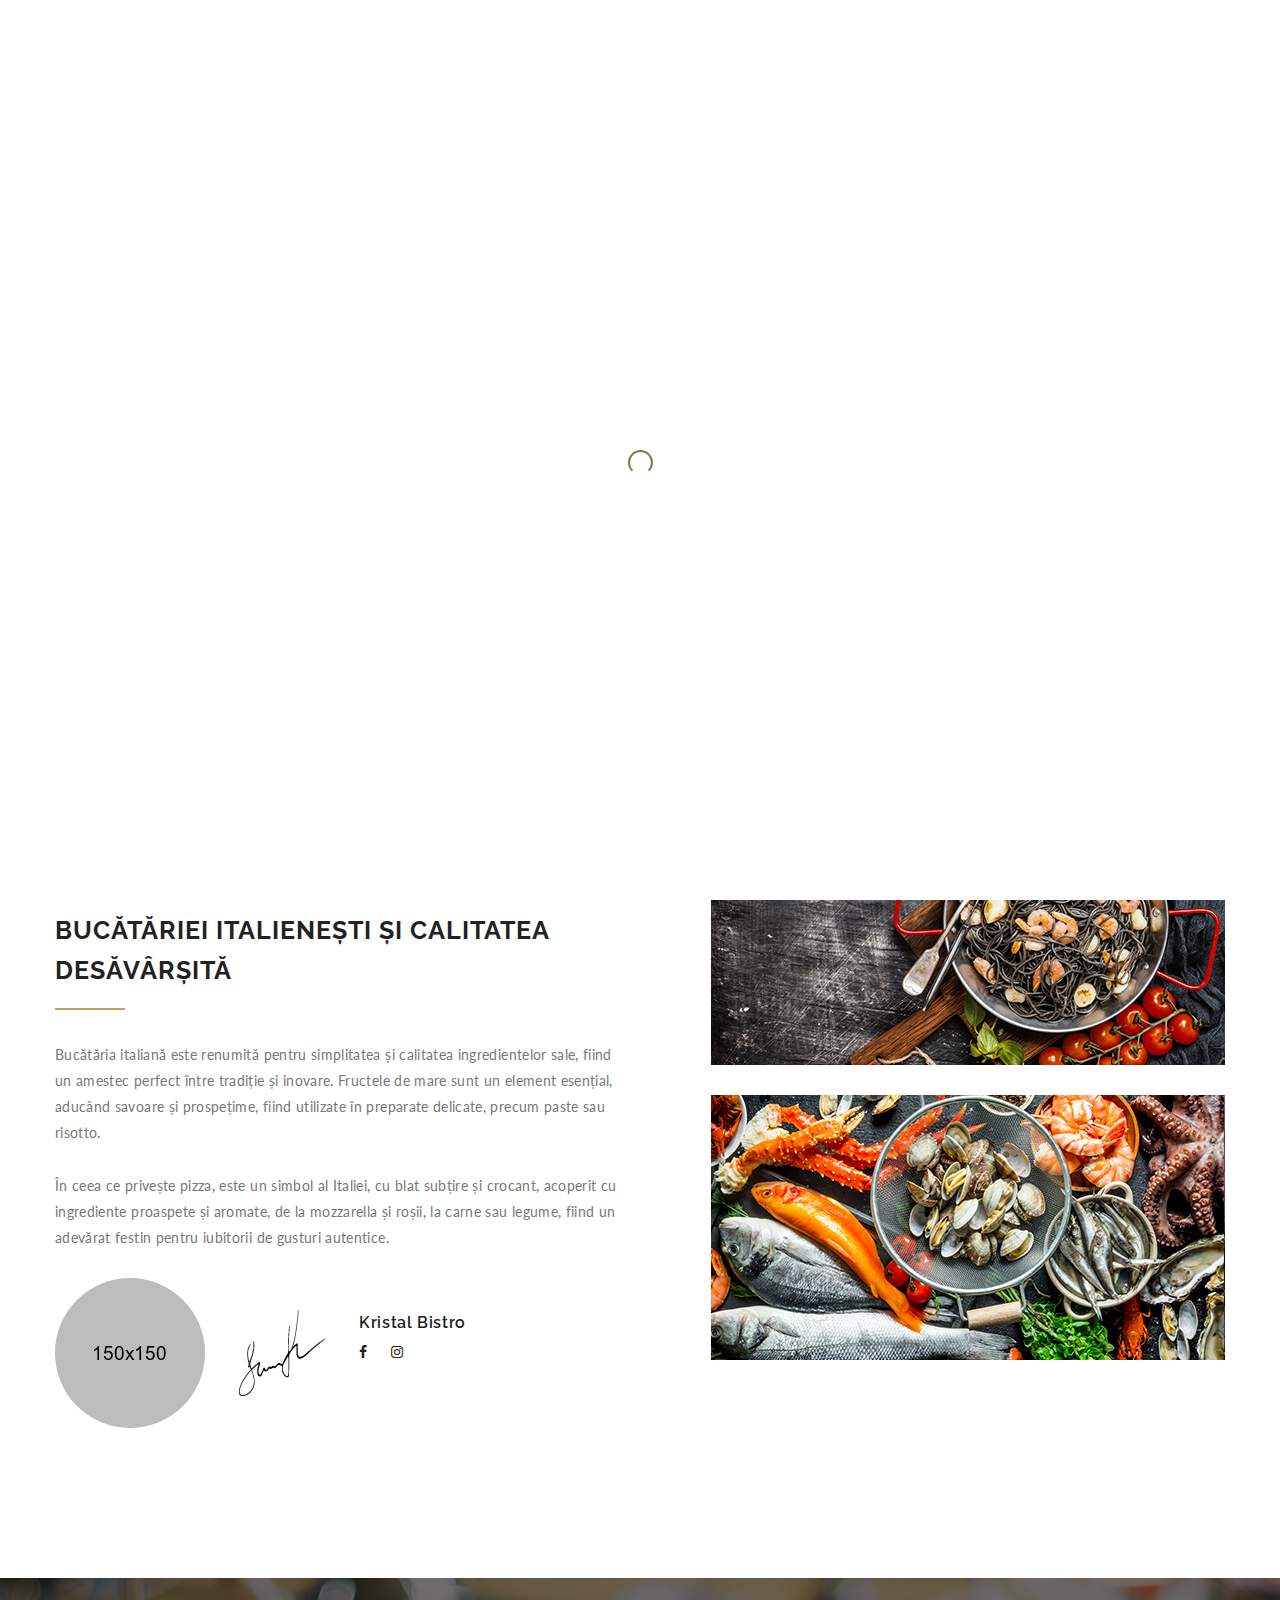
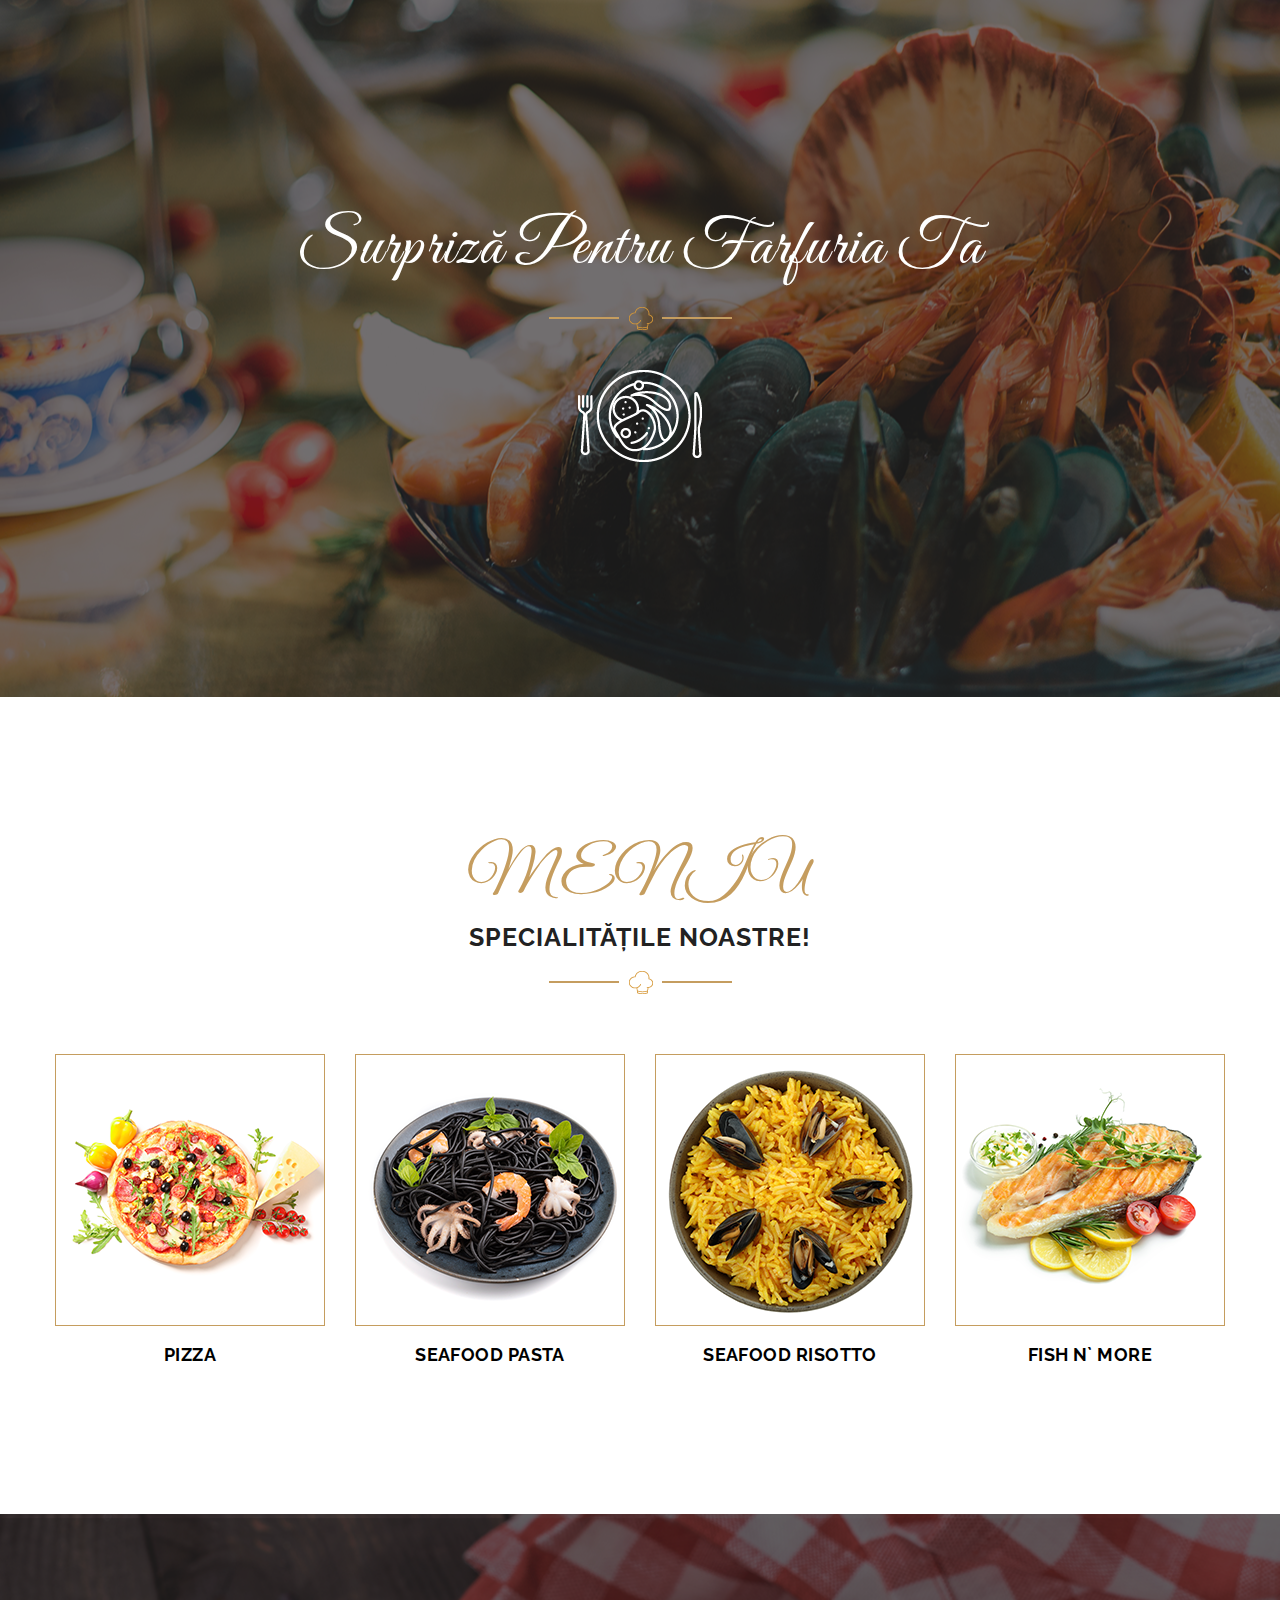
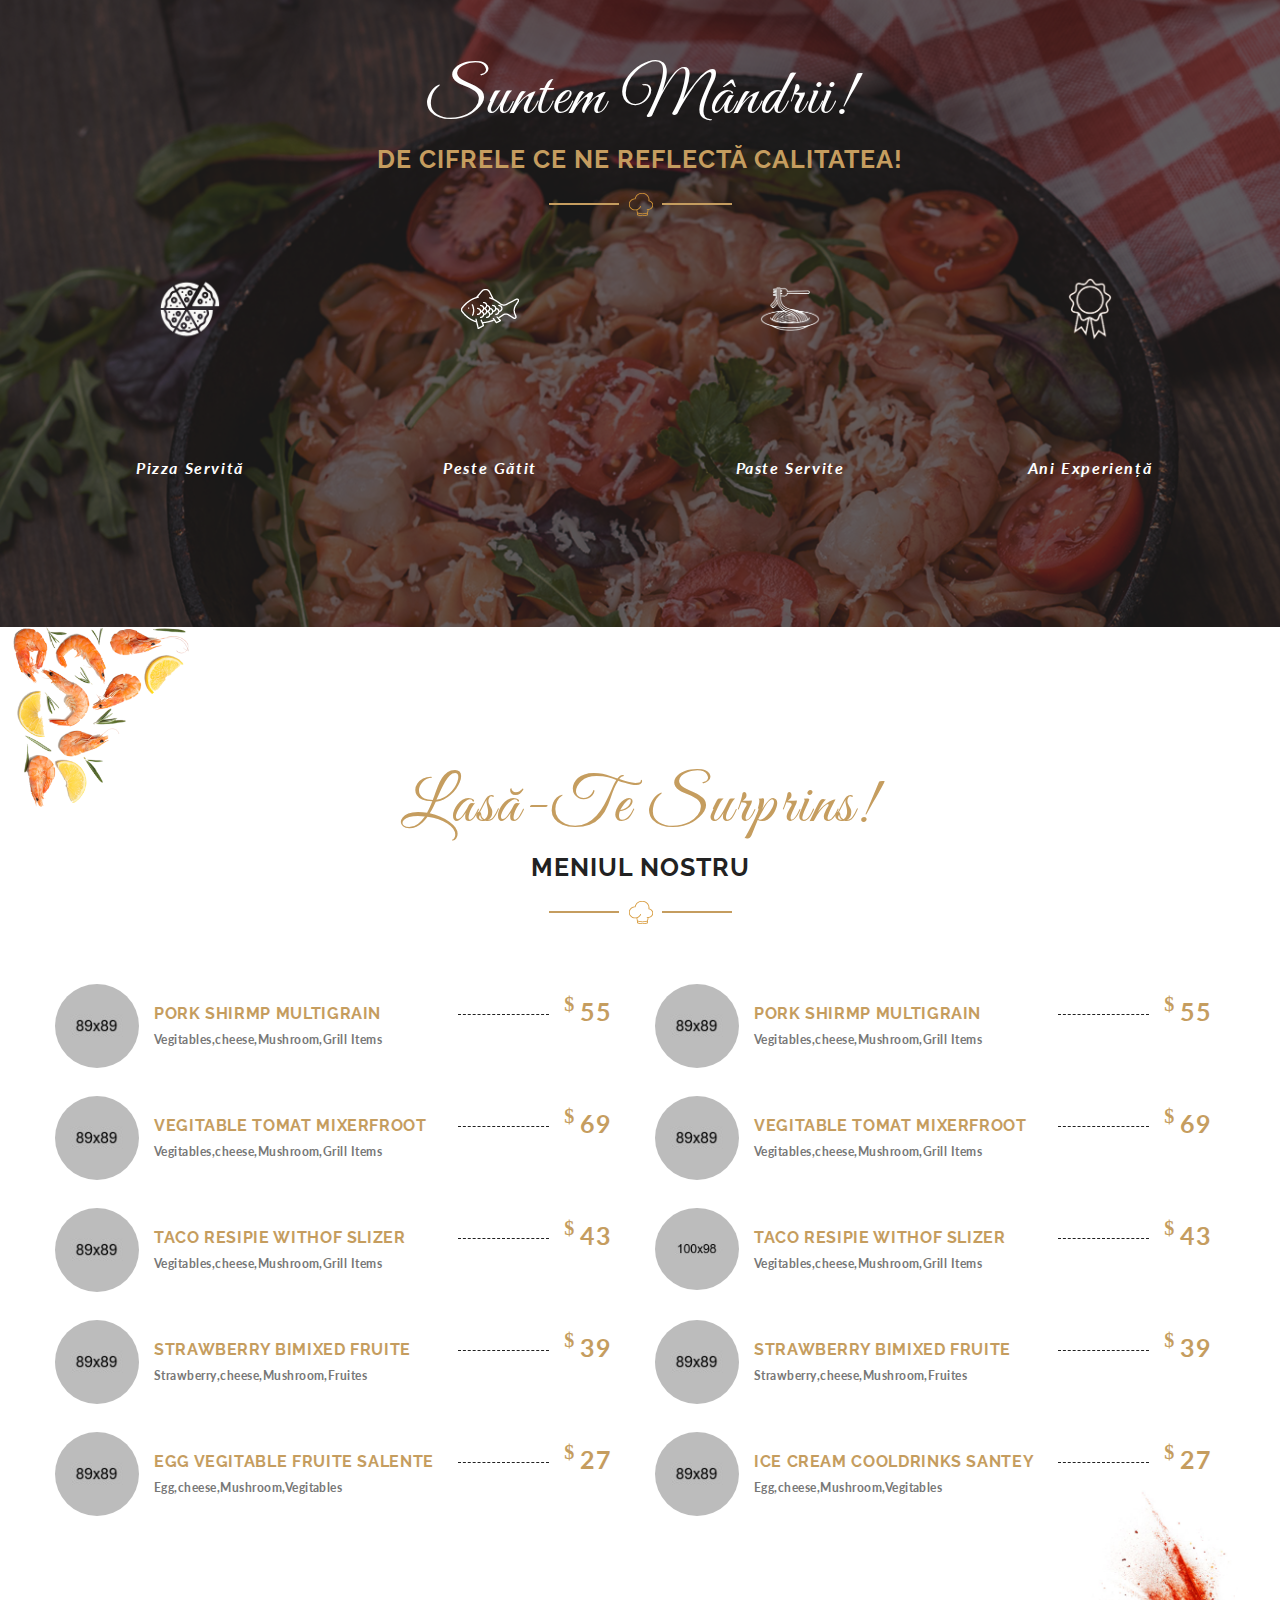
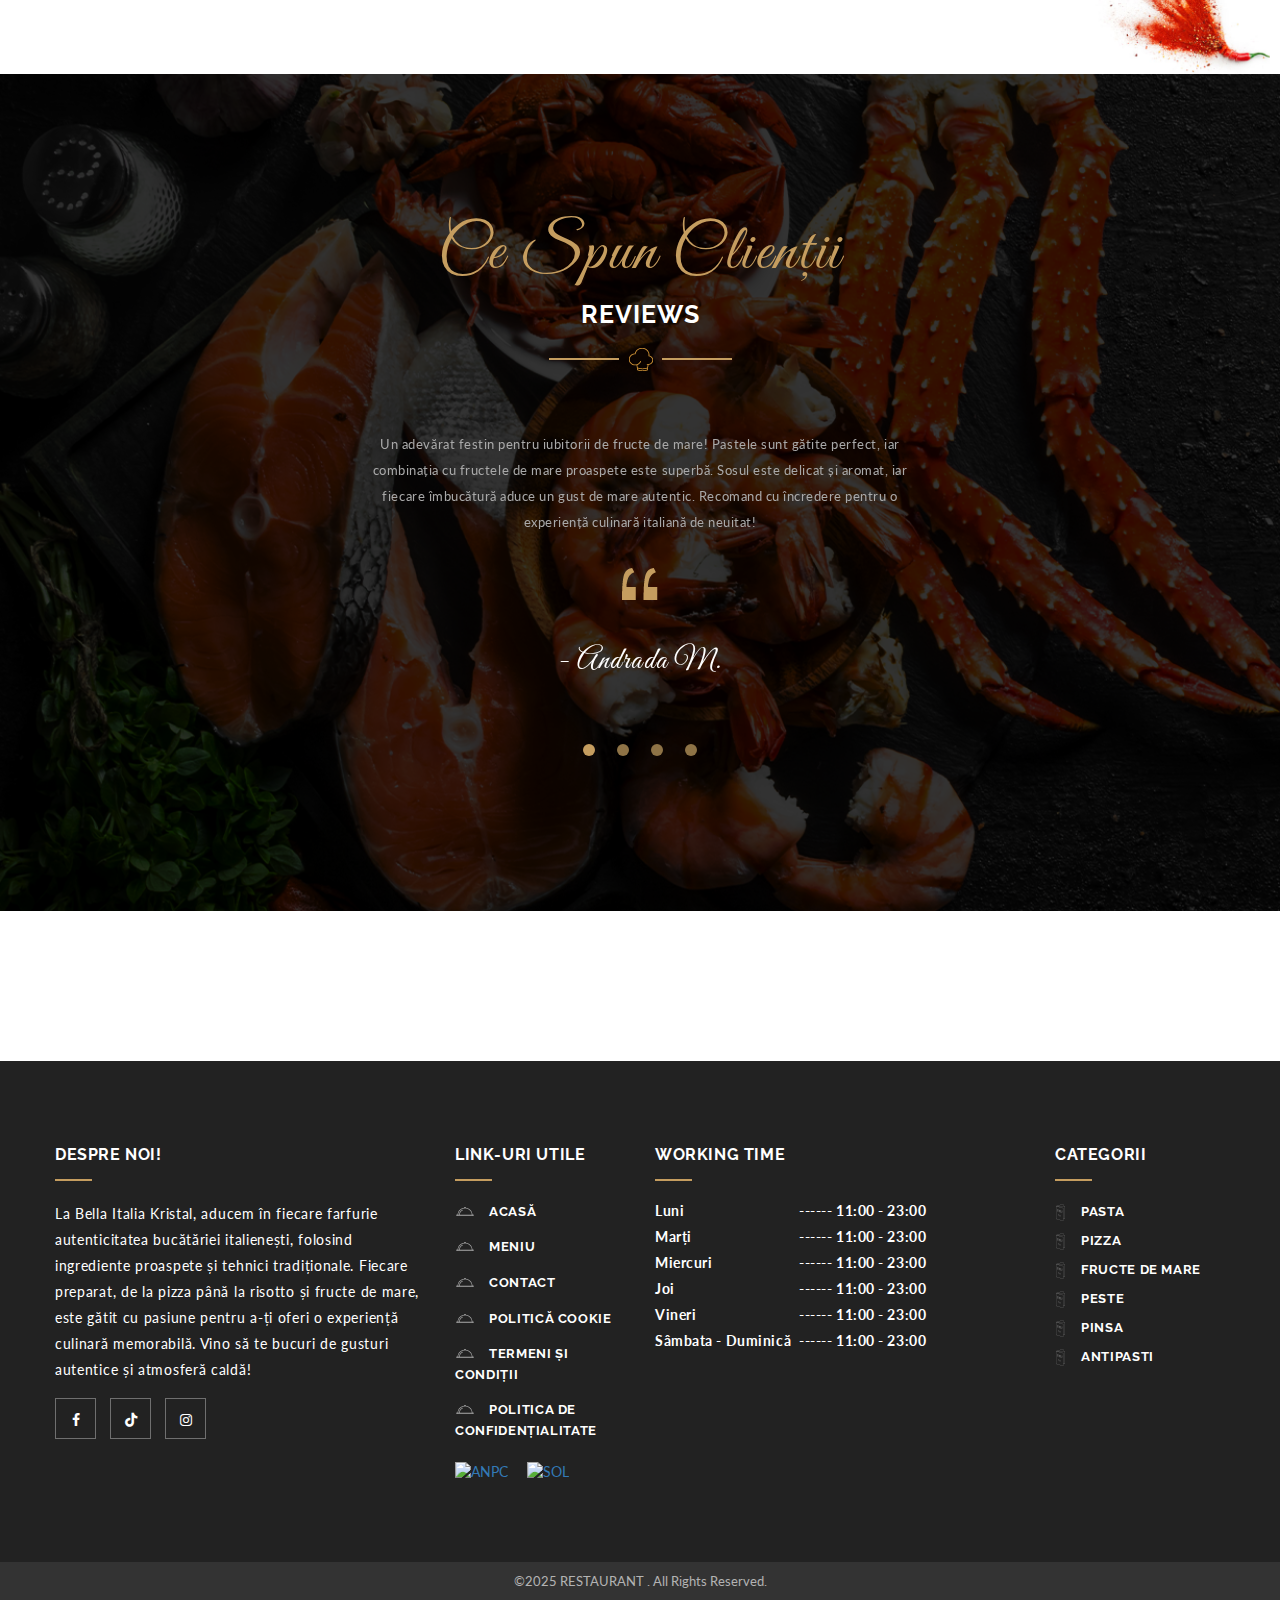
==== index.html @ 490365e6 "update" ====
<!DOCTYPE html>
<!--[if lt IE 7 ]> <html class="ie6"> <![endif]-->
<!--[if IE 7 ]>    <html class="ie7"> <![endif]-->
<!--[if IE 8 ]>    <html class="ie8"> <![endif]-->
<!--[if IE 9 ]>    <html class="ie9"> <![endif]-->
<!--[if (gt IE 9)|!(IE)]><!--><html lang="en" class=""><!--<![endif]-->
<head>
	<meta charset="utf-8">
	<link href="https://cdnjs.cloudflare.com/ajax/libs/font-awesome/6.0.0-beta3/css/all.min.css" rel="stylesheet">

    <meta http-equiv="X-UA-Compatible" content="IE=edge">
    <meta name="viewport" content="width=device-width, initial-scale=1">

    <meta name="description" content="">
    <meta name="author" content="">

	<title>Home Page - Restaurant</title>

	<!-- Standard Favicon -->
	<link rel="icon" type="image/x-icon" href="assets/images//favicon.ico" />
	
	<!-- For iPhone 4 Retina display: -->
	<link rel="apple-touch-icon-precomposed" href="assets/images//apple-touch-icon-114x114-precomposed.png">
	
	<!-- For iPad: -->
	<link rel="apple-touch-icon-precomposed" href="assets/images//apple-touch-icon-72x72-precomposed.png">
	
	<!-- For iPhone: -->
	<link rel="apple-touch-icon-precomposed" href="assets/images//apple-touch-icon-57x57-precomposed.png">	
	
	<!-- Library - Google Font Familys -->	
	<link href="https://fonts.googleapis.com/css?family=Raleway:100,100i,200,200i,300,300i,400,400i,500,500i,600,600i,700,700i,800,800i,900,900i" rel="stylesheet">
	<link href="https://fonts.googleapis.com/css?family=Lato:100,100i,300,300i,400,400i,700,700i,900,900i" rel="stylesheet"> 
	<link href="https://fonts.googleapis.com/css?family=Great+Vibes" rel="stylesheet">
	
	<link rel="stylesheet" type="text/css" href="assets/revolution/css/settings.css">
	<link rel="stylesheet" type="text/css" href="assets/revolution/fonts/font-awesome/css/font-awesome.css">
	<link rel="stylesheet" type="text/css" href="assets/revolution/fonts/font-awesome/css/font-awesome.min.css">
	
	<!-- RS5.0 Layers and Navigation Styles -->
	<link rel="stylesheet" type="text/css" href="assets/revolution/css/layers.css">
	<link rel="stylesheet" type="text/css" href="assets/revolution/css/navigation.css">
	
	<!-- Library -->
    <link href="assets/css/lib.css" rel="stylesheet">
	
	<!-- Custom - Common CSS -->
	<link href="assets/css/plugins.css" rel="stylesheet">
	<link href="assets/css/elements.css" rel="stylesheet">
	<link rel="stylesheet" type="text/css" href="style.css">
		
	<!--[if lt IE 9]>
		<script src="js/html5/respond.min.js"></script>
    <![endif]-->
	
</head>

<body data-offset="200" data-spy="scroll" data-target=".ownavigation">
	<div class="main-container">
		<!-- Loader -->
		<div id="site-loader" class="load-complete">
			<div class="loader">
				<div class="loader-inner ball-clip-rotate">
					<div></div>
				</div>
			</div>
		</div><!-- Loader /- -->	
		
		<!-- Header Section -->
		<header class="header_s header_s1">
			<!-- SidePanel -->
			<div id="slidepanel">
				<!-- Top Header -->
				<div class="container-fluid no-right-padding no-left-padding top-header1">
					<!-- Container -->
					<div class="container">
						<!-- Row -->
						<div class="row">
							<div class="col-md-6 col-sm-6 col-xs-12 top-left">
								<span>Nr Comenzi Online: <a href="tle:0758222552">0758.222.552</a></span>
								<span><a href="contactus.html"><i class="fa fa-calendar"></i> Rezervă Acum!</a></span>
							</div>
							<div class="col-md-6 col-sm-6 col-xs-12 top-right">
								<ul class="top-social">
									<li><a href="#" title="Facebook"><i class="fa fa-facebook"></i></a></li>
									<li><a href="#" title="TikTok"><i class="fa fa-tiktok"></i></a></li>
									<li><a href="#" title="Instagram"><i class="fa fa-instagram"></i></a></li>
								</ul>
							</div>
						</div><!-- Row /- -->
					</div><!-- Container /- -->
				</div><!-- Top Header /- -->
			</div><!-- SidePanel /- -->
			
			<!-- Ownavigation -->
			<nav class="navbar ownavigation">
				<!-- Container -->
				<div class="container">
					<div class="navbar-header">
						<button type="button" class="navbar-toggle collapsed" data-toggle="collapse" data-target="#navbar" aria-expanded="false" aria-controls="navbar">
							<span class="sr-only">Toggle navigation</span>
							<span class="icon-bar"></span>
							<span class="icon-bar"></span>
							<span class="icon-bar"></span>
						</button>
						<a class="navbar-brand" href="index.html"><img src="assets/images/logo.png" alt="logo"></a>
					</div>
					<div id="navbar" class="navbar-collapse collapse">
						<ul class="nav navbar-nav navbar-right">
							<li class="active">
								<a href="index.html" role="Home">Acasă</a>
							</li>
							<li><a href="about.html" title="About">Despre Noi</a></li>
							<li>
								<a href="menu.html" title="Menu">Meniu</a>
							</li>
							<li class="active">
									<li><a href="contactus.html">Contact</a></li>
							</li>
						</ul>
					</div>
					<div id="loginpanel" class="desktop-hide">
						<div class="right" id="toggle">
							<a id="slideit" href="#slidepanel"><i class="fo-icons fa fa-inbox"></i></a>
							<a id="closeit" href="#slidepanel"><i class="fo-icons fa fa-close"></i></a>
						</div>
					</div>
				</div><!-- Container /- -->
			</nav><!-- Ownavigation /- -->
		</header><!-- Header Section /- -->	

		<main class="site-main">		
			
			<!-- Slider Section 1 -->
			<div id="home-revslider" class="slider-section slider-section1 container-fluid no-padding">
				<!-- START REVOLUTION SLIDER 5.0 -->
				<div class="rev_slider_wrapper">
					<div id="home-slider1" class="rev_slider" data-version="5.3">
						<ul>
							<li>
								<img src="assets/images/slide1.jpg" alt="slider" data-bgposition="center center" data-bgfit="cover" data-bgrepeat="no-repeat" data-bgparallax="10" class="rev-slidebg" data-no-retina>
							</li>
							<li>
								<img src="assets/images/slide2.jpg" alt="slider" data-bgposition="center center" data-bgfit="cover" data-bgrepeat="no-repeat" data-bgparallax="10" class="rev-slidebg" data-no-retina>
							</li>
							<li>
								<img src="assets/images/slide3.jpg" alt="slider" data-bgposition="center center" data-bgfit="cover" data-bgrepeat="no-repeat" data-bgparallax="10" class="rev-slidebg" data-no-retina>
							</li>
						</ul>
					</div>
				</div>
			</div><!-- Slider Section 1 -->
			
			<div class="clearfix"></div>
			
			<!-- About Section -->
			<div class="container-fluid no-left-padding no-right-padding about-section">
				<!-- Container -->
				<div class="container">
					<!-- Row -->
					<div class="row">
						<div class="col-md-6 about-detail">
							<!-- Section Header -->
							<div class="section-header section-header2">
								<h3>Despre Noi</h3>
								<h4>Descoperă gustul autentic al bucătăriei italienești și calitatea desăvârșită</h4>
							</div><!-- Section Header /- -->
							<p>Bucătăria italiană este renumită pentru simplitatea și calitatea ingredientelor sale, fiind un amestec perfect între tradiție și inovare. Fructele de mare sunt un element esențial, aducând savoare și prospețime, fiind utilizate în preparate delicate, precum paste sau risotto.</p>
							<p> În ceea ce privește pizza, este un simbol al Italiei, cu blat subțire și crocant, acoperit cu ingrediente proaspete și aromate, de la mozzarella și roșii, la carne sau legume, fiind un adevărat festin pentru iubitorii de gusturi autentice.</p>
							<div class="chef-detail">
								<i><img src="assets/images/about-thumb.jpg" alt="About" /></i>
								<span><img src="assets/images/chef-sign.png" alt="Chef Sign" /></span>
								<div class="cnt">
									<h4>Kristal Bistro</h4>
									<ul>
										<li><a href="#" title="Facebook"><i class="fa fa-facebook"></i></a></li>
										<li><a href="#" title="Instagram"><i class="fa fa-instagram"></i></a></li>
									</ul>
								</div>
							</div>
						</div>
						<div class="col-md-6 about-img-block no-padding">
							<div class="col-md-12 col-sm-6 col-xs-6"><img src="assets/images/about-img1.jpg" alt="About" /></div>
							<div class="col-md-12 col-sm-6 col-xs-6"><img src="assets/images/about-img2.jpg" alt="About" /></div>
						</div>
					</div><!-- Row /- -->
				</div><!-- Container /- -->
			</div><!-- About Section /- -->
			
			<div class="clearfix"></div>
			
			<!-- Surprise Section -->
			<div class="container-fluid no-left-padding no-right-padding surprise-section">
				<!-- Container -->
				<div class="container">
					<div class="surprise-content text-center">
						<h3>Surpriză Pentru Farfuria Ta</h3>
						<a href="#"><img src="assets/images/surprise-icon.png" alt="Surprise" /></a>
					</div>
				</div><!-- Container /- -->
			</div><!-- Surprise Section /- -->
			
			<div class="clearfix"></div>
			
			<!-- Services Section -->
			<div class="container-fluid no-left-padding no-right-padding services-section">
				<!-- Container -->
				<div class="container">
					<!-- Section Header -->
					<div class="section-header text-center">
						<h3>MENIU</h3>
						<h4>SPECIALITĂȚILE NOASTRE!</h4>
					</div><!-- Section Header /- -->
					<!-- Row -->
					<div class="row">
						<div class="col-md-3 col-sm-4 col-xs-6">
							<div class="srv-box">
								<div class="img-box">
									<img src="assets/images/srv1.png" alt="Services" />
									<div class="srv-content">
										<a href="menu.html#so-good-pizza"><button>Vezi Meniul Pizza</button></a>
									</div>
								</div>
								<h4>Pizza</h4>
							</div>
						</div>
						<div class="col-md-3 col-sm-4 col-xs-6">
							<div class="srv-box">
								<div class="img-box">
									<img src="assets/images/srv2.png" alt="Services" />
									<div class="srv-content">
										<a href="menu.html#so-good-pasta"><button>Vezi Meniul Paste</button></a>
									</div>
								</div>
								<h4>SeaFood Pasta</h4>
							</div>
						</div>
						<div class="col-md-3 col-sm-4 col-xs-6">
							<div class="srv-box">
								<div class="img-box">
									<img src="assets/images/srv3.png" alt="Services" />
									<div class="srv-content">
										<a href="menu.html#specialized-secondi"><button>Vezi Meniul Secondi</button></a>
									</div>
								</div>
								<h4>SeaFood Risotto</h4>
							</div>
						</div>
						<div class="col-md-3 col-sm-4 col-xs-6">
							<div class="srv-box">
								<div class="img-box">
									<img src="assets/images/srv4.png" alt="Services" />
									<div class="srv-content">
										<span>Comanda Acum!<a href="#">0758222552</a></span>
									</div>
								</div>
								<h4>Fish n` More</h4>
							</div>
						</div>
					</div><!-- Row /- -->
				</div><!-- Container /- -->
			</div><!-- Services Section /- -->
			
			<div class="clearfix"></div>
			
			<!-- Counter Section -->
			<div class="container-fluid no-left-padding no-right-padding counter-section">
				<!-- Container -->
				<div class="container">

					<!-- Section Header -->
					<div class="section-header text-center">
						<h3>Suntem Mândrii!</h3>
						<h4>De cifrele ce ne reflectă calitatea!</h4>
					</div><!-- Section Header /- -->
					
					<!-- Row -->
					<div class="row">
						<div class="col-md-3 col-sm-3 col-xs-6">
							<div class="counter-box">
								<i><img src="assets/images/counter-ic1.png" alt="counter" /></i>
								<span class="count" id="statistics_count-1" data-statistics_percent="10000"> &nbsp;</span>
								<h6>Pizza Servită</h6>
							</div>
						</div>
						<div class="col-md-3 col-sm-3 col-xs-6">
							<div class="counter-box">
								<i><img src="assets/images/counter-ic2.png" alt="counter" /></i>
								<span class="count" id="statistics_count-2" data-statistics_percent="3000"> &nbsp;</span>
								<h6>Peste Gătit</h6>
							</div>
						</div>
						<div class="col-md-3 col-sm-3 col-xs-6">
							<div class="counter-box">
								<i><img src="assets/images/counter-ic3.png" alt="counter" /></i>
								<span class="count" id="statistics_count-3" data-statistics_percent="4500"> &nbsp;</span>
								<h6>Paste Servite</h6>
							</div>
						</div>
						<div class="col-md-3 col-sm-3 col-xs-6">
							<div class="counter-box">
								<i><img src="assets/images/counter-ic4.png" alt="counter" /></i>
								<span class="count" id="statistics_count-4" data-statistics_percent="20"> &nbsp;</span>
								<h6>Ani Experiență</h6>
							</div>
						</div>
					</div><!-- Row /- -->
				</div><!-- Container /- -->
			</div><!-- Counter Section /- -->
			
			<div class="clearfix"></div>
			
			<!-- Menu Card Section -->
			<div class="container-fluid no-left-padding no-right-padding menu-section">
				<span class="top-img"><img src="assets/images/menu-card1.png" alt="Menu Card" /></span>
				<span class="bottom-img"><img src="assets/images/menu-card2.png" alt="Menu Card" /></span>
				<!-- Container -->
				<div class="container">
				
					<!-- Section Header -->
					<div class="section-header text-center">
						<h3>Lasă-te Surprins!</h3>
						<h4>meniul nostru</h4>
					</div><!-- Section Header /- -->
					
					<!-- Row -->
					<div class="row">
						<!-- Menu Item -->
						<div class="col-md-6">
							<div class="menu-item">
								<div class="item-thumb">
									<i><img src="assets/images/menu1.jpg" alt="Menu" /></i>
								</div>
								<h3>PORK SHIRMP MULTIGRAIN <span>Vegitables,cheese,Mushroom,Grill Items</span></h3>
								<span><sup>$</sup>55</span>
							</div>
						</div><!-- Menu Item /- -->
						<!-- Menu Item -->
						<div class="col-md-6">
							<div class="menu-item">
								<div class="item-thumb">
									<i><img src="assets/images/menu2.jpg" alt="Menu" /></i>
								</div>
								<h3>PORK SHIRMP MULTIGRAIN <span>Vegitables,cheese,Mushroom,Grill Items</span></h3>
								<span><sup>$</sup>55</span>
							</div>
						</div><!-- Menu Item /- -->
						<!-- Menu Item -->
						<div class="col-md-6">
							<div class="menu-item">
								<div class="item-thumb">
									<i><img src="assets/images/menu3.jpg" alt="Menu" /></i>
								</div>
								<h3>VEGITABLE TOMAT MIXERFROOT <span>Vegitables,cheese,Mushroom,Grill Items</span></h3>
								<span><sup>$</sup>69</span>
							</div>
						</div><!-- Menu Item /- -->
						<!-- Menu Item -->
						<div class="col-md-6">
							<div class="menu-item">
								<div class="item-thumb">
									<i><img src="assets/images/menu4.jpg" alt="Menu" /></i>
								</div>
								<h3>VEGITABLE TOMAT MIXERFROOT <span>Vegitables,cheese,Mushroom,Grill Items</span></h3>
								<span><sup>$</sup>69</span>
							</div>
						</div><!-- Menu Item /- -->
						<!-- Menu Item -->
						<div class="col-md-6">
							<div class="menu-item">
								<div class="item-thumb">
									<i><img src="assets/images/menu5.jpg" alt="Menu" /></i>
								</div>
								<h3>TACO RESIPIE WITHOF SLIZER <span>Vegitables,cheese,Mushroom,Grill Items</span></h3>
								<span><sup>$</sup>43</span>
							</div>
						</div><!-- Menu Item /- -->
						<!-- Menu Item -->
						<div class="col-md-6">
							<div class="menu-item">
								<div class="item-thumb">
									<i><img src="assets/images/menu6.jpg" alt="Menu" /></i>
								</div>
								<h3>TACO RESIPIE WITHOF SLIZER <span>Vegitables,cheese,Mushroom,Grill Items</span></h3>
								<span><sup>$</sup>43</span>
							</div>
						</div><!-- Menu Item /- -->
						<!-- Menu Item -->
						<div class="col-md-6">
							<div class="menu-item">
								<div class="item-thumb">
									<i><img src="assets/images/menu7.jpg" alt="Menu" /></i>
								</div>
								<h3>strawberry bimixed fruite <span>Strawberry,cheese,Mushroom,Fruites</span></h3>
								<span><sup>$</sup>39</span>
							</div>
						</div><!-- Menu Item /- -->
						<!-- Menu Item -->
						<div class="col-md-6">
							<div class="menu-item">
								<div class="item-thumb">
									<i><img src="assets/images/menu8.jpg" alt="Menu" /></i>
								</div>
								<h3>strawberry bimixed fruite <span>Strawberry,cheese,Mushroom,Fruites</span></h3>
								<span><sup>$</sup>39</span>
							</div>
						</div><!-- Menu Item /- -->
						<!-- Menu Item -->
						<div class="col-md-6">
							<div class="menu-item">
								<div class="item-thumb">
									<i><img src="assets/images/menu9.jpg" alt="Menu" /></i>
								</div>
								<h3>EGG VEGITABLE FRUITE SALENTE <span>Egg,cheese,Mushroom,Vegitables</span></h3>
								<span><sup>$</sup>27</span>
							</div>
						</div><!-- Menu Item /- -->
						<!-- Menu Item -->
						<div class="col-md-6">
							<div class="menu-item">
								<div class="item-thumb">
									<i><img src="assets/images/menu10.jpg" alt="Menu" /></i>
								</div>
								<h3>ICE CREAM COOLDRINKS SANTEY <span>Egg,cheese,Mushroom,Vegitables</span></h3>
								<span><sup>$</sup>27</span>
							</div>
						</div><!-- Menu Item /- -->
					</div><!-- Row /- -->
				</div><!-- Container /- -->
			</div><!-- Menu Card Section -->
			
			<div class="clearfix"></div>
			
			<!-- Testimonial Section -->
			<div class="container-fluid no-left-padding no-right-padding testimonial-section">
				<!-- Container -->
				<div class="container">
					<!-- Section Header -->
					<div class="section-header text-center">
						<h3>Ce Spun Clienții</h3>
						<h4>REVIEWS</h4>
					</div><!-- Section Header /- -->
					<div class="row">
						<div class="col-md-offset-3 col-md-6 col-sm-offset-2 col-sm-8 col-xs-offset-1 col-xs-10 text-center">
							<div id="testimonial-carousel" class="carousel slide" data-ride="carousel">
								<!-- Wrapper for slides -->
								<div class="carousel-inner" role="listbox">
									<div class="item active">
										<p>Un adevărat festin pentru iubitorii de fructe de mare! Pastele sunt gătite perfect, iar combinația cu fructele de mare proaspete este superbă. Sosul este delicat și aromat, iar fiecare îmbucătură aduce un gust de mare autentic. Recomand cu încredere pentru o experiență culinară italiană de neuitat!</p>
										<i><img src="assets/images/quote.png" alt="Quote" /></i>
										<h5>- Andrada M.</h5>
									</div>
									<div class="item">
										<p>Pizza este pur și simplu excelentă! Blatul subțire și crocant se combină perfect cu toppingurile proaspete și de calitate. De la mozzarella cremoasă până la roșiile suculente, fiecare ingredient este atent ales pentru a oferi un gust autentic italian. O alegere perfectă pentru orice moment al zilei!</p>
										<i><img src="assets/images/quote.png" alt="Quote" /></i>
										<h5>- Marian</h5>
									</div>
									<div class="item">
										<p>Un deliciu crocant și savuros! Fritto misto este perfect gătit, iar combinația de fructe de mare și legume prăjite este pur și simplu irezistibilă. Fiecare bucățică este crocantă la exterior și suculentă în interior, iar gustul proaspăt și echilibrat te face să vrei mai mult. Un fel de mâncare pe care nu îl vei uita prea curând!</p>
										<i><img src="assets/images/quote.png" alt="Quote" /></i>
										<h5>- Alexandra Ene</h5>
									</div>
									<div class="item">
										<p>Un risotto cremos și plin de savoare! Fructele de mare sunt gătite perfect, iar sosul cremos îmbină magnific aromele mării. Fiecare înghițitură este o explozie de gusturi delicate, iar textura risotto-ului este absolut perfectă. O alegere excelentă pentru cei care vor o masă sofisticată, dar autentică.</p>
										<i><img src="assets/images/quote.png" alt="Quote" /></i>
										<h5>- Mariana Cristea</h5>
									</div>
								</div>
								<!-- Indicators -->
								<ol class="carousel-indicators">
									<li data-target="#testimonial-carousel" data-slide-to="0" class="active"></li>
									<li data-target="#testimonial-carousel" data-slide-to="1"></li>
									<li data-target="#testimonial-carousel" data-slide-to="2"></li>
									<li data-target="#testimonial-carousel" data-slide-to="3"></li>
								</ol>
							</div>
						</div>
					</div>
				</div><!-- Container /- -->
			</div><!-- Testimonial Section /- -->
			
			<div class="clearfix"></div>
			
		</main>
		
		<!-- Footer Main -->
		<footer id="footer-main" class="container-fluid no-left-padding no-right-padding footer-main footer-main-2" style="color: #fff;">
			<!-- Top Footer -->
			<div class="container-fluid no-left-padding no-right-padding top-footer" style="color: #fff;">
				<!-- Container -->
				<div class="container">
					<!-- Row -->
					<div class="row">
					
						<!-- Widget About -->
						<div class="col-md-4 col-sm-6 col-xs-6">
							<aside class="widget widget_about">
								<h3 class="widget-title" style="color: #fff;">Despre Noi!</h3>
								<p style="color: #fff;">La Bella Italia Kristal, aducem în fiecare farfurie autenticitatea bucătăriei italienești, folosind ingrediente proaspete și tehnici tradiționale. Fiecare preparat, de la pizza până la risotto și fructe de mare, este gătit cu pasiune pentru a-ți oferi o experiență culinară memorabilă. Vino să te bucuri de gusturi autentice și atmosferă caldă!</p>
								<aside class="widget widget_social">
									<ul>
										<li><a href="#" title="Facebook" style="color: #fff;"><i class="fa fa-facebook"></i></a></li>
										<li><a href="#" title="Tiktok" style="color: #fff;"><i class="fa fa-tiktok"></i></a></li>
										<li><a href="#" title="Instagram" style="color: #fff;"><i class="fa fa-instagram"></i></a></li>
									</ul>
								</aside>
							</aside>
						</div><!-- Widget About /- -->
						
						<!-- Widget Links -->
						<div class="col-md-2 col-sm-6 col-xs-6">
							<aside class="widget widget_links">
								<h3 class="widget-title" style="color: #fff;">Link-uri utile</h3>
								<ul>
									<li><a href="index.html" title="Home" style="color: #fff;">Acasă</a></li>
									<li><a href="menu.html" title="Menu" style="color: #fff;">Meniu</a></li>
									<li><a href="contactus.html" title="Contact" style="color: #fff;">Contact</a></li>
									<li><a href="politica-cookies.html" title="Politică cookie" style="color: #fff;">Politică cookie</a></li>
									<li><a href="termeni-si-conditii.html" title="Termeni și condiții" style="color: #fff;">Termeni și condiții</a></li>
									<li><a href="politica-de-confidentialitate.html" title="Politica de Confidențialitate" style="color: #fff;">Politica de Confidențialitate</a></li>
								</ul>
								
								<!-- Secțiunea cu pozele aliniate la stânga -->
								<div style="display: block; align-items: center; margin-top: 20px;">
									<a href="https://anpc.ro/ce-este-sal/" style="margin-right: 15px;">
										<img src="https://www.fxf.ro/anpc/anpc-250px.png" alt="ANPC" style="width: 150px; height: auto; max-width: none;">
									</a>
									<a href="https://ec.europa.eu/consumers/odr">
										<img src="https://www.fxf.ro/anpc/sol-250px.png" alt="SOL" style="width: 150px; height: auto; max-width: none;">
									</a>
								</div>
								
							</aside>
						</div><!-- Widget Links /- -->
						
						<!-- Widget Working Time -->
						<div class="col-md-4 col-sm-6 col-xs-6">
							<aside class="widget widget_workingtime">
								<h3 class="widget-title" style="color: #fff;">WORKING TIME</h3>
								<div class="working-time-table">
									<table>
										<tr>
											<td style="color: #fff;">Luni</td>
											<td style="color: #fff;">------ 11:00 - 23:00</td>
										</tr>
										<tr>
											<td style="color: #fff;">Marți</td>
											<td style="color: #fff;">------ 11:00 - 23:00</td>
										</tr>
										<tr>
											<td style="color: #fff;">Miercuri</td>
											<td style="color: #fff;">------ 11:00 - 23:00</td>
										</tr>
										<tr>
											<td style="color: #fff;">Joi</td>
											<td style="color: #fff;">------ 11:00 - 23:00</td>
										</tr>
										<tr>
											<td style="color: #fff;">Vineri</td>
											<td style="color: #fff;">------ 11:00 - 23:00</td>
										</tr>
										<tr>
											<td style="color: #fff;">Sâmbata - Duminică</td>
											<td style="color: #fff;">------ 11:00 - 23:00</td>
										</tr>
									</table>
								</div>
							</aside>
						</div><!-- Widget Working Time -->
						
						<!-- Widget Category -->
						<div class="col-md-2 col-sm-6 col-xs-6">
							<aside class="widget widget_category">
								<h3 class="widget-title" style="color: #fff;">Categorii</h3>
								<ul>
									<li class="cat-item"><a href="#" title="Appetizers" style="color: #fff;">Pasta</a></li>
									<li class="cat-item"><a href="#" title="Breakfast" style="color: #fff;">Pizza</a></li>
									<li class="cat-item"><a href="#" title="Lunch" style="color: #fff;">Fructe de Mare</a></li>
									<li class="cat-item"><a href="#" title="Dinner" style="color: #fff;">Peste</a></li>
									<li class="cat-item"><a href="#" title="Meat & fish" style="color: #fff;">Pinsa</a></li>
									<li class="cat-item"><a href="#" title="Soups" style="color: #fff;">Antipasti</a></li>
								</ul>
							</aside>
							
						</div><!-- Widget Category /- -->
					</div><!-- Row /- -->
				</div><!-- Container /- -->
			</div><!-- Top Footer -->
			
			<!-- Bottom Footer -->
			<div class="container-fluid bottom-footer" style="background-color: #333; color: #fff; text-align: center; padding: 10px 0;">
				<p>&copy;2025 RESTAURANT . All Rights Reserved.</p>
			</div><!-- Bottom Footer /- -->
		</footer><!-- Footer Main /- -->
		<!-- Footer Main /- -->
	
	</div>
	
	<!-- JQuery v1.12.4 -->
	<script src="assets/js/jquery-1.12.4.min.js"></script>

	<!-- Library - Js -->
	<script src="assets/js/lib.js"></script>
	
	<!-- RS5.0 Core JS Files -->
	<script type="text/javascript" src="assets/revolution/js/jquery.themepunch.tools.min.js?rev=5.0"></script>
	<script type="text/javascript" src="assets/revolution/js/jquery.themepunch.revolution.min.js?rev=5.0"></script>
	<script type="text/javascript" src="assets/revolution/js/extensions/revolution.extension.video.min.js"></script>
	<script type="text/javascript" src="assets/revolution/js/extensions/revolution.extension.slideanims.min.js"></script>
	<script type="text/javascript" src="assets/revolution/js/extensions/revolution.extension.layeranimation.min.js"></script>
	<script type="text/javascript" src="assets/revolution/js/extensions/revolution.extension.navigation.min.js"></script>
	
	<!-- Library - Theme JS -->
	<script src="assets/js/functions.js"></script>
	
</body>
</html>
---- assets/revolution/css/settings.css ----
/*-----------------------------------------------------------------------------

-	Revolution Slider 5.0 Default Style Settings -

Screen Stylesheet

version:   	5.3.1
date:      	07/12/15
author:		themepunch
email:     	info@themepunch.com
website:   	http://www.themepunch.com
-----------------------------------------------------------------------------*/

#debungcontrolls,.debugtimeline{width:100%;box-sizing:border-box}.rev_column,.rev_column .tp-parallax-wrap,.tp-svg-layer svg{vertical-align:top}#debungcontrolls{z-index:100000;position:fixed;bottom:0;height:auto;background:rgba(0,0,0,.6);padding:10px}.debugtimeline{height:10px;position:relative;margin-bottom:3px;display:none;white-space:nowrap}.debugtimeline:hover{height:15px}.the_timeline_tester{background:#e74c3c;position:absolute;top:0;left:0;height:100%;width:0}.debugtimeline.tl_slide .the_timeline_tester{background:#f39c12}.debugtimeline.tl_frame .the_timeline_tester{background:#3498db}.debugtimline_txt{color:#fff;font-weight:400;font-size:7px;position:absolute;left:10px;top:0;white-space:nowrap;line-height:10px}.rtl{direction:rtl}@font-face{font-family:revicons;src:url(../fonts/revicons/revicons.eot?5510888);src:url(../fonts/revicons/revicons.eot?5510888#iefix) format('embedded-opentype'),url(../fonts/revicons/revicons.woff?5510888) format('woff'),url(../fonts/revicons/revicons.ttf?5510888) format('truetype'),url(../fonts/revicons/revicons.svg?5510888#revicons) format('svg');font-weight:400;font-style:normal}[class*=" revicon-"]:before,[class^=revicon-]:before{font-family:revicons;font-style:normal;font-weight:400;speak:none;display:inline-block;text-decoration:inherit;width:1em;margin-right:.2em;text-align:center;font-variant:normal;text-transform:none;line-height:1em;margin-left:.2em}.revicon-search-1:before{content:'\e802'}.revicon-pencil-1:before{content:'\e831'}.revicon-picture-1:before{content:'\e803'}.revicon-cancel:before{content:'\e80a'}.revicon-info-circled:before{content:'\e80f'}.revicon-trash:before{content:'\e801'}.revicon-left-dir:before{content:'\e817'}.revicon-right-dir:before{content:'\e818'}.revicon-down-open:before{content:'\e83b'}.revicon-left-open:before{content:'\e819'}.revicon-right-open:before{content:'\e81a'}.revicon-angle-left:before{content:'\e820'}.revicon-angle-right:before{content:'\e81d'}.revicon-left-big:before{content:'\e81f'}.revicon-right-big:before{content:'\e81e'}.revicon-magic:before{content:'\e807'}.revicon-picture:before{content:'\e800'}.revicon-export:before{content:'\e80b'}.revicon-cog:before{content:'\e832'}.revicon-login:before{content:'\e833'}.revicon-logout:before{content:'\e834'}.revicon-video:before{content:'\e805'}.revicon-arrow-combo:before{content:'\e827'}.revicon-left-open-1:before{content:'\e82a'}.revicon-right-open-1:before{content:'\e82b'}.revicon-left-open-mini:before{content:'\e822'}.revicon-right-open-mini:before{content:'\e823'}.revicon-left-open-big:before{content:'\e824'}.revicon-right-open-big:before{content:'\e825'}.revicon-left:before{content:'\e836'}.revicon-right:before{content:'\e826'}.revicon-ccw:before{content:'\e808'}.revicon-arrows-ccw:before{content:'\e806'}.revicon-palette:before{content:'\e829'}.revicon-list-add:before{content:'\e80c'}.revicon-doc:before{content:'\e809'}.revicon-left-open-outline:before{content:'\e82e'}.revicon-left-open-2:before{content:'\e82c'}.revicon-right-open-outline:before{content:'\e82f'}.revicon-right-open-2:before{content:'\e82d'}.revicon-equalizer:before{content:'\e83a'}.revicon-layers-alt:before{content:'\e804'}.revicon-popup:before{content:'\e828'}.rev_slider_wrapper{position:relative;z-index:0;width:100%}.rev_slider{position:relative;overflow:visible}.entry-content .rev_slider a,.rev_slider a{box-shadow:none}.tp-overflow-hidden{overflow:hidden!important}.group_ov_hidden{overflow:hidden}.rev_slider img,.tp-simpleresponsive img{max-width:none!important;transition:none;margin:0;padding:0;border:none}.rev_slider .no-slides-text{font-weight:700;text-align:center;padding-top:80px}.rev_slider>ul,.rev_slider>ul>li,.rev_slider>ul>li:before,.rev_slider_wrapper>ul,.tp-revslider-mainul>li,.tp-revslider-mainul>li:before,.tp-simpleresponsive>ul,.tp-simpleresponsive>ul>li,.tp-simpleresponsive>ul>li:before{list-style:none!important;position:absolute;margin:0!important;padding:0!important;overflow-x:visible;overflow-y:visible;background-image:none;background-position:0 0;text-indent:0;top:0;left:0}.rev_slider>ul>li,.rev_slider>ul>li:before,.tp-revslider-mainul>li,.tp-revslider-mainul>li:before,.tp-simpleresponsive>ul>li,.tp-simpleresponsive>ul>li:before{visibility:hidden}.tp-revslider-mainul,.tp-revslider-slidesli{padding:0!important;margin:0!important;list-style:none!important}.fullscreen-container,.fullwidthbanner-container{padding:0;position:relative}.rev_slider li.tp-revslider-slidesli{position:absolute!important}.tp-caption .rs-untoggled-content{display:block}.tp-caption .rs-toggled-content{display:none}.rs-toggle-content-active.tp-caption .rs-toggled-content{display:block}.rs-toggle-content-active.tp-caption .rs-untoggled-content{display:none}.rev_slider .caption,.rev_slider .tp-caption{position:relative;visibility:hidden;white-space:nowrap;display:block;-webkit-font-smoothing:antialiased!important;z-index:1}.rev_slider .caption,.rev_slider .tp-caption,.tp-simpleresponsive img{-moz-user-select:none;-khtml-user-select:none;-webkit-user-select:none;-o-user-select:none}.rev_slider .tp-mask-wrap .tp-caption,.rev_slider .tp-mask-wrap :last-child,.wpb_text_column .rev_slider .tp-mask-wrap .tp-caption,.wpb_text_column .rev_slider .tp-mask-wrap :last-child{margin-bottom:0}.tp-svg-layer svg{width:100%;height:100%;position:relative}.tp-carousel-wrapper{cursor:url(openhand.cur),move}.tp-carousel-wrapper.dragged{cursor:url(closedhand.cur),move}.tp_inner_padding{box-sizing:border-box;max-height:none!important}.tp-caption.tp-layer-selectable{-moz-user-select:all;-khtml-user-select:all;-webkit-user-select:all;-o-user-select:all}.tp-caption.tp-hidden-caption,.tp-forcenotvisible,.tp-hide-revslider,.tp-parallax-wrap.tp-hidden-caption{visibility:hidden!important;display:none!important}.rev_slider audio,.rev_slider embed,.rev_slider iframe,.rev_slider object,.rev_slider video{max-width:none!important}.tp-element-background{position:absolute;top:0;left:0;width:100%;height:100%;z-index:0}.rev_row_zone{position:absolute;width:100%;left:0;box-sizing:border-box;min-height:50px;font-size:0}.rev_column_inner,.rev_slider .tp-caption.rev_row{position:relative;width:100%!important;box-sizing:border-box}.rev_row_zone_top{top:0}.rev_row_zone_middle{top:50%;transform:translateY(-50%)}.rev_row_zone_bottom{bottom:0}.rev_slider .tp-caption.rev_row{display:table;table-layout:fixed;vertical-align:top;height:auto!important;font-size:0}.rev_column{display:table-cell;position:relative;height:auto;box-sizing:border-box;font-size:0}.rev_column_inner{display:block;height:auto!important;white-space:normal!important}.rev_column_bg{width:100%;height:100%;position:absolute;top:0;left:0;z-index:0;box-sizing:border-box;background-clip:content-box;border:0 solid transparent}.tp-caption .backcorner,.tp-caption .backcornertop,.tp-caption .frontcorner,.tp-caption .frontcornertop{height:0;top:0;width:0;position:absolute}.rev_column_inner .tp-loop-wrap,.rev_column_inner .tp-mask-wrap,.rev_column_inner .tp-parallax-wrap{text-align:inherit}.rev_column_inner .tp-mask-wrap{display:inline-block}.rev_column_inner .tp-parallax-wrap,.rev_column_inner .tp-parallax-wrap .tp-loop-wrap,.rev_column_inner .tp-parallax-wrap .tp-mask-wrap{position:relative!important;left:auto!important;top:auto!important;line-height:0}.tp-video-play-button,.tp-video-play-button i{line-height:50px!important;vertical-align:top;text-align:center}.rev_column_inner .rev_layer_in_column,.rev_column_inner .tp-parallax-wrap,.rev_column_inner .tp-parallax-wrap .tp-loop-wrap,.rev_column_inner .tp-parallax-wrap .tp-mask-wrap{vertical-align:top}.rev_break_columns{display:block!important}.rev_break_columns .tp-parallax-wrap.rev_column{display:block!important;width:100%!important}.fullwidthbanner-container{overflow:hidden}.fullwidthbanner-container .fullwidthabanner{width:100%;position:relative}.tp-static-layers{position:absolute;z-index:101;top:0;left:0}.tp-caption .frontcorner{border-left:40px solid transparent;border-right:0 solid transparent;border-top:40px solid #00A8FF;left:-40px}.tp-caption .backcorner{border-left:0 solid transparent;border-right:40px solid transparent;border-bottom:40px solid #00A8FF;right:0}.tp-caption .frontcornertop{border-left:40px solid transparent;border-right:0 solid transparent;border-bottom:40px solid #00A8FF;left:-40px}.tp-caption .backcornertop{border-left:0 solid transparent;border-right:40px solid transparent;border-top:40px solid #00A8FF;right:0}.tp-layer-inner-rotation{position:relative!important}img.tp-slider-alternative-image{width:100%;height:auto}.caption.fullscreenvideo,.rs-background-video-layer,.tp-caption.coverscreenvideo,.tp-caption.fullscreenvideo{width:100%;height:100%;top:0;left:0;position:absolute}.noFilterClass{filter:none!important}.rs-background-video-layer{visibility:hidden;z-index:0}.caption.fullscreenvideo audio,.caption.fullscreenvideo iframe,.caption.fullscreenvideo video,.tp-caption.fullscreenvideo iframe,.tp-caption.fullscreenvideo iframe audio,.tp-caption.fullscreenvideo iframe video{width:100%!important;height:100%!important;display:none}.fullcoveredvideo audio,.fullscreenvideo audio .fullcoveredvideo video,.fullscreenvideo video{background:#000}.fullcoveredvideo .tp-poster{background-position:center center;background-size:cover;width:100%;height:100%;top:0;left:0}.videoisplaying .html5vid .tp-poster{display:none}.tp-video-play-button{background:#000;background:rgba(0,0,0,.3);border-radius:5px;position:absolute;top:50%;left:50%;color:#FFF;margin-top:-25px;margin-left:-25px;cursor:pointer;width:50px;height:50px;box-sizing:border-box;display:inline-block;z-index:4;opacity:0;transition:opacity .3s ease-out!important}.tp-audio-html5 .tp-video-play-button,.tp-hiddenaudio{display:none!important}.tp-caption .html5vid{width:100%!important;height:100%!important}.tp-video-play-button i{width:50px;height:50px;display:inline-block;font-size:40px!important}.rs-fullvideo-cover,.tp-dottedoverlay,.tp-shadowcover{height:100%;top:0;left:0;position:absolute}.tp-caption:hover .tp-video-play-button{opacity:1;display:block}.tp-caption .tp-revstop{display:none;border-left:5px solid #fff!important;border-right:5px solid #fff!important;margin-top:15px!important;line-height:20px!important;vertical-align:top;font-size:25px!important}.tp-seek-bar,.tp-video-button,.tp-volume-bar{outline:0;line-height:12px;margin:0;cursor:pointer}.videoisplaying .revicon-right-dir{display:none}.videoisplaying .tp-revstop{display:inline-block}.videoisplaying .tp-video-play-button{display:none}.fullcoveredvideo .tp-video-play-button{display:none!important}.fullscreenvideo .fullscreenvideo audio,.fullscreenvideo .fullscreenvideo video{object-fit:contain!important}.fullscreenvideo .fullcoveredvideo audio,.fullscreenvideo .fullcoveredvideo video{object-fit:cover!important}.tp-video-controls{position:absolute;bottom:0;left:0;right:0;padding:5px;opacity:0;transition:opacity .3s;background-image:linear-gradient(to bottom,#000 13%,#323232 100%);display:table;max-width:100%;overflow:hidden;box-sizing:border-box}.rev-btn.rev-hiddenicon i,.rev-btn.rev-withicon i{transition:all .2s ease-out!important;font-size:15px}.tp-caption:hover .tp-video-controls{opacity:.9}.tp-video-button{background:rgba(0,0,0,.5);border:0;border-radius:3px;font-size:12px;color:#fff;padding:0}.tp-video-button:hover{cursor:pointer}.tp-video-button-wrap,.tp-video-seek-bar-wrap,.tp-video-vol-bar-wrap{padding:0 5px;display:table-cell;vertical-align:middle}.tp-video-seek-bar-wrap{width:80%}.tp-video-vol-bar-wrap{width:20%}.tp-seek-bar,.tp-volume-bar{width:100%;padding:0}.rs-fullvideo-cover{width:100%;background:0 0;z-index:5}.disabled_lc .tp-video-play-button,.rs-background-video-layer audio::-webkit-media-controls,.rs-background-video-layer video::-webkit-media-controls,.rs-background-video-layer video::-webkit-media-controls-start-playback-button{display:none!important}.tp-audio-html5 .tp-video-controls{opacity:1!important;visibility:visible!important}.tp-dottedoverlay{background-repeat:repeat;width:100%;z-index:3}.tp-dottedoverlay.twoxtwo{background:url(../assets/gridtile.png)}.tp-dottedoverlay.twoxtwowhite{background:url(../assets/gridtile_white.png)}.tp-dottedoverlay.threexthree{background:url(../assets/gridtile_3x3.png)}.tp-dottedoverlay.threexthreewhite{background:url(../assets/gridtile_3x3_white.png)}.tp-shadowcover{width:100%;background:#fff;z-index:-1}.tp-shadow1{box-shadow:0 10px 6px -6px rgba(0,0,0,.8)}.tp-shadow2:after,.tp-shadow2:before,.tp-shadow3:before,.tp-shadow4:after{z-index:-2;position:absolute;content:"";bottom:10px;left:10px;width:50%;top:85%;max-width:300px;background:0 0;box-shadow:0 15px 10px rgba(0,0,0,.8);transform:rotate(-3deg)}.tp-shadow2:after,.tp-shadow4:after{transform:rotate(3deg);right:10px;left:auto}.tp-shadow5{position:relative;box-shadow:0 1px 4px rgba(0,0,0,.3),0 0 40px rgba(0,0,0,.1) inset}.tp-shadow5:after,.tp-shadow5:before{content:"";position:absolute;z-index:-2;box-shadow:0 0 25px 0 rgba(0,0,0,.6);top:30%;bottom:0;left:20px;right:20px;border-radius:100px/20px}.tp-button{padding:6px 13px 5px;border-radius:3px;height:30px;cursor:pointer;color:#fff!important;text-shadow:0 1px 1px rgba(0,0,0,.6)!important;font-size:15px;line-height:45px!important;font-family:arial,sans-serif;font-weight:700;letter-spacing:-1px;text-decoration:none}.tp-button.big{color:#fff;text-shadow:0 1px 1px rgba(0,0,0,.6);font-weight:700;padding:9px 20px;font-size:19px;line-height:57px!important}.purchase:hover,.tp-button.big:hover,.tp-button:hover{background-position:bottom,15px 11px}.purchase.green,.purchase:hover.green,.tp-button.green,.tp-button:hover.green{background-color:#21a117;box-shadow:0 3px 0 0 #104d0b}.purchase.blue,.purchase:hover.blue,.tp-button.blue,.tp-button:hover.blue{background-color:#1d78cb;box-shadow:0 3px 0 0 #0f3e68}.purchase.red,.purchase:hover.red,.tp-button.red,.tp-button:hover.red{background-color:#cb1d1d;box-shadow:0 3px 0 0 #7c1212}.purchase.orange,.purchase:hover.orange,.tp-button.orange,.tp-button:hover.orange{background-color:#f70;box-shadow:0 3px 0 0 #a34c00}.purchase.darkgrey,.purchase:hover.darkgrey,.tp-button.darkgrey,.tp-button.grey,.tp-button:hover.darkgrey,.tp-button:hover.grey{background-color:#555;box-shadow:0 3px 0 0 #222}.purchase.lightgrey,.purchase:hover.lightgrey,.tp-button.lightgrey,.tp-button:hover.lightgrey{background-color:#888;box-shadow:0 3px 0 0 #555}.rev-btn,.rev-btn:visited{outline:0!important;box-shadow:none!important;text-decoration:none!important;line-height:44px;font-size:17px;font-weight:500;padding:12px 35px;box-sizing:border-box;font-family:Roboto,sans-serif;cursor:pointer}.rev-btn.rev-uppercase,.rev-btn.rev-uppercase:visited{text-transform:uppercase;letter-spacing:1px;font-size:15px;font-weight:900}.rev-btn.rev-withicon i{font-weight:400;position:relative;top:0;margin-left:10px!important}.rev-btn.rev-hiddenicon i{font-weight:400;position:relative;top:0;opacity:0;margin-left:0!important;width:0!important}.rev-btn.rev-hiddenicon:hover i{opacity:1!important;margin-left:10px!important;width:auto!important}.rev-btn.rev-medium,.rev-btn.rev-medium:visited{line-height:36px;font-size:14px;padding:10px 30px}.rev-btn.rev-medium.rev-hiddenicon i,.rev-btn.rev-medium.rev-withicon i{font-size:14px;top:0}.rev-btn.rev-small,.rev-btn.rev-small:visited{line-height:28px;font-size:12px;padding:7px 20px}.rev-btn.rev-small.rev-hiddenicon i,.rev-btn.rev-small.rev-withicon i{font-size:12px;top:0}.rev-maxround{border-radius:30px}.rev-minround{border-radius:3px}.rev-burger{position:relative;width:60px;height:60px;box-sizing:border-box;padding:22px 0 0 14px;border-radius:50%;border:1px solid rgba(51,51,51,.25);-webkit-tap-highlight-color:transparent;cursor:pointer}.rev-burger span{display:block;width:30px;height:3px;background:#333;transition:.7s;pointer-events:none;transform-style:flat!important}.rev-burger.revb-white span,.rev-burger.revb-whitenoborder span{background:#fff}.rev-burger span:nth-child(2){margin:3px 0}#dialog_addbutton .rev-burger:hover :first-child,.open .rev-burger :first-child,.open.rev-burger :first-child{transform:translateY(6px) rotate(-45deg)}#dialog_addbutton .rev-burger:hover :nth-child(2),.open .rev-burger :nth-child(2),.open.rev-burger :nth-child(2){transform:rotate(-45deg);opacity:0}#dialog_addbutton .rev-burger:hover :last-child,.open .rev-burger :last-child,.open.rev-burger :last-child{transform:translateY(-6px) rotate(-135deg)}.rev-burger.revb-white{border:2px solid rgba(255,255,255,.2)}.rev-burger.revb-darknoborder,.rev-burger.revb-whitenoborder{border:0}.rev-burger.revb-darknoborder span{background:#333}.rev-burger.revb-whitefull{background:#fff;border:none}.rev-burger.revb-whitefull span{background:#333}.rev-burger.revb-darkfull{background:#333;border:none}.rev-burger.revb-darkfull span,.rev-scroll-btn.revs-fullwhite{background:#fff}@keyframes rev-ani-mouse{0%{opacity:1;top:29%}15%{opacity:1;top:50%}50%{opacity:0;top:50%}100%{opacity:0;top:29%}}.rev-scroll-btn{display:inline-block;position:relative;left:0;right:0;text-align:center;cursor:pointer;width:35px;height:55px;box-sizing:border-box;border:3px solid #fff;border-radius:23px}.rev-scroll-btn>*{display:inline-block;line-height:18px;font-size:13px;font-weight:400;color:#fff;font-family:proxima-nova,"Helvetica Neue",Helvetica,Arial,sans-serif;letter-spacing:2px}.rev-scroll-btn>.active,.rev-scroll-btn>:focus,.rev-scroll-btn>:hover{color:#fff}.rev-scroll-btn>.active,.rev-scroll-btn>:active,.rev-scroll-btn>:focus,.rev-scroll-btn>:hover{opacity:.8}.rev-scroll-btn.revs-fullwhite span{background:#333}.rev-scroll-btn.revs-fulldark{background:#333;border:none}.rev-scroll-btn.revs-fulldark span,.tp-bullet{background:#fff}.rev-scroll-btn span{position:absolute;display:block;top:29%;left:50%;width:8px;height:8px;margin:-4px 0 0 -4px;background:#fff;border-radius:50%;animation:rev-ani-mouse 2.5s linear infinite}.rev-scroll-btn.revs-dark{border-color:#333}.rev-scroll-btn.revs-dark span{background:#333}.rev-control-btn{position:relative;display:inline-block;z-index:5;color:#FFF;font-size:20px;line-height:60px;font-weight:400;font-style:normal;font-family:Raleway;text-decoration:none;text-align:center;background-color:#000;border-radius:50px;text-shadow:none;background-color:rgba(0,0,0,.5);width:60px;height:60px;box-sizing:border-box;cursor:pointer}.rev-cbutton-dark-sr,.rev-cbutton-light-sr{border-radius:3px}.rev-cbutton-light,.rev-cbutton-light-sr{color:#333;background-color:rgba(255,255,255,.75)}.rev-sbutton{line-height:37px;width:37px;height:37px}.rev-sbutton-blue{background-color:#3B5998}.rev-sbutton-lightblue{background-color:#00A0D1}.rev-sbutton-red{background-color:#DD4B39}.tp-bannertimer{visibility:hidden;width:100%;height:5px;background:#000;background:rgba(0,0,0,.15);position:absolute;z-index:200;top:0}.tp-bannertimer.tp-bottom{top:auto;bottom:0!important;height:5px}.tp-caption img{background:0 0;-ms-filter:"progid:DXImageTransform.Microsoft.gradient(startColorstr=#00FFFFFF,endColorstr=#00FFFFFF)";filter:progid:DXImageTransform.Microsoft.gradient(startColorstr=#00FFFFFF, endColorstr=#00FFFFFF);zoom:1}.caption.slidelink a div,.tp-caption.slidelink a div{width:3000px;height:1500px;background:url(../assets/coloredbg.png)}.tp-caption.slidelink a span{background:url(../assets/coloredbg.png)}.tp-loader.spinner0,.tp-loader.spinner5{background-image:url(../assets/loader.gif);background-repeat:no-repeat}.tp-shape{width:100%;height:100%}.tp-caption .rs-starring{display:inline-block}.tp-caption .rs-starring .star-rating{float:none;display:inline-block;vertical-align:top;color:#FFC321!important}.tp-caption .rs-starring .star-rating,.tp-caption .rs-starring-page .star-rating{position:relative;height:1em;width:5.4em;font-family:star;font-size:1em!important}.tp-loader.spinner0,.tp-loader.spinner1{width:40px;height:40px;margin-top:-20px;margin-left:-20px;animation:tp-rotateplane 1.2s infinite ease-in-out;background-color:#fff;border-radius:3px;box-shadow:0 0 20px 0 rgba(0,0,0,.15)}.tp-caption .rs-starring .star-rating:before,.tp-caption .rs-starring-page .star-rating:before{content:"\73\73\73\73\73";color:#E0DADF;float:left;top:0;left:0;position:absolute}.tp-caption .rs-starring .star-rating span{overflow:hidden;float:left;top:0;left:0;position:absolute;padding-top:1.5em;font-size:1em!important}.tp-caption .rs-starring .star-rating span:before{content:"\53\53\53\53\53";top:0;position:absolute;left:0}.tp-loader{top:50%;left:50%;z-index:10000;position:absolute}.tp-loader.spinner0{background-position:center center}.tp-loader.spinner5{background-position:10px 10px;background-color:#fff;margin:-22px;width:44px;height:44px;border-radius:3px}@keyframes tp-rotateplane{0%{transform:perspective(120px) rotateX(0) rotateY(0)}50%{transform:perspective(120px) rotateX(-180.1deg) rotateY(0)}100%{transform:perspective(120px) rotateX(-180deg) rotateY(-179.9deg)}}.tp-loader.spinner2{width:40px;height:40px;margin-top:-20px;margin-left:-20px;background-color:red;box-shadow:0 0 20px 0 rgba(0,0,0,.15);border-radius:100%;animation:tp-scaleout 1s infinite ease-in-out}@keyframes tp-scaleout{0%{transform:scale(0)}100%{transform:scale(1);opacity:0}}.tp-loader.spinner3{margin:-9px 0 0 -35px;width:70px;text-align:center}.tp-loader.spinner3 .bounce1,.tp-loader.spinner3 .bounce2,.tp-loader.spinner3 .bounce3{width:18px;height:18px;background-color:#fff;box-shadow:0 0 20px 0 rgba(0,0,0,.15);border-radius:100%;display:inline-block;animation:tp-bouncedelay 1.4s infinite ease-in-out;animation-fill-mode:both}.tp-loader.spinner3 .bounce1{animation-delay:-.32s}.tp-loader.spinner3 .bounce2{animation-delay:-.16s}@keyframes tp-bouncedelay{0%,100%,80%{transform:scale(0)}40%{transform:scale(1)}}.tp-loader.spinner4{margin:-20px 0 0 -20px;width:40px;height:40px;text-align:center;animation:tp-rotate 2s infinite linear}.tp-loader.spinner4 .dot1,.tp-loader.spinner4 .dot2{width:60%;height:60%;display:inline-block;position:absolute;top:0;background-color:#fff;border-radius:100%;animation:tp-bounce 2s infinite ease-in-out;box-shadow:0 0 20px 0 rgba(0,0,0,.15)}.tp-loader.spinner4 .dot2{top:auto;bottom:0;animation-delay:-1s}@keyframes tp-rotate{100%{transform:rotate(360deg)}}@keyframes tp-bounce{0%,100%{transform:scale(0)}50%{transform:scale(1)}}.tp-bullets.navbar,.tp-tabs.navbar,.tp-thumbs.navbar{border:none;min-height:0;margin:0;border-radius:0}.tp-bullets,.tp-tabs,.tp-thumbs{position:absolute;display:block;z-index:1000;top:0;left:0}.tp-tab,.tp-thumb{cursor:pointer;position:absolute;opacity:.5;box-sizing:border-box}.tp-arr-imgholder,.tp-tab-image,.tp-thumb-image,.tp-videoposter{background-position:center center;background-size:cover;width:100%;height:100%;display:block;position:absolute;top:0;left:0}.tp-tab.selected,.tp-tab:hover,.tp-thumb.selected,.tp-thumb:hover{opacity:1}.tp-tab-mask,.tp-thumb-mask{box-sizing:border-box!important}.tp-tabs,.tp-thumbs{box-sizing:content-box!important}.tp-bullet{width:15px;height:15px;position:absolute;background:rgba(255,255,255,.3);cursor:pointer}.tp-bullet.selected,.tp-bullet:hover{background:#fff}.tparrows{cursor:pointer;background:#000;background:rgba(0,0,0,.5);width:40px;height:40px;position:absolute;display:block;z-index:1000}.tparrows:hover{background:#000}.tparrows:before{font-family:revicons;font-size:15px;color:#fff;display:block;line-height:40px;text-align:center}.hginfo,.hglayerinfo{font-size:12px;font-weight:600}.tparrows.tp-leftarrow:before{content:'\e824'}.tparrows.tp-rightarrow:before{content:'\e825'}body.rtl .tp-kbimg{left:0!important}.dddwrappershadow{box-shadow:0 45px 100px rgba(0,0,0,.4)}.hglayerinfo{position:fixed;bottom:0;left:0;color:#FFF;line-height:20px;background:rgba(0,0,0,.75);padding:5px 10px;z-index:2000;white-space:normal}.helpgrid,.hginfo{position:absolute}.hginfo{top:-2px;left:-2px;color:#e74c3c;background:#000;padding:2px 5px}.indebugmode .tp-caption:hover{border:1px dashed #c0392b!important}.helpgrid{border:2px dashed #c0392b;top:0;left:0;z-index:0}#revsliderlogloglog{padding:15px;color:#fff;position:fixed;top:0;left:0;width:200px;height:150px;background:rgba(0,0,0,.7);z-index:100000;font-size:10px;overflow:scroll}.aden{filter:hue-rotate(-20deg) contrast(.9) saturate(.85) brightness(1.2)}.aden::after{background:linear-gradient(to right,rgba(66,10,14,.2),transparent);mix-blend-mode:darken}.perpetua::after,.reyes::after{mix-blend-mode:soft-light;opacity:.5}.inkwell{filter:sepia(.3) contrast(1.1) brightness(1.1) grayscale(1)}.perpetua::after{background:linear-gradient(to bottom,#005b9a,#e6c13d)}.reyes{filter:sepia(.22) brightness(1.1) contrast(.85) saturate(.75)}.reyes::after{background:#efcdad}.gingham{filter:brightness(1.05) hue-rotate(-10deg)}.gingham::after{background:linear-gradient(to right,rgba(66,10,14,.2),transparent);mix-blend-mode:darken}.toaster{filter:contrast(1.5) brightness(.9)}.toaster::after{background:radial-gradient(circle,#804e0f,#3b003b);mix-blend-mode:screen}.walden{filter:brightness(1.1) hue-rotate(-10deg) sepia(.3) saturate(1.6)}.walden::after{background:#04c;mix-blend-mode:screen;opacity:.3}.hudson{filter:brightness(1.2) contrast(.9) saturate(1.1)}.hudson::after{background:radial-gradient(circle,#a6b1ff 50%,#342134);mix-blend-mode:multiply;opacity:.5}.earlybird{filter:contrast(.9) sepia(.2)}.earlybird::after{background:radial-gradient(circle,#d0ba8e 20%,#360309 85%,#1d0210 100%);mix-blend-mode:overlay}.mayfair{filter:contrast(1.1) saturate(1.1)}.mayfair::after{background:radial-gradient(circle at 40% 40%,rgba(255,255,255,.8),rgba(255,200,200,.6),#111 60%);mix-blend-mode:overlay;opacity:.4}.lofi{filter:saturate(1.1) contrast(1.5)}.lofi::after{background:radial-gradient(circle,transparent 70%,#222 150%);mix-blend-mode:multiply}._1977{filter:contrast(1.1) brightness(1.1) saturate(1.3)}._1977:after{background:rgba(243,106,188,.3);mix-blend-mode:screen}.brooklyn{filter:contrast(.9) brightness(1.1)}.brooklyn::after{background:radial-gradient(circle,rgba(168,223,193,.4) 70%,#c4b7c8);mix-blend-mode:overlay}.xpro2{filter:sepia(.3)}.xpro2::after{background:radial-gradient(circle,#e6e7e0 40%,rgba(43,42,161,.6) 110%);mix-blend-mode:color-burn}.nashville{filter:sepia(.2) contrast(1.2) brightness(1.05) saturate(1.2)}.nashville::after{background:rgba(0,70,150,.4);mix-blend-mode:lighten}.nashville::before{background:rgba(247,176,153,.56);mix-blend-mode:darken}.lark{filter:contrast(.9)}.lark::after{background:rgba(242,242,242,.8);mix-blend-mode:darken}.lark::before{background:#22253f;mix-blend-mode:color-dodge}.moon{filter:grayscale(1) contrast(1.1) brightness(1.1)}.moon::before{background:#a0a0a0;mix-blend-mode:soft-light}.moon::after{background:#383838;mix-blend-mode:lighten}.clarendon{filter:contrast(1.2) saturate(1.35)}.clarendon:before{background:rgba(127,187,227,.2);mix-blend-mode:overlay}.willow{filter:grayscale(.5) contrast(.95) brightness(.9)}.willow::before{background-color:radial-gradient(40%,circle,#d4a9af 55%,#000 150%);mix-blend-mode:overlay}.willow::after{background-color:#d8cdcb;mix-blend-mode:color}.rise{filter:brightness(1.05) sepia(.2) contrast(.9) saturate(.9)}.rise::after{background:radial-gradient(circle,rgba(232,197,152,.8),transparent 90%);mix-blend-mode:overlay;opacity:.6}.rise::before{background:radial-gradient(circle,rgba(236,205,169,.15) 55%,rgba(50,30,7,.4));mix-blend-mode:multiply}._1977:after,._1977:before,.aden:after,.aden:before,.brooklyn:after,.brooklyn:before,.clarendon:after,.clarendon:before,.earlybird:after,.earlybird:before,.gingham:after,.gingham:before,.hudson:after,.hudson:before,.inkwell:after,.inkwell:before,.lark:after,.lark:before,.lofi:after,.lofi:before,.mayfair:after,.mayfair:before,.moon:after,.moon:before,.nashville:after,.nashville:before,.perpetua:after,.perpetua:before,.reyes:after,.reyes:before,.rise:after,.rise:before,.slumber:after,.slumber:before,.toaster:after,.toaster:before,.walden:after,.walden:before,.willow:after,.willow:before,.xpro2:after,.xpro2:before{content:'';display:block;height:100%;width:100%;top:0;left:0;position:absolute;pointer-events:none}._1977,.aden,.brooklyn,.clarendon,.earlybird,.gingham,.hudson,.inkwell,.lark,.lofi,.mayfair,.moon,.nashville,.perpetua,.reyes,.rise,.slumber,.toaster,.walden,.willow,.xpro2{position:relative}._1977 img,.aden img,.brooklyn img,.clarendon img,.earlybird img,.gingham img,.hudson img,.inkwell img,.lark img,.lofi img,.mayfair img,.moon img,.nashville img,.perpetua img,.reyes img,.rise img,.slumber img,.toaster img,.walden img,.willow img,.xpro2 img{width:100%;z-index:1}._1977:before,.aden:before,.brooklyn:before,.clarendon:before,.earlybird:before,.gingham:before,.hudson:before,.inkwell:before,.lark:before,.lofi:before,.mayfair:before,.moon:before,.nashville:before,.perpetua:before,.reyes:before,.rise:before,.slumber:before,.toaster:before,.walden:before,.willow:before,.xpro2:before{z-index:2}._1977:after,.aden:after,.brooklyn:after,.clarendon:after,.earlybird:after,.gingham:after,.hudson:after,.inkwell:after,.lark:after,.lofi:after,.mayfair:after,.moon:after,.nashville:after,.perpetua:after,.reyes:after,.rise:after,.slumber:after,.toaster:after,.walden:after,.willow:after,.xpro2:after{z-index:3}.slumber{filter:saturate(.66) brightness(1.05)}.slumber::after{background:rgba(125,105,24,.5);mix-blend-mode:soft-light}.slumber::before{background:rgba(69,41,12,.4);mix-blend-mode:lighten}
---- assets/revolution/css/layers.css ----
/*-----------------------------------------------------------------------------

-	Revolution Slider 5.0 Layer Style Settings -

Screen Stylesheet

version:   	5.0.0
date:      	18/03/15
author:		themepunch
email:     	info@themepunch.com
website:   	http://www.themepunch.com
-----------------------------------------------------------------------------*/

* {
    -webkit-box-sizing: border-box;
    -moz-box-sizing: border-box;
    box-sizing: border-box;
}

.tp-caption.Twitter-Content a,.tp-caption.Twitter-Content a:visited
{
	color:#0084B4!important;
}

.tp-caption.Twitter-Content a:hover
{
	color:#0084B4!important;
	text-decoration:underline!important;
}

.tp-caption.medium_grey,.medium_grey
{
	background-color:#888;
	border-style:none;
	border-width:0;
	color:#fff;
	font-family:Arial;
	font-size:20px;
	font-weight:700;
	line-height:20px;
	margin:0;
	padding:2px 4px;
	position:absolute;
	text-shadow:0 2px 5px rgba(0,0,0,0.5);
	white-space:nowrap;
}

.tp-caption.small_text,.small_text
{
	border-style:none;
	border-width:0;
	color:#fff;
	font-family:Arial;
	font-size:14px;
	font-weight:700;
	line-height:20px;
	margin:0;
	position:absolute;
	text-shadow:0 2px 5px rgba(0,0,0,0.5);
	white-space:nowrap;
}

.tp-caption.medium_text,.medium_text
{
	border-style:none;
	border-width:0;
	color:#fff;
	font-family:Arial;
	font-size:20px;
	font-weight:700;
	line-height:20px;
	margin:0;
	position:absolute;
	text-shadow:0 2px 5px rgba(0,0,0,0.5);
	white-space:nowrap;
}

.tp-caption.large_text,.large_text
{
	border-style:none;
	border-width:0;
	color:#fff;
	font-family:Arial;
	font-size:40px;
	font-weight:700;
	line-height:40px;
	margin:0;
	position:absolute;
	text-shadow:0 2px 5px rgba(0,0,0,0.5);
	white-space:nowrap;
}

.tp-caption.very_large_text,.very_large_text
{
	border-style:none;
	border-width:0;
	color:#fff;
	font-family:Arial;
	font-size:60px;
	font-weight:700;
	letter-spacing:-2px;
	line-height:60px;
	margin:0;
	position:absolute;
	text-shadow:0 2px 5px rgba(0,0,0,0.5);
	white-space:nowrap;
}

.tp-caption.very_big_white,.very_big_white
{
	background-color:#000;
	border-style:none;
	border-width:0;
	color:#fff;
	font-family:Arial;
	font-size:60px;
	font-weight:800;
	line-height:60px;
	margin:0;
	padding:1px 4px 0;
	position:absolute;
	text-shadow:none;
	white-space:nowrap;
}

.tp-caption.very_big_black,.very_big_black
{
	background-color:#fff;
	border-style:none;
	border-width:0;
	color:#000;
	font-family:Arial;
	font-size:60px;
	font-weight:700;
	line-height:60px;
	margin:0;
	padding:1px 4px 0;
	position:absolute;
	text-shadow:none;
	white-space:nowrap;
}

.tp-caption.modern_medium_fat,.modern_medium_fat
{
	border-style:none;
	border-width:0;
	color:#000;
	font-family:"Open Sans", sans-serif;
	font-size:24px;
	font-weight:800;
	line-height:20px;
	margin:0;
	position:absolute;
	text-shadow:none;
	white-space:nowrap;
}

.tp-caption.modern_medium_fat_white,.modern_medium_fat_white
{
	border-style:none;
	border-width:0;
	color:#fff;
	font-family:"Open Sans", sans-serif;
	font-size:24px;
	font-weight:800;
	line-height:20px;
	margin:0;
	position:absolute;
	text-shadow:none;
	white-space:nowrap;
}

.tp-caption.modern_medium_light,.modern_medium_light
{
	border-style:none;
	border-width:0;
	color:#000;
	font-family:"Open Sans", sans-serif;
	font-size:24px;
	font-weight:300;
	line-height:20px;
	margin:0;
	position:absolute;
	text-shadow:none;
	white-space:nowrap;
}

.tp-caption.modern_big_bluebg,.modern_big_bluebg
{
	background-color:#4e5b6c;
	border-style:none;
	border-width:0;
	color:#fff;
	font-family:"Open Sans", sans-serif;
	font-size:30px;
	font-weight:800;
	letter-spacing:0;
	line-height:36px;
	margin:0;
	padding:3px 10px;
	position:absolute;
	text-shadow:none;
}

.tp-caption.modern_big_redbg,.modern_big_redbg
{
	background-color:#de543e;
	border-style:none;
	border-width:0;
	color:#fff;
	font-family:"Open Sans", sans-serif;
	font-size:30px;
	font-weight:300;
	letter-spacing:0;
	line-height:36px;
	margin:0;
	padding:1px 10px 3px;
	position:absolute;
	text-shadow:none;
}

.tp-caption.modern_small_text_dark,.modern_small_text_dark
{
	border-style:none;
	border-width:0;
	color:#555;
	font-family:Arial;
	font-size:14px;
	line-height:22px;
	margin:0;
	position:absolute;
	text-shadow:none;
	white-space:nowrap;
}

.tp-caption.boxshadow,.boxshadow
{		
	box-shadow:0 0 20px rgba(0,0,0,0.5);
}

.tp-caption.black,.black
{
	color:#000;
	text-shadow:none;
}

.tp-caption.noshadow,.noshadow
{
	text-shadow:none;
}

.tp-caption.thinheadline_dark,.thinheadline_dark
{
	background-color:transparent;
	color:rgba(0,0,0,0.85);
	font-family:"Open Sans";
	font-size:30px;
	font-weight:300;
	line-height:30px;
	position:absolute;
	text-shadow:none;
}

.tp-caption.thintext_dark,.thintext_dark
{
	background-color:transparent;
	color:rgba(0,0,0,0.85);
	font-family:"Open Sans";
	font-size:16px;
	font-weight:300;
	line-height:26px;
	position:absolute;
	text-shadow:none;
}

.tp-caption.largeblackbg,.largeblackbg
{
	
	
	background-color:#000;
	border-radius:0;
	color:#fff;
	font-family:"Open Sans";
	font-size:50px;
	font-weight:300;
	line-height:70px;
	padding:0 20px;
	position:absolute;
	text-shadow:none;
}

.tp-caption.largepinkbg,.largepinkbg
{
	
	
	background-color:#db4360;
	border-radius:0;
	color:#fff;
	font-family:"Open Sans";
	font-size:50px;
	font-weight:300;
	line-height:70px;
	padding:0 20px;
	position:absolute;
	text-shadow:none;
}

.tp-caption.largewhitebg,.largewhitebg
{
	
	
	background-color:#fff;
	border-radius:0;
	color:#000;
	font-family:"Open Sans";
	font-size:50px;
	font-weight:300;
	line-height:70px;
	padding:0 20px;
	position:absolute;
	text-shadow:none;
}

.tp-caption.largegreenbg,.largegreenbg
{
	
	
	background-color:#67ae73;
	border-radius:0;
	color:#fff;
	font-family:"Open Sans";
	font-size:50px;
	font-weight:300;
	line-height:70px;
	padding:0 20px;
	position:absolute;
	text-shadow:none;
}

.tp-caption.excerpt,.excerpt
{
	background-color:rgba(0,0,0,1);
	border-color:#fff;
	border-style:none;
	border-width:0;
	color:#fff;
	font-family:Arial;
	font-size:36px;
	font-weight:700;
	height:auto;
	letter-spacing:-1.5px;
	line-height:36px;
	margin:0;
	padding:1px 4px 0;
	text-decoration:none;
	text-shadow:none;
	white-space:normal!important;
	width:150px;
}

.tp-caption.large_bold_grey,.large_bold_grey
{
	background-color:transparent;
	border-color:#ffd658;
	border-style:none;
	border-width:0;
	color:#666;
	font-family:"Open Sans";
	font-size:60px;
	font-weight:800;
	line-height:60px;
	margin:0;
	padding:1px 4px 0;
	text-decoration:none;
	text-shadow:none;
}

.tp-caption.medium_thin_grey,.medium_thin_grey
{
	background-color:transparent;
	border-color:#ffd658;
	border-style:none;
	border-width:0;
	color:#666;
	font-family:"Open Sans";
	font-size:34px;
	font-weight:300;
	line-height:30px;
	margin:0;
	padding:1px 4px 0;
	text-decoration:none;
	text-shadow:none;
}

.tp-caption.small_thin_grey,.small_thin_grey
{
	background-color:transparent;
	border-color:#ffd658;
	border-style:none;
	border-width:0;
	color:#757575;
	font-family:"Open Sans";
	font-size:18px;
	font-weight:300;
	line-height:26px;
	margin:0;
	padding:1px 4px 0;
	text-decoration:none;
	text-shadow:none;
}

.tp-caption.lightgrey_divider,.lightgrey_divider
{
	background-color:rgba(235,235,235,1);
	background-position:initial;
	background-repeat:initial;
	border-color:#222;
	border-style:none;
	border-width:0;
	height:3px;
	text-decoration:none;
	width:370px;
}

.tp-caption.large_bold_darkblue,.large_bold_darkblue
{
	background-color:transparent;
	border-color:#ffd658;
	border-style:none;
	border-width:0;
	color:#34495e;
	font-family:"Open Sans";
	font-size:58px;
	font-weight:800;
	line-height:60px;
	text-decoration:none;
}

.tp-caption.medium_bg_darkblue,.medium_bg_darkblue
{
	background-color:#34495e;
	border-color:#ffd658;
	border-style:none;
	border-width:0;
	color:#fff;
	font-family:"Open Sans";
	font-size:20px;
	font-weight:800;
	line-height:20px;
	padding:10px;
	text-decoration:none;
}

.tp-caption.medium_bold_red,.medium_bold_red
{
	background-color:transparent;
	border-color:#ffd658;
	border-style:none;
	border-width:0;
	color:#e33a0c;
	font-family:"Open Sans";
	font-size:24px;
	font-weight:800;
	line-height:30px;
	padding:0;
	text-decoration:none;
}

.tp-caption.medium_light_red,.medium_light_red
{
	background-color:transparent;
	border-color:#ffd658;
	border-style:none;
	border-width:0;
	color:#e33a0c;
	font-family:"Open Sans";
	font-size:21px;
	font-weight:300;
	line-height:26px;
	padding:0;
	text-decoration:none;
}

.tp-caption.medium_bg_red,.medium_bg_red
{
	background-color:#e33a0c;
	border-color:#ffd658;
	border-style:none;
	border-width:0;
	color:#fff;
	font-family:"Open Sans";
	font-size:20px;
	font-weight:800;
	line-height:20px;
	padding:10px;
	text-decoration:none;
}

.tp-caption.medium_bold_orange,.medium_bold_orange
{
	background-color:transparent;
	border-color:#ffd658;
	border-style:none;
	border-width:0;
	color:#f39c12;
	font-family:"Open Sans";
	font-size:24px;
	font-weight:800;
	line-height:30px;
	text-decoration:none;
}

.tp-caption.medium_bg_orange,.medium_bg_orange
{
	background-color:#f39c12;
	border-color:#ffd658;
	border-style:none;
	border-width:0;
	color:#fff;
	font-family:"Open Sans";
	font-size:20px;
	font-weight:800;
	line-height:20px;
	padding:10px;
	text-decoration:none;
}

.tp-caption.grassfloor,.grassfloor
{
	background-color:rgba(160,179,151,1);
	border-color:#222;
	border-style:none;
	border-width:0;
	height:150px;
	text-decoration:none;
	width:4000px;
}

.tp-caption.large_bold_white,.large_bold_white
{
	background-color:transparent;
	border-color:#ffd658;
	border-style:none;
	border-width:0;
	color:#fff;
	font-family:"Open Sans";
	font-size:58px;
	font-weight:800;
	line-height:60px;
	text-decoration:none;
}

.tp-caption.medium_light_white,.medium_light_white
{
	background-color:transparent;
	border-color:#ffd658;
	border-style:none;
	border-width:0;
	color:#fff;
	font-family:"Open Sans";
	font-size:30px;
	font-weight:300;
	line-height:36px;
	padding:0;
	text-decoration:none;
}

.tp-caption.mediumlarge_light_white,.mediumlarge_light_white
{
	background-color:transparent;
	border-color:#ffd658;
	border-style:none;
	border-width:0;
	color:#fff;
	font-family:"Open Sans";
	font-size:34px;
	font-weight:300;
	line-height:40px;
	padding:0;
	text-decoration:none;
}

.tp-caption.mediumlarge_light_white_center,.mediumlarge_light_white_center
{
	background-color:transparent;
	border-color:#ffd658;
	border-style:none;
	border-width:0;
	color:#fff;
	font-family:"Open Sans";
	font-size:34px;
	font-weight:300;
	line-height:40px;
	padding:0;
	text-align:center;
	text-decoration:none;
}

.tp-caption.medium_bg_asbestos,.medium_bg_asbestos
{
	background-color:#7f8c8d;
	border-color:#ffd658;
	border-style:none;
	border-width:0;
	color:#fff;
	font-family:"Open Sans";
	font-size:20px;
	font-weight:800;
	line-height:20px;
	padding:10px;
	text-decoration:none;
}

.tp-caption.medium_light_black,.medium_light_black
{
	background-color:transparent;
	border-color:#ffd658;
	border-style:none;
	border-width:0;
	color:#000;
	font-family:"Open Sans";
	font-size:30px;
	font-weight:300;
	line-height:36px;
	padding:0;
	text-decoration:none;
}

.tp-caption.large_bold_black,.large_bold_black
{
	background-color:transparent;
	border-color:#ffd658;
	border-style:none;
	border-width:0;
	color:#000;
	font-family:"Open Sans";
	font-size:58px;
	font-weight:800;
	line-height:60px;
	text-decoration:none;
}

.tp-caption.mediumlarge_light_darkblue,.mediumlarge_light_darkblue
{
	background-color:transparent;
	border-color:#ffd658;
	border-style:none;
	border-width:0;
	color:#34495e;
	font-family:"Open Sans";
	font-size:34px;
	font-weight:300;
	line-height:40px;
	padding:0;
	text-decoration:none;
}

.tp-caption.small_light_white,.small_light_white
{
	background-color:transparent;
	border-color:#ffd658;
	border-style:none;
	border-width:0;
	color:#fff;
	font-family:"Open Sans";
	font-size:17px;
	font-weight:300;
	line-height:28px;
	padding:0;
	text-decoration:none;
}

.tp-caption.roundedimage,.roundedimage
{
	border-color:#222;
	border-style:none;
	border-width:0;
}

.tp-caption.large_bg_black,.large_bg_black
{
	background-color:#000;
	border-color:#ffd658;
	border-style:none;
	border-width:0;
	color:#fff;
	font-family:"Open Sans";
	font-size:40px;
	font-weight:800;
	line-height:40px;
	padding:10px 20px 15px;
	text-decoration:none;
}

.tp-caption.mediumwhitebg,.mediumwhitebg
{
	background-color:#fff;
	border-color:#000;
	border-style:none;
	border-width:0;
	color:#000;
	font-family:"Open Sans";
	font-size:30px;
	font-weight:300;
	line-height:30px;
	padding:5px 15px 10px;
	text-decoration:none;
	text-shadow:none;
}

.tp-caption.maincaption,.maincaption
{
	background-color:transparent;
	border-color:#000;
	border-style:none;
	border-width:0;
	color:#212a40;
	font-family:roboto;
	font-size:33px;
	font-weight:500;
	line-height:43px;
	text-decoration:none;
	text-shadow:none;
}

.tp-caption.miami_title_60px,.miami_title_60px
{
	background-color:transparent;
	border-color:#000;
	border-style:none;
	border-width:0;
	color:#fff;
	font-family:"Source Sans Pro";
	font-size:60px;
	font-weight:700;
	letter-spacing:1px;
	line-height:60px;
	text-decoration:none;
	text-shadow:none;
}

.tp-caption.miami_subtitle,.miami_subtitle
{
	background-color:transparent;
	border-color:#000;
	border-style:none;
	border-width:0;
	color:rgba(255,255,255,0.65);
	font-family:"Source Sans Pro";
	font-size:17px;
	font-weight:400;
	letter-spacing:2px;
	line-height:24px;
	text-decoration:none;
	text-shadow:none;
}

.tp-caption.divideline30px,.divideline30px
{
	background:#fff;
	background-color:#fff;
	border-color:#222;
	border-style:none;
	border-width:0;
	height:2px;
	min-width:30px;
	text-decoration:none;
}

.tp-caption.Miami_nostyle,.Miami_nostyle
{
	border-color:#222;
	border-style:none;
	border-width:0;
}

.tp-caption.miami_content_light,.miami_content_light
{
	background-color:transparent;
	border-color:#000;
	border-style:none;
	border-width:0;
	color:#fff;
	font-family:"Source Sans Pro";
	font-size:22px;
	font-weight:400;
	letter-spacing:0;
	line-height:28px;
	text-decoration:none;
	text-shadow:none;
}

.tp-caption.miami_title_60px_dark,.miami_title_60px_dark
{
	background-color:transparent;
	border-color:#000;
	border-style:none;
	border-width:0;
	color:#333;
	font-family:"Source Sans Pro";
	font-size:60px;
	font-weight:700;
	letter-spacing:1px;
	line-height:60px;
	text-decoration:none;
	text-shadow:none;
}

.tp-caption.miami_content_dark,.miami_content_dark
{
	background-color:transparent;
	border-color:#000;
	border-style:none;
	border-width:0;
	color:#666;
	font-family:"Source Sans Pro";
	font-size:22px;
	font-weight:400;
	letter-spacing:0;
	line-height:28px;
	text-decoration:none;
	text-shadow:none;
}

.tp-caption.divideline30px_dark,.divideline30px_dark
{
	background-color:#333;
	border-color:#222;
	border-style:none;
	border-width:0;
	height:2px;
	min-width:30px;
	text-decoration:none;
}

.tp-caption.ellipse70px,.ellipse70px
{
	background-color:rgba(0,0,0,0.14902);
	border-color:#222;
	border-radius:50px 50px 50px 50px;
	border-style:none;
	border-width:0;
	cursor:pointer;
	line-height:1px;
	min-height:70px;
	min-width:70px;
	text-decoration:none;
}

.tp-caption.arrowicon,.arrowicon
{
	border-color:#222;
	border-style:none;
	border-width:0;
	line-height:1px;
}

.tp-caption.MarkerDisplay,.MarkerDisplay
{
	background-color:transparent;
	border-color:#000;
	border-radius:0 0 0 0;
	border-style:none;
	border-width:0;
	font-family:"Permanent Marker";
	font-style:normal;
	padding:0;
	text-decoration:none;
	text-shadow:none;
}

.tp-caption.Restaurant-Display,.Restaurant-Display
{
	background-color:transparent;
	border-color:transparent;
	border-radius:0 0 0 0;
	border-style:none;
	border-width:0;
	color:#fff;
	font-family:Roboto;
	font-size:120px;
	font-style:normal;
	font-weight:700;
	line-height:120px;
	padding:0;
	text-decoration:none;
}

.tp-caption.Restaurant-Cursive,.Restaurant-Cursive
{
	background-color:transparent;
	border-color:transparent;
	border-radius:0 0 0 0;
	border-style:none;
	border-width:0;
	color:#fff;
	font-family:"Nothing you could do";
	font-size:30px;
	font-style:normal;
	font-weight:400;
	letter-spacing:2px;
	line-height:30px;
	padding:0;
	text-decoration:none;
}

.tp-caption.Restaurant-ScrollDownText,.Restaurant-ScrollDownText
{
	background-color:transparent;
	border-color:transparent;
	border-radius:0 0 0 0;
	border-style:none;
	border-width:0;
	color:#fff;
	font-family:Roboto;
	font-size:17px;
	font-style:normal;
	font-weight:400;
	letter-spacing:2px;
	line-height:17px;
	padding:0;
	text-decoration:none;
}

.tp-caption.Restaurant-Description,.Restaurant-Description
{
	background-color:transparent;
	border-color:transparent;
	border-radius:0 0 0 0;
	border-style:none;
	border-width:0;
	color:#fff;
	font-family:Roboto;
	font-size:20px;
	font-style:normal;
	font-weight:300;
	letter-spacing:3px;
	line-height:30px;
	padding:0;
	text-decoration:none;
}

.tp-caption.Restaurant-Price,.Restaurant-Price
{
	background-color:transparent;
	border-color:transparent;
	border-radius:0 0 0 0;
	border-style:none;
	border-width:0;
	color:#fff;
	font-family:Roboto;
	font-size:30px;
	font-style:normal;
	font-weight:300;
	letter-spacing:3px;
	line-height:30px;
	padding:0;
	text-decoration:none;
}

.tp-caption.Restaurant-Menuitem,.Restaurant-Menuitem
{
	background-color:rgba(0,0,0,1.00);
	border-color:transparent;
	border-radius:0 0 0 0;
	border-style:none;
	border-width:0;
	color:rgba(255,255,255,1.00);
	font-family:Roboto;
	font-size:17px;
	font-style:normal;
	font-weight:400;
	letter-spacing:2px;
	line-height:17px;
	padding:10px 30px;
	text-align:left;
	text-decoration:none;
}

.tp-caption.Furniture-LogoText,.Furniture-LogoText
{
	background-color:transparent;
	border-color:transparent;
	border-radius:0 0 0 0;
	border-style:none;
	border-width:0;
	color:rgba(230,207,163,1.00);
	font-family:Raleway;
	font-size:160px;
	font-style:normal;
	font-weight:300;
	line-height:150px;
	padding:0;
	text-decoration:none;
	text-shadow:none;
}

.tp-caption.Furniture-Plus,.Furniture-Plus
{
	background-color:rgba(255,255,255,1.00);
	border-color:transparent;
	border-radius:30px 30px 30px 30px;
	border-style:none;
	border-width:0;
	box-shadow:rgba(0,0,0,0.1) 0 1px 3px;
	color:rgba(230,207,163,1.00);
	font-family:Raleway;
	font-size:20px;
	font-style:normal;
	font-weight:400;
	line-height:20px;
	padding:6px 7px 4px;
	text-decoration:none;
	text-shadow:none;
}

.tp-caption.Furniture-Title,.Furniture-Title
{
	background-color:transparent;
	border-color:transparent;
	border-radius:0 0 0 0;
	border-style:none;
	border-width:0;
	color:rgba(0,0,0,1.00);
	font-family:Raleway;
	font-size:20px;
	font-style:normal;
	font-weight:700;
	letter-spacing:3px;
	line-height:20px;
	padding:0;
	text-decoration:none;
	text-shadow:none;
}

.tp-caption.Furniture-Subtitle,.Furniture-Subtitle
{
	background-color:transparent;
	border-color:transparent;
	border-radius:0 0 0 0;
	border-style:none;
	border-width:0;
	color:rgba(0,0,0,1.00);
	font-family:Raleway;
	font-size:17px;
	font-style:normal;
	font-weight:300;
	line-height:20px;
	padding:0;
	text-decoration:none;
	text-shadow:none;
}

.tp-caption.Gym-Display,.Gym-Display
{
	background-color:transparent;
	border-color:transparent;
	border-radius:0 0 0 0;
	border-style:none;
	border-width:0;
	color:rgba(255,255,255,1.00);
	font-family:Raleway;
	font-size:80px;
	font-style:normal;
	font-weight:900;
	line-height:70px;
	padding:0;
	text-decoration:none;
}

.tp-caption.Gym-Subline,.Gym-Subline
{
	background-color:transparent;
	border-color:transparent;
	border-radius:0 0 0 0;
	border-style:none;
	border-width:0;
	color:rgba(255,255,255,1.00);
	font-family:Raleway;
	font-size:30px;
	font-style:normal;
	font-weight:100;
	letter-spacing:5px;
	line-height:30px;
	padding:0;
	text-decoration:none;
}

.tp-caption.Gym-SmallText,.Gym-SmallText
{
	background-color:transparent;
	border-color:transparent;
	border-radius:0 0 0 0;
	border-style:none;
	border-width:0;
	color:rgba(255,255,255,1.00);
	font-family:Raleway;
	font-size:17px;
	font-style:normal;
	font-weight:300;
	line-height:22;
	padding:0;
	text-decoration:none;
	text-shadow:none;
}

.tp-caption.Fashion-SmallText,.Fashion-SmallText
{
	background-color:transparent;
	border-color:transparent;
	border-radius:0 0 0 0;
	border-style:none;
	border-width:0;
	color:rgba(255,255,255,1.00);
	font-family:Raleway;
	font-size:12px;
	font-style:normal;
	font-weight:600;
	letter-spacing:2px;
	line-height:20px;
	padding:0;
	text-decoration:none;
}

.tp-caption.Fashion-BigDisplay,.Fashion-BigDisplay
{
	background-color:transparent;
	border-color:transparent;
	border-radius:0 0 0 0;
	border-style:none;
	border-width:0;
	color:rgba(0,0,0,1.00);
	font-family:Raleway;
	font-size:60px;
	font-style:normal;
	font-weight:900;
	letter-spacing:2px;
	line-height:60px;
	padding:0;
	text-decoration:none;
}

.tp-caption.Fashion-TextBlock,.Fashion-TextBlock
{
	background-color:transparent;
	border-color:transparent;
	border-radius:0 0 0 0;
	border-style:none;
	border-width:0;
	color:rgba(0,0,0,1.00);
	font-family:Raleway;
	font-size:20px;
	font-style:normal;
	font-weight:400;
	letter-spacing:2px;
	line-height:40px;
	padding:0;
	text-decoration:none;
}

.tp-caption.Sports-Display,.Sports-Display
{
	background-color:transparent;
	border-color:transparent;
	border-radius:0 0 0 0;
	border-style:none;
	border-width:0;
	color:rgba(255,255,255,1.00);
	font-family:Raleway;
	font-size:130px;
	font-style:normal;
	font-weight:100;
	letter-spacing:13px;
	line-height:130px;
	padding:0;
	text-decoration:none;
}

.tp-caption.Sports-DisplayFat,.Sports-DisplayFat
{
	background-color:transparent;
	border-color:transparent;
	border-radius:0 0 0 0;
	border-style:none;
	border-width:0;
	color:rgba(255,255,255,1.00);
	font-family:Raleway;
	font-size:130px;
	font-style:normal;
	font-weight:900;
	line-height:130px;
	padding:0;
	text-decoration:none;
}

.tp-caption.Sports-Subline,.Sports-Subline
{
	background-color:transparent;
	border-color:transparent;
	border-radius:0 0 0 0;
	border-style:none;
	border-width:0;
	color:rgba(0,0,0,1.00);
	font-family:Raleway;
	font-size:32px;
	font-style:normal;
	font-weight:400;
	letter-spacing:4px;
	line-height:32px;
	padding:0;
	text-decoration:none;
}

.tp-caption.Instagram-Caption,.Instagram-Caption
{
	background-color:transparent;
	border-color:transparent;
	border-radius:0 0 0 0;
	border-style:none;
	border-width:0;
	color:rgba(255,255,255,1.00);
	font-family:Roboto;
	font-size:20px;
	font-style:normal;
	font-weight:900;
	line-height:20px;
	padding:0;
	text-decoration:none;
}

.tp-caption.News-Title,.News-Title
{
	background-color:transparent;
	border-color:transparent;
	border-radius:0 0 0 0;
	border-style:none;
	border-width:0;
	color:rgba(255,255,255,1.00);
	font-family:"Roboto Slab";
	font-size:70px;
	font-style:normal;
	font-weight:400;
	line-height:60px;
	padding:0;
	text-decoration:none;
}

.tp-caption.News-Subtitle,.News-Subtitle
{
	background-color:rgba(255,255,255,0);
	border-color:transparent;
	border-radius:0 0 0 0;
	border-style:none;
	border-width:0;
	color:rgba(255,255,255,1.00);
	font-family:"Roboto Slab";
	font-size:15px;
	font-style:normal;
	font-weight:300;
	line-height:24px;
	padding:0;
	text-decoration:none;
}

.tp-caption.News-Subtitle:hover,.News-Subtitle:hover
{
	background-color:rgba(255,255,255,0);
	border-color:transparent;
	border-radius:0 0 0 0;
	border-style:solid;
	border-width:0;
	color:rgba(255,255,255,0.65);
	text-decoration:none;
}

.tp-caption.Photography-Display,.Photography-Display
{
	background-color:transparent;
	border-color:transparent;
	border-radius:0 0 0 0;
	border-style:none;
	border-width:0;
	color:rgba(255,255,255,1.00);
	font-family:Raleway;
	font-size:80px;
	font-style:normal;
	font-weight:100;
	letter-spacing:5px;
	line-height:70px;
	padding:0;
	text-decoration:none;
}

.tp-caption.Photography-Subline,.Photography-Subline
{
	background-color:transparent;
	border-color:transparent;
	border-radius:0 0 0 0;
	border-style:none;
	border-width:0;
	color:rgba(119,119,119,1.00);
	font-family:Raleway;
	font-size:20px;
	font-style:normal;
	font-weight:300;
	letter-spacing:3px;
	line-height:30px;
	padding:0;
	text-decoration:none;
}

.tp-caption.Photography-ImageHover,.Photography-ImageHover
{
	background-color:transparent;
	border-color:rgba(255,255,255,0);
	border-radius:0 0 0 0;
	border-style:none;
	border-width:0;
	color:rgba(255,255,255,1.00);
	font-size:20px;
	font-style:normal;
	font-weight:400;
	line-height:22;
	padding:0;
	text-decoration:none;
}

.tp-caption.Photography-ImageHover:hover,.Photography-ImageHover:hover
{
	background-color:transparent;
	border-color:transparent;
	border-radius:0 0 0 0;
	border-style:none;
	border-width:0;
	color:rgba(255,255,255,1.00);
	text-decoration:none;
}

.tp-caption.Photography-Menuitem,.Photography-Menuitem
{
	background-color:rgba(0,0,0,0.65);
	border-color:transparent;
	border-radius:0 0 0 0;
	border-style:none;
	border-width:0;
	color:rgba(255,255,255,1.00);
	font-family:Raleway;
	font-size:20px;
	font-style:normal;
	font-weight:300;
	letter-spacing:2px;
	line-height:20px;
	padding:3px 5px 3px 8px;
	text-decoration:none;
}

.tp-caption.Photography-Menuitem:hover,.Photography-Menuitem:hover
{
	background-color:rgba(0,255,222,0.65);
	border-color:transparent;
	border-radius:0 0 0 0;
	border-style:none;
	border-width:0;
	color:rgba(255,255,255,1.00);
	text-decoration:none;
}

.tp-caption.Photography-Textblock,.Photography-Textblock
{
	background-color:transparent;
	border-color:transparent;
	border-radius:0 0 0 0;
	border-style:none;
	border-width:0;
	color:rgba(255,255,255,1.00);
	font-family:Raleway;
	font-size:17px;
	font-style:normal;
	font-weight:300;
	letter-spacing:2px;
	line-height:30px;
	padding:0;
	text-decoration:none;
}

.tp-caption.Photography-Subline-2,.Photography-Subline-2
{
	background-color:transparent;
	border-color:transparent;
	border-radius:0 0 0 0;
	border-style:none;
	border-width:0;
	color:rgba(255,255,255,0.35);
	font-family:Raleway;
	font-size:20px;
	font-style:normal;
	font-weight:300;
	letter-spacing:3px;
	line-height:30px;
	padding:0;
	text-decoration:none;
}

.tp-caption.Photography-ImageHover2,.Photography-ImageHover2
{
	background-color:transparent;
	border-color:rgba(255,255,255,0);
	border-radius:0 0 0 0;
	border-style:none;
	border-width:0;
	color:rgba(255,255,255,1.00);
	font-family:Arial;
	font-size:20px;
	font-style:normal;
	font-weight:400;
	line-height:22;
	padding:0;
	text-decoration:none;
}

.tp-caption.Photography-ImageHover2:hover,.Photography-ImageHover2:hover
{
	background-color:transparent;
	border-color:transparent;
	border-radius:0 0 0 0;
	border-style:none;
	border-width:0;
	color:rgba(255,255,255,1.00);
	text-decoration:none;
}

.tp-caption.WebProduct-Title,.WebProduct-Title
{
	background-color:transparent;
	border-color:transparent;
	border-radius:0 0 0 0;
	border-style:none;
	border-width:0;
	color:rgba(51,51,51,1.00);
	font-family:Raleway;
	font-size:90px;
	font-style:normal;
	font-weight:100;
	line-height:90px;
	padding:0;
	text-decoration:none;
}

.tp-caption.WebProduct-SubTitle,.WebProduct-SubTitle
{
	background-color:transparent;
	border-color:transparent;
	border-radius:0 0 0 0;
	border-style:none;
	border-width:0;
	color:rgba(153,153,153,1.00);
	font-family:Raleway;
	font-size:15px;
	font-style:normal;
	font-weight:400;
	line-height:20px;
	padding:0;
	text-decoration:none;
}

.tp-caption.WebProduct-Content,.WebProduct-Content
{
	background-color:transparent;
	border-color:transparent;
	border-radius:0 0 0 0;
	border-style:none;
	border-width:0;
	color:rgba(153,153,153,1.00);
	font-family:Raleway;
	font-size:16px;
	font-style:normal;
	font-weight:600;
	line-height:24px;
	padding:0;
	text-decoration:none;
}

.tp-caption.WebProduct-Menuitem,.WebProduct-Menuitem
{
	background-color:rgba(51,51,51,1.00);
	border-color:transparent;
	border-radius:0 0 0 0;
	border-style:none;
	border-width:0;
	color:rgba(255,255,255,1.00);
	font-family:Raleway;
	font-size:15px;
	font-style:normal;
	font-weight:500;
	letter-spacing:2px;
	line-height:20px;
	padding:3px 5px 3px 8px;
	text-align:left;
	text-decoration:none;
}

.tp-caption.WebProduct-Menuitem:hover,.WebProduct-Menuitem:hover
{
	background-color:rgba(255,255,255,1.00);
	border-color:transparent;
	border-radius:0 0 0 0;
	border-style:none;
	border-width:0;
	color:rgba(153,153,153,1.00);
	text-decoration:none;
}

.tp-caption.WebProduct-Title-Light,.WebProduct-Title-Light
{
	background-color:transparent;
	border-color:transparent;
	border-radius:0 0 0 0;
	border-style:none;
	border-width:0;
	color:rgba(255,255,255,1.00);
	font-family:Raleway;
	font-size:90px;
	font-style:normal;
	font-weight:100;
	line-height:90px;
	padding:0;
	text-align:left;
	text-decoration:none;
}

.tp-caption.WebProduct-SubTitle-Light,.WebProduct-SubTitle-Light
{
	background-color:transparent;
	border-color:transparent;
	border-radius:0 0 0 0;
	border-style:none;
	border-width:0;
	color:rgba(255,255,255,0.35);
	font-family:Raleway;
	font-size:15px;
	font-style:normal;
	font-weight:400;
	line-height:20px;
	padding:0;
	text-align:left;
	text-decoration:none;
}

.tp-caption.WebProduct-Content-Light,.WebProduct-Content-Light
{
	background-color:transparent;
	border-color:transparent;
	border-radius:0 0 0 0;
	border-style:none;
	border-width:0;
	color:rgba(255,255,255,0.65);
	font-family:Raleway;
	font-size:16px;
	font-style:normal;
	font-weight:600;
	line-height:24px;
	padding:0;
	text-align:left;
	text-decoration:none;
}

.tp-caption.FatRounded,.FatRounded
{
	background-color:rgba(0,0,0,0.50);
	border-color:rgba(211,211,211,1.00);
	border-radius:50px 50px 50px 50px;
	border-style:none;
	border-width:0;
	color:rgba(255,255,255,1.00);
	font-family:Raleway;
	font-size:30px;
	font-style:normal;
	font-weight:900;
	line-height:30px;
	padding:20px 22px 20px 25px;
	text-align:left;
	text-decoration:none;
	text-shadow:none;
}

.tp-caption.FatRounded:hover,.FatRounded:hover
{
	background-color:rgba(0,0,0,1.00);
	border-color:rgba(211,211,211,1.00);
	border-radius:50px 50px 50px 50px;
	border-style:none;
	border-width:0;
	color:rgba(255,255,255,1.00);
	text-decoration:none;
}

.tp-caption.NotGeneric-Title,.NotGeneric-Title
{
	background-color:transparent;
	border-color:transparent;
	border-radius:0 0 0 0;
	border-style:none;
	border-width:0;
	color:rgba(255,255,255,1.00);
	font-family:Raleway;
	font-size:70px;
	font-style:normal;
	font-weight:800;
	line-height:70px;
	padding:10px 0;
	text-decoration:none;
}

.tp-caption.NotGeneric-SubTitle,.NotGeneric-SubTitle
{
	background-color:transparent;
	border-color:transparent;
	border-radius:0 0 0 0;
	border-style:none;
	border-width:0;
	color:rgba(255,255,255,1.00);
	font-family:Raleway;
	font-size:13px;
	font-style:normal;
	font-weight:500;
	letter-spacing:4px;
	line-height:20px;
	padding:0;
	text-align:left;
	text-decoration:none;
}

.tp-caption.NotGeneric-CallToAction,.NotGeneric-CallToAction
{
	background-color:rgba(0,0,0,0);
	border-color:rgba(255,255,255,0.50);
	border-radius:0 0 0 0;
	border-style:solid;
	border-width:1px;
	color:rgba(255,255,255,1.00);
	font-family:Raleway;
	font-size:14px;
	font-style:normal;
	font-weight:500;
	letter-spacing:3px;
	line-height:14px;
	padding:10px 30px;
	text-align:left;
	text-decoration:none;
}

.tp-caption.NotGeneric-CallToAction:hover,.NotGeneric-CallToAction:hover
{
	background-color:transparent;
	border-color:rgba(255,255,255,1.00);
	border-radius:0 0 0 0;
	border-style:solid;
	border-width:1px;
	color:rgba(255,255,255,1.00);
	text-decoration:none;
}

.tp-caption.NotGeneric-Icon,.NotGeneric-Icon
{
	background-color:rgba(0,0,0,0);
	border-color:rgba(255,255,255,0);
	border-radius:0 0 0 0;
	border-style:solid;
	border-width:0;
	color:rgba(255,255,255,1.00);
	font-family:Raleway;
	font-size:30px;
	font-style:normal;
	font-weight:400;
	letter-spacing:3px;
	line-height:30px;
	padding:0;
	text-align:left;
	text-decoration:none;
}

.tp-caption.NotGeneric-Menuitem,.NotGeneric-Menuitem
{
	background-color:rgba(0,0,0,0);
	border-color:rgba(255,255,255,0.15);
	border-radius:0 0 0 0;
	border-style:solid;
	border-width:1px;
	color:rgba(255,255,255,1.00);
	font-family:Raleway;
	font-size:14px;
	font-style:normal;
	font-weight:500;
	letter-spacing:3px;
	line-height:14px;
	padding:27px 30px;
	text-align:left;
	text-decoration:none;
}

.tp-caption.NotGeneric-Menuitem:hover,.NotGeneric-Menuitem:hover
{
	background-color:rgba(0,0,0,0);
	border-color:rgba(255,255,255,1.00);
	border-radius:0 0 0 0;
	border-style:solid;
	border-width:1px;
	color:rgba(255,255,255,1.00);
	text-decoration:none;
}

.tp-caption.MarkerStyle,.MarkerStyle
{
	background-color:transparent;
	border-color:transparent;
	border-radius:0 0 0 0;
	border-style:none;
	border-width:0;
	color:rgba(255,255,255,1.00);
	font-family:"Permanent Marker";
	font-size:17px;
	font-style:normal;
	font-weight:100;
	line-height:30px;
	padding:0;
	text-align:left;
	text-decoration:none;
}

.tp-caption.Gym-Menuitem,.Gym-Menuitem
{
	background-color:rgba(0,0,0,1.00);
	border-color:rgba(255,255,255,0);
	border-radius:3px 3px 3px 3px;
	border-style:solid;
	border-width:2px;
	color:rgba(255,255,255,1.00);
	font-family:Raleway;
	font-size:20px;
	font-style:normal;
	font-weight:300;
	letter-spacing:2px;
	line-height:20px;
	padding:3px 5px 3px 8px;
	text-align:left;
	text-decoration:none;
}

.tp-caption.Gym-Menuitem:hover,.Gym-Menuitem:hover
{
	background-color:rgba(0,0,0,1.00);
	border-color:rgba(255,255,255,0.25);
	border-radius:3px 3px 3px 3px;
	border-style:solid;
	border-width:2px;
	color:rgba(255,255,255,1.00);
	text-decoration:none;
}

.tp-caption.Newspaper-Button,.Newspaper-Button
{
	background-color:rgba(255,255,255,0);
	border-color:rgba(255,255,255,0.25);
	border-radius:0 0 0 0;
	border-style:solid;
	border-width:1px;
	color:rgba(255,255,255,1.00);
	font-family:Roboto;
	font-size:13px;
	font-style:normal;
	font-weight:700;
	letter-spacing:2px;
	line-height:17px;
	padding:12px 35px;
	text-align:left;
	text-decoration:none;
}

.tp-caption.Newspaper-Button:hover,.Newspaper-Button:hover
{
	background-color:rgba(255,255,255,1.00);
	border-color:rgba(255,255,255,1.00);
	border-radius:0 0 0 0;
	border-style:solid;
	border-width:1px;
	color:rgba(0,0,0,1.00);
	text-decoration:none;
}

.tp-caption.Newspaper-Subtitle,.Newspaper-Subtitle
{
	background-color:transparent;
	border-color:transparent;
	border-radius:0 0 0 0;
	border-style:none;
	border-width:0;
	color:rgba(168,216,238,1.00);
	font-family:Roboto;
	font-size:15px;
	font-style:normal;
	font-weight:900;
	line-height:20px;
	padding:0;
	text-align:left;
	text-decoration:none;
}

.tp-caption.Newspaper-Title,.Newspaper-Title
{
	background-color:transparent;
	border-color:transparent;
	border-radius:0 0 0 0;
	border-style:none;
	border-width:0;
	color:rgba(255,255,255,1.00);
	font-family:"Roboto Slab";
	font-size:50px;
	font-style:normal;
	font-weight:400;
	line-height:55px;
	padding:0 0 10px;
	text-align:left;
	text-decoration:none;
}

.tp-caption.Newspaper-Title-Centered,.Newspaper-Title-Centered
{
	background-color:transparent;
	border-color:transparent;
	border-radius:0 0 0 0;
	border-style:none;
	border-width:0;
	color:rgba(255,255,255,1.00);
	font-family:"Roboto Slab";
	font-size:50px;
	font-style:normal;
	font-weight:400;
	line-height:55px;
	padding:0 0 10px;
	text-align:center;
	text-decoration:none;
}

.tp-caption.Hero-Button,.Hero-Button
{
	background-color:rgba(0,0,0,0);
	border-color:rgba(255,255,255,0.50);
	border-radius:0 0 0 0;
	border-style:solid;
	border-width:1px;
	color:rgba(255,255,255,1.00);
	font-family:Raleway;
	font-size:14px;
	font-style:normal;
	font-weight:500;
	letter-spacing:3px;
	line-height:14px;
	padding:10px 30px;
	text-align:left;
	text-decoration:none;
}

.tp-caption.Hero-Button:hover,.Hero-Button:hover
{
	background-color:rgba(255,255,255,1.00);
	border-color:rgba(255,255,255,1.00);
	border-radius:0 0 0 0;
	border-style:solid;
	border-width:1px;
	color:rgba(0,0,0,1.00);
	text-decoration:none;
}

.tp-caption.Video-Title,.Video-Title
{
	background-color:rgba(0,0,0,1.00);
	border-color:transparent;
	border-radius:0 0 0 0;
	border-style:none;
	border-width:0;
	color:rgba(255,255,255,1.00);
	font-family:Raleway;
	font-size:30px;
	font-style:normal;
	font-weight:900;
	line-height:30px;
	padding:5px;
	text-align:left;
	text-decoration:none;
}

.tp-caption.Video-SubTitle,.Video-SubTitle
{
	background-color:rgba(0,0,0,0.35);
	border-color:transparent;
	border-radius:0 0 0 0;
	border-style:none;
	border-width:0;
	color:rgba(255,255,255,1.00);
	font-family:Raleway;
	font-size:12px;
	font-style:normal;
	font-weight:600;
	letter-spacing:2px;
	line-height:12px;
	padding:5px;
	text-align:left;
	text-decoration:none;
}

.tp-caption.NotGeneric-Button,.NotGeneric-Button
{
	background-color:rgba(0,0,0,0);
	border-color:rgba(255,255,255,0.50);
	border-radius:0 0 0 0;
	border-style:solid;
	border-width:1px;
	color:rgba(255,255,255,1.00);
	font-family:Raleway;
	font-size:14px;
	font-style:normal;
	font-weight:500;
	letter-spacing:3px;
	line-height:14px;
	padding:10px 30px;
	text-align:left;
	text-decoration:none;
}

.tp-caption.NotGeneric-Button:hover,.NotGeneric-Button:hover
{
	background-color:transparent;
	border-color:rgba(255,255,255,1.00);
	border-radius:0 0 0 0;
	border-style:solid;
	border-width:1px;
	color:rgba(255,255,255,1.00);
	text-decoration:none;
}

.tp-caption.NotGeneric-BigButton,.NotGeneric-BigButton
{
	background-color:rgba(0,0,0,0);
	border-color:rgba(255,255,255,0.15);
	border-radius:0 0 0 0;
	border-style:solid;
	border-width:1px;
	color:rgba(255,255,255,1.00);
	font-family:Raleway;
	font-size:14px;
	font-style:normal;
	font-weight:500;
	letter-spacing:3px;
	line-height:14px;
	padding:27px 30px;
	text-align:left;
	text-decoration:none;
}

.tp-caption.NotGeneric-BigButton:hover,.NotGeneric-BigButton:hover
{
	background-color:rgba(0,0,0,0);
	border-color:rgba(255,255,255,1.00);
	border-radius:0 0 0 0;
	border-style:solid;
	border-width:1px;
	color:rgba(255,255,255,1.00);
	text-decoration:none;
}

.tp-caption.WebProduct-Button,.WebProduct-Button
{
	background-color:rgba(51,51,51,1.00);
	border-color:rgba(0,0,0,1.00);
	border-radius:0 0 0 0;
	border-style:none;
	border-width:2px;
	color:rgba(255,255,255,1.00);
	font-family:Raleway;
	font-size:16px;
	font-style:normal;
	font-weight:600;
	letter-spacing:1px;
	line-height:48px;
	padding:0 40px;
	text-align:left;
	text-decoration:none;
}

.tp-caption.WebProduct-Button:hover,.WebProduct-Button:hover
{
	background-color:rgba(255,255,255,1.00);
	border-color:rgba(0,0,0,1.00);
	border-radius:0 0 0 0;
	border-style:none;
	border-width:2px;
	color:rgba(51,51,51,1.00);
	text-decoration:none;
}

.tp-caption.Restaurant-Button,.Restaurant-Button
{
	background-color:rgba(10,10,10,0);
	border-color:rgba(255,255,255,0.50);
	border-radius:0 0 0 0;
	border-style:solid;
	border-width:2px;
	color:rgba(255,255,255,1.00);
	font-family:Roboto;
	font-size:17px;
	font-style:normal;
	font-weight:500;
	letter-spacing:3px;
	line-height:17px;
	padding:12px 35px;
	text-align:left;
	text-decoration:none;
}

.tp-caption.Restaurant-Button:hover,.Restaurant-Button:hover
{
	background-color:rgba(0,0,0,0);
	border-color:rgba(255,224,129,1.00);
	border-radius:0 0 0 0;
	border-style:solid;
	border-width:2px;
	color:rgba(255,255,255,1.00);
	text-decoration:none;
}

.tp-caption.Gym-Button,.Gym-Button
{
	background-color:rgba(139,192,39,1.00);
	border-color:rgba(0,0,0,0);
	border-radius:30px 30px 30px 30px;
	border-style:solid;
	border-width:0;
	color:rgba(255,255,255,1.00);
	font-family:Raleway;
	font-size:15px;
	font-style:normal;
	font-weight:600;
	letter-spacing:1px;
	line-height:15px;
	padding:13px 35px;
	text-align:left;
	text-decoration:none;
}

.tp-caption.Gym-Button:hover,.Gym-Button:hover
{
	background-color:rgba(114,168,0,1.00);
	border-color:rgba(0,0,0,0);
	border-radius:30px 30px 30px 30px;
	border-style:solid;
	border-width:0;
	color:rgba(255,255,255,1.00);
	text-decoration:none;
}

.tp-caption.Gym-Button-Light,.Gym-Button-Light
{
	background-color:transparent;
	border-color:rgba(255,255,255,0.25);
	border-radius:30px 30px 30px 30px;
	border-style:solid;
	border-width:2px;
	color:rgba(255,255,255,1.00);
	font-family:Raleway;
	font-size:15px;
	font-style:normal;
	font-weight:600;
	line-height:15px;
	padding:12px 35px;
	text-align:left;
	text-decoration:none;
}

.tp-caption.Gym-Button-Light:hover,.Gym-Button-Light:hover
{
	background-color:rgba(114,168,0,0);
	border-color:rgba(139,192,39,1.00);
	border-radius:30px 30px 30px 30px;
	border-style:solid;
	border-width:2px;
	color:rgba(255,255,255,1.00);
	text-decoration:none;
}

.tp-caption.Sports-Button-Light,.Sports-Button-Light
{
	background-color:rgba(0,0,0,0);
	border-color:rgba(255,255,255,0.50);
	border-radius:0 0 0 0;
	border-style:solid;
	border-width:2px;
	color:rgba(255,255,255,1.00);
	font-family:Raleway;
	font-size:17px;
	font-style:normal;
	font-weight:600;
	letter-spacing:2px;
	line-height:17px;
	padding:12px 35px;
	text-align:left;
	text-decoration:none;
}

.tp-caption.Sports-Button-Light:hover,.Sports-Button-Light:hover
{
	background-color:rgba(0,0,0,0);
	border-color:rgba(255,255,255,1.00);
	border-radius:0 0 0 0;
	border-style:solid;
	border-width:2px;
	color:rgba(255,255,255,1.00);
	text-decoration:none;
}

.tp-caption.Sports-Button-Red,.Sports-Button-Red
{
	background-color:rgba(219,28,34,1.00);
	border-color:rgba(219,28,34,0);
	border-radius:0 0 0 0;
	border-style:solid;
	border-width:2px;
	color:rgba(255,255,255,1.00);
	font-family:Raleway;
	font-size:17px;
	font-style:normal;
	font-weight:600;
	letter-spacing:2px;
	line-height:17px;
	padding:12px 35px;
	text-align:left;
	text-decoration:none;
}

.tp-caption.Sports-Button-Red:hover,.Sports-Button-Red:hover
{
	background-color:rgba(0,0,0,1.00);
	border-color:rgba(0,0,0,1.00);
	border-radius:0 0 0 0;
	border-style:solid;
	border-width:2px;
	color:rgba(255,255,255,1.00);
	text-decoration:none;
}

.tp-caption.Photography-Button,.Photography-Button
{
	background-color:rgba(0,0,0,0);
	border-color:rgba(255,255,255,0.25);
	border-radius:30px 30px 30px 30px;
	border-style:solid;
	border-width:1px;
	color:rgba(255,255,255,1.00);
	font-family:Raleway;
	font-size:15px;
	font-style:normal;
	font-weight:600;
	letter-spacing:1px;
	line-height:15px;
	padding:13px 35px;
	text-align:left;
	text-decoration:none;
}

.tp-caption.Photography-Button:hover,.Photography-Button:hover
{
	background-color:rgba(0,0,0,0);
	border-color:rgba(255,255,255,1.00);
	border-radius:30px 30px 30px 30px;
	border-style:solid;
	border-width:1px;
	color:rgba(255,255,255,1.00);
	text-decoration:none;
}

.tp-caption.Newspaper-Button-2,.Newspaper-Button-2
{
	background-color:rgba(0,0,0,0);
	border-color:rgba(255,255,255,0.50);
	border-radius:3px 3px 3px 3px;
	border-style:solid;
	border-width:2px;
	color:rgba(255,255,255,1.00);
	font-family:Roboto;
	font-size:15px;
	font-style:normal;
	font-weight:900;
	line-height:15px;
	padding:10px 30px;
	text-align:left;
	text-decoration:none;
}

.tp-caption.Newspaper-Button-2:hover,.Newspaper-Button-2:hover
{
	background-color:rgba(0,0,0,0);
	border-color:rgba(255,255,255,1.00);
	border-radius:3px 3px 3px 3px;
	border-style:solid;
	border-width:2px;
	color:rgba(255,255,255,1.00);
	text-decoration:none;
}

.tp-caption.Feature-Tour,.Feature-Tour
{
	background-color:rgba(139,192,39,1.00);
	border-color:rgba(0,0,0,0);
	border-radius:30px 30px 30px 30px;
	border-style:solid;
	border-width:0;
	color:rgba(255,255,255,1.00);
	font-family:Roboto;
	font-size:17px;
	font-style:normal;
	font-weight:700;
	line-height:17px;
	padding:17px 35px;
	text-align:left;
	text-decoration:none;
}

.tp-caption.Feature-Tour:hover,.Feature-Tour:hover
{
	background-color:rgba(114,168,0,1.00);
	border-color:rgba(0,0,0,0);
	border-radius:30px 30px 30px 30px;
	border-style:solid;
	border-width:0;
	color:rgba(255,255,255,1.00);
	text-decoration:none;
}

.tp-caption.Feature-Examples,.Feature-Examples
{
	background-color:transparent;
	border-color:rgba(33,42,64,0.15);
	border-radius:30px 30px 30px 30px;
	border-style:solid;
	border-width:2px;
	color:rgba(33,42,64,0.50);
	font-family:Roboto;
	font-size:17px;
	font-style:normal;
	font-weight:700;
	line-height:17px;
	padding:15px 35px;
	text-align:left;
	text-decoration:none;
}

.tp-caption.Feature-Examples:hover,.Feature-Examples:hover
{
	background-color:transparent;
	border-color:rgba(139,192,39,1.00);
	border-radius:30px 30px 30px 30px;
	border-style:solid;
	border-width:2px;
	color:rgba(139,192,39,1.00);
	text-decoration:none;
}

.tp-caption.subcaption,.subcaption
{
	background-color:transparent;
	border-color:rgba(0,0,0,1.00);
	border-radius:0 0 0 0;
	border-style:none;
	border-width:0;
	color:rgba(111,124,130,1.00);
	font-family:roboto;
	font-size:19px;
	font-style:normal;
	font-weight:400;
	line-height:24px;
	padding:0;
	text-align:left;
	text-decoration:none;
	text-shadow:none;
}

.tp-caption.menutab,.menutab
{
	background-color:transparent;
	border-color:rgba(0,0,0,1.00);
	border-radius:0 0 0 0;
	border-style:none;
	border-width:0;
	color:rgba(41,46,49,1.00);
	font-family:roboto;
	font-size:25px;
	font-style:normal;
	font-weight:300;
	line-height:30px;
	padding:0;
	text-align:left;
	text-decoration:none;
	text-shadow:none;
}

.tp-caption.menutab:hover,.menutab:hover
{
	background-color:transparent;
	border-color:transparent;
	border-radius:0 0 0 0;
	border-style:none;
	border-width:0;
	color:rgba(213,0,0,1.00);
	text-decoration:none;
}

.tp-caption.maincontent,.maincontent
{
	background-color:transparent;
	border-color:rgba(0,0,0,1.00);
	border-radius:0 0 0 0;
	border-style:none;
	border-width:0;
	color:rgba(41,46,49,1.00);
	font-family:roboto;
	font-size:21px;
	font-style:normal;
	font-weight:300;
	line-height:26px;
	padding:0;
	text-align:left;
	text-decoration:none;
	text-shadow:none;
}

.tp-caption.minitext,.minitext
{
	background-color:transparent;
	border-color:rgba(0,0,0,1.00);
	border-radius:0 0 0 0;
	border-style:none;
	border-width:0;
	color:rgba(185,186,187,1.00);
	font-family:roboto;
	font-size:15px;
	font-style:normal;
	font-weight:400;
	line-height:20px;
	padding:0;
	text-align:left;
	text-decoration:none;
	text-shadow:none;
}

.tp-caption.Feature-Buy,.Feature-Buy
{
	background-color:rgba(0,154,238,1.00);
	border-color:rgba(0,0,0,0);
	border-radius:30px 30px 30px 30px;
	border-style:solid;
	border-width:0;
	color:rgba(255,255,255,1.00);
	font-family:Roboto;
	font-size:17px;
	font-style:normal;
	font-weight:700;
	line-height:17px;
	padding:17px 35px;
	text-align:left;
	text-decoration:none;
}

.tp-caption.Feature-Buy:hover,.Feature-Buy:hover
{
	background-color:rgba(0,133,214,1.00);
	border-color:rgba(0,0,0,0);
	border-radius:30px 30px 30px 30px;
	border-style:solid;
	border-width:0;
	color:rgba(255,255,255,1.00);
	text-decoration:none;
}

.tp-caption.Feature-Examples-Light,.Feature-Examples-Light
{
	background-color:transparent;
	border-color:rgba(255,255,255,0.15);
	border-radius:30px 30px 30px 30px;
	border-style:solid;
	border-width:2px;
	color:rgba(255,255,255,1.00);
	font-family:Roboto;
	font-size:17px;
	font-style:normal;
	font-weight:700;
	line-height:17px;
	padding:15px 35px;
	text-align:left;
	text-decoration:none;
}

.tp-caption.Feature-Examples-Light:hover,.Feature-Examples-Light:hover
{
	background-color:transparent;
	border-color:rgba(255,255,255,1.00);
	border-radius:30px 30px 30px 30px;
	border-style:solid;
	border-width:2px;
	color:rgba(255,255,255,1.00);
	text-decoration:none;
}

.tp-caption.Facebook-Likes,.Facebook-Likes
{
	background-color:rgba(59,89,153,1.00);
	border-color:transparent;
	border-radius:0 0 0 0;
	border-style:none;
	border-width:0;
	color:rgba(255,255,255,1.00);
	font-family:Roboto;
	font-size:15px;
	font-style:normal;
	font-weight:500;
	line-height:22px;
	padding:5px 15px;
	text-align:left;
	text-decoration:none;
}

.tp-caption.Twitter-Favorites,.Twitter-Favorites
{
	background-color:rgba(255,255,255,0);
	border-color:transparent;
	border-radius:0 0 0 0;
	border-style:none;
	border-width:0;
	color:rgba(136,153,166,1.00);
	font-family:Roboto;
	font-size:15px;
	font-style:normal;
	font-weight:500;
	line-height:22px;
	padding:0;
	text-align:left;
	text-decoration:none;
}

.tp-caption.Twitter-Link,.Twitter-Link
{
	background-color:rgba(255,255,255,1.00);
	border-color:transparent;
	border-radius:30px 30px 30px 30px;
	border-style:none;
	border-width:0;
	color:rgba(135,153,165,1.00);
	font-family:Roboto;
	font-size:15px;
	font-style:normal;
	font-weight:500;
	line-height:15px;
	padding:11px 11px 9px;
	text-align:left;
	text-decoration:none;
}

.tp-caption.Twitter-Link:hover,.Twitter-Link:hover
{
	background-color:rgba(0,132,180,1.00);
	border-color:transparent;
	border-radius:30px 30px 30px 30px;
	border-style:none;
	border-width:0;
	color:rgba(255,255,255,1.00);
	text-decoration:none;
}

.tp-caption.Twitter-Retweet,.Twitter-Retweet
{
	background-color:rgba(255,255,255,0);
	border-color:transparent;
	border-radius:0 0 0 0;
	border-style:none;
	border-width:0;
	color:rgba(136,153,166,1.00);
	font-family:Roboto;
	font-size:15px;
	font-style:normal;
	font-weight:500;
	line-height:22px;
	padding:0;
	text-align:left;
	text-decoration:none;
}

.tp-caption.Twitter-Content,.Twitter-Content
{
	background-color:rgba(255,255,255,1.00);
	border-color:transparent;
	border-radius:0 0 0 0;
	border-style:none;
	border-width:0;
	color:rgba(41,47,51,1.00);
	font-family:Roboto;
	font-size:20px;
	font-style:normal;
	font-weight:500;
	line-height:28px;
	padding:30px 30px 70px;
	text-align:left;
	text-decoration:none;
}

.revtp-searchform input[type="text"],
.revtp-searchform input[type="email"],
.revtp-form input[type="text"],
.revtp-form input[type="email"]{ 	
	font-family: "Arial", sans-serif;
    font-size: 15px;
    color: #000;
    background-color: #fff;
    line-height: 46px;
    padding: 0 20px;
    cursor: text;
    border: 0;
    width: 400px;
    margin-bottom: 0px;
    -webkit-transition: background-color 0.5s;
    -moz-transition: background-color 0.5s;
    -o-transition: background-color 0.5s;
    -ms-transition: background-color 0.5s;
    transition: background-color 0.5s;
    
    
    border-radius: 0px;
}


.tp-caption.BigBold-Title,
.BigBold-Title {
    color: rgba(255, 255, 255, 1.00);
    font-size: 110px;
    line-height: 100px;
    font-weight: 800;
    font-style: normal;
    font-family: Raleway;
    padding: 10px 0px 10px 0;
    text-decoration: none;
    background-color: transparent;
    border-color: transparent;
    border-style: none;
    border-width: 0px;
    border-radius: 0 0 0 0px;
    text-align: left
}
.tp-caption.BigBold-SubTitle,
.BigBold-SubTitle {
    color: rgba(255, 255, 255, 0.50);
    font-size: 15px;
    line-height: 24px;
    font-weight: 500;
    font-style: normal;
    font-family: Raleway;
    padding: 0 0 0 0px;
    text-decoration: none;
    background-color: transparent;
    border-color: transparent;
    border-style: none;
    border-width: 0px;
    border-radius: 0 0 0 0px;
    text-align: left;
    letter-spacing: 1px
}
.tp-caption.BigBold-Button,
.BigBold-Button {
    color: rgba(255, 255, 255, 1.00);
    font-size: 13px;
    line-height: 13px;
    font-weight: 500;
    font-style: normal;
    font-family: Raleway;
    padding: 15px 50px 15px 50px;
    text-decoration: none;
    background-color: rgba(0, 0, 0, 0);
    border-color: rgba(255, 255, 255, 0.50);
    border-style: solid;
    border-width: 1px;
    border-radius: 0px 0px 0px 0px;
    text-align: left;
    letter-spacing: 1px
}
.tp-caption.BigBold-Button:hover,
.BigBold-Button:hover {
    color: rgba(255, 255, 255, 1.00);
    text-decoration: none;
    background-color: transparent;
    border-color: rgba(255, 255, 255, 1.00);
    border-style: solid;
    border-width: 1px;
    border-radius: 0px 0px 0px 0px
}
.tp-caption.FoodCarousel-Content,
.FoodCarousel-Content {
    color: rgba(41, 46, 49, 1.00);
    font-size: 17px;
    line-height: 28px;
    font-weight: 500;
    font-style: normal;
    font-family: Raleway;
    padding: 30px 30px 30px 30px;
    text-decoration: none;
    background-color: rgba(255, 255, 255, 1.00);
    border-color: rgba(41, 46, 49, 1.00);
    border-style: solid;
    border-width: 1px;
    border-radius: 0 0 0 0px;
    text-align: left
}
.tp-caption.FoodCarousel-Button,
.FoodCarousel-Button {
    color: rgba(41, 46, 49, 1.00);
    font-size: 13px;
    line-height: 13px;
    font-weight: 700;
    font-style: normal;
    font-family: Raleway;
    padding: 15px 70px 15px 50px;
    text-decoration: none;
    background-color: rgba(255, 255, 255, 1.00);
    border-color: rgba(41, 46, 49, 1.00);
    border-style: solid;
    border-width: 1px;
    border-radius: 0px 0px 0px 0px;
    text-align: left;
    letter-spacing: 1px
}
.tp-caption.FoodCarousel-Button:hover,
.FoodCarousel-Button:hover {
    color: rgba(255, 255, 255, 1.00);
    text-decoration: none;
    background-color: rgba(41, 46, 49, 1.00);
    border-color: rgba(41, 46, 49, 1.00);
    border-style: solid;
    border-width: 1px;
    border-radius: 0px 0px 0px 0px
}
.tp-caption.FoodCarousel-CloseButton,
.FoodCarousel-CloseButton {
    color: rgba(41, 46, 49, 1.00);
    font-size: 20px;
    line-height: 20px;
    font-weight: 700;
    font-style: normal;
    font-family: Raleway;
    padding: 14px 14px 14px 16px;
    text-decoration: none;
    background-color: rgba(0, 0, 0, 0);
    border-color: rgba(41, 46, 49, 0);
    border-style: solid;
    border-width: 1px;
    border-radius: 30px 30px 30px 30px;
    text-align: left;
    letter-spacing: 1px
}
.tp-caption.FoodCarousel-CloseButton:hover,
.FoodCarousel-CloseButton:hover {
    color: rgba(255, 255, 255, 1.00);
    text-decoration: none;
    background-color: rgba(41, 46, 49, 1.00);
    border-color: rgba(41, 46, 49, 0);
    border-style: solid;
    border-width: 1px;
    border-radius: 30px 30px 30px 30px
}
.tp-caption.Video-SubTitle,
.Video-SubTitle {
    color: rgba(255, 255, 255, 1.00);
    font-size: 12px;
    line-height: 12px;
    font-weight: 600;
    font-style: normal;
    font-family: Raleway;
    padding: 5px 5px 5px 5px;
    text-decoration: none;
    background-color: rgba(0, 0, 0, 0.35);
    border-color: transparent;
    border-style: none;
    border-width: 0px;
    border-radius: 0 0 0 0px;
    letter-spacing: 2px;
    text-align: left
}
.tp-caption.Video-Title,
.Video-Title {
    color: rgba(255, 255, 255, 1.00);
    font-size: 30px;
    line-height: 30px;
    font-weight: 900;
    font-style: normal;
    font-family: Raleway;
    padding: 5px 5px 5px 5px;
    text-decoration: none;
    background-color: rgba(0, 0, 0, 1.00);
    border-color: transparent;
    border-style: none;
    border-width: 0px;
    border-radius: 0 0 0 0px;
    text-align: left
}
.tp-caption.Travel-BigCaption,
.Travel-BigCaption {
    color: rgba(255, 255, 255, 1.00);
    font-size: 50px;
    line-height: 50px;
    font-weight: 400;
    font-style: normal;
    font-family: Roboto;
    padding: 0 0 0 0px;
    text-decoration: none;
    background-color: transparent;
    border-color: transparent;
    border-style: none;
    border-width: 0px;
    border-radius: 0 0 0 0px;
    text-align: left
}
.tp-caption.Travel-SmallCaption,
.Travel-SmallCaption {
    color: rgba(255, 255, 255, 1.00);
    font-size: 25px;
    line-height: 30px;
    font-weight: 300;
    font-style: normal;
    font-family: Roboto;
    padding: 0 0 0 0px;
    text-decoration: none;
    background-color: transparent;
    border-color: transparent;
    border-style: none;
    border-width: 0px;
    border-radius: 0 0 0 0px;
    text-align: left
}
.tp-caption.Travel-CallToAction,
.Travel-CallToAction {
    color: rgba(255, 255, 255, 1.00);
    font-size: 25px;
    line-height: 25px;
    font-weight: 500;
    font-style: normal;
    font-family: Roboto;
    padding: 12px 20px 12px 20px;
    text-decoration: none;
    background-color: rgba(255, 255, 255, 0.05);
    border-color: rgba(255, 255, 255, 1.00);
    border-style: solid;
    border-width: 2px;
    border-radius: 5px 5px 5px 5px;
    text-align: left;
    letter-spacing: 1px
}
.tp-caption.Travel-CallToAction:hover,
.Travel-CallToAction:hover {
    color: rgba(255, 255, 255, 1.00);
    text-decoration: none;
    background-color: rgba(255, 255, 255, 0.15);
    border-color: rgba(255, 255, 255, 1.00);
    border-style: solid;
    border-width: 2px;
    border-radius: 5px 5px 5px 5px
}


.tp-caption.RotatingWords-TitleWhite,
.RotatingWords-TitleWhite {
    color: rgba(255, 255, 255, 1.00);
    font-size: 70px;
    line-height: 70px;
    font-weight: 800;
    font-style: normal;
    font-family: Raleway;
    padding: 0px 0px 0px 0;
    text-decoration: none;
    background-color: transparent;
    border-color: transparent;
    border-style: none;
    border-width: 0px;
    border-radius: 0 0 0 0px;
    text-align: left
}
.tp-caption.RotatingWords-Button,
.RotatingWords-Button {
    color: rgba(255, 255, 255, 1.00);
    font-size: 20px;
    line-height: 20px;
    font-weight: 700;
    font-style: normal;
    font-family: Raleway;
    padding: 20px 50px 20px 50px;
    text-decoration: none;
    background-color: rgba(0, 0, 0, 0);
    border-color: rgba(255, 255, 255, 0.15);
    border-style: solid;
    border-width: 2px;
    border-radius: 0px 0px 0px 0px;
    text-align: left;
    letter-spacing: 3px
}
.tp-caption.RotatingWords-Button:hover,
.RotatingWords-Button:hover {
    color: rgba(255, 255, 255, 1.00);
    text-decoration: none;
    background-color: transparent;
    border-color: rgba(255, 255, 255, 1.00);
    border-style: solid;
    border-width: 2px;
    border-radius: 0px 0px 0px 0px
}
.tp-caption.RotatingWords-SmallText,
.RotatingWords-SmallText {
    color: rgba(255, 255, 255, 1.00);
    font-size: 14px;
    line-height: 20px;
    font-weight: 400;
    font-style: normal;
    font-family: Raleway;
    padding: 0 0 0 0px;
    text-decoration: none;
    background-color: transparent;
    border-color: transparent;
    border-style: none;
    border-width: 0px;
    border-radius: 0 0 0 0px;
    text-align: left;
    text-shadow: none
}




.tp-caption.ContentZoom-SmallTitle,
.ContentZoom-SmallTitle {
    color: rgba(41, 46, 49, 1.00);
    font-size: 33px;
    line-height: 45px;
    font-weight: 600;
    font-style: normal;
    font-family: Raleway;
    padding: 0 0 0 0px;
    text-decoration: none;
    background-color: transparent;
    border-color: transparent;
    border-style: none;
    border-width: 0px;
    border-radius: 0 0 0 0px;
    text-align: left
}
.tp-caption.ContentZoom-SmallSubtitle,
.ContentZoom-SmallSubtitle {
    color: rgba(111, 124, 130, 1.00);
    font-size: 16px;
    line-height: 24px;
    font-weight: 600;
    font-style: normal;
    font-family: Raleway;
    padding: 0 0 0 0px;
    text-decoration: none;
    background-color: transparent;
    border-color: transparent;
    border-style: none;
    border-width: 0px;
    border-radius: 0 0 0 0px;
    text-align: left
}
.tp-caption.ContentZoom-SmallIcon,
.ContentZoom-SmallIcon {
    color: rgba(41, 46, 49, 1.00);
    font-size: 20px;
    line-height: 20px;
    font-weight: 400;
    font-style: normal;
    font-family: Raleway;
    padding: 10px 10px 10px 10px;
    text-decoration: none;
    background-color: transparent;
    border-color: transparent;
    border-style: none;
    border-width: 0px;
    border-radius: 0 0 0 0px;
    text-align: left
}
.tp-caption.ContentZoom-SmallIcon:hover,
.ContentZoom-SmallIcon:hover {
    color: rgba(111, 124, 130, 1.00);
    text-decoration: none;
    background-color: transparent;
    border-color: transparent;
    border-style: none;
    border-width: 0px;
    border-radius: 0 0 0 0px
}
.tp-caption.ContentZoom-DetailTitle,
.ContentZoom-DetailTitle {
    color: rgba(41, 46, 49, 1.00);
    font-size: 70px;
    line-height: 70px;
    font-weight: 500;
    font-style: normal;
    font-family: Raleway;
    padding: 0 0 0 0px;
    text-decoration: none;
    background-color: transparent;
    border-color: transparent;
    border-style: none;
    border-width: 0px;
    border-radius: 0 0 0 0px;
    text-align: left
}
.tp-caption.ContentZoom-DetailSubTitle,
.ContentZoom-DetailSubTitle {
    color: rgba(111, 124, 130, 1.00);
    font-size: 25px;
    line-height: 25px;
    font-weight: 500;
    font-style: normal;
    font-family: Raleway;
    padding: 0 0 0 0px;
    text-decoration: none;
    background-color: transparent;
    border-color: transparent;
    border-style: none;
    border-width: 0px;
    border-radius: 0 0 0 0px;
    text-align: left
}
.tp-caption.ContentZoom-DetailContent,
.ContentZoom-DetailContent {
    color: rgba(111, 124, 130, 1.00);
    font-size: 17px;
    line-height: 28px;
    font-weight: 500;
    font-style: normal;
    font-family: Raleway;
    padding: 0 0 0 0px;
    text-decoration: none;
    background-color: transparent;
    border-color: transparent;
    border-style: none;
    border-width: 0px;
    border-radius: 0 0 0 0px;
    text-align: left
}
.tp-caption.ContentZoom-Button,
.ContentZoom-Button {
    color: rgba(41, 46, 49, 1.00);
    font-size: 13px;
    line-height: 13px;
    font-weight: 700;
    font-style: normal;
    font-family: Raleway;
    padding: 15px 50px 15px 50px;
    text-decoration: none;
    background-color: rgba(0, 0, 0, 0);
    border-color: rgba(41, 46, 49, 0.50);
    border-style: solid;
    border-width: 1px;
    border-radius: 0px 0px 0px 0px;
    text-align: left;
    letter-spacing: 1px
}
.tp-caption.ContentZoom-Button:hover,
.ContentZoom-Button:hover {
    color: rgba(255, 255, 255, 1.00);
    text-decoration: none;
    background-color: rgba(41, 46, 49, 1.00);
    border-color: rgba(41, 46, 49, 1.00);
    border-style: solid;
    border-width: 1px;
    border-radius: 0px 0px 0px 0px
}
.tp-caption.ContentZoom-ButtonClose,
.ContentZoom-ButtonClose {
    color: rgba(41, 46, 49, 1.00);
    font-size: 13px;
    line-height: 13px;
    font-weight: 700;
    font-style: normal;
    font-family: Raleway;
    padding: 14px 14px 14px 16px;
    text-decoration: none;
    background-color: rgba(0, 0, 0, 0);
    border-color: rgba(41, 46, 49, 0.50);
    border-style: solid;
    border-width: 1px;
    border-radius: 30px 30px 30px 30px;
    text-align: left;
    letter-spacing: 1px
}
.tp-caption.ContentZoom-ButtonClose:hover,
.ContentZoom-ButtonClose:hover {
    color: rgba(255, 255, 255, 1.00);
    text-decoration: none;
    background-color: rgba(41, 46, 49, 1.00);
    border-color: rgba(41, 46, 49, 1.00);
    border-style: solid;
    border-width: 1px;
    border-radius: 30px 30px 30px 30px
}
.tp-caption.Newspaper-Title,
.Newspaper-Title {
    color: rgba(255, 255, 255, 1.00);
    font-size: 50px;
    line-height: 55px;
    font-weight: 400;
    font-style: normal;
    font-family: "Roboto Slab";
    padding: 0 0 10px 0;
    text-decoration: none;
    background-color: transparent;
    border-color: transparent;
    border-style: none;
    border-width: 0px;
    border-radius: 0 0 0 0px;
    text-align: left
}
.tp-caption.Newspaper-Subtitle,
.Newspaper-Subtitle {
    color: rgba(168, 216, 238, 1.00);
    font-size: 15px;
    line-height: 20px;
    font-weight: 900;
    font-style: normal;
    font-family: Roboto;
    padding: 0 0 0 0px;
    text-decoration: none;
    background-color: transparent;
    border-color: transparent;
    border-style: none;
    border-width: 0px;
    border-radius: 0 0 0 0px;
    text-align: left
}
.tp-caption.Newspaper-Button,
.Newspaper-Button {
    color: rgba(255, 255, 255, 1.00);
    font-size: 13px;
    line-height: 17px;
    font-weight: 700;
    font-style: normal;
    font-family: Roboto;
    padding: 12px 35px 12px 35px;
    text-decoration: none;
    background-color: rgba(255, 255, 255, 0);
    border-color: rgba(255, 255, 255, 0.25);
    border-style: solid;
    border-width: 1px;
    border-radius: 0px 0px 0px 0px;
    letter-spacing: 2px;
    text-align: left
}
.tp-caption.Newspaper-Button:hover,
.Newspaper-Button:hover {
    color: rgba(0, 0, 0, 1.00);
    text-decoration: none;
    background-color: rgba(255, 255, 255, 1.00);
    border-color: rgba(255, 255, 255, 1.00);
    border-style: solid;
    border-width: 1px;
    border-radius: 0px 0px 0px 0px
}
.tp-caption.rtwhitemedium,
.rtwhitemedium {
    font-size: 22px;
    line-height: 26px;
    color: rgb(255, 255, 255);
    text-decoration: none;
    background-color: transparent;
    border-width: 0px;
    border-color: rgb(0, 0, 0);
    border-style: none;
    text-shadow: none
}

@media only screen and (max-width: 767px) {
	.revtp-searchform input[type="text"],
	.revtp-searchform input[type="email"],
	.revtp-form input[type="text"],
	.revtp-form input[type="email"] { width: 200px !important; }
}

.revtp-searchform input[type="submit"],
.revtp-form input[type="submit"] {	
	font-family: "Arial", sans-serif;
    line-height: 46px;
    letter-spacing: 1px;
    text-transform: uppercase;
    font-size: 15px;
    font-weight: 700;
    padding: 0 20px;
    border: 0;
    background: #009aee;
    color: #fff;
    
    
    border-radius: 0px;
}

.tp-caption.Twitter-Content a,
    .tp-caption.Twitter-Content a:visited {
        color: #0084B4 !important
    }
    .tp-caption.Twitter-Content a:hover {
        color: #0084B4 !important;
        text-decoration: underline !important
    }
    .tp-caption.Concept-Title,
    .Concept-Title {
        color: rgba(255, 255, 255, 1.00);
        font-size: 70px;
        line-height: 70px;
        font-weight: 700;
        font-style: normal;
        font-family: "Roboto Condensed";
        padding: 0px 0px 10px 0px;
        text-decoration: none;
        text-align: left;
        background-color: transparent;
        border-color: transparent;
        border-style: none;
        border-width: 0px;
        border-radius: 0px 0px 0px 0px;
        letter-spacing: 5px
    }
    .tp-caption.Concept-SubTitle,
    .Concept-SubTitle {
        color: rgba(255, 255, 255, 0.65);
        font-size: 25px;
        line-height: 25px;
        font-weight: 700;
        font-style: italic;
        font-family: ""Playfair Display"";
        padding: 0px 0px 10px 0px;
        text-decoration: none;
        text-align: left;
        background-color: transparent;
        border-color: transparent;
        border-style: none;
        border-width: 0px;
        border-radius: 0px 0px 0px 0px
    }
    .tp-caption.Concept-Content,
    .Concept-Content {
        color: rgba(255, 255, 255, 1.00);
        font-size: 20px;
        line-height: 30px;
        font-weight: 400;
        font-style: normal;
        font-family: "Roboto Condensed";
        padding: 0px 0px 0px 0px;
        text-decoration: none;
        text-align: center;
        background-color: rgba(0, 0, 0, 0);
        border-color: rgba(255, 255, 255, 1.00);
        border-style: none;
        border-width: 2px;
        border-radius: 0px 0px 0px 0px
    }
    .tp-caption.Concept-MoreBtn,
    .Concept-MoreBtn {
        color: rgba(255, 255, 255, 1.00);
        font-size: 30px;
        line-height: 30px;
        font-weight: 300;
        font-style: normal;
        font-family: Roboto;
        padding: 10px 8px 7px 10px;
        text-decoration: none;
        text-align: left;
        background-color: transparent;
        border-color: rgba(255, 255, 255, 0);
        border-style: solid;
        border-width: 0px;
        border-radius: 50px 50px 50px 50px;
        letter-spacing: 1px;
        text-align: left
    }
    .tp-caption.Concept-MoreBtn:hover,
    .Concept-MoreBtn:hover {
        color: rgba(255, 255, 255, 1.00);
        text-decoration: none;
        background-color: rgba(255, 255, 255, 0.15);
        border-color: rgba(255, 255, 255, 0);
        border-style: solid;
        border-width: 0px;
        border-radius: 50px 50px 50px 50px
    }
    .tp-caption.Concept-LessBtn,
    .Concept-LessBtn {
        color: rgba(255, 255, 255, 1.00);
        font-size: 30px;
        line-height: 30px;
        font-weight: 300;
        font-style: normal;
        font-family: Roboto;
        padding: 10px 8px 7px 10px;
        text-decoration: none;
        text-align: left;
        background-color: rgba(0, 0, 0, 1.00);
        border-color: rgba(255, 255, 255, 0);
        border-style: solid;
        border-width: 0px;
        border-radius: 50px 50px 50px 50px;
        letter-spacing: 1px;
        text-align: left
    }
    .tp-caption.Concept-LessBtn:hover,
    .Concept-LessBtn:hover {
        color: rgba(0, 0, 0, 1.00);
        text-decoration: none;
        background-color: rgba(255, 255, 255, 1.00);
        border-color: rgba(255, 255, 255, 0);
        border-style: solid;
        border-width: 0px;
        border-radius: 50px 50px 50px 50px
    }
    .tp-caption.Concept-SubTitle-Dark,
    .Concept-SubTitle-Dark {
        color: rgba(0, 0, 0, 0.65);
        font-size: 25px;
        line-height: 25px;
        font-weight: 700;
        font-style: italic;
        font-family: "Playfair Display";
        padding: 0px 0px 10px 0px;
        text-decoration: none;
        text-align: left;
        background-color: transparent;
        border-color: transparent;
        border-style: none;
        border-width: 0px;
        border-radius: 0px 0px 0px 0px
    }
    .tp-caption.Concept-Title-Dark,
    .Concept-Title-Dark {
        color: rgba(0, 0, 0, 1.00);
        font-size: 70px;
        line-height: 70px;
        font-weight: 700;
        font-style: normal;
        font-family: "Roboto Condensed";
        padding: 0px 0px 10px 0px;
        text-decoration: none;
        text-align: center;
        background-color: transparent;
        border-color: transparent;
        border-style: none;
        border-width: 0px;
        border-radius: 0px 0px 0px 0px;
        letter-spacing: 5px
    }
    .tp-caption.Concept-MoreBtn-Dark,
    .Concept-MoreBtn-Dark {
        color: rgba(0, 0, 0, 1.00);
        font-size: 30px;
        line-height: 30px;
        font-weight: 300;
        font-style: normal;
        font-family: Roboto;
        padding: 10px 8px 7px 10px;
        text-decoration: none;
        text-align: left;
        background-color: transparent;
        border-color: rgba(255, 255, 255, 0);
        border-style: solid;
        border-width: 0px;
        border-radius: 50px 50px 50px 50px;
        letter-spacing: 1px;
        text-align: left
    }
    .tp-caption.Concept-MoreBtn-Dark:hover,
    .Concept-MoreBtn-Dark:hover {
        color: rgba(255, 255, 255, 1.00);
        text-decoration: none;
        background-color: rgba(0, 0, 0, 1.00);
        border-color: rgba(255, 255, 255, 0);
        border-style: solid;
        border-width: 0px;
        border-radius: 50px 50px 50px 50px
    }
    .tp-caption.Concept-Content-Dark,
    .Concept-Content-Dark {
        color: rgba(0, 0, 0, 1.00);
        font-size: 20px;
        line-height: 30px;
        font-weight: 400;
        font-style: normal;
        font-family: "Roboto Condensed";
        padding: 0px 0px 0px 0px;
        text-decoration: none;
        text-align: center;
        background-color: rgba(0, 0, 0, 0);
        border-color: rgba(255, 255, 255, 1.00);
        border-style: none;
        border-width: 2px;
        border-radius: 0px 0px 0px 0px
    }
    .tp-caption.Concept-Notice,
    .Concept-Notice {
        color: rgba(255, 255, 255, 1.00);
        font-size: 15px;
        line-height: 15px;
        font-weight: 400;
        font-style: normal;
        font-family: "Roboto Condensed";
        padding: 0px 0px 0px 0px;
        text-decoration: none;
        text-align: center;
        background-color: rgba(0, 0, 0, 0);
        border-color: rgba(255, 255, 255, 1.00);
        border-style: none;
        border-width: 2px;
        border-radius: 0px 0px 0px 0px;
        letter-spacing: 2px
    }
    .tp-caption.Concept-Content a,
    .tp-caption.Concept-Content a:visited {
        color: #fff !important;
        border-bottom: 1px solid #fff !important;
        font-weight: 700 !important;
    }
    .tp-caption.Concept-Content a:hover {
        border-bottom: 1px solid transparent !important;
    }
    .tp-caption.Concept-Content-Dark a,
    .tp-caption.Concept-Content-Dark a:visited {
        color: #000 !important;
        border-bottom: 1px solid #000 !important;
        font-weight: 700 !important;
    }
    .tp-caption.Concept-Content-Dark a:hover {
        border-bottom: 1px solid transparent !important;
    }

    .tp-caption.Twitter-Content a,
    .tp-caption.Twitter-Content a:visited {
        color: #0084B4 !important
    }
    .tp-caption.Twitter-Content a:hover {
        color: #0084B4 !important;
        text-decoration: underline !important
    }
    .tp-caption.Creative-Title,
    .Creative-Title {
        color: rgba(255, 255, 255, 1.00);
        font-size: 70px;
        line-height: 70px;
        font-weight: 400;
        font-style: normal;
        font-family: "Playfair Display";
        padding: 0px 0px 0px 0px;
        text-decoration: none;
        text-align: center;
        background-color: transparent;
        border-color: transparent;
        border-style: none;
        border-width: 0px;
        border-radius: 0px 0px 0px 0px
    }
    .tp-caption.Creative-SubTitle,
    .Creative-SubTitle {
        color: rgba(205, 176, 131, 1.00);
        font-size: 14px;
        line-height: 14px;
        font-weight: 400;
        font-style: normal;
        font-family: Lato;
        padding: 0px 0px 0px 0px;
        text-decoration: none;
        text-align: center;
        background-color: transparent;
        border-color: transparent;
        border-style: none;
        border-width: 0px;
        border-radius: 0px 0px 0px 0px;
        letter-spacing: 2px
    }
    .tp-caption.Creative-Button,
    .Creative-Button {
        color: rgba(205, 176, 131, 1.00);
        font-size: 13px;
        line-height: 13px;
        font-weight: 400;
        font-style: normal;
        font-family: Lato;
        padding: 15px 50px 15px 50px;
        text-decoration: none;
        text-align: left;
        background-color: rgba(0, 0, 0, 0);
        border-color: rgba(205, 176, 131, 0.25);
        border-style: solid;
        border-width: 1px;
        border-radius: 0px 0px 0px 0px;
        letter-spacing: 2px
    }
    .tp-caption.Creative-Button:hover,
    .Creative-Button:hover {
        color: rgba(205, 176, 131, 1.00);
        text-decoration: none;
        background-color: rgba(0, 0, 0, 0);
        border-color: rgba(205, 176, 131, 1.00);
        border-style: solid;
        border-width: 1px;
        border-radius: 0px 0px 0px 0px
    }

.tp-caption.subcaption,
    .subcaption {
        color: rgba(111, 124, 130, 1.00);
        font-size: 19px;
        line-height: 24px;
        font-weight: 400;
        font-style: normal;
        font-family: roboto;
        padding: 0 0 0 0px;
        text-decoration: none;
        background-color: transparent;
        border-color: rgba(0, 0, 0, 1.00);
        border-style: none;
        border-width: 0px;
        border-radius: 0 0 0 0px;
        text-shadow: none;
        text-align: left
    }
    .tp-caption.RedDot,
    .RedDot {
        color: rgba(0, 0, 0, 1.00);        
        font-weight: 400;
        font-style: normal;        
        padding: 0px 0px 0px 0px;
        text-decoration: none;
        text-align: left;
        background-color: rgba(213, 0, 0, 1.00);
        border-color: rgba(255, 255, 255, 1.00);
        border-style: solid;
        border-width: 5px;
        border-radius: 50px 50px 50px 50px
    }
    .tp-caption.RedDot:hover,
    .RedDot:hover {
        color: rgba(0, 0, 0, 1.00);
        text-decoration: none;
        background-color: rgba(255, 255, 255, 0.75);
        border-color: rgba(213, 0, 0, 1.00);
        border-style: solid;
        border-width: 5px;
        border-radius: 50px 50px 50px 50px
    }

    .tp-caption.SlidingOverlays-Title,
    .SlidingOverlays-Title {
        color: rgba(255, 255, 255, 1.00);
        font-size: 50px;
        line-height: 50px;
        font-weight: 400;
        font-style: normal;
        font-family: "Playfair Display";
        padding: 0px 0px 0px 0px;
        text-decoration: none;
        text-align: left;
        background-color: transparent;
        border-color: transparent;
        border-style: none;
        border-width: 0px;
        border-radius: 0px 0px 0px 0px
    }
    .tp-caption.SlidingOverlays-Title,
    .SlidingOverlays-Title {
        color: rgba(255, 255, 255, 1.00);
        font-size: 50px;
        line-height: 50px;
        font-weight: 400;
        font-style: normal;
        font-family: "Playfair Display";
        padding: 0px 0px 0px 0px;
        text-decoration: none;
        text-align: left;
        background-color: transparent;
        border-color: transparent;
        border-style: none;
        border-width: 0px;
        border-radius: 0px 0px 0px 0px
    }

     .tp-caption.Woo-TitleLarge,
    .Woo-TitleLarge {
        color: rgba(0, 0, 0, 1.00);
        font-size: 40px;
        line-height: 40px;
        font-weight: 400;
        font-style: normal;
        font-family: "Playfair Display";
        padding: 0 0 0 0px;
        text-decoration: none;
        background-color: transparent;
        border-color: transparent;
        border-style: none;
        border-width: 0px;
        border-radius: 0 0 0 0px;
        text-align: center;
        
    }
    .tp-caption.Woo-Rating,
    .Woo-Rating {
        color: rgba(0, 0, 0, 1.00);
        font-size: 14px;
        line-height: 30px;
        font-weight: 300;
        font-style: normal;
        font-family: Roboto;
        padding: 0 0 0 0px;
        text-decoration: none;
        background-color: transparent;
        border-color: transparent;
        border-style: none;
        border-width: 0px;
        border-radius: 0 0 0 0px;
        text-align: left;
        
    }
    .tp-caption.Woo-SubTitle,
    .Woo-SubTitle {
        color: rgba(0, 0, 0, 1.00);
        font-size: 18px;
        line-height: 18px;
        font-weight: 300;
        font-style: normal;
        font-family: Roboto;
        padding: 0 0 0 0px;
        text-decoration: none;
        background-color: transparent;
        border-color: transparent;
        border-style: none;
        border-width: 0px;
        border-radius: 0 0 0 0px;
        text-align: center;
        letter-spacing: 2px;
        
    }
    .tp-caption.Woo-PriceLarge,
    .Woo-PriceLarge {
        color: rgba(0, 0, 0, 1.00);
        font-size: 60px;
        line-height: 60px;
        font-weight: 700;
        font-style: normal;
        font-family: Roboto;
        padding: 0 0 0 0px;
        text-decoration: none;
        background-color: transparent;
        border-color: transparent;
        border-style: none;
        border-width: 0px;
        border-radius: 0 0 0 0px;
        text-align: center;
        
    }
    .tp-caption.Woo-ProductInfo,
    .Woo-ProductInfo {
        color: rgba(0, 0, 0, 1.00);
        font-size: 15px;
        line-height: 15px;
        font-weight: 500;
        font-style: normal;
        font-family: Roboto;
        padding: 12px 75px 12px 50px;
        text-decoration: none;
        background-color: rgba(254, 207, 114, 1.00);
        border-color: rgba(0, 0, 0, 1.00);
        border-style: solid;
        border-width: 1px;
        border-radius: 4px 4px 4px 4px;
        text-align: left;
        
    }
    .tp-caption.Woo-ProductInfo:hover,
    .Woo-ProductInfo:hover {
        color: rgba(0, 0, 0, 1.00);
        text-decoration: none;
        background-color: rgba(243, 168, 71, 1.00);
        border-color: rgba(0, 0, 0, 1.00);
        border-style: solid;
        border-width: 1px;
        border-radius: 4px 4px 4px 4px
    }
    .tp-caption.Woo-AddToCart,
    .Woo-AddToCart {
        color: rgba(0, 0, 0, 1.00);
        font-size: 15px;
        line-height: 15px;
        font-weight: 500;
        font-style: normal;
        font-family: Roboto;
        padding: 12px 35px 12px 35px;
        text-decoration: none;
        background-color: rgba(254, 207, 114, 1.00);
        border-color: rgba(0, 0, 0, 1.00);
        border-style: solid;
        border-width: 1px;
        border-radius: 4px 4px 4px 4px;
        text-align: left;
        
    }
    .tp-caption.Woo-AddToCart:hover,
    .Woo-AddToCart:hover {
        color: rgba(0, 0, 0, 1.00);
        text-decoration: none;
        background-color: rgba(243, 168, 71, 1.00);
        border-color: rgba(0, 0, 0, 1.00);
        border-style: solid;
        border-width: 1px;
        border-radius: 4px 4px 4px 4px
    }
    .tp-caption.Woo-TitleLarge,
    .Woo-TitleLarge {
        color: rgba(0, 0, 0, 1.00);
        font-size: 40px;
        line-height: 40px;
        font-weight: 400;
        font-style: normal;
        font-family: "Playfair Display";
        padding: 0 0 0 0px;
        text-decoration: none;
        background-color: transparent;
        border-color: transparent;
        border-style: none;
        border-width: 0px;
        border-radius: 0 0 0 0px;
        text-align: center;
        
    }
    .tp-caption.Woo-SubTitle,
    .Woo-SubTitle {
        color: rgba(0, 0, 0, 1.00);
        font-size: 18px;
        line-height: 18px;
        font-weight: 300;
        font-style: normal;
        font-family: Roboto;
        padding: 0 0 0 0px;
        text-decoration: none;
        background-color: transparent;
        border-color: transparent;
        border-style: none;
        border-width: 0px;
        border-radius: 0 0 0 0px;
        text-align: center;
        letter-spacing: 2px;
        
    }
    .tp-caption.Woo-PriceLarge,
    .Woo-PriceLarge {
        color: rgba(0, 0, 0, 1.00);
        font-size: 60px;
        line-height: 60px;
        font-weight: 700;
        font-style: normal;
        font-family: Roboto;
        padding: 0 0 0 0px;
        text-decoration: none;
        background-color: transparent;
        border-color: transparent;
        border-style: none;
        border-width: 0px;
        border-radius: 0 0 0 0px;
        text-align: center;
        
    }
    .tp-caption.Woo-ProductInfo,
    .Woo-ProductInfo {
        color: rgba(0, 0, 0, 1.00);
        font-size: 15px;
        line-height: 15px;
        font-weight: 500;
        font-style: normal;
        font-family: Roboto;
        padding: 12px 75px 12px 50px;
        text-decoration: none;
        background-color: rgba(254, 207, 114, 1.00);
        border-color: rgba(0, 0, 0, 1.00);
        border-style: solid;
        border-width: 1px;
        border-radius: 4px 4px 4px 4px;
        text-align: left;
        
    }
    .tp-caption.Woo-ProductInfo:hover,
    .Woo-ProductInfo:hover {
        color: rgba(0, 0, 0, 1.00);
        text-decoration: none;
        background-color: rgba(243, 168, 71, 1.00);
        border-color: rgba(0, 0, 0, 1.00);
        border-style: solid;
        border-width: 1px;
        border-radius: 4px 4px 4px 4px
    }
    .tp-caption.Woo-AddToCart,
    .Woo-AddToCart {
        color: rgba(0, 0, 0, 1.00);
        font-size: 15px;
        line-height: 15px;
        font-weight: 500;
        font-style: normal;
        font-family: Roboto;
        padding: 12px 35px 12px 35px;
        text-decoration: none;
        background-color: rgba(254, 207, 114, 1.00);
        border-color: rgba(0, 0, 0, 1.00);
        border-style: solid;
        border-width: 1px;
        border-radius: 4px 4px 4px 4px;
        text-align: left;
        
    }
    .tp-caption.Woo-AddToCart:hover,
    .Woo-AddToCart:hover {
        color: rgba(0, 0, 0, 1.00);
        text-decoration: none;
        background-color: rgba(243, 168, 71, 1.00);
        border-color: rgba(0, 0, 0, 1.00);
        border-style: solid;
        border-width: 1px;
        border-radius: 4px 4px 4px 4px
    }

    .tp-caption.FullScreen-Toggle,
    .FullScreen-Toggle {
        color: rgba(255, 255, 255, 1.00);
        font-size: 20px;
        line-height: 20px;
        font-weight: 400;
        font-style: normal;
        font-family: Raleway;
        padding: 11px 8px 11px 12px;
        text-decoration: none;
        text-align: left;
        background-color: rgba(0, 0, 0, 0.50);
        border-color: rgba(255, 255, 255, 0);
        border-style: solid;
        border-width: 0px;
        border-radius: 0px 0px 0px 0px;
        letter-spacing: 3px;
        text-align: left
    }
    .tp-caption.FullScreen-Toggle:hover,
    .FullScreen-Toggle:hover {
        color: rgba(255, 255, 255, 1.00);
        text-decoration: none;
        background-color: rgba(0, 0, 0, 1.00);
        border-color: rgba(255, 255, 255, 0);
        border-style: solid;
        border-width: 0px;
        border-radius: 0px 0px 0px 0px
    }

    .tp-caption.Agency-Title,
.Agency-Title {
    color: rgba(255, 255, 255, 1.00);
    font-size: 70px;
    line-height: 70px;
    font-weight: 900;
    font-style: normal;
    font-family: lato;
    padding: 0 0 0 0px;
    text-decoration: none;
    background-color: transparent;
    border-color: transparent;
    border-style: none;
    border-width: 0px;
    border-radius: 0 0 0 0px;
    text-align: left;
    letter-spacing: 10px
}
.tp-caption.Agency-SubTitle,
.Agency-SubTitle {
    color: rgba(255, 255, 255, 1.00);
    font-size: 20px;
    line-height: 20px;
    font-weight: 400;
    font-style: italic;
    font-family: Georgia, serif;
    padding: 0 0 0 0px;
    text-decoration: none;
    background-color: transparent;
    border-color: transparent;
    border-style: none;
    border-width: 0px;
    border-radius: 0 0 0 0px;
    text-align: center
}
.tp-caption.Agency-PlayBtn,
.Agency-PlayBtn {
    color: rgba(255, 255, 255, 1.00);
    font-size: 30px;
    line-height: 71px;
    font-weight: 500;
    font-style: normal;
    font-family: Roboto;
    padding: 0px 0px 0px 0px;
    text-decoration: none;
    background-color: transparent;
    border-color: rgba(255, 255, 255, 1.00);
    border-style: solid;
    border-width: 2px;
    border-radius: 100px 100px 100px 100px;
    text-align: center
}
.tp-caption.Agency-PlayBtn:hover,
.Agency-PlayBtn:hover {
    color: rgba(255, 255, 255, 1.00);
    text-decoration: none;
    background-color: transparent;
    border-color: rgba(255, 255, 255, 1.00);
    border-style: solid;
    border-width: 2px;
    border-radius: 100px 100px 100px 100px;
    cursor: pointer
}
.tp-caption.Agency-SmallText,
.Agency-SmallText {
    color: rgba(255, 255, 255, 1.00);
    font-size: 12px;
    line-height: 12px;
    font-weight: 900;
    font-style: normal;
    font-family: lato;
    padding: 0 0 0 0px;
    text-decoration: none;
    background-color: transparent;
    border-color: transparent;
    border-style: none;
    border-width: 0px;
    border-radius: 0 0 0 0px;
    text-align: left;
    letter-spacing: 5px
}
.tp-caption.Agency-Social,
.Agency-Social {
    color: rgba(51, 51, 51, 1.00);
    font-size: 25px;
    line-height: 50px;
    font-weight: 400;
    font-style: normal;
    font-family: Georgia, serif;
    padding: 0 0 0 0px;
    text-decoration: none;
    background-color: transparent;
    border-color: rgba(51, 51, 51, 1.00);
    border-style: solid;
    border-width: 2px;
    border-radius: 30px 30px 30px 30px;
    text-align: center
}
.tp-caption.Agency-Social:hover,
.Agency-Social:hover {
    color: rgba(255, 255, 255, 1.00);
    text-decoration: none;
    background-color: rgba(51, 51, 51, 1.00);
    border-color: rgba(51, 51, 51, 1.00);
    border-style: solid;
    border-width: 2px;
    border-radius: 30px 30px 30px 30px;
    cursor: pointer
}
.tp-caption.Agency-CloseBtn,
.Agency-CloseBtn {
    color: rgba(255, 255, 255, 1.00);
    font-size: 50px;
    line-height: 50px;
    font-weight: 500;
    font-style: normal;
    font-family: Roboto;
    padding: 0px 0px 0px 0px;
    text-decoration: none;
    background-color: transparent;
    border-color: rgba(255, 255, 255, 0);
    border-style: none;
    border-width: 0px;
    border-radius: 100px 100px 100px 100px;
    text-align: center
}
.tp-caption.Agency-CloseBtn:hover,
.Agency-CloseBtn:hover {
    color: rgba(255, 255, 255, 1.00);
    text-decoration: none;
    background-color: transparent;
    border-color: rgba(255, 255, 255, 0);
    border-style: none;
    border-width: 0px;
    border-radius: 100px 100px 100px 100px;
    cursor: pointer
}

.tp-caption.Dining-Title,
.Dining-Title {
    color: rgba(255, 255, 255, 1.00);
    font-size: 70px;
    line-height: 70px;
    font-weight: 400;
    font-style: normal;
    font-family: Georgia, serif;
    padding: 0 0 0 0px;
    text-decoration: none;
    background-color: transparent;
    border-color: transparent;
    border-style: none;
    border-width: 0px;
    border-radius: 0 0 0 0px;
    text-align: left;
    letter-spacing: 10px
}
.tp-caption.Dining-SubTitle,
.Dining-SubTitle {
    color: rgba(255, 255, 255, 1.00);
    font-size: 20px;
    line-height: 20px;
    font-weight: 400;
    font-style: normal;
    font-family: Georgia, serif;
    padding: 0 0 0 0px;
    text-decoration: none;
    background-color: transparent;
    border-color: transparent;
    border-style: none;
    border-width: 0px;
    border-radius: 0 0 0 0px;
    text-align: left
}
.tp-caption.Dining-BtnLight,
.Dining-BtnLight {
    color: rgba(255, 255, 255, 0.50);
    font-size: 15px;
    line-height: 15px;
    font-weight: 700;
    font-style: normal;
    font-family: Lato;
    padding: 17px 73px 17px 50px;
    text-decoration: none;
    background-color: rgba(0, 0, 0, 0);
    border-color: rgba(255, 255, 255, 0.25);
    border-style: solid;
    border-width: 1px;
    border-radius: 0px 0px 0px 0px;
    text-align: left;
    letter-spacing: 2px
}
.tp-caption.Dining-BtnLight:hover,
.Dining-BtnLight:hover {
    color: rgba(255, 255, 255, 1.00);
    text-decoration: none;
    background-color: rgba(0, 0, 0, 0);
    border-color: rgba(255, 255, 255, 1.00);
    border-style: solid;
    border-width: 1px;
    border-radius: 0px 0px 0px 0px
}
.tp-caption.Dining-Social,
.Dining-Social {
    color: rgba(255, 255, 255, 1.00);
    font-size: 25px;
    line-height: 50px;
    font-weight: 400;
    font-style: normal;
    font-family: Georgia, serif;
    padding: 0 0 0 0px;
    text-decoration: none;
    background-color: transparent;
    border-color: rgba(255, 255, 255, 0.25);
    border-style: solid;
    border-width: 1px;
    border-radius: 30px 30px 30px 30px;
    text-align: center
}
.tp-caption.Dining-Social:hover,
.Dining-Social:hover {
    color: rgba(255, 255, 255, 1.00);
    text-decoration: none;
    background-color: transparent;
    border-color: rgba(255, 255, 255, 1.00);
    border-style: solid;
    border-width: 1px;
    border-radius: 30px 30px 30px 30px;
    cursor: pointer
}
tp-caption.Team-Thumb,
.Team-Thumb {
    color: rgba(255, 255, 255, 1.00);
    font-size: 20px;
    line-height: 22px;
    font-weight: 400;
    font-style: normal;
    font-family: Arial;
    padding: 0 0 0 0px;
    text-decoration: none;
    background-color: transparent;
    border-color: transparent;
    border-style: none;
    border-width: 0px;
    border-radius: 0 0 0 0px;
    text-align: left
}
.tp-caption.Team-Thumb:hover,
.Team-Thumb:hover {
    color: rgba(255, 255, 255, 1.00);
    text-decoration: none;
    background-color: transparent;
    border-color: transparent;
    border-style: none;
    border-width: 0px;
    border-radius: 0 0 0 0px;
    cursor: pointer
}
.tp-caption.Team-Name,
.Team-Name {
    color: rgba(255, 255, 255, 1.00);
    font-size: 70px;
    line-height: 70px;
    font-weight: 900;
    font-style: normal;
    font-family: Roboto;
    padding: 0 0 0 0px;
    text-decoration: none;
    background-color: transparent;
    border-color: transparent;
    border-style: none;
    border-width: 0px;
    border-radius: 0 0 0 0px;
    text-align: left
}
.tp-caption.Team-Position,
.Team-Position {
    color: rgba(255, 255, 255, 1.00);
    font-size: 30px;
    line-height: 30px;
    font-weight: 400;
    font-style: normal;
    font-family: Georgia, serif;
    padding: 0 0 0 0px;
    text-decoration: none;
    background-color: transparent;
    border-color: transparent;
    border-style: none;
    border-width: 0px;
    border-radius: 0 0 0 0px;
    text-align: left
}
.tp-caption.Team-Description,
.Team-Description {
    color: rgba(255, 255, 255, 1.00);
    font-size: 18px;
    line-height: 28px;
    font-weight: 400;
    font-style: normal;
    font-family: Roboto;
    padding: 0 0 0 0px;
    text-decoration: none;
    background-color: transparent;
    border-color: transparent;
    border-style: none;
    border-width: 0px;
    border-radius: 0 0 0 0px;
    text-align: left
}
.tp-caption.Team-Social,
.Team-Social {
    color: rgba(255, 255, 255, 1.00);
    font-size: 50px;
    line-height: 50px;
    font-weight: 400;
    font-style: normal;
    font-family: Arial;
    padding: 0 0 0 0px;
    text-decoration: none;
    background-color: transparent;
    border-color: transparent;
    border-style: none;
    border-width: 0px;
    border-radius: 0 0 0 0px;
    text-align: center
}
.tp-caption.Team-Social:hover,
.Team-Social:hover {
    color: rgba(255, 255, 255, 1.00);
    text-decoration: none;
    background-color: transparent;
    border-color: transparent;
    border-style: none;
    border-width: 0px;
    border-radius: 0px 0px 0px 0px;
    cursor: pointer
}

.tp-caption.VideoControls-Play,
.VideoControls-Play {
    color: rgba(0, 0, 0, 1.00);
    font-size: 50px;
    line-height: 120px;
    font-weight: 500;
    font-style: normal;
    font-family: Roboto;
    padding: 0px 0px 0px 7px;
    text-decoration: none;
    background-color: rgba(255, 255, 255, 1.00);
    border-color: rgba(0, 0, 0, 1.00);
    border-style: solid;
    border-width: 0px;
    border-radius: 100px 100px 100px 100px;
    text-align: center
}
.tp-caption.VideoControls-Play:hover,
.VideoControls-Play:hover {
    color: rgba(0, 0, 0, 1.00);
    text-decoration: none;
    background-color: rgba(255, 255, 255, 1.00);
    border-color: rgba(0, 0, 0, 1.00);
    border-style: solid;
    border-width: 0px;
    border-radius: 100px 100px 100px 100px;
    cursor: pointer
}
.tp-caption.VideoPlayer-Title,
.VideoPlayer-Title {
    color: rgba(255, 255, 255, 1.00);
    font-size: 40px;
    line-height: 40px;
    font-weight: 900;
    font-style: normal;
    font-family: Lato;
    padding: 0 0 0 0px;
    text-decoration: none;
    background-color: transparent;
    border-color: transparent;
    border-style: none;
    border-width: 0px;
    border-radius: 0 0 0 0px;
    text-align: left;
    letter-spacing: 10px
}
.tp-caption.VideoPlayer-SubTitle,
.VideoPlayer-SubTitle {
    color: rgba(255, 255, 255, 1.00);
    font-size: 20px;
    line-height: 20px;
    font-weight: 400;
    font-style: italic;
    font-family: Georgia, serif;
    padding: 0 0 0 0px;
    text-decoration: none;
    background-color: transparent;
    border-color: transparent;
    border-style: none;
    border-width: 0px;
    border-radius: 0 0 0 0px;
    text-align: center
}
.tp-caption.VideoPlayer-Social,
.VideoPlayer-Social {
    color: rgba(255, 255, 255, 1.00);
    font-size: 50px;
    line-height: 50px;
    font-weight: 400;
    font-style: normal;
    font-family: Arial;
    padding: 0 0 0 0px;
    text-decoration: none;
    background-color: transparent;
    border-color: transparent;
    border-style: none;
    border-width: 0px;
    border-radius: 0 0 0 0px;
    text-align: center
}
.tp-caption.VideoPlayer-Social:hover,
.VideoPlayer-Social:hover {
    color: rgba(255, 255, 255, 1.00);
    text-decoration: none;
    background-color: transparent;
    border-color: transparent;
    border-style: none;
    border-width: 0px;
    border-radius: 0px 0px 0px 0px;
    cursor: pointer
}
.tp-caption.VideoControls-Mute,
.VideoControls-Mute {
    color: rgba(0, 0, 0, 1.00);
    font-size: 20px;
    line-height: 50px;
    font-weight: 500;
    font-style: normal;
    font-family: Roboto;
    padding: 0px 0px 0px 0px;
    text-decoration: none;
    background-color: rgba(255, 255, 255, 1.00);
    border-color: rgba(0, 0, 0, 1.00);
    border-style: solid;
    border-width: 0px;
    border-radius: 100px 100px 100px 100px;
    text-align: center
}
.tp-caption.VideoControls-Mute:hover,
.VideoControls-Mute:hover {
    color: rgba(0, 0, 0, 1.00);
    text-decoration: none;
    background-color: rgba(255, 255, 255, 1.00);
    border-color: rgba(0, 0, 0, 1.00);
    border-style: solid;
    border-width: 0px;
    border-radius: 100px 100px 100px 100px;
    cursor: pointer
}
.tp-caption.VideoControls-Pause,
.VideoControls-Pause {
    color: rgba(0, 0, 0, 1.00);
    font-size: 20px;
    line-height: 50px;
    font-weight: 500;
    font-style: normal;
    font-family: Roboto;
    padding: 0px 0px 0px 0px;
    text-decoration: none;
    background-color: rgba(255, 255, 255, 1.00);
    border-color: rgba(0, 0, 0, 1.00);
    border-style: solid;
    border-width: 0px;
    border-radius: 100px 100px 100px 100px;
    text-align: center
}
.tp-caption.VideoControls-Pause:hover,
.VideoControls-Pause:hover {
    color: rgba(0, 0, 0, 1.00);
    text-decoration: none;
    background-color: rgba(255, 255, 255, 1.00);
    border-color: rgba(0, 0, 0, 1.00);
    border-style: solid;
    border-width: 0px;
    border-radius: 100px 100px 100px 100px;
    cursor: pointer
 }

.soundcloudwrapper iframe {
    width: 100% !important
}
.tp-caption.SleekLanding-Title,
.SleekLanding-Title {
    color: rgba(255, 255, 255, 1.00);
    font-size: 35px;
    line-height: 40px;
    font-weight: 400;
    font-style: normal;
    font-family: Lato;
    padding: 0 0 0 0px;
    text-decoration: none;
    text-align: left;
    background-color: transparent;
    border-color: transparent;
    border-style: none;
    border-width: 0px;
    border-radius: 0 0 0 0px;
    text-align: left;
    letter-spacing: 5px
}
.tp-caption.SleekLanding-ButtonBG,
.SleekLanding-ButtonBG {
    color: rgba(0, 0, 0, 1.00);
        
    font-weight: 700;
    font-style: normal;    
    padding: 0 0 0 0px;
    text-decoration: none;
    text-align: left;
    background-color: rgba(255, 255, 255, 0.10);
    border-color: rgba(0, 0, 0, 0);
    border-style: solid;
    border-width: 0px;
    border-radius: 5px 5px 5px 5px;
    text-align: left;    
    box-shadow: inset 0px 2px 0px 0px rgba(0, 0, 0, 0.15)
}
.tp-caption.SleekLanding-SmallTitle,
.SleekLanding-SmallTitle {
    color: rgba(255, 255, 255, 1.00);
    font-size: 13px;
    line-height: 50px;
    font-weight: 900;
    font-style: normal;
    font-family: Lato;
    padding: 0 0 0 0px;
    text-decoration: none;
    text-align: left;
    background-color: transparent;
    border-color: transparent;
    border-style: none;
    border-width: 0px;
    border-radius: 0 0 0 0px;
    text-align: left;
    letter-spacing: 2px
}
.tp-caption.SleekLanding-BottomText,
.SleekLanding-BottomText {
    color: rgba(255, 255, 255, 1.00);
    font-size: 15px;
    line-height: 24px;
    font-weight: 400;
    font-style: normal;
    font-family: Lato;
    padding: 0 0 0 0px;
    text-decoration: none;
    text-align: left;
    background-color: transparent;
    border-color: transparent;
    border-style: none;
    border-width: 0px;
    border-radius: 0 0 0 0px;
    text-align: left
}
.tp-caption.SleekLanding-Social,
.SleekLanding-Social {
    color: rgba(255, 255, 255, 1.00);
    font-size: 22px;
    line-height: 30px;
    font-weight: 400;
    font-style: normal;
    font-family: Arial;
    padding: 0 0 0 0px;
    text-decoration: none;
    text-align: center;
    background-color: transparent;
    border-color: transparent;
    border-style: none;
    border-width: 0px;
    border-radius: 0 0 0 0px;
    text-align: center
}
.tp-caption.SleekLanding-Social:hover,
.SleekLanding-Social:hover {
    color: rgba(0, 0, 0, 0.25);
    text-decoration: none;
    background-color: transparent;
    border-color: transparent;
    border-style: none;
    border-width: 0px;
    border-radius: 0 0 0 0px;
    cursor: pointer
}
#rev_slider_429_1_wrapper .tp-loader.spinner2 {
    background-color: #555555 !important;
}
.tp-fat {
    font-weight: 900 !important;
}

.tp-caption.PostSlider-Category,
.PostSlider-Category {
    color: rgba(0, 0, 0, 1.00);
    font-size: 15px;
    line-height: 15px;
    font-weight: 300;
    font-style: normal;
    font-family: Roboto;
    padding: 0 0 0 0px;
    text-decoration: none;
    background-color: transparent;
    border-color: transparent;
    border-style: none;
    border-width: 0px;
    border-radius: 0 0 0 0px;
    letter-spacing: 3px;
    text-align: left
}
.tp-caption.PostSlider-Title,
.PostSlider-Title {
    color: rgba(0, 0, 0, 1.00);
    font-size: 40px;
    line-height: 40px;
    font-weight: 400;
    font-style: normal;
    font-family: "Playfair Display";
    padding: 0 0 0 0px;
    text-decoration: none;
    background-color: transparent;
    border-color: transparent;
    border-style: none;
    border-width: 0px;
    border-radius: 0 0 0 0px;
    text-align: left
}
.tp-caption.PostSlider-Content,
.PostSlider-Content {
    color: rgba(119, 119, 119, 1.00);
    font-size: 15px;
    line-height: 23px;
    font-weight: 400;
    font-style: normal;
    font-family: Roboto;
    padding: 0 0 0 0px;
    text-decoration: none;
    background-color: transparent;
    border-color: transparent;
    border-style: none;
    border-width: 0px;
    border-radius: 0 0 0 0px;
    text-align: left
}
.tp-caption.PostSlider-Button,
.PostSlider-Button {
    color: rgba(0, 0, 0, 1.00);
    font-size: 15px;
    line-height: 40px;
    font-weight: 500;
    font-style: normal;
    font-family: Roboto;
    padding: 1px 56px 1px 32px;
    text-decoration: none;
    background-color: rgba(255, 255, 255, 1.00);
    border-color: rgba(0, 0, 0, 1.00);
    border-style: solid;
    border-width: 1px;
    border-radius: 0px 0px 0px 0px;
    text-align: left
}
.tp-caption.PostSlider-Button:hover,
.PostSlider-Button:hover {
    color: rgba(0, 0, 0, 1.00);
    text-decoration: none;
    background-color: rgba(238, 238, 238, 1.00);
    border-color: rgba(0, 0, 0, 1.00);
    border-style: solid;
    border-width: 1px;
    border-radius: 0px 0px 0px 0px;
    cursor: pointer
}

/* media queries */

@media only screen and (max-width: 960px) {} @media only screen and (max-width: 768px) {} .tp-caption.LandingPage-Title,
.LandingPage-Title {
    color:rgba(255,
    255,
    255,
    1.00);
    font-size:70px;
    line-height:80px;
    font-weight:900;
    font-style:normal;
    font-family:Lato;
    padding:0 0 0 0px;
    text-decoration:none;
    background-color:transparent;
    border-color:transparent;
    border-style:none;
    border-width:0px;
    border-radius:0 0 0 0px;
    text-align:left;
    letter-spacing:10px
}
.tp-caption.LandingPage-SubTitle,
.LandingPage-SubTitle {
    color: rgba(255, 255, 255, 1.00);
    font-size: 20px;
    line-height: 30px;
    font-weight: 400;
    font-style: italic;
    font-family: Georgia, serif;
    padding: 0 0 0 0px;
    text-decoration: none;
    background-color: transparent;
    border-color: transparent;
    border-style: none;
    border-width: 0px;
    border-radius: 0 0 0 0px;
    text-align: left
}
.tp-caption.LandingPage-Button,
.LandingPage-Button {
    color: rgba(0, 0, 0, 1.00);
    font-size: 15px;
    line-height: 54px;
    font-weight: 500;
    font-style: normal;
    font-family: Roboto;
    padding: 0px 35px 0px 35px;
    text-decoration: none;
    background-color: rgba(255, 255, 255, 1.00);
    border-color: rgba(0, 0, 0, 1.00);
    border-style: solid;
    border-width: 0px;
    border-radius: 0px 0px 0px 0px;
    text-align: left;
    letter-spacing: 3px
}
.tp-caption.LandingPage-Button:hover,
.LandingPage-Button:hover {
    color: rgba(0, 0, 0, 1.00);
    text-decoration: none;
    background-color: rgba(255, 255, 255, 1.00);
    border-color: rgba(0, 0, 0, 1.00);
    border-style: solid;
    border-width: 0px;
    border-radius: 0px 0px 0px 0px;
    cursor: pointer
}
.tp-caption.App-Content a,
.tp-caption.App-Content a:visited {
    color: #89124e !important;
    border-bottom: 1px solid transparent !important;
    font-weight: bold !important;
}
.tp-caption.App-Content a:hover {
    border-bottom: 1px solid #89124e !important;
}
.tp-caption.RockBand-LogoText,
.RockBand-LogoText {
    color: rgba(255, 255, 255, 1.00);
    font-size: 60px;
    line-height: 60px;
    font-weight: 700;
    font-style: normal;
    font-family: Oswald;
    padding: 0 0 0 0px;
    text-decoration: none;
    text-align: left;
    background-color: transparent;
    border-color: transparent;
    border-style: none;
    border-width: 0px;
    border-radius: 0 0 0 0px;
    text-align: left
}
.tp-caption.Twitter-Content a,
.tp-caption.Twitter-Content a:visited {
    color: #fff !important;
    text-decoration: underline !important;
}
.tp-caption.Twitter-Content a:hover {
    color: #fff !important;
    text-decoration: none !important;
}
.soundcloudwrapper iframe {
    width: 100% !important
}

.tp-caption.Agency-LogoText,
.Agency-LogoText {
    color: rgba(255, 255, 255, 1.00);
    font-size: 12px;
    line-height: 20px;
    font-weight: 400;
    font-style: normal;
    font-family: Lato;
    padding: 0 0 0 0px;
    text-decoration: none;
    text-align: center;
    background-color: transparent;
    border-color: transparent;
    border-style: none;
    border-width: 0px;
    border-radius: 0 0 0 0px;
    text-align: center;
    letter-spacing: 1px
}
.tp-caption.ComingSoon-Highlight,
.ComingSoon-Highlight {
    color: rgba(255, 255, 255, 1.00);
    font-size: 20px;
    line-height: 37px;
    font-weight: 400;
    font-style: normal;
    font-family: Lato;
    padding: 0 20px 3px 20px;
    text-decoration: none;
    text-align: left;
    background-color: rgba(0, 154, 238, 1.00);
    border-color: transparent;
    border-style: none;
    border-width: 0px;
    border-radius: 0 0 0 0px;
    text-align: left
}
.tp-caption.ComingSoon-Count,
.ComingSoon-Count {
    color: rgba(255, 255, 255, 1.00);
    font-size: 50px;
    line-height: 50px;
    font-weight: 900;
    font-style: normal;
    font-family: Lato;
    padding: 0 0 0 0px;
    text-decoration: none;
    text-align: left;
    background-color: transparent;
    border-color: transparent;
    border-style: none;
    border-width: 0px;
    border-radius: 0 0 0 0px;
    text-align: left
}
.tp-caption.ComingSoon-CountUnit,
.ComingSoon-CountUnit {
    color: rgba(255, 255, 255, 1.00);
    font-size: 20px;
    line-height: 20px;
    font-weight: 400;
    font-style: normal;
    font-family: Lato;
    padding: 0 0 0 0px;
    text-decoration: none;
    text-align: center;
    background-color: transparent;
    border-color: transparent;
    border-style: none;
    border-width: 0px;
    border-radius: 0 0 0 0px;
    text-align: center
}
.tp-caption.ComingSoon-NotifyMe,
.ComingSoon-NotifyMe {
    color: rgba(164, 157, 143, 1.00);
    font-size: 27px;
    line-height: 35px;
    font-weight: 600;
    font-style: normal;
    font-family: Lato;
    padding: 0 0 0 0px;
    text-decoration: none;
    text-align: center;
    background-color: transparent;
    border-color: transparent;
    border-style: none;
    border-width: 0px;
    border-radius: 0 0 0 0px;
    text-align: center
}

#mc_embed_signup input#mce-EMAIL {
    font-family: "Lato", sans-serif;
    font-size: 15px;
    color: #000;
    background-color: #fff;
    line-height: 46px;
    padding: 0 20px;
    cursor: text;
    border: 1px solid #fff;
    width: 400px;
    margin-bottom: 0px;
    -webkit-transition: background-color 0.5s;
    -moz-transition: background-color 0.5s;
    -o-transition: background-color 0.5s;
    -ms-transition: background-color 0.5s;
    transition: background-color 0.5s;
    
    
    border-radius: 0px;
}
#mc_embed_signup input#mce-EMAIL[type="email"]:focus {
    background-color: #fff;
    border: 1px solid #666;
    border-right: 0;
}
#mc_embed_signup input#mc-embedded-subscribe,
#mc_embed_signup input#mc-embedded-subscribe:focus {
    font-family: "Lato", sans-serif;
    line-height: 46px;
    letter-spacing: 1px;
    text-transform: uppercase;
    font-size: 13px;
    font-weight: 900;
    padding: 0 20px;
    border: 1px solid #009aee;
    background: #009aee;
    color: #fff;
    
    
    border-radius: 0px;
}
#mc_embed_signup input#mc-embedded-subscribe:hover {
    background: #0083d4;
}
@media only screen and (max-width: 767px) {
    #mc_embed_signup input#mce-EMAIL {
        width: 200px;
    }
}
.tp-caption.Agency-SmallTitle,
.Agency-SmallTitle {
    color: rgba(255, 255, 255, 1.00);
    font-size: 15px;
    line-height: 22px;
    font-weight: 400;
    font-style: normal;
    font-family: lato;
    padding: 0 0 0 0px;
    text-decoration: none;
    text-align: center;
    background-color: transparent;
    border-color: transparent;
    border-style: none;
    border-width: 0px;
    border-radius: 0 0 0 0px;
    text-align: center;
    letter-spacing: 6px
}
.tp-caption.Agency-SmallContent,
.Agency-SmallContent {
    color: rgba(255, 255, 255, 1.00);
    font-size: 15px;
    line-height: 24px;
    font-weight: 400;
    font-style: normal;
    font-family: lato;
    padding: 0 0 0 0px;
    text-decoration: none;
    text-align: center;
    background-color: transparent;
    border-color: transparent;
    border-style: none;
    border-width: 0px;
    border-radius: 0 0 0 0px;
    text-align: center
}
.tp-caption.Agency-SmallLink,
.Agency-SmallLink {
    color: rgba(248, 124, 9, 1.00);
    font-size: 12px;
    line-height: 22px;
    font-weight: 700;
    font-style: normal;
    font-family: lato;
    padding: 0 0 0px 0;
    text-decoration: none;
    text-align: center;
    background-color: transparent;
    border-color: transparent;
    border-style: none;
    border-width: 0px;
    border-radius: 0 0 0 0px;
    text-align: center;
    letter-spacing: 2px;
    border-bottom: 1px solid #f87c09 !important
}
.tp-caption.Agency-SmallLink:hover,
.Agency-SmallLink:hover {
    color: rgba(255, 255, 255, 1.00);
    text-decoration: none;
    background-color: transparent;
    border-color: transparent;
    border-style: none;
    border-width: 0px;
    border-radius: 0 0 0 0px;
    cursor: pointer
}
.tp-caption.Agency-NavButton,
.Agency-NavButton {
    color: rgba(51, 51, 51, 1.00);
    font-size: 17px;
    line-height: 50px;
    font-weight: 500;
    font-style: normal;
    font-family: Roboto;
    padding: 0px 0px 0px 0px;
    text-decoration: none;
    text-align: center;
    background-color: rgba(255, 255, 255, 1.00);
    border-color: rgba(0, 0, 0, 1.00);
    border-style: solid;
    border-width: 0px;
    border-radius: 0px 0px 0px 0px;
    text-align: center
}
.tp-caption.Agency-NavButton:hover,
.Agency-NavButton:hover {
    color: rgba(255, 255, 255, 1.00);
    text-decoration: none;
    background-color: rgba(51, 51, 51, 1.00);
    border-color: rgba(0, 0, 0, 1.00);
    border-style: solid;
    border-width: 0px;
    border-radius: 0px 0px 0px 0px;
    cursor: pointer
}
.tp-caption.Agency-SmallLinkGreen,
.Agency-SmallLinkGreen {
    color: rgba(109, 177, 155, 1.00);
    font-size: 12px;
    line-height: 22px;
    font-weight: 700;
    font-style: normal;
    font-family: lato;
    padding: 0 0 0px 0;
    text-decoration: none;
    text-align: center;
    background-color: transparent;
    border-color: transparent;
    border-style: none;
    border-width: 0px;
    border-radius: 0 0 0 0px;
    text-align: center;
    letter-spacing: 2px;
    border-bottom: 1px solid #6db19b !important
}
.tp-caption.Agency-SmallLinkGreen:hover,
.Agency-SmallLinkGreen:hover {
    color: rgba(255, 255, 255, 1.00);
    text-decoration: none;
    background-color: transparent;
    border-color: transparent;
    border-style: none;
    border-width: 0px;
    border-radius: 0 0 0 0px;
    cursor: pointer
}
.tp-caption.Agency-SmallLinkBlue,
.Agency-SmallLinkBlue {
    color: rgba(153, 153, 153, 1.00);
    font-size: 12px;
    line-height: 22px;
    font-weight: 700;
    font-style: normal;
    font-family: lato;
    padding: 0 0 0px 0;
    text-decoration: none;
    text-align: center;
    background-color: transparent;
    border-color: transparent;
    border-style: none;
    border-width: 0px;
    border-radius: 0 0 0 0px;
    text-align: center;
    letter-spacing: 2px;
    border-bottom: 1px solid #999 !important
}
.tp-caption.Agency-SmallLinkBlue:hover,
.Agency-SmallLinkBlue:hover {
    color: rgba(255, 255, 255, 1.00);
    text-decoration: none;
    background-color: transparent;
    border-color: transparent;
    border-style: none;
    border-width: 0px;
    border-radius: 0 0 0 0px;
    cursor: pointer
}
.tp-caption.Agency-LogoText,
.Agency-LogoText {
    color: rgba(255, 255, 255, 1.00);
    font-size: 12px;
    line-height: 20px;
    font-weight: 400;
    font-style: normal;
    font-family: Lato;
    padding: 0 0 0 0px;
    text-decoration: none;
    text-align: center;
    background-color: transparent;
    border-color: transparent;
    border-style: none;
    border-width: 0px;
    border-radius: 0 0 0 0px;
    text-align: center;
    letter-spacing: 1px
}
.tp-caption.Agency-ArrowTooltip,
.Agency-ArrowTooltip {
    color: rgba(51, 51, 51, 1.00);
    font-size: 15px;
    line-height: 20px;
    font-weight: 400;
    font-style: normal;
    font-family: "Permanent Marker";
    padding: 0 0 0 0px;
    text-decoration: none;
    text-align: left;
    background-color: transparent;
    border-color: transparent;
    border-style: none;
    border-width: 0px;
    border-radius: 0 0 0 0px;
    text-align: left
}
.tp-caption.Agency-SmallSocial,
.Agency-SmallSocial {
    color: rgba(255, 255, 255, 1.00);
    font-size: 30px;
    line-height: 30px;
    font-weight: 400;
    font-style: normal;
    font-family: Arial;
    padding: 0 0 0 0px;
    text-decoration: none;
    text-align: center;
    background-color: transparent;
    border-color: transparent;
    border-style: none;
    border-width: 0px;
    border-radius: 0 0 0 0px;
    text-align: center
}
.tp-caption.Agency-SmallSocial:hover,
.Agency-SmallSocial:hover {
    color: rgba(51, 51, 51, 1.00);
    text-decoration: none;
    background-color: transparent;
    border-color: transparent;
    border-style: none;
    border-width: 0px;
    border-radius: 0px 0px 0px 0px;
    cursor: pointer
}
.tp-caption.Twitter-Content a,
.tp-caption.Twitter-Content a:visited {
    color: #0084B4 !important
}
.tp-caption.Twitter-Content a:hover {
    color: #0084B4 !important;
    text-decoration: underline !important
}
.tp-caption.CreativeFrontPage-Btn,
.CreativeFrontPage-Btn {
    color: rgba(255, 255, 255, 1.00);
    font-size: 14px;
    line-height: 60px;
    font-weight: 900;
    font-style: normal;
    font-family: Roboto;
    padding: 0px 50px 0px 50px;
    text-decoration: none;
    text-align: left;
    background-color: rgba(0, 104, 92, 1.00);
    border-color: rgba(0, 0, 0, 1.00);
    border-style: solid;
    border-width: 0px;
    border-radius: 4px 4px 4px 4px;
    letter-spacing: 2px
}
.tp-caption.CreativeFrontPage-Btn:hover,
.CreativeFrontPage-Btn:hover {
    color: rgba(255, 255, 255, 1.00);
    text-decoration: none;
    background-color: rgba(0, 0, 0, 0.25);
    border-color: rgba(0, 0, 0, 1.00);
    border-style: solid;
    border-width: 0px;
    border-radius: 4px 4px 4px 4px;
    cursor: pointer
}
.tp-caption.CreativeFrontPage-Menu,
.CreativeFrontPage-Menu {
    color: rgba(255, 255, 255, 1.00);
    font-size: 14px;
    line-height: 14px;
    font-weight: 500;
    font-style: normal;
    font-family: roboto;
    padding: 0 0 0 0px;
    text-decoration: none;
    text-align: left;
    background-color: transparent;
    border-color: transparent;
    border-style: none;
    border-width: 0px;
    border-radius: 0 0 0 0px;
    letter-spacing: 2px
}
.tp-flip-index {
    z-index: 1000 !important;
}
.tp-caption.Twitter-Content a,
.tp-caption.Twitter-Content a:visited {
    color: #0084B4 !important
}
.tp-caption.Twitter-Content a:hover {
    color: #0084B4 !important;
    text-decoration: underline !important
}
.tp-caption.FullScreenMenu-Category,
.FullScreenMenu-Category {
    color: rgba(17, 17, 17, 1.00);
    font-size: 20px;
    line-height: 20px;
    font-weight: 700;
    font-style: normal;
    font-family: BenchNine;
    padding: 21px 30px 16px 30px;
    text-decoration: none;
    text-align: left;
    background-color: rgba(255, 255, 255, 0.90);
    border-color: transparent;
    border-style: none;
    border-width: 0px;
    border-radius: 0 0 0 0px;
    letter-spacing: 3px
}
.tp-caption.FullScreenMenu-Title,
.FullScreenMenu-Title {
    color: rgba(255, 255, 255, 1.00);
    font-size: 65px;
    line-height: 70px;
    font-weight: 700;
    font-style: normal;
    font-family: BenchNine;
    padding: 21px 30px 16px 30px;
    text-decoration: none;
    text-align: left;
    background-color: rgba(17, 17, 17, 0.90);
    border-color: transparent;
    border-style: none;
    border-width: 0px;
    border-radius: 0 0 0 0px
}
.tp-caption.Twitter-Content a,
.tp-caption.Twitter-Content a:visited {
    color: #0084B4 !important
}
.tp-caption.Twitter-Content a:hover {
    color: #0084B4 !important;
    text-decoration: underline !important
}
.tp-caption.TechJournal-Button,
.TechJournal-Button {
    color: rgba(255, 255, 255, 1.00);
    font-size: 13px;
    line-height: 40px;
    font-weight: 900;
    font-style: normal;
    font-family: Raleway;
    padding: 1px 30px 1px 30px;
    text-decoration: none;
    text-align: left;
    background-color: rgba(138, 0, 255, 1.00);
    border-color: rgba(0, 0, 0, 1.00);
    border-style: solid;
    border-width: 0px;
    border-radius: 0px 0px 0px 0px;
    letter-spacing: 3px
}
.tp-caption.TechJournal-Button:hover,
.TechJournal-Button:hover {
    color: rgba(0, 0, 0, 1.00);
    text-decoration: none;
    background-color: rgba(255, 255, 255, 1.00);
    border-color: rgba(0, 0, 0, 1.00);
    border-style: solid;
    border-width: 0px;
    border-radius: 0px 0px 0px 0px;
    cursor: pointer
}
.tp-caption.TechJournal-Big,
.TechJournal-Big {
    color: rgba(255, 255, 255, 1.00);
    font-size: 120px;
    line-height: 120px;
    font-weight: 900;
    font-style: normal;
    font-family: Raleway;
    padding: 0 0 0 0px;
    text-decoration: none;
    text-align: left;
    background-color: transparent;
    border-color: transparent;
    border-style: none;
    border-width: 0px;
    border-radius: 0 0 0 0px;
    letter-spacing: 0px
}
.rev_slider {
    overflow: hidden;
}
.effect_layer {
    position: absolute;
    top: 0px;
    left: 0px;
    width: 100%;
    height: 100%;
}

.tp-caption.Twitter-Content a,
    .tp-caption.Twitter-Content a:visited {
        color: #0084B4 !important
    }
    .tp-caption.Twitter-Content a:hover {
        color: #0084B4 !important;
        text-decoration: underline !important
    }
    #menu_forcefullwidth {
        z-index: 5000;
        position: fixed !important;
        top: 0px;
        left: 0px;
        width: 100%
    }
    .tp-caption.FullSiteBlock-Title,
    .FullSiteBlock-Title {
        color: rgba(51, 51, 51, 1.00);
        font-size: 55px;
        line-height: 65px;
        font-weight: 300;
        font-style: normal;
        font-family: Lato;
        padding: 0 0 0 0px;
        text-decoration: none;
        text-align: center;
        background-color: transparent;
        border-color: transparent;
        border-style: none;
        border-width: 0px;
        border-radius: 0 0 0 0px;
        text-align: center
    }
    .tp-caption.FullSiteBlock-SubTitle,
    .FullSiteBlock-SubTitle {
        color: rgba(51, 51, 51, 1.00);
        font-size: 25px;
        line-height: 34px;
        font-weight: 300;
        font-style: normal;
        font-family: Lato;
        padding: 0 0 0 0px;
        text-decoration: none;
        text-align: center;
        background-color: transparent;
        border-color: transparent;
        border-style: none;
        border-width: 0px;
        border-radius: 0 0 0 0px;
        text-align: center
    }
    .tp-caption.FullSiteBlock-Link,
    .FullSiteBlock-Link {
        color: rgba(0, 150, 255, 1.00);
        font-size: 25px;
        line-height: 24px;
        font-weight: 300;
        font-style: normal;
        font-family: Lato;
        padding: 0 0 0 0px;
        text-decoration: none;
        text-align: center;
        background-color: transparent;
        border-color: transparent;
        border-style: none;
        border-width: 0px;
        border-radius: 0 0 0 0px;
        text-align: center
    }
    .tp-caption.FullSiteBlock-Link:hover,
    .FullSiteBlock-Link:hover {
        color: rgba(51, 51, 51, 1.00);
        text-decoration: none;
        background-color: transparent;
        border-color: transparent;
        border-style: none;
        border-width: 0px;
        border-radius: 0 0 0 0px;
        cursor: pointer
    }
    .tp-caption.FullSiteBlock-DownButton,
    .FullSiteBlock-DownButton {
        color: rgba(51, 51, 51, 1.00);
        font-size: 25px;
        line-height: 32px;
        font-weight: 500;
        font-style: normal;
        font-family: Roboto;
        padding: 1px 1px 1px 1px;
        text-decoration: none;
        text-align: center;
        background-color: transparent;
        border-color: rgba(51, 51, 51, 1.00);
        border-style: solid;
        border-width: 1px;
        border-radius: 30px 30px 30px 30px;
        text-align: center
    }
    .tp-caption.FullSiteBlock-DownButton:hover,
    .FullSiteBlock-DownButton:hover {
        color: rgba(0, 150, 255, 1.00);
        text-decoration: none;
        background-color: transparent;
        border-color: rgba(0, 150, 255, 1.00);
        border-style: solid;
        border-width: 1px;
        border-radius: 30px 30px 30px 30px;
        cursor: pointer
    }
    .tp-caption.FullSiteBlock-Title,
    .FullSiteBlock-Title {
        color: rgba(51, 51, 51, 1.00);
        font-size: 55px;
        line-height: 65px;
        font-weight: 300;
        font-style: normal;
        font-family: Lato;
        padding: 0 0 0 0px;
        text-decoration: none;
        text-align: center;
        background-color: transparent;
        border-color: transparent;
        border-style: none;
        border-width: 0px;
        border-radius: 0 0 0 0px;
        text-align: center
    }
    .tp-caption.FullSiteBlock-SubTitle,
    .FullSiteBlock-SubTitle {
        color: rgba(51, 51, 51, 1.00);
        font-size: 25px;
        line-height: 34px;
        font-weight: 300;
        font-style: normal;
        font-family: Lato;
        padding: 0 0 0 0px;
        text-decoration: none;
        text-align: center;
        background-color: transparent;
        border-color: transparent;
        border-style: none;
        border-width: 0px;
        border-radius: 0 0 0 0px;
        text-align: center
    }
    .tp-caption.FullSiteBlock-Link,
    .FullSiteBlock-Link {
        color: rgba(0, 150, 255, 1.00);
        font-size: 25px;
        line-height: 24px;
        font-weight: 300;
        font-style: normal;
        font-family: Lato;
        padding: 0 0 0 0px;
        text-decoration: none;
        text-align: center;
        background-color: transparent;
        border-color: transparent;
        border-style: none;
        border-width: 0px;
        border-radius: 0 0 0 0px;
        text-align: center
    }
    .tp-caption.FullSiteBlock-Link:hover,
    .FullSiteBlock-Link:hover {
        color: rgba(51, 51, 51, 1.00);
        text-decoration: none;
        background-color: transparent;
        border-color: transparent;
        border-style: none;
        border-width: 0px;
        border-radius: 0 0 0 0px;
        cursor: pointer
    }
    .tp-caption.FullSiteBlock-DownButton,
    .FullSiteBlock-DownButton {
        color: rgba(51, 51, 51, 1.00);
        font-size: 25px;
        line-height: 32px;
        font-weight: 500;
        font-style: normal;
        font-family: Roboto;
        padding: 1px 1px 1px 1px;
        text-decoration: none;
        text-align: center;
        background-color: transparent;
        border-color: rgba(51, 51, 51, 1.00);
        border-style: solid;
        border-width: 1px;
        border-radius: 30px 30px 30px 30px;
        text-align: center
    }
    .tp-caption.FullSiteBlock-DownButton:hover,
    .FullSiteBlock-DownButton:hover {
        color: rgba(0, 150, 255, 1.00);
        text-decoration: none;
        background-color: transparent;
        border-color: rgba(0, 150, 255, 1.00);
        border-style: solid;
        border-width: 1px;
        border-radius: 30px 30px 30px 30px;
        cursor: pointer
    }
    .tp-caption.FullSiteBlock-Title,
    .FullSiteBlock-Title {
        color: rgba(51, 51, 51, 1.00);
        font-size: 55px;
        line-height: 65px;
        font-weight: 300;
        font-style: normal;
        font-family: Lato;
        padding: 0 0 0 0px;
        text-decoration: none;
        text-align: center;
        background-color: transparent;
        border-color: transparent;
        border-style: none;
        border-width: 0px;
        border-radius: 0 0 0 0px;
        text-align: center
    }
    .tp-caption.FullSiteBlock-SubTitle,
    .FullSiteBlock-SubTitle {
        color: rgba(51, 51, 51, 1.00);
        font-size: 25px;
        line-height: 34px;
        font-weight: 300;
        font-style: normal;
        font-family: Lato;
        padding: 0 0 0 0px;
        text-decoration: none;
        text-align: center;
        background-color: transparent;
        border-color: transparent;
        border-style: none;
        border-width: 0px;
        border-radius: 0 0 0 0px;
        text-align: center
    }
    .tp-caption.FullSiteBlock-DownButton,
    .FullSiteBlock-DownButton {
        color: rgba(51, 51, 51, 1.00);
        font-size: 25px;
        line-height: 32px;
        font-weight: 500;
        font-style: normal;
        font-family: Roboto;
        padding: 1px 1px 1px 1px;
        text-decoration: none;
        text-align: center;
        background-color: transparent;
        border-color: rgba(51, 51, 51, 1.00);
        border-style: solid;
        border-width: 1px;
        border-radius: 30px 30px 30px 30px;
        text-align: center
    }
    .tp-caption.FullSiteBlock-DownButton:hover,
    .FullSiteBlock-DownButton:hover {
        color: rgba(0, 150, 255, 1.00);
        text-decoration: none;
        background-color: transparent;
        border-color: rgba(0, 150, 255, 1.00);
        border-style: solid;
        border-width: 1px;
        border-radius: 30px 30px 30px 30px;
        cursor: pointer
    }
    .tp-caption.FullSiteBlock-Title,
    .FullSiteBlock-Title {
        color: rgba(51, 51, 51, 1.00);
        font-size: 55px;
        line-height: 65px;
        font-weight: 300;
        font-style: normal;
        font-family: Lato;
        padding: 0 0 0 0px;
        text-decoration: none;
        text-align: center;
        background-color: transparent;
        border-color: transparent;
        border-style: none;
        border-width: 0px;
        border-radius: 0 0 0 0px;
        text-align: center
    }
    .tp-caption.FullSiteBlock-SubTitle,
    .FullSiteBlock-SubTitle {
        color: rgba(51, 51, 51, 1.00);
        font-size: 25px;
        line-height: 34px;
        font-weight: 300;
        font-style: normal;
        font-family: Lato;
        padding: 0 0 0 0px;
        text-decoration: none;
        text-align: center;
        background-color: transparent;
        border-color: transparent;
        border-style: none;
        border-width: 0px;
        border-radius: 0 0 0 0px;
        text-align: center
    }
    .tp-caption.FullSiteBlock-Link,
    .FullSiteBlock-Link {
        color: rgba(0, 150, 255, 1.00);
        font-size: 25px;
        line-height: 24px;
        font-weight: 300;
        font-style: normal;
        font-family: Lato;
        padding: 0 0 0 0px;
        text-decoration: none;
        text-align: center;
        background-color: transparent;
        border-color: transparent;
        border-style: none;
        border-width: 0px;
        border-radius: 0 0 0 0px;
        text-align: center
    }
    .tp-caption.FullSiteBlock-Link:hover,
    .FullSiteBlock-Link:hover {
        color: rgba(51, 51, 51, 1.00);
        text-decoration: none;
        background-color: transparent;
        border-color: transparent;
        border-style: none;
        border-width: 0px;
        border-radius: 0 0 0 0px;
        cursor: pointer
    }
    .tp-caption.FullSiteBlock-DownButton,
    .FullSiteBlock-DownButton {
        color: rgba(51, 51, 51, 1.00);
        font-size: 25px;
        line-height: 32px;
        font-weight: 500;
        font-style: normal;
        font-family: Roboto;
        padding: 1px 1px 1px 1px;
        text-decoration: none;
        text-align: center;
        background-color: transparent;
        border-color: rgba(51, 51, 51, 1.00);
        border-style: solid;
        border-width: 1px;
        border-radius: 30px 30px 30px 30px;
        text-align: center
    }
    .tp-caption.FullSiteBlock-DownButton:hover,
    .FullSiteBlock-DownButton:hover {
        color: rgba(0, 150, 255, 1.00);
        text-decoration: none;
        background-color: transparent;
        border-color: rgba(0, 150, 255, 1.00);
        border-style: solid;
        border-width: 1px;
        border-radius: 30px 30px 30px 30px;
        cursor: pointer
    }
    .rev_slider {
        overflow: hidden;
    }
    .effect_layer {
        position: absolute;
        top: 0px;
        left: 0px;
        width: 100%;
        height: 100%;
    }
    .gyges .tp-thumb {
        opacity: 1
    }
    .gyges .tp-thumb-img-wrap {
        padding: 3px;
        background-color: rgba(0, 0, 0, 0.25);
        display: inline-block;
        width: 100%;
        height: 100%;
        position: relative;
        margin: 0px;
        box-sizing: border-box;
        transition: all 0.3s;
        -webkit-transition: all 0.3s;
    }
    .gyges .tp-thumb-image {
        padding: 3px;
        display: block;
        box-sizing: border-box;
        position: relative;
        -webkit-box-shadow: inset 5px 5px 10px 0px rgba(0, 0, 0, 0.25);
        -moz-box-shadow: inset 5px 5px 10px 0px rgba(0, 0, 0, 0.25);
        box-shadow: inset 5px 5px 10px 0px rgba(0, 0, 0, 0.25);
    }
    .gyges .tp-thumb:hover .tp-thumb-img-wrap,
    .gyges .tp-thumb.selected .tp-thumb-img-wrap {
        background: -moz-linear-gradient(top, rgba(255, 255, 255, 1) 0%, rgba(255, 255, 255, 1) 100%);
        background: -webkit-gradient(left top, left bottom, color-stop(0%, rgba(255, 255, 255, 1)), color-stop(100%, rgba(255, 255, 255, 1)));
        background: -webkit-linear-gradient(top, rgba(255, 255, 255, 1) 0%, rgba(255, 255, 255, 1) 100%);
        background: -o-linear-gradient(top, rgba(255, 255, 255, 1) 0%, rgba(255, 255, 255, 1) 100%);
        background: -ms-linear-gradient(top, rgba(255, 255, 255, 1) 0%, rgba(255, 255, 255, 1) 100%);
        background: linear-gradient(to bottom, rgba(255, 255, 255, 1) 0%, rgba(255, 255, 255, 1) 100%);
    }
    .tp-caption.FullSiteBlock-Title,
    .FullSiteBlock-Title {
        color: rgba(51, 51, 51, 1.00);
        font-size: 55px;
        line-height: 65px;
        font-weight: 300;
        font-style: normal;
        font-family: Lato;
        padding: 0 0 0 0px;
        text-decoration: none;
        text-align: center;
        background-color: transparent;
        border-color: transparent;
        border-style: none;
        border-width: 0px;
        border-radius: 0 0 0 0px;
        text-align: center
    }
    .tp-caption.FullSiteBlock-SubTitle,
    .FullSiteBlock-SubTitle {
        color: rgba(51, 51, 51, 1.00);
        font-size: 25px;
        line-height: 34px;
        font-weight: 300;
        font-style: normal;
        font-family: Lato;
        padding: 0 0 0 0px;
        text-decoration: none;
        text-align: center;
        background-color: transparent;
        border-color: transparent;
        border-style: none;
        border-width: 0px;
        border-radius: 0 0 0 0px;
        text-align: center
    }
    .tp-caption.FullSiteBlock-Link,
    .FullSiteBlock-Link {
        color: rgba(0, 150, 255, 1.00);
        font-size: 25px;
        line-height: 24px;
        font-weight: 300;
        font-style: normal;
        font-family: Lato;
        padding: 0 0 0 0px;
        text-decoration: none;
        text-align: center;
        background-color: transparent;
        border-color: transparent;
        border-style: none;
        border-width: 0px;
        border-radius: 0 0 0 0px;
        text-align: center
    }
    .tp-caption.FullSiteBlock-Link:hover,
    .FullSiteBlock-Link:hover {
        color: rgba(51, 51, 51, 1.00);
        text-decoration: none;
        background-color: transparent;
        border-color: transparent;
        border-style: none;
        border-width: 0px;
        border-radius: 0 0 0 0px;
        cursor: pointer
    }
    .tp-caption.FullSiteBlock-SubTitle,
    .FullSiteBlock-SubTitle {
        color: rgba(51, 51, 51, 1.00);
        font-size: 25px;
        line-height: 34px;
        font-weight: 300;
        font-style: normal;
        font-family: Lato;
        padding: 0 0 0 0px;
        text-decoration: none;
        text-align: center;
        background-color: transparent;
        border-color: transparent;
        border-style: none;
        border-width: 0px;
        border-radius: 0 0 0 0px;
        text-align: center
    }
    .tp-caption.FullSiteBlock-SubTitle,
    .FullSiteBlock-SubTitle {
        color: rgba(51, 51, 51, 1.00);
        font-size: 25px;
        line-height: 34px;
        font-weight: 300;
        font-style: normal;
        font-family: Lato;
        padding: 0 0 0 0px;
        text-decoration: none;
        text-align: center;
        background-color: transparent;
        border-color: transparent;
        border-style: none;
        border-width: 0px;
        border-radius: 0 0 0 0px;
        text-align: center
    }
    .tp-caption.FullSiteBlock-FooterLink,
    .FullSiteBlock-FooterLink {
        color: rgba(85, 85, 85, 1.00);
        font-size: 15px;
        line-height: 20px;
        font-weight: 300;
        font-style: normal;
        font-family: Lato;
        padding: 0 0 0 0px;
        text-decoration: none;
        text-align: left;
        background-color: transparent;
        border-color: transparent;
        border-style: none;
        border-width: 0px;
        border-radius: 0 0 0 0px;
        text-align: left
    }
    .tp-caption.FullSiteBlock-FooterLink:hover,
    .FullSiteBlock-FooterLink:hover {
        color: rgba(0, 150, 255, 1.00);
        text-decoration: none;
        background-color: transparent;
        border-color: transparent;
        border-style: none;
        border-width: 0px;
        border-radius: 0 0 0 0px;
        cursor: pointer
    }
    .fb-share-button.fb_iframe_widget iframe {
        width: 115px!important;
    }
    #tp-socialwrapper {
        opacity: 0;
    }

        .tp-caption.Twitter-Content a,
    .tp-caption.Twitter-Content a:visited {
        color: #0084B4 !important
    }
    .tp-caption.Twitter-Content a:hover {
        color: #0084B4 !important;
        text-decoration: underline !important
    }
    #menu_forcefullwidth {
        z-index: 5000;
        position: fixed !important;
        top: 0px;
        left: 0px;
        width: 100%
    }
    #tp-menubg {
        background: -moz-linear-gradient(top, rgba(0, 0, 0, 0.75) 0%, rgba(0, 0, 0, 0) 100%);
        /* FF3.6-15 */
        
        background: -webkit-linear-gradient(top, rgba(0, 0, 0, 0.75) 0%, rgba(0, 0, 0, 0) 100%);
        /* Chrome10-25,Safari5.1-6 */
        
        background: linear-gradient(to bottom, rgba(0, 0, 0, 0.75) 0%, rgba(0, 0, 0, 0) 100%);
        /* W3C, IE10+, FF16+, Chrome26+, Opera12+, Safari7+ */
        
        filter: progid: DXImageTransform.Microsoft.gradient( startColorstr='#d9000000', endColorstr='#00000000', GradientType=0);
        /* IE6-9 */
    }
    #mc_embed_signup input[type="email"] {
        font-family: "Lato", sans-serif;
        font-size: 16px;
        font-weight: 400;
        background-color: #fff;
        color: #888 !important;
        line-height: 46px;
        padding: 0 20px;
        cursor: text;
        border: 0;
        width: 400px;
        margin-bottom: 0px;
        -webkit-transition: background-color 0.5s;
        -moz-transition: background-color 0.5s;
        -o-transition: background-color 0.5s;
        -ms-transition: background-color 0.5s;
        transition: background-color 0.5s;
        -webkit-border-radius: 3px;
        -moz-border-radius: 3px;
        border-radius: 3px;
    }
    #mc_embed_signup input[type="email"]::-webkit-input-placeholder {
        color: #888 !important;
    }
    #mc_embed_signup input[type="email"]::-moz-placeholder {
        color: #888 !important;
    }
    #mc_embed_signup input[type="email"]:-ms-input-placeholder {
        color: #888 !important;
    }
    #mc_embed_signup input[type="email"]:focus {
        background-color: #f5f5f5;
        color: #454545;
    }
    #mc_embed_signup input#mc-embedded-subscribe,
    #mc_embed_signup input#mc-embedded-subscribe:focus {
        font-family: "Lato", sans-serif;
        line-height: 46px;
        font-size: 16px;
        font-weight: 700;
        padding: 0 30px;
        border: 0;
        background: #f04531;
        text-transform: none;
        color: #fff;
        -webkit-border-radius: 3px;
        -moz-border-radius: 3px;
        border-radius: 3px;
    }
    #mc_embed_signup input#mc-embedded-subscribe:hover {
        background: #e03727;
    }
    @media only screen and (max-width: 767px) {
        #mc_embed_signup input[type="email"] {
            width: 260px;
        }
    }
    @media only screen and (max-width: 480px) {
        #mc_embed_signup input[type="email"] {
            width: 160px;
        }
    }
    #rev_slider_167_6 .uranus.tparrows {
        width: 50px;
        height: 50px;
        background: rgba(255, 255, 255, 0);
    }
    #rev_slider_167_6 .uranus.tparrows:before {
        width: 50px;
        height: 50px;
        line-height: 50px;
        font-size: 40px;
        transition: all 0.3s;
        -webkit-transition: all 0.3s;
    }
    #rev_slider_167_6 .uranus.tparrows:hover:before {
        opacity: 0.75;
    }
    .tp-caption.FullSiteBlock-SubTitle,
    .FullSiteBlock-SubTitle {
        color: rgba(51, 51, 51, 1.00);
        font-size: 25px;
        line-height: 34px;
        font-weight: 300;
        font-style: normal;
        font-family: Lato;
        padding: 0 0 0 0px;
        text-decoration: none;
        text-align: center;
        background-color: transparent;
        border-color: transparent;
        border-style: none;
        border-width: 0px;
        border-radius: 0 0 0 0px;
        text-align: center
    }
    .tp-caption.ParallaxWebsite-FooterItem,
    .ParallaxWebsite-FooterItem {
        color: rgba(255, 255, 255, 0.50);
        font-size: 16px;
        line-height: 24px;
        font-weight: 400;
        font-style: normal;
        font-family: Lato;
        padding: 0 0 0 0px;
        text-decoration: none;
        text-align: left;
        background-color: transparent;
        border-color: transparent;
        border-style: none;
        border-width: 0px;
        border-radius: 0 0 0 0px
    }
    .tp-caption.ParallaxWebsite-FooterItem:hover,
    .ParallaxWebsite-FooterItem:hover {
        color: rgba(255, 255, 255, 1.00);
        text-decoration: none;
        background-color: transparent;
        border-color: transparent;
        border-style: none;
        border-width: 0px;
        border-radius: 0 0 0 0px;
        cursor: pointer
    }
    .fb-share-button.fb_iframe_widget iframe {
        width: 115px!important;
    }
    iframe.twitter-share-button {
        display: none;
    }
    .fb-share-button.fb_iframe_widget iframe {
        display: none;
    }

    .tp-caption.FullSiteBlock-Link, 
    .FullSiteBlock-Link {
    color: rgba(0,150,255,1.00);
    font-size: 25px;
    line-height: 24px;
    font-weight: 300;
    font-style: normal;
    font-family: Lato;
    padding: 0 0 0 0px;
    text-decoration: none;
    text-align: center;
    background-color: transparent;
    border-color: transparent;
    border-style: none;
    border-width: 0px;
    border-radius: 0 0 0 0px;
    text-align: center;
}
---- assets/revolution/css/navigation.css ----
/*-----------------------------------------------------------------------------

- Revolution Slider 5.0 Navigatin Skin Style  -

 ARES SKIN

author:  ThemePunch
email:      info@themepunch.com
website:    http://www.themepunch.com
-----------------------------------------------------------------------------*/
.ares.tparrows {
  cursor:pointer;
  background:#fff;
  min-width:60px;
    min-height:60px;
  position:absolute;
  display:block;
  z-index:100;
    border-radius:50%;
}
.ares.tparrows:hover {
}
.ares.tparrows:before {
  font-family: "revicons";
  font-size:25px;
  color:#aaa;
  display:block;
  line-height: 60px;
  text-align: center;
    -webkit-transition: color 0.3s;
    -moz-transition: color 0.3s;
    transition: color 0.3s;
    z-index:2;
    position:relative;
}
.ares.tparrows.tp-leftarrow:before {
  content: "\e81f";
}
.ares.tparrows.tp-rightarrow:before {
  content: "\e81e";
}
.ares.tparrows:hover:before {
 color:#000;
      }
.ares .tp-title-wrap { 
  position:absolute;
  z-index:1;
  display:inline-block;
  background:#fff;
  min-height:60px;
  line-height:60px;
  top:0px;
  margin-left:30px;
  border-radius:0px 30px 30px 0px;
  overflow:hidden;
  -webkit-transition: -webkit-transform 0.3s;
  transition: transform 0.3s;
  transform:scaleX(0);  
  -webkit-transform:scaleX(0);  
  transform-origin:0% 50%; 
   -webkit-transform-origin:0% 50%;
}
 .ares.tp-rightarrow .tp-title-wrap { 
   right:0px;
   margin-right:30px;margin-left:0px;
   -webkit-transform-origin:100% 50%;
border-radius:30px 0px 0px 30px;
 }
.ares.tparrows:hover .tp-title-wrap {
  transform:scaleX(1) scaleY(1);
    -webkit-transform:scaleX(1) scaleY(1);
}
.ares .tp-arr-titleholder {
  position:relative;
  -webkit-transition: -webkit-transform 0.3s;
  transition: transform 0.3s;
  transform:translateX(200px);  
  text-transform:uppercase;
  color:#000;
  font-weight:400;
  font-size:14px;
  line-height:60px;
  white-space:nowrap;
  padding:0px 20px;
  margin-left:10px;
  opacity:0;
}

.ares.tp-rightarrow .tp-arr-titleholder {
   transform:translateX(-200px); 
   margin-left:0px; margin-right:10px;
      }

.ares.tparrows:hover .tp-arr-titleholder {
   transform:translateX(0px);
   -webkit-transform:translateX(0px);
  transition-delay: 0.1s;
  opacity:1;
}

/* BULLETS */
.ares.tp-bullets {
}
.ares.tp-bullets:before {
	content:" ";
	position:absolute;
	width:100%;
	height:100%;
	background:transparent;
	padding:10px;
	margin-left:-10px;margin-top:-10px;
	box-sizing:content-box;
}
.ares .tp-bullet {
	width:13px;
	height:13px;
	position:absolute;
	background:#e5e5e5;
	border-radius:50%;
	cursor: pointer;
	box-sizing:content-box;
}
.ares .tp-bullet:hover,
.ares .tp-bullet.selected {
	background:#fff;
}
.ares .tp-bullet-title {
  position:absolute;
  color:#888;
  font-size:12px;
  padding:0px 10px;
  font-weight:600;
  right:27px;
  top:-4px;
  background:#fff;
  background:rgba(255,255,255,0.75);
  visibility:hidden;
  transform:translateX(-20px);
  -webkit-transform:translateX(-20px);
  transition:transform 0.3s;
  -webkit-transition:transform 0.3s;
  line-height:20px;
  white-space:nowrap;
}     

.ares .tp-bullet-title:after {
    width: 0px;
	height: 0px;
	border-style: solid;
	border-width: 10px 0 10px 10px;
	border-color: transparent transparent transparent rgba(255,255,255,0.75);
	content:" ";
    position:absolute;
    right:-10px;
	top:0px;
}
    
.ares .tp-bullet:hover .tp-bullet-title{
  visibility:visible;
   transform:translateX(0px);
  -webkit-transform:translateX(0px);
}

.ares .tp-bullet.selected:hover .tp-bullet-title {
    background:#fff;
        }
.ares .tp-bullet.selected:hover .tp-bullet-title:after {
  border-color:transparent transparent transparent #fff;
}
.ares.tp-bullets:hover .tp-bullet-title {
        visibility:hidden;
}
.ares.tp-bullets:hover .tp-bullet:hover .tp-bullet-title {
    visibility:visible;
      }

/* TABS */
.ares .tp-tab { 
  opacity:1;      
  padding:10px;
  box-sizing:border-box;
  font-family: "Roboto", sans-serif;
  border-bottom: 1px solid #e5e5e5;
 }
.ares .tp-tab-image 
{ 
  width:60px;
  height:60px; max-height:100%; max-width:100%;
  position:relative;
  display:inline-block;
  float:left;

}
.ares .tp-tab-content 
{
    background:rgba(0,0,0,0); 
    position:relative;
    padding:15px 15px 15px 85px;
 left:0px;
 overflow:hidden;
 margin-top:-15px;
    box-sizing:border-box;
    color:#333;
    display: inline-block;
    width:100%;
    height:100%;
 position:absolute; }
.ares .tp-tab-date
  {
  display:block;
  color: #aaa;
  font-weight:500;
  font-size:12px;
  margin-bottom:0px;
  }
.ares .tp-tab-title 
{
    display:block;	
    text-align:left;
    color:#333;
    font-size:14px;
    font-weight:500;
    text-transform:none;
    line-height:17px;
}
.ares .tp-tab:hover,
.ares .tp-tab.selected {
	background:#eee; 
}

.ares .tp-tab-mask {
}

/* MEDIA QUERIES */
@media only screen and (max-width: 960px) {

}
@media only screen and (max-width: 768px) {

}

/*-----------------------------------------------------------------------------

- Revolution Slider 5.0 Navigatin Skin Style  -

 CUSTOM SKIN

author:  ThemePunch
email:      info@themepunch.com
website:    http://www.themepunch.com
-----------------------------------------------------------------------------*/
/* ARROWS */
.custom.tparrows {
	cursor:pointer;
	background:#000;
	background:rgba(0,0,0,0.5);
	width:40px;
	height:40px;
	position:absolute;
	display:block;
	z-index:10000;
}
.custom.tparrows:hover {
	background:#000;
}
.custom.tparrows:before {
	font-family: "revicons";
	font-size:15px;
	color:#fff;
	display:block;
	line-height: 40px;
	text-align: center;
}
.custom.tparrows.tp-leftarrow:before {
	content: "\e824";
}
.custom.tparrows.tp-rightarrow:before {
	content: "\e825";
}



/* BULLETS */
.custom.tp-bullets {
}
.custom.tp-bullets:before {
	content:" ";
	position:absolute;
	width:100%;
	height:100%;
	background:transparent;
	padding:10px;
	margin-left:-10px;margin-top:-10px;
	box-sizing:content-box;
}
.custom .tp-bullet {
	width:12px;
	height:12px;
	position:absolute;
	background:#aaa;
    background:rgba(125,125,125,0.5);
	cursor: pointer;
	box-sizing:content-box;
}
.custom .tp-bullet:hover,
.custom .tp-bullet.selected {
	background:rgb(125,125,125);
}
.custom .tp-bullet-image {
}
.custom .tp-bullet-title {
}


/* THUMBS */


/* TABS */


/*-----------------------------------------------------------------------------

- Revolution Slider 5.0 Navigatin Skin Style  -

 DIONE SKIN

author:  ThemePunch
email:      info@themepunch.com
website:    http://www.themepunch.com
-----------------------------------------------------------------------------*/
/* ARROWS */
.dione.tparrows {
  height:100%;
  width:100px;
  background:transparent;
  background:rgba(0,0,0,0);
  line-height:100%;
  transition:all 0.3s;
-webkit-transition:all 0.3s;
}

.dione.tparrows:hover {
 background:rgba(0,0,0,0.45);
 }
.dione .tp-arr-imgwrapper {
 width:100px;
 left:0px;
 position:absolute;
 height:100%;
 top:0px;
 overflow:hidden;
 }
.dione.tp-rightarrow .tp-arr-imgwrapper {
left:auto;
right:0px;
}

.dione .tp-arr-imgholder {
background-position:center center;
background-size:cover;
width:100px;
height:100%;
top:0px;
visibility:hidden;
transform:translateX(-50px);
-webkit-transform:translateX(-50px);
transition:all 0.3s;
-webkit-transition:all 0.3s;
opacity:0;
left:0px;
}

.dione.tparrows.tp-rightarrow .tp-arr-imgholder {
  right:0px;
  left:auto;
  transform:translateX(50px);
 -webkit-transform:translateX(50px);
}

.dione.tparrows:before {
position:absolute;
line-height:30px;
margin-left:-22px;
top:50%;
left:50%;
font-size:30px;
margin-top:-15px;
transition:all 0.3s;
-webkit-transition:all 0.3s;
}

.dione.tparrows.tp-rightarrow:before {
margin-left:6px;
}

.dione.tparrows:hover:before {
  transform:translateX(-20px);
-webkit-transform:translateX(-20px);
opacity:0;
}

.dione.tparrows.tp-rightarrow:hover:before {
  transform:translateX(20px);
-webkit-transform:translateX(20px);
}

.dione.tparrows:hover .tp-arr-imgholder {
 transform:translateX(0px);
-webkit-transform:translateX(0px);
opacity:1;
visibility:visible;
}



/* BULLETS */
.dione .tp-bullet { 
    opacity:1;
    width:50px;
    height:50px;    
    padding:3px;
    background:#000;
    background-color:rgba(0,0,0,0.25);
    margin:0px;
    box-sizing:border-box;
    transition:all 0.3s;
    -webkit-transition:all 0.3s;

  }

.dione .tp-bullet-image {
   display:block;
   box-sizing:border-box;
   position:relative;
    -webkit-box-shadow: inset 5px 5px 10px 0px rgba(0,0,0,0.25);
  -moz-box-shadow: inset 5px 5px 10px 0px rgba(0,0,0,0.25);
  box-shadow: inset 5px 5px 10px 0px rgba(0,0,0,0.25);
  width:44px;
  height:44px;
  background-size:cover;
  background-position:center center;
 }  
.dione .tp-bullet-title { 
     position:absolute; 
   bottom:65px;
     display:inline-block;
     left:50%;
     background:#000;
     background:rgba(0,0,0,0.75);
     color:#fff;
     padding:10px 30px;
     border-radius:4px;
   -webkit-border-radius:4px;
     opacity:0;
      transition:all 0.3s;
    -webkit-transition:all 0.3s;
    transform: translateZ(0.001px) translateX(-50%) translateY(14px);
    transform-origin:50% 100%;
    -webkit-transform: translateZ(0.001px) translateX(-50%) translateY(14px);
    -webkit-transform-origin:50% 100%;
    opacity:0;
    white-space:nowrap;
 }

.dione .tp-bullet:hover .tp-bullet-title {
     transform:rotateX(0deg) translateX(-50%);
    -webkit-transform:rotateX(0deg) translateX(-50%);
    opacity:1;
}

.dione .tp-bullet.selected,
.dione .tp-bullet:hover  {
  
   background: rgba(255,255,255,1);
  background: -moz-linear-gradient(top, rgba(255,255,255,1) 0%, rgba(119,119,119,1) 100%);
  background: -webkit-gradient(left top, left bottom, color-stop(0%, rgba(255,255,255,1)), color-stop(100%, rgba(119,119,119,1)));
  background: -webkit-linear-gradient(top, rgba(255,255,255,1) 0%, rgba(119,119,119,1) 100%);
  background: -o-linear-gradient(top, rgba(255,255,255,1) 0%, rgba(119,119,119,1) 100%);
  background: -ms-linear-gradient(top, rgba(255,255,255,1) 0%, rgba(119,119,119,1) 100%);
  background: linear-gradient(to bottom, rgba(255,255,255,1) 0%, rgba(119,119,119,1) 100%);
  filter: progid:DXImageTransform.Microsoft.gradient( startColorstr="#ffffff", endColorstr="#777777", GradientType=0 );
 
      }
.dione .tp-bullet-title:after {
        content:" ";
        position:absolute;
        left:50%;
        margin-left:-8px;
        width: 0;
    height: 0;
    border-style: solid;
    border-width: 8px 8px 0 8px;
    border-color: rgba(0,0,0,0.75) transparent transparent transparent;
        bottom:-8px;
   }


/*-----------------------------------------------------------------------------

- Revolution Slider 5.0 Navigatin Skin Style  -

 ERINYEN SKIN

author:  ThemePunch
email:      info@themepunch.com
website:    http://www.themepunch.com
-----------------------------------------------------------------------------*/
/* ARROWS */
.erinyen.tparrows {
  cursor:pointer;
  background:#000;
  background:rgba(0,0,0,0.5);
  min-width:70px;
  min-height:70px;
  position:absolute;
  display:block;
  z-index:1000;
  border-radius:35px;   
}

.erinyen.tparrows:before {
  font-family: "revicons";
  font-size:20px;
  color:#fff;
  display:block;
  line-height: 70px;
  text-align: center;    
  z-index:2;
  position:relative;
}
.erinyen.tparrows.tp-leftarrow:before {
  content: "\e824";
}
.erinyen.tparrows.tp-rightarrow:before {
  content: "\e825";
}

.erinyen .tp-title-wrap { 
  position:absolute;
  z-index:1;
  display:inline-block;
  background:#000;
  background:rgba(0,0,0,0.5);
  min-height:70px;
  line-height:70px;
  top:0px;
  margin-left:0px;
  border-radius:35px;
  overflow:hidden; 
  transition: opacity 0.3s;
  -webkit-transition:opacity 0.3s;
  -moz-transition:opacity 0.3s;
  -webkit-transform: scale(0);
  -moz-transform: scale(0);
  transform: scale(0);  
  visibility:hidden;
  opacity:0;
}

.erinyen.tparrows:hover .tp-title-wrap{
  -webkit-transform: scale(1);
  -moz-transform: scale(1);
  transform: scale(1);
  opacity:1;
  visibility:visible;
}
        
 .erinyen.tp-rightarrow .tp-title-wrap { 
   right:0px;
   margin-right:0px;margin-left:0px;
   -webkit-transform-origin:100% 50%;
  border-radius:35px;
  padding-right:20px;
  padding-left:10px;
 }


.erinyen.tp-leftarrow .tp-title-wrap { 
   padding-left:20px;
  padding-right:10px;
}

.erinyen .tp-arr-titleholder {
  letter-spacing: 3px;
   position:relative;
  -webkit-transition: -webkit-transform 0.3s;
  transition: transform 0.3s;
  transform:translateX(200px);  
  text-transform:uppercase;
  color:#fff;
  font-weight:600;
  font-size:13px;
  line-height:70px;
  white-space:nowrap;
  padding:0px 20px;
  margin-left:11px;
  opacity:0;  
}

.erinyen .tp-arr-imgholder {
  width:100%;
  height:100%;
  position:absolute;
  top:0px;
  left:0px;
  background-position:center center;
  background-size:cover;
    }
 .erinyen .tp-arr-img-over {
   width:100%;
  height:100%;
  position:absolute;
  top:0px;
  left:0px;
   background:#000;
   background:rgba(0,0,0,0.5);
        }
.erinyen.tp-rightarrow .tp-arr-titleholder {
   transform:translateX(-200px); 
   margin-left:0px; margin-right:11px;
      }

.erinyen.tparrows:hover .tp-arr-titleholder {
   transform:translateX(0px);
   -webkit-transform:translateX(0px);
  transition-delay: 0.1s;
  opacity:1;
}

/* BULLETS */
.erinyen.tp-bullets {
}
.erinyen.tp-bullets:before {
	content:" ";
	position:absolute;
	width:100%;
	height:100%;
	background: #555555; /* old browsers */
    background: -moz-linear-gradient(top,  #555555 0%, #222222 100%); /* ff3.6+ */
    background: -webkit-gradient(linear, left top, left bottom, color-stop(0%,#555555), color-stop(100%,#222222)); /* chrome,safari4+ */
    background: -webkit-linear-gradient(top,  #555555 0%,#222222 100%); /* chrome10+,safari5.1+ */
    background: -o-linear-gradient(top,  #555555 0%,#222222 100%); /* opera 11.10+ */
    background: -ms-linear-gradient(top,  #555555 0%,#222222 100%); /* ie10+ */
    background: linear-gradient(to bottom,  #555555 0%,#222222 100%); /* w3c */
    filter: progid:dximagetransform.microsoft.gradient( startcolorstr="#555555", endcolorstr="#222222",gradienttype=0 ); /* ie6-9 */
	padding:10px 15px;
	margin-left:-15px;margin-top:-10px;
	box-sizing:content-box;
   border-radius:10px;
   box-shadow:0px 0px 2px 1px rgba(33,33,33,0.3);
}
.erinyen .tp-bullet {
	width:13px;
	height:13px;
	position:absolute;
	background:#111;	
	border-radius:50%;
	cursor: pointer;
	box-sizing:content-box;
}
.erinyen .tp-bullet:hover,
.erinyen .tp-bullet.selected {
	background: #e5e5e5; /* old browsers */
background: -moz-linear-gradient(top,  #e5e5e5 0%, #999999 100%); /* ff3.6+ */
background: -webkit-gradient(linear, left top, left bottom, color-stop(0%,#e5e5e5), color-stop(100%,#999999)); /* chrome,safari4+ */
background: -webkit-linear-gradient(top,  #e5e5e5 0%,#999999 100%); /* chrome10+,safari5.1+ */
background: -o-linear-gradient(top,  #e5e5e5 0%,#999999 100%); /* opera 11.10+ */
background: -ms-linear-gradient(top,  #e5e5e5 0%,#999999 100%); /* ie10+ */
background: linear-gradient(to bottom,  #e5e5e5 0%,#999999 100%); /* w3c */
filter: progid:dximagetransform.microsoft.gradient( startcolorstr="#e5e5e5", endcolorstr="#999999",gradienttype=0 ); /* ie6-9 */
  border:1px solid #555;
  width:12px;height:12px;
}
.erinyen .tp-bullet-image {
}
.erinyen .tp-bullet-title {
}


/* THUMBS */
.erinyen .tp-thumb {
opacity:1
}

.erinyen .tp-thumb-over {
  background:#000;
  background:rgba(0,0,0,0.25);
  width:100%;
  height:100%;
  position:absolute;
  top:0px;
  left:0px;
  z-index:1;
  -webkit-transition:all 0.3s;
  transition:all 0.3s;
}

.erinyen .tp-thumb-more:before {
  font-family: "revicons";
  font-size:12px;
  color:#aaa;
  color:rgba(255,255,255,0.75);
  display:block;
  line-height: 12px;
  text-align: left;    
  z-index:2;
  position:absolute;
  top:20px;
  right:20px;
  z-index:2;
}
.erinyen .tp-thumb-more:before {
  content: "\e825";
}

.erinyen .tp-thumb-title {
  font-family:"Raleway";
  letter-spacing:1px;
  font-size:12px;
  color:#fff;
  display:block;
  line-height: 15px;
  text-align: left;    
  z-index:2;
  position:absolute;
  top:0px;
  left:0px;
  z-index:2;
  padding:20px 35px 20px 20px;
  width:100%;
  height:100%;
  box-sizing:border-box;
  transition:all 0.3s;
  -webkit-transition:all 0.3s;
  font-weight:500;
}

.erinyen .tp-thumb.selected .tp-thumb-more:before,
.erinyen .tp-thumb:hover .tp-thumb-more:before {
 color:#aaa;

}

.erinyen .tp-thumb.selected .tp-thumb-over,
.erinyen .tp-thumb:hover .tp-thumb-over {
 background:#fff;
}
.erinyen .tp-thumb.selected .tp-thumb-title,
.erinyen .tp-thumb:hover .tp-thumb-title {
  color:#000;

}


/* TABS */
.erinyen .tp-tab-title {
    color:#a8d8ee;
    font-size:13px;
    font-weight:700;
    text-transform:uppercase;
    font-family:"Roboto Slab"
    margin-bottom:5px;
}

.erinyen .tp-tab-desc {
	font-size:18px;
    font-weight:400;
    color:#fff;
    line-height:25px;
	font-family:"Roboto Slab";
}
      

/*-----------------------------------------------------------------------------

- Revolution Slider 5.0 Navigatin Skin Style  -

 GYGES SKIN

author:  ThemePunch
email:      info@themepunch.com
website:    http://www.themepunch.com
-----------------------------------------------------------------------------*/
/* ARROWS */


/* BULLETS */
.gyges.tp-bullets {
}
.gyges.tp-bullets:before {
	content:" ";
	position:absolute;
	width:100%;
	height:100%;
	background: #777777; /* Old browsers */
    background: -moz-linear-gradient(top,  #777777 0%, #666666 100%); 
    background: -webkit-gradient(linear, left top, left bottom, 
    color-stop(0%,#777777), color-stop(100%,#666666)); 
    background: -webkit-linear-gradient(top,  #777777 0%,#666666 100%); 
    background: -o-linear-gradient(top,  #777777 0%,#666666 100%); 
    background: -ms-linear-gradient(top,  #777777 0%,#666666 100%); 
    background: linear-gradient(to bottom,  #777777 0%,#666666 100%); 
    filter: progid:DXImageTransform.Microsoft.gradient( startColorstr="#777777", 
    endColorstr="#666666",GradientType=0 ); 
	padding:10px;
	margin-left:-10px;margin-top:-10px;
	box-sizing:content-box;
  border-radius:10px;
}
.gyges .tp-bullet {
	width:12px;
	height:12px;
	position:absolute;
	background:#333;
	border:3px solid #444;
	border-radius:50%;
	cursor: pointer;
	box-sizing:content-box;
}
.gyges .tp-bullet:hover,
.gyges .tp-bullet.selected {
	background: #ffffff; /* Old browsers */
    background: -moz-linear-gradient(top,  #ffffff 0%, #e1e1e1 100%); /* FF3.6+ */
    background: -webkit-gradient(linear, left top, left bottom, 
    color-stop(0%,#ffffff), color-stop(100%,#e1e1e1)); /* Chrome,Safari4+ */
    background: -webkit-linear-gradient(top,  #ffffff 0%,#e1e1e1 100%); /* Chrome10+,Safari5.1+ */
    background: -o-linear-gradient(top,  #ffffff 0%,#e1e1e1 100%); /* Opera 11.10+ */
    background: -ms-linear-gradient(top,  #ffffff 0%,#e1e1e1 100%); /* IE10+ */
    background: linear-gradient(to bottom,  #ffffff 0%,#e1e1e1 100%); /* W3C */
    filter: progid:DXImageTransform.Microsoft.gradient( startColorstr="#ffffff", 
    endColorstr="#e1e1e1",GradientType=0 ); /* IE6-9 */

}
.gyges .tp-bullet-image {
}
.gyges .tp-bullet-title {
}
	

/* THUMBS */
.gyges .tp-thumb { 
      opacity:1
  }
.gyges .tp-thumb-img-wrap {
  padding:3px;
    background:#000;
  background-color:rgba(0,0,0,0.25);
  display:inline-block;

  width:100%;
  height:100%;
  position:relative;
  margin:0px;
  box-sizing:border-box;
    transition:all 0.3s;
    -webkit-transition:all 0.3s;
}
.gyges .tp-thumb-image {
   padding:3px; 
   display:block;
   box-sizing:border-box;
   position:relative;
    -webkit-box-shadow: inset 5px 5px 10px 0px rgba(0,0,0,0.25);
  -moz-box-shadow: inset 5px 5px 10px 0px rgba(0,0,0,0.25);
  box-shadow: inset 5px 5px 10px 0px rgba(0,0,0,0.25);
 }  
.gyges .tp-thumb-title { 
     position:absolute; 
     bottom:100%; 
     display:inline-block;
     left:50%;
     background:rgba(255,255,255,0.8);
     padding:10px 30px;
     border-radius:4px;
	 -webkit-border-radius:4px;
     margin-bottom:20px;
     opacity:0;
      transition:all 0.3s;
    -webkit-transition:all 0.3s;
    transform: translateZ(0.001px) translateX(-50%) translateY(14px);
    transform-origin:50% 100%;
    -webkit-transform: translateZ(0.001px) translateX(-50%) translateY(14px);
    -webkit-transform-origin:50% 100%;
    white-space:nowrap;
 }
.gyges .tp-thumb:hover .tp-thumb-title {
  	 transform:rotateX(0deg) translateX(-50%);
    -webkit-transform:rotateX(0deg) translateX(-50%);
    opacity:1;
}

.gyges .tp-thumb:hover .tp-thumb-img-wrap,
 .gyges .tp-thumb.selected .tp-thumb-img-wrap {

  background: rgba(255,255,255,1);
  background: -moz-linear-gradient(top, rgba(255,255,255,1) 0%, rgba(119,119,119,1) 100%);
  background: -webkit-gradient(left top, left bottom, color-stop(0%, rgba(255,255,255,1)), color-stop(100%, rgba(119,119,119,1)));
  background: -webkit-linear-gradient(top, rgba(255,255,255,1) 0%, rgba(119,119,119,1) 100%);
  background: -o-linear-gradient(top, rgba(255,255,255,1) 0%, rgba(119,119,119,1) 100%);
  background: -ms-linear-gradient(top, rgba(255,255,255,1) 0%, rgba(119,119,119,1) 100%);
  background: linear-gradient(to bottom, rgba(255,255,255,1) 0%, rgba(119,119,119,1) 100%);
  filter: progid:DXImageTransform.Microsoft.gradient( startColorstr="#ffffff", endColorstr="#777777", GradientType=0 );
 }
.gyges .tp-thumb-title:after {
        content:" ";
        position:absolute;
        left:50%;
        margin-left:-8px;
        width: 0;
		height: 0;
		border-style: solid;
		border-width: 8px 8px 0 8px;
		border-color: rgba(255,255,255,0.8) transparent transparent transparent;
        bottom:-8px;
   }


/* TABS */
.gyges .tp-tab { 
  opacity:1;      
  padding:10px;
  box-sizing:border-box;
  font-family: "Roboto", sans-serif;
  border-bottom: 1px solid rgba(255,255,255,0.15);
 }
.gyges .tp-tab-image 
{ 
  width:60px;
  height:60px; max-height:100%; max-width:100%;
  position:relative;
  display:inline-block;
  float:left;

}
.gyges .tp-tab-content 
{
    background:rgba(0,0,0,0); 
    position:relative;
    padding:15px 15px 15px 85px;
 left:0px;
  overflow:hidden;
 margin-top:-15px;
    box-sizing:border-box;
    color:#333;
    display: inline-block;
    width:100%;
    height:100%;
 position:absolute; }
.gyges .tp-tab-date
  {
  display:block;
  color: rgba(255,255,255,0.25);
  font-weight:500;
  font-size:12px;
  margin-bottom:0px;
  }
.gyges .tp-tab-title 
{
    display:block;  
    text-align:left;
    color:#fff;
    font-size:14px;
    font-weight:500;
    text-transform:none;
    line-height:17px;
}
.gyges .tp-tab:hover,
.gyges .tp-tab.selected {
  background:rgba(0,0,0,0.5); 
}

.gyges .tp-tab-mask {
}

/* MEDIA QUERIES */
@media only screen and (max-width: 960px) {

}
@media only screen and (max-width: 768px) {

}

/*-----------------------------------------------------------------------------

- Revolution Slider 5.0 Navigatin Skin Style  -

 HADES SKIN

author:  ThemePunch
email:      info@themepunch.com
website:    http://www.themepunch.com
-----------------------------------------------------------------------------*/
/* ARROWS */
.hades.tparrows {
	cursor:pointer;
	background:#000;
	background:rgba(0,0,0,0.15);
	width:100px;
	height:100px;
	position:absolute;
	display:block;
	z-index:1000;
}

.hades.tparrows:before {
	font-family: "revicons";
	font-size:30px;
	color:#fff;
	display:block;
	line-height: 100px;
	text-align: center;
  transition: background 0.3s, color 0.3s;
}
.hades.tparrows.tp-leftarrow:before {
	content: "\e824";
}
.hades.tparrows.tp-rightarrow:before {
	content: "\e825";
}

.hades.tparrows:hover:before {
   color:#aaa;
   background:#fff;
   background:rgba(255,255,255,1);
 }
.hades .tp-arr-allwrapper {
  position:absolute;
  left:100%;
  top:0px;
  background:#888; 
  width:100px;height:100px;
  -webkit-transition: all 0.3s;
  transition: all 0.3s;
  -ms-filter: "progid:dximagetransform.microsoft.alpha(opacity=0)";
  filter: alpha(opacity=0);
  -moz-opacity: 0.0;
  -khtml-opacity: 0.0;
  opacity: 0.0;
  -webkit-transform: rotatey(-90deg);
  transform: rotatey(-90deg);
  -webkit-transform-origin: 0% 50%;
  transform-origin: 0% 50%;
}
.hades.tp-rightarrow .tp-arr-allwrapper {
   left:auto;
   right:100%;
   -webkit-transform-origin: 100% 50%;
  transform-origin: 100% 50%;
   -webkit-transform: rotatey(90deg);
  transform: rotatey(90deg);
}

.hades:hover .tp-arr-allwrapper {
   -ms-filter: "progid:dximagetransform.microsoft.alpha(opacity=100)";
  filter: alpha(opacity=100);
  -moz-opacity: 1;
  -khtml-opacity: 1;
  opacity: 1;  
    -webkit-transform: rotatey(0deg);
  transform: rotatey(0deg);

 }
    
.hades .tp-arr-iwrapper {
}
.hades .tp-arr-imgholder {
  background-size:cover;
  position:absolute;
  top:0px;left:0px;
  width:100%;height:100%;
}
.hades .tp-arr-titleholder {
}
.hades .tp-arr-subtitleholder {
}


/* BULLETS */
.hades.tp-bullets {
}
.hades.tp-bullets:before {
	content:" ";
	position:absolute;
	width:100%;
	height:100%;
	background:transparent;
	padding:10px;
	margin-left:-10px;margin-top:-10px;
	box-sizing:content-box;
}
.hades .tp-bullet {
	width:3px;
	height:3px;
	position:absolute;
	background:#888;	
	cursor: pointer;
    border:5px solid #fff;
	box-sizing:content-box;
    box-shadow:0px 0px 3px 1px rgba(0,0,0,0.2);
    -webkit-perspective:400;
    perspective:400;
    -webkit-transform:translatez(0.01px);
    transform:translatez(0.01px);
}
.hades .tp-bullet:hover,
.hades .tp-bullet.selected {
	background:#555;
  
}

.hades .tp-bullet-image {
  position:absolute;top:-80px; left:-60px;width:120px;height:60px;
  background-position:center center;
  background-size:cover;
  visibility:hidden;
  opacity:0;
  transition:all 0.3s;
  -webkit-transform-style:flat;
  transform-style:flat;
  perspective:600;
  -webkit-perspective:600;
  transform: rotatex(-90deg);
  -webkit-transform: rotatex(-90deg);
  box-shadow:0px 0px 3px 1px rgba(0,0,0,0.2);
  transform-origin:50% 100%;
  -webkit-transform-origin:50% 100%;
  
  
}
.hades .tp-bullet:hover .tp-bullet-image {
  display:block;
  opacity:1;
  transform: rotatex(0deg);
  -webkit-transform: rotatex(0deg);
  visibility:visible;
    }
.hades .tp-bullet-title {
}


/* THUMBS */
.hades .tp-thumb { 
      opacity:1
  }
.hades .tp-thumb-img-wrap {
  border-radius:50%;
  padding:3px;
  display:inline-block;
background:#000;
  background-color:rgba(0,0,0,0.25);
  width:100%;
  height:100%;
  position:relative;
  margin:0px;
  box-sizing:border-box;
    transition:all 0.3s;
    -webkit-transition:all 0.3s;
}
.hades .tp-thumb-image {
   padding:3px; 
   border-radius:50%;
   display:block;
   box-sizing:border-box;
   position:relative;
    -webkit-box-shadow: inset 5px 5px 10px 0px rgba(0,0,0,0.25);
  -moz-box-shadow: inset 5px 5px 10px 0px rgba(0,0,0,0.25);
  box-shadow: inset 5px 5px 10px 0px rgba(0,0,0,0.25);
 }  


.hades .tp-thumb:hover .tp-thumb-img-wrap,
.hades .tp-thumb.selected .tp-thumb-img-wrap {
  
   background: rgba(255,255,255,1);
  background: -moz-linear-gradient(top, rgba(255,255,255,1) 0%, rgba(119,119,119,1) 100%);
  background: -webkit-gradient(left top, left bottom, color-stop(0%, rgba(255,255,255,1)), color-stop(100%, rgba(119,119,119,1)));
  background: -webkit-linear-gradient(top, rgba(255,255,255,1) 0%, rgba(119,119,119,1) 100%);
  background: -o-linear-gradient(top, rgba(255,255,255,1) 0%, rgba(119,119,119,1) 100%);
  background: -ms-linear-gradient(top, rgba(255,255,255,1) 0%, rgba(119,119,119,1) 100%);
  background: linear-gradient(to bottom, rgba(255,255,255,1) 0%, rgba(119,119,119,1) 100%);
  filter: progid:DXImageTransform.Microsoft.gradient( startColorstr="#ffffff", endColorstr="#777777", GradientType=0 );
 
      }
.hades .tp-thumb-title:after {
        content:" ";
        position:absolute;
        left:50%;
        margin-left:-8px;
        width: 0;
		height: 0;
		border-style: solid;
		border-width: 8px 8px 0 8px;
		border-color: rgba(0,0,0,0.75) transparent transparent transparent;
        bottom:-8px;
   }


/* TABS */
.hades .tp-tab {
  opacity:1;
 }
    
.hades .tp-tab-title
 {
      display:block;
      color:#333;
      font-weight:600;
      font-size:18px;
      text-align:center;
      line-height:25px;      
    } 
.hades .tp-tab-price
 {
	display:block;
    text-align:center;
    color:#999;
    font-size:16px;
    margin-top:10px;
   line-height:20px
}

.hades .tp-tab-button {
    display:inline-block;
    margin-top:15px;
    text-align:center;
	padding:5px 15px;
  	color:#fff;
  	font-size:14px;
  	background:#219bd7;
   	border-radius:4px;
   font-weight:400;
}
.hades .tp-tab-inner {
	text-align:center;
}

              

/*-----------------------------------------------------------------------------

- Revolution Slider 5.0 Navigatin Skin Style  -

 HEBE SKIN

author:  ThemePunch
email:      info@themepunch.com
website:    http://www.themepunch.com
-----------------------------------------------------------------------------*/
/* ARROWS */
.hebe.tparrows {
  cursor:pointer;
  background:#fff;
  min-width:70px;
    min-height:70px;
  position:absolute;
  display:block;
  z-index:1000;
}
.hebe.tparrows:hover {
}
.hebe.tparrows:before {
  font-family: "revicons";
  font-size:30px;
  color:#aaa;
  display:block;
  line-height: 70px;
  text-align: center;
  -webkit-transition: color 0.3s;
  -moz-transition: color 0.3s;
  transition: color 0.3s;
  z-index:2;
  position:relative;
   background:#fff;
  min-width:70px;
    min-height:70px;
}
.hebe.tparrows.tp-leftarrow:before {
  content: "\e824";
}
.hebe.tparrows.tp-rightarrow:before {
  content: "\e825";
}
.hebe.tparrows:hover:before {
 color:#000;
      }
.hebe .tp-title-wrap { 
  position:absolute;
  z-index:0;
  display:inline-block;
  background:#000;
  background:rgba(0,0,0,0.75);
  min-height:60px;
  line-height:60px;
  top:-10px;
  margin-left:0px;
  -webkit-transition: -webkit-transform 0.3s;
  transition: transform 0.3s;
  transform:scaleX(0);  
  -webkit-transform:scaleX(0);  
  transform-origin:0% 50%; 
   -webkit-transform-origin:0% 50%;
}
 .hebe.tp-rightarrow .tp-title-wrap { 
   right:0px;
   -webkit-transform-origin:100% 50%;
 }
.hebe.tparrows:hover .tp-title-wrap {
  transform:scaleX(1);
  -webkit-transform:scaleX(1);
}
.hebe .tp-arr-titleholder {
  position:relative;
  text-transform:uppercase;
  color:#fff;
  font-weight:600;
  font-size:12px;
  line-height:90px;
  white-space:nowrap;
  padding:0px 20px 0px 90px;
}

.hebe.tp-rightarrow .tp-arr-titleholder {
   margin-left:0px; 
   padding:0px 90px 0px 20px;
 }

.hebe.tparrows:hover .tp-arr-titleholder {
   transform:translateX(0px);
   -webkit-transform:translateX(0px);
  transition-delay: 0.1s;
  opacity:1;
}

.hebe .tp-arr-imgholder{
      width:90px;
      height:90px;
      position:absolute;
      left:100%;
      display:block;
      background-size:cover;
      background-position:center center;
  	 top:0px; right:-90px;
    }
.hebe.tp-rightarrow .tp-arr-imgholder{
        right:auto;left:-90px;
      }

/* BULLETS */
.hebe.tp-bullets {
}
.hebe.tp-bullets:before {
  content:" ";
  position:absolute;
  width:100%;
  height:100%;
  background:transparent;
  padding:10px;
  margin-left:-10px;margin-top:-10px;
  box-sizing:content-box;
}

.hebe .tp-bullet {
  width:3px;
  height:3px;
  position:absolute;
  background:#fff;  
  cursor: pointer;
  border:5px solid #222;
  border-radius:50%;
  box-sizing:content-box;
  -webkit-perspective:400;
  perspective:400;
  -webkit-transform:translateZ(0.01px);
  transform:translateZ(0.01px);
   transition:all 0.3s;
}
.hebe .tp-bullet:hover,
.hebe .tp-bullet.selected {
  background:#222;
  border-color:#fff;
}

.hebe .tp-bullet-image {
  position:absolute;
  top:-90px; left:-40px;
  width:70px;
  height:70px;
  background-position:center center;
  background-size:cover;
  visibility:hidden;
  opacity:0;
  transition:all 0.3s;
  -webkit-transform-style:flat;
  transform-style:flat;
  perspective:600;
  -webkit-perspective:600;
  transform: scale(0);
  -webkit-transform: scale(0);
  transform-origin:50% 100%;
  -webkit-transform-origin:50% 100%;
border-radius:6px;
  
  
}
.hebe .tp-bullet:hover .tp-bullet-image {
  display:block;
  opacity:1;
  transform: scale(1);
  -webkit-transform: scale(1);
  visibility:visible;
    }
.hebe .tp-bullet-title {
}


/* TABS */
.hebe .tp-tab-title {
    color:#a8d8ee;
    font-size:13px;
    font-weight:700;
    text-transform:uppercase;
    font-family:"Roboto Slab"
    margin-bottom:5px;
}

.hebe .tp-tab-desc {
	font-size:18px;
    font-weight:400;
    color:#fff;
    line-height:25px;
	font-family:"Roboto Slab";
}


/*-----------------------------------------------------------------------------

- Revolution Slider 5.0 Navigatin Skin Style  -

 HEPHAISTOS SKIN

author:  ThemePunch
email:      info@themepunch.com
website:    http://www.themepunch.com
-----------------------------------------------------------------------------*/
/* ARROWS */
.hephaistos.tparrows {
	cursor:pointer;
	background:#000;
	background:rgba(0,0,0,0.5);
	width:40px;
	height:40px;
	position:absolute;
	display:block;
	z-index:1000;
    border-radius:50%;
}
.hephaistos.tparrows:hover {
	background:#000;
}
.hephaistos.tparrows:before {
	font-family: "revicons";
	font-size:18px;
	color:#fff;
	display:block;
	line-height: 40px;
	text-align: center;
}
.hephaistos.tparrows.tp-leftarrow:before {
	content: "\e82c";
  margin-left:-2px;
  
}
.hephaistos.tparrows.tp-rightarrow:before {
	content: "\e82d";
   margin-right:-2px;
}



/* BULLETS */
.hephaistos.tp-bullets {
}
.hephaistos.tp-bullets:before {
	content:" ";
	position:absolute;
	width:100%;
	height:100%;
	background:transparent;
	padding:10px;
	margin-left:-10px;margin-top:-10px;
	box-sizing:content-box;
}
.hephaistos .tp-bullet {
	width:12px;
	height:12px;
	position:absolute;
	background:#999;
	border:3px solid #f5f5f5;
	border-radius:50%;
	cursor: pointer;
	box-sizing:content-box;
  box-shadow: 0px 0px 2px 1px rgba(130,130,130, 0.3);

}
.hephaistos .tp-bullet:hover,
.hephaistos .tp-bullet.selected {
	background:#fff;
    border-color:#000;
}
.hephaistos .tp-bullet-image {
}
.hephaistos .tp-bullet-title {
}


/*-----------------------------------------------------------------------------

- Revolution Slider 5.0 Navigatin Skin Style  -

 HERMES SKIN

author:  ThemePunch
email:      info@themepunch.com
website:    http://www.themepunch.com
-----------------------------------------------------------------------------*/
/* ARROWS */
.hermes.tparrows {
	cursor:pointer;
	background:#000;
	background:rgba(0,0,0,0.5);
	width:30px;
	height:110px;
	position:absolute;
	display:block;
	z-index:1000;
}

.hermes.tparrows:before {
	font-family: "revicons";
	font-size:15px;
	color:#fff;
	display:block;
	line-height: 110px;
	text-align: center;
    transform:translateX(0px);
    -webkit-transform:translateX(0px);
    transition:all 0.3s;
    -webkit-transition:all 0.3s;
}
.hermes.tparrows.tp-leftarrow:before {
	content: "\e824";
}
.hermes.tparrows.tp-rightarrow:before {
	content: "\e825";
}
.hermes.tparrows.tp-leftarrow:hover:before {
    transform:translateX(-20px);
    -webkit-transform:translateX(-20px);
     opacity:0;
}
.hermes.tparrows.tp-rightarrow:hover:before {
    transform:translateX(20px);
    -webkit-transform:translateX(20px);
     opacity:0;
}

.hermes .tp-arr-allwrapper {
    overflow:hidden;
    position:absolute;
	width:180px;
    height:140px;
    top:0px;
    left:0px;
    visibility:hidden;
      -webkit-transition: -webkit-transform 0.3s 0.3s;
  transition: transform 0.3s 0.3s;
  -webkit-perspective: 1000px;
  perspective: 1000px;
    }
.hermes.tp-rightarrow .tp-arr-allwrapper {
   right:0px;left:auto;
      }
.hermes.tparrows:hover .tp-arr-allwrapper {
   visibility:visible;
          }
.hermes .tp-arr-imgholder {
  width:180px;position:absolute;
  left:0px;top:0px;height:110px;
  transform:translateX(-180px);
  -webkit-transform:translateX(-180px);
  transition:all 0.3s;
  transition-delay:0.3s;
}
.hermes.tp-rightarrow .tp-arr-imgholder{
    transform:translateX(180px);
  -webkit-transform:translateX(180px);
      }
  
.hermes.tparrows:hover .tp-arr-imgholder {
   transform:translateX(0px);
   -webkit-transform:translateX(0px);            
}
.hermes .tp-arr-titleholder {
  top:110px;
  width:180px;
  text-align:left; 
  display:block;
  padding:0px 10px;
  line-height:30px; background:#000;
  background:rgba(0,0,0,0.75);color:#fff;
  font-weight:600; position:absolute;
  font-size:12px;
  white-space:nowrap;
  letter-spacing:1px;
  -webkit-transition: all 0.3s;
  transition: all 0.3s;
  -webkit-transform: rotateX(-90deg);
  transform: rotateX(-90deg);
  -webkit-transform-origin: 50% 0;
  transform-origin: 50% 0;
  box-sizing:border-box;

}
.hermes.tparrows:hover .tp-arr-titleholder {
    -webkit-transition-delay: 0.6s;
  transition-delay: 0.6s;
  -webkit-transform: rotateX(0deg);
  transform: rotateX(0deg);
}


/* BULLETS */
.hermes.tp-bullets {
}

.hermes .tp-bullet {
    overflow:hidden;
    border-radius:50%;
    width:16px;
    height:16px;
    background-color: rgba(0, 0, 0, 0);
    box-shadow: inset 0 0 0 2px #FFF;
    -webkit-transition: background 0.3s ease;
    transition: background 0.3s ease;
    position:absolute;
}

.hermes .tp-bullet:hover {
	  background-color: rgba(0, 0, 0, 0.2);
}
.hermes .tp-bullet:after {
  content: ' ';
  position: absolute;
  bottom: 0;
  height: 0;
  left: 0;
  width: 100%;
  background-color: #FFF;
  box-shadow: 0 0 1px #FFF;
  -webkit-transition: height 0.3s ease;
  transition: height 0.3s ease;
}
.hermes .tp-bullet.selected:after {
  height:100%;
}


/* TABS */
.hermes .tp-tab { 
  opacity:1;  
  padding-right:10px;
  box-sizing:border-box;
 }
.hermes .tp-tab-image 
{ 
  width:100%;
  height:60%;
  position:relative;
}
.hermes .tp-tab-content 
{
    background:rgb(54,54,54); 
    position:absolute;
    padding:20px 20px 20px 30px;
    box-sizing:border-box;
    color:#fff;
  display:block;
  width:100%;
  min-height:40%;
  bottom:0px;
  left:-10px;
  }
.hermes .tp-tab-date
  {
  display:block;
  color:#888;
  font-weight:600;
  font-size:12px;
  margin-bottom:10px;
  }
.hermes .tp-tab-title 
{
    display:block;	
    color:#fff;
    font-size:16px;
    font-weight:800;
    text-transform:uppercase;
   line-height:19px;
}

.hermes .tp-tab.selected .tp-tab-title:after {
    width: 0px;
	height: 0px;
	border-style: solid;
	border-width: 30px 0 30px 10px;
	border-color: transparent transparent transparent rgb(54,54,54);
	content:" ";
    position:absolute;
    right:-9px;
    bottom:50%;
    margin-bottom:-30px;
}
.hermes .tp-tab-mask {
     padding-right:10px !important;
          }

/* MEDIA QUERIES */
@media only screen and (max-width: 960px) {
  .hermes .tp-tab .tp-tab-title {font-size:14px;line-height:16px;}
  .hermes .tp-tab-date { font-size:11px; line-height:13px;margin-bottom:10px;}
  .hermes .tp-tab-content { padding:15px 15px 15px 25px;}
}
@media only screen and (max-width: 768px) {
  .hermes .tp-tab .tp-tab-title {font-size:12px;line-height:14px;}
  .hermes .tp-tab-date {font-size:10px; line-height:12px;margin-bottom:5px;}
  .hermes .tp-tab-content {padding:10px 10px 10px 20px;}
}

/*-----------------------------------------------------------------------------

- Revolution Slider 5.0 Navigatin Skin Style  -

 HESPERIDEN SKIN

author:  ThemePunch
email:      info@themepunch.com
website:    http://www.themepunch.com
-----------------------------------------------------------------------------*/
/* ARROWS */
.hesperiden.tparrows {
	cursor:pointer;
	background:#000;
	background:rgba(0,0,0,0.5);
	width:40px;
	height:40px;
	position:absolute;
	display:block;
	z-index:1000;
    border-radius: 50%;
}
.hesperiden.tparrows:hover {
	background:#000;
}
.hesperiden.tparrows:before {
	font-family: "revicons";
	font-size:20px;
	color:#fff;
	display:block;
	line-height: 40px;
	text-align: center;
}
.hesperiden.tparrows.tp-leftarrow:before {
	content: "\e82c";
    margin-left:-3px;
}
.hesperiden.tparrows.tp-rightarrow:before {
	content: "\e82d";
    margin-right:-3px;
}

/* BULLETS */
.hesperiden.tp-bullets {
}
.hesperiden.tp-bullets:before {
	content:" ";
	position:absolute;
	width:100%;
	height:100%;
	background:transparent;
	padding:10px;
	margin-left:-10px;margin-top:-10px;
	box-sizing:content-box;
   border-radius:8px;
  
}
.hesperiden .tp-bullet {
	width:12px;
	height:12px;
	position:absolute;
	background: #999999; /* old browsers */
    background: -moz-linear-gradient(top,  #999999 0%, #e1e1e1 100%); /* ff3.6+ */
    background: -webkit-gradient(linear, left top, left bottom, color-stop(0%,#999999), 
    color-stop(100%,#e1e1e1)); /* chrome,safari4+ */
    background: -webkit-linear-gradient(top,  #999999 0%,#e1e1e1 100%); /* chrome10+,safari5.1+ */
    background: -o-linear-gradient(top,  #999999 0%,#e1e1e1 100%); /* opera 11.10+ */
    background: -ms-linear-gradient(top,  #999999 0%,#e1e1e1 100%); /* ie10+ */
    background: linear-gradient(to bottom,  #999999 0%,#e1e1e1 100%); /* w3c */
    filter: progid:dximagetransform.microsoft.gradient( 
    startcolorstr="#999999", endcolorstr="#e1e1e1",gradienttype=0 ); /* ie6-9 */
	border:3px solid #e5e5e5;
	border-radius:50%;
	cursor: pointer;
	box-sizing:content-box;
}
.hesperiden .tp-bullet:hover,
.hesperiden .tp-bullet.selected {
	background:#666;
}
.hesperiden .tp-bullet-image {
}
.hesperiden .tp-bullet-title {
}


/* THUMBS */
.hesperiden .tp-thumb {
  opacity:1;
  -webkit-perspective: 600px;
  perspective: 600px;
}
.hesperiden .tp-thumb .tp-thumb-title {
    font-size:12px;
    position:absolute;
    margin-top:-10px;
    color:#fff;
    display:block;
    z-index:10000;
    background-color:#000;
    padding:5px 10px; 
    bottom:0px;
    left:0px;
    width:100%;
  box-sizing:border-box;
    text-align:center;
    overflow:hidden;
    white-space:nowrap;
    transition:all 0.3s;
    -webkit-transition:all 0.3s;
    transform:rotatex(90deg) translatez(0.001px);
    transform-origin:50% 100%;
    -webkit-transform:rotatex(90deg) translatez(0.001px);
    -webkit-transform-origin:50% 100%;
    opacity:0;
 }
.hesperiden .tp-thumb:hover .tp-thumb-title {
  	 transform:rotatex(0deg);
    -webkit-transform:rotatex(0deg);
    opacity:1;
}

/* TABS */
.hesperiden .tp-tab { 
  opacity:1;      
  padding:10px;
  box-sizing:border-box;
  font-family: "Roboto", sans-serif;
  border-bottom: 1px solid #e5e5e5;
 }
.hesperiden .tp-tab-image 
{ 
  width:60px;
  height:60px; max-height:100%; max-width:100%;
  position:relative;
  display:inline-block;
  float:left;

}
.hesperiden .tp-tab-content 
{
    background:rgba(0,0,0,0); 
    position:relative;
    padding:15px 15px 15px 85px;
 left:0px;
 overflow:hidden;
 margin-top:-15px;
    box-sizing:border-box;
    color:#333;
    display: inline-block;
    width:100%;
    height:100%;
 position:absolute; }
.hesperiden .tp-tab-date
  {
  display:block;
  color: #aaa;
  font-weight:500;
  font-size:12px;
  margin-bottom:0px;
  }
.hesperiden .tp-tab-title 
{
    display:block;	
    text-align:left;
    color:#333;
    font-size:14px;
    font-weight:500;
    text-transform:none;
    line-height:17px;
}
.hesperiden .tp-tab:hover,
.hesperiden .tp-tab.selected {
	background:#eee; 
}

.hesperiden .tp-tab-mask {
}

/* MEDIA QUERIES */
@media only screen and (max-width: 960px) {

}
@media only screen and (max-width: 768px) {

}

/*-----------------------------------------------------------------------------

- Revolution Slider 5.0 Navigatin Skin Style  -

 METIS SKIN

author:  ThemePunch
email:      info@themepunch.com
website:    http://www.themepunch.com
-----------------------------------------------------------------------------*/
/* ARROWS */
.metis.tparrows {
  background:#fff;
  padding:10px;
  transition:all 0.3s;
  -webkit-transition:all 0.3s;
  width:60px;
  height:60px;
  box-sizing:border-box;
 }
 
 .metis.tparrows:hover {
   background:#fff;
   background:rgba(255,255,255,0.75);
 }
 
 .metis.tparrows:before {
  color:#000;  
   transition:all 0.3s;
  -webkit-transition:all 0.3s;
 }
 
 .metis.tparrows:hover:before {
   transform:scale(1.5);
  }
 

/* BULLETS */
.metis .tp-bullet { 
    opacity:1;
    width:50px;
    height:50px;    
    padding:3px;
    background:#000;
    background-color:rgba(0,0,0,0.25);
    margin:0px;
    box-sizing:border-box;
    transition:all 0.3s;
    -webkit-transition:all 0.3s;
    border-radius:50%;
  }

.metis .tp-bullet-image {

   border-radius:50%;
   display:block;
   box-sizing:border-box;
   position:relative;
    -webkit-box-shadow: inset 5px 5px 10px 0px rgba(0,0,0,0.25);
  -moz-box-shadow: inset 5px 5px 10px 0px rgba(0,0,0,0.25);
  box-shadow: inset 5px 5px 10px 0px rgba(0,0,0,0.25);
  width:44px;
  height:44px;
  background-size:cover;
  background-position:center center;
 }  
.metis .tp-bullet-title { 
     position:absolute; 
	 bottom:65px;
     display:inline-block;
     left:50%;
     background:#000;
     background:rgba(0,0,0,0.75);
     color:#fff;
     padding:10px 30px;
     border-radius:4px;
	 -webkit-border-radius:4px;
     opacity:0;
      transition:all 0.3s;
    -webkit-transition:all 0.3s;
    transform: translateZ(0.001px) translateX(-50%) translateY(14px);
    transform-origin:50% 100%;
    -webkit-transform: translateZ(0.001px) translateX(-50%) translateY(14px);
    -webkit-transform-origin:50% 100%;
    opacity:0;
    white-space:nowrap;
 }

.metis .tp-bullet:hover .tp-bullet-title {
  	 transform:rotateX(0deg) translateX(-50%);
    -webkit-transform:rotateX(0deg) translateX(-50%);
    opacity:1;
}

.metis .tp-bullet.selected,
.metis .tp-bullet:hover  {
  
   background: rgba(255,255,255,1);
  background: -moz-linear-gradient(top, rgba(255,255,255,1) 0%, rgba(119,119,119,1) 100%);
  background: -webkit-gradient(left top, left bottom, color-stop(0%, rgba(255,255,255,1)), color-stop(100%, rgba(119,119,119,1)));
  background: -webkit-linear-gradient(top, rgba(255,255,255,1) 0%, rgba(119,119,119,1) 100%);
  background: -o-linear-gradient(top, rgba(255,255,255,1) 0%, rgba(119,119,119,1) 100%);
  background: -ms-linear-gradient(top, rgba(255,255,255,1) 0%, rgba(119,119,119,1) 100%);
  background: linear-gradient(to bottom, rgba(255,255,255,1) 0%, rgba(119,119,119,1) 100%);
  filter: progid:DXImageTransform.Microsoft.gradient( startColorstr="#ffffff", endColorstr="#777777", GradientType=0 );
 
      }
.metis .tp-bullet-title:after {
        content:" ";
        position:absolute;
        left:50%;
        margin-left:-8px;
        width: 0;
		height: 0;
		border-style: solid;
		border-width: 8px 8px 0 8px;
		border-color: rgba(0,0,0,0.75) transparent transparent transparent;
        bottom:-8px;
   }

.metis .tp-tab-number {
        color: #fff;
        font-size: 40px;
        line-height: 30px;
        font-weight: 400;
        font-family: "Playfair Display";
        width: 50px;
        margin-right: 17px;
        display: inline-block;
        float: left;
    }
    .metis .tp-tab-mask {
        padding-left: 20px;
        left: 0px;
        max-width: 90px !important;
        transition: 0.4s padding-left, 0.4s left, 0.4s max-width;
    }
    .metis:hover .tp-tab-mask {
        padding-left: 0px;
        left: 50px;
        max-width: 500px !important;
    }
    .metis .tp-tab-divider {
        border-right: 1px solid transparent;
        height: 30px;
        width: 1px;
        margin-top: 5px;
        display: inline-block;
        float: left;
    }
    .metis .tp-tab-title {
        color: #fff;
        font-size: 20px;
        line-height: 20px;
        font-weight: 400;
        font-family: "Playfair Display";
        position: relative;
        padding-top: 10px;
        padding-left: 30px;
        display: inline-block;
        transform: translateX(-100%);
        transition: 0.4s all;
    }
    .metis .tp-tab-title-mask {
        position: absolute;
        overflow: hidden;
        left: 67px;
    }
    .metis:hover .tp-tab-title {
        transform: translateX(0);
    }
    .metis .tp-tab {
        opacity: 0.15;
        transition: 0.4s all;
    }
    .metis .tp-tab:hover,
    .metis .tp-tab.selected {
        opacity: 1;
    }
    .metis .tp-tab.selected .tp-tab-divider {
        border-right: 1px solid #cdb083;
    }
    .metis.tp-tabs {
        max-width: 118px !important;
        padding-left: 50px;
    }
    .metis.tp-tabs:before {
        content: " ";
        height: 100%;
        width: 88px;
        background: rgba(0, 0, 0, 0.15);
        border-right: 1px solid rgba(255, 255, 255, 0.10);
        left: 0px;
        top: 0px;
        position: absolute;
        transition: 0.4s all;
    }
    .metis.tp-tabs:hover:before {
        width: 118px;
    }
    @media (max-width: 499px) {
        .metis.tp-tabs:before {
            background: rgba(0, 0, 0, 0.75);
        }
    }

/*-----------------------------------------------------------------------------

- Revolution Slider 5.0 Navigatin Skin Style  -

 PERSEPHONE SKIN

author:  ThemePunch
email:      info@themepunch.com
website:    http://www.themepunch.com
-----------------------------------------------------------------------------*/
/* ARROWS */
.persephone.tparrows {
	cursor:pointer;
	background:#aaa;
	background:rgba(200,200,200,0.5);
	width:40px;
	height:40px;
	position:absolute;
	display:block;
	z-index:100;
  border:1px solid #f5f5f5;
}
.persephone.tparrows:hover {
	background:#333;
}
.persephone.tparrows:before {
	font-family: "revicons";
	font-size:15px;
	color:#fff;
	display:block;
	line-height: 40px;
	text-align: center;
}
.persephone.tparrows.tp-leftarrow:before {
	content: "\e824";
}
.persephone.tparrows.tp-rightarrow:before {
	content: "\e825";
}



/* BULLETS */
.persephone.tp-bullets {
}
.persephone.tp-bullets:before {
	content:" ";
	position:absolute;
	width:100%;
	height:100%;
	background:#transparent;
	padding:10px;
	margin-left:-10px;margin-top:-10px;
	box-sizing:content-box;
}
.persephone .tp-bullet {
	width:12px;
	height:12px;
	position:absolute;
	background:#aaa;
	border:1px solid #e5e5e5;	
	cursor: pointer;
	box-sizing:content-box;
}
.persephone .tp-bullet:hover,
.persephone .tp-bullet.selected {
	background:#222;
}
.persephone .tp-bullet-image {
}
.persephone .tp-bullet-title {
}


/*-----------------------------------------------------------------------------

- Revolution Slider 5.0 Navigatin Skin Style  -

 URANUS SKIN

author:  ThemePunch
email:      info@themepunch.com
website:    http://www.themepunch.com
-----------------------------------------------------------------------------*/
/* ARROWS */
.uranus.tparrows {
  width:50px;
  height:50px;
  background:transparent;
 }
 .uranus.tparrows:before {
 width:50px;
 height:50px;
 line-height:50px;
 font-size:40px;
 transition:all 0.3s;
-webkit-transition:all 0.3s;
 }
 
  .uranus.tparrows:hover:before {
    opacity:0.75;
  }

/* BULLETS */
.uranus .tp-bullet{
	border-radius: 50%;
  box-shadow: 0 0 0 2px rgba(255, 255, 255, 0);
  -webkit-transition: box-shadow 0.3s ease;
  transition: box-shadow 0.3s ease;
  background:transparent;
}
.uranus .tp-bullet.selected,
.uranus .tp-bullet:hover {
  box-shadow: 0 0 0 2px #FFF;
  border:none;
  border-radius: 50%;

   background:transparent;
}



.uranus .tp-bullet-inner {
  background-color: rgba(255, 255, 255, 0.7);
  -webkit-transition: background-color 0.3s ease, -webkit-transform 0.3s ease;
  transition: background-color 0.3s ease, transform 0.3s ease;
  top: 0;
  left: 0;
  width: 100%;
  height: 100%;
  outline: none;
  border-radius: 50%;
  background-color: #FFF;
  background-color: rgba(255, 255, 255, 0.3);
  text-indent: -999em;
  cursor: pointer;
  position: absolute;
}

.uranus .tp-bullet.selected .tp-bullet-inner,
.uranus .tp-bullet:hover .tp-bullet-inner{
 transform: scale(0.4);
 -webkit-transform: scale(0.4);
 background-color:#fff;
}

/*-----------------------------------------------------------------------------

- Revolution Slider 5.0 Navigatin Skin Style  -

 ZEUS SKIN

author:  ThemePunch
email:      info@themepunch.com
website:    http://www.themepunch.com
-----------------------------------------------------------------------------*/
/* ARROWS */
.zeus.tparrows {
  cursor:pointer;
  min-width:70px;
  min-height:70px;
  position:absolute;
  display:block;
  z-index:100;
  border-radius:35px;   
  overflow:hidden;
  background:rgba(0,0,0,0.10);
}

.zeus.tparrows:before {
  font-family: "revicons";
  font-size:20px;
  color:#fff;
  display:block;
  line-height: 70px;
  text-align: center;    
  z-index:2;
  position:relative;
}
.zeus.tparrows.tp-leftarrow:before {
  content: "\e824";
}
.zeus.tparrows.tp-rightarrow:before {
  content: "\e825";
}

.zeus .tp-title-wrap {
  background:#000;
  background:rgba(0,0,0,0.5);
  width:100%;
  height:100%;
  top:0px;
  left:0px;
  position:absolute;
  opacity:0;
  transform:scale(0);
  -webkit-transform:scale(0);
   transition: all 0.3s;
  -webkit-transition:all 0.3s;
  -moz-transition:all 0.3s;
   border-radius:50%;
 }
.zeus .tp-arr-imgholder {
  width:100%;
  height:100%;
  position:absolute;
  top:0px;
  left:0px;
  background-position:center center;
  background-size:cover;
  border-radius:50%;
  transform:translateX(-100%);
  -webkit-transform:translateX(-100%);
   transition: all 0.3s;
  -webkit-transition:all 0.3s;
  -moz-transition:all 0.3s;

 }
.zeus.tp-rightarrow .tp-arr-imgholder {
    transform:translateX(100%);
  -webkit-transform:translateX(100%);
      }
.zeus.tparrows:hover .tp-arr-imgholder {
  transform:translateX(0);
  -webkit-transform:translateX(0);
  opacity:1;
}
      
.zeus.tparrows:hover .tp-title-wrap {
  transform:scale(1);
  -webkit-transform:scale(1);
  opacity:1;
}
 

/* BULLETS */
.zeus .tp-bullet {
     box-sizing:content-box; -webkit-box-sizing:content-box; border-radius:50%;
      background-color: rgba(0, 0, 0, 0);
      -webkit-transition: opacity 0.3s ease;
      transition: opacity 0.3s ease;
	  width:13px;height:13px;
	  border:2px solid #fff;
 }
.zeus .tp-bullet:after {
  content: "";
  position: absolute;
  width: 100%;
  height: 100%;
  left: 0;
  border-radius: 50%;
  background-color: #FFF;
  -webkit-transform: scale(0);
  transform: scale(0);
  -webkit-transform-origin: 50% 50%;
  transform-origin: 50% 50%;
  -webkit-transition: -webkit-transform 0.3s ease;
  transition: transform 0.3s ease;
}
.zeus .tp-bullet:hover:after,
.zeus .tp-bullet.selected:after{
    -webkit-transform: scale(1.2);
  transform: scale(1.2);
}
  
 .zeus .tp-bullet-image,
 .zeus .tp-bullet-imageoverlay{
        width:135px;
        height:60px;
        position:absolute;
        background:#000;
        background:rgba(0,0,0,0.5);
        bottom:25px;
        left:50%;
        margin-left:-65px;
        box-sizing:border-box;
        background-size:cover;
        background-position:center center;
        visibility:hidden;
        opacity:0;
         -webkit-backface-visibility: hidden; 
      	backface-visibility: hidden;
        -webkit-transform-origin: 50% 50%;
		transform-origin: 50% 50%;
  		-webkit-transition: all 0.3s ease;
  		transition: all 0.3s ease;
        border-radius:4px;

}
          

.zeus .tp-bullet-title,
.zeus .tp-bullet-imageoverlay {
        z-index:2;
        -webkit-transition: all 0.5s ease;
	  	transition: all 0.5s ease;
}     
.zeus .tp-bullet-title { 
        color:#fff;
        text-align:center;
        line-height:15px;
        font-size:13px;
        font-weight:600;  
        z-index:3;
         visibility:hidden;
        opacity:0;
         -webkit-backface-visibility: hidden; 
      	backface-visibility: hidden;
        -webkit-transform-origin: 50% 50%;
		transform-origin: 50% 50%;
  		-webkit-transition: all 0.3s ease;
  		transition: all 0.3s ease;
        position:absolute;
        bottom:45px;
        width:135px;
    	vertical-align:middle;
        left:-57px;
}
      
.zeus .tp-bullet:hover .tp-bullet-title,
.zeus .tp-bullet:hover .tp-bullet-image,
.zeus .tp-bullet:hover .tp-bullet-imageoverlay{
      opacity:1;
      visibility:visible;
	  -webkit-transform:translateY(0px);
      transform:translateY(0px);         
    }

/* THUMBS */
.zeus .tp-thumb {
opacity:1
}

.zeus .tp-thumb-over {
  background:#000;
  background:rgba(0,0,0,0.25);
  width:100%;
  height:100%;
  position:absolute;
  top:0px;
  left:0px;
  z-index:1;
  -webkit-transition:all 0.3s;
  transition:all 0.3s;
}

.zeus .tp-thumb-more:before {
  font-family: "revicons";
  font-size:12px;
  color:#aaa;
  color:rgba(255,255,255,0.75);
  display:block;
  line-height: 12px;
  text-align: left;    
  z-index:2;
  position:absolute;
  top:20px;
  right:20px;
  z-index:2;
}
.zeus .tp-thumb-more:before {
  content: "\e825";
}

.zeus .tp-thumb-title {
  font-family:"Raleway";
  letter-spacing:1px;
  font-size:12px;
  color:#fff;
  display:block;
  line-height: 15px;
  text-align: left;    
  z-index:2;
  position:absolute;
  top:0px;
  left:0px;
  z-index:2;
  padding:20px 35px 20px 20px;
  width:100%;
  height:100%;
  box-sizing:border-box;
  transition:all 0.3s;
  -webkit-transition:all 0.3s;
  font-weight:500;
}

.zeus .tp-thumb.selected .tp-thumb-more:before,
.zeus .tp-thumb:hover .tp-thumb-more:before {
 color:#aaa;

}

.zeus .tp-thumb.selected .tp-thumb-over,
.zeus .tp-thumb:hover .tp-thumb-over {
 background:#000;
}
.zeus .tp-thumb.selected .tp-thumb-title,
.zeus .tp-thumb:hover .tp-thumb-title {
  color:#fff;

}


/* TABS */
.zeus .tp-tab { 
  opacity:1;      
  box-sizing:border-box;
}

.zeus .tp-tab-title { 
display: block;
text-align: center;
background: rgba(0,0,0,0.25);
font-family: "Roboto Slab", serif; 
font-weight: 700; 
font-size: 13px; 
line-height: 13px;
color: #fff; 
padding: 9px 10px; }

.zeus .tp-tab:hover .tp-tab-title,
.zeus .tp-tab.selected .tp-tab-title {
 color: #000;
  background:rgba(255,255,255,1); 
}



/*-----------------------------------------------------------------------------

- Revolution Slider 5.0 Navigatin Skin Style  -

 ZEUS SKIN

author:  ThemePunch
email:      info@themepunch.com
website:    http://www.themepunch.com
-----------------------------------------------------------------------------*/


.post-tabs .tp-thumb {
opacity:1
}

.post-tabs .tp-thumb-over {
  background:#252525;
  width:100%;
  height:100%;
  position:absolute;
  top:0px;
  left:0px;
  z-index:1;
  -webkit-transition:all 0.3s;
  transition:all 0.3s;
}

.post-tabs .tp-thumb-more:before {
  font-family: "revicons";
  font-size:12px;
  color:#aaa;
  color:rgba(255,255,255,0.75);
  display:block;
  line-height: 12px;
  text-align: left;    
  z-index:2;
  position:absolute;
  top:15px;
  right:15px;
  z-index:2;
}
.post-tabs .tp-thumb-more:before {
  content: "\e825";
}

.post-tabs .tp-thumb-title {
  font-family:"raleway";
  letter-spacing:1px;
  font-size:12px;
  color:#fff;
  display:block;
  line-height: 15px;
  text-align: left;    
  z-index:2;
  position:absolute;
  top:0px;
  left:0px;
  z-index:2;
  padding:15px 30px 15px 15px;
  width:100%;
  height:100%;
  box-sizing:border-box;
  transition:all 0.3s;
  -webkit-transition:all 0.3s;
  font-weight:500;
}

.post-tabs .tp-thumb.selected .tp-thumb-more:before,
.post-tabs .tp-thumb:hover .tp-thumb-more:before {
 color:#aaa;

}

.post-tabs .tp-thumb.selected .tp-thumb-over,
.post-tabs .tp-thumb:hover .tp-thumb-over {
 background:#fff;
}
.post-tabs .tp-thumb.selected .tp-thumb-title,
.post-tabs .tp-thumb:hover .tp-thumb-title {
  color:#000;

}
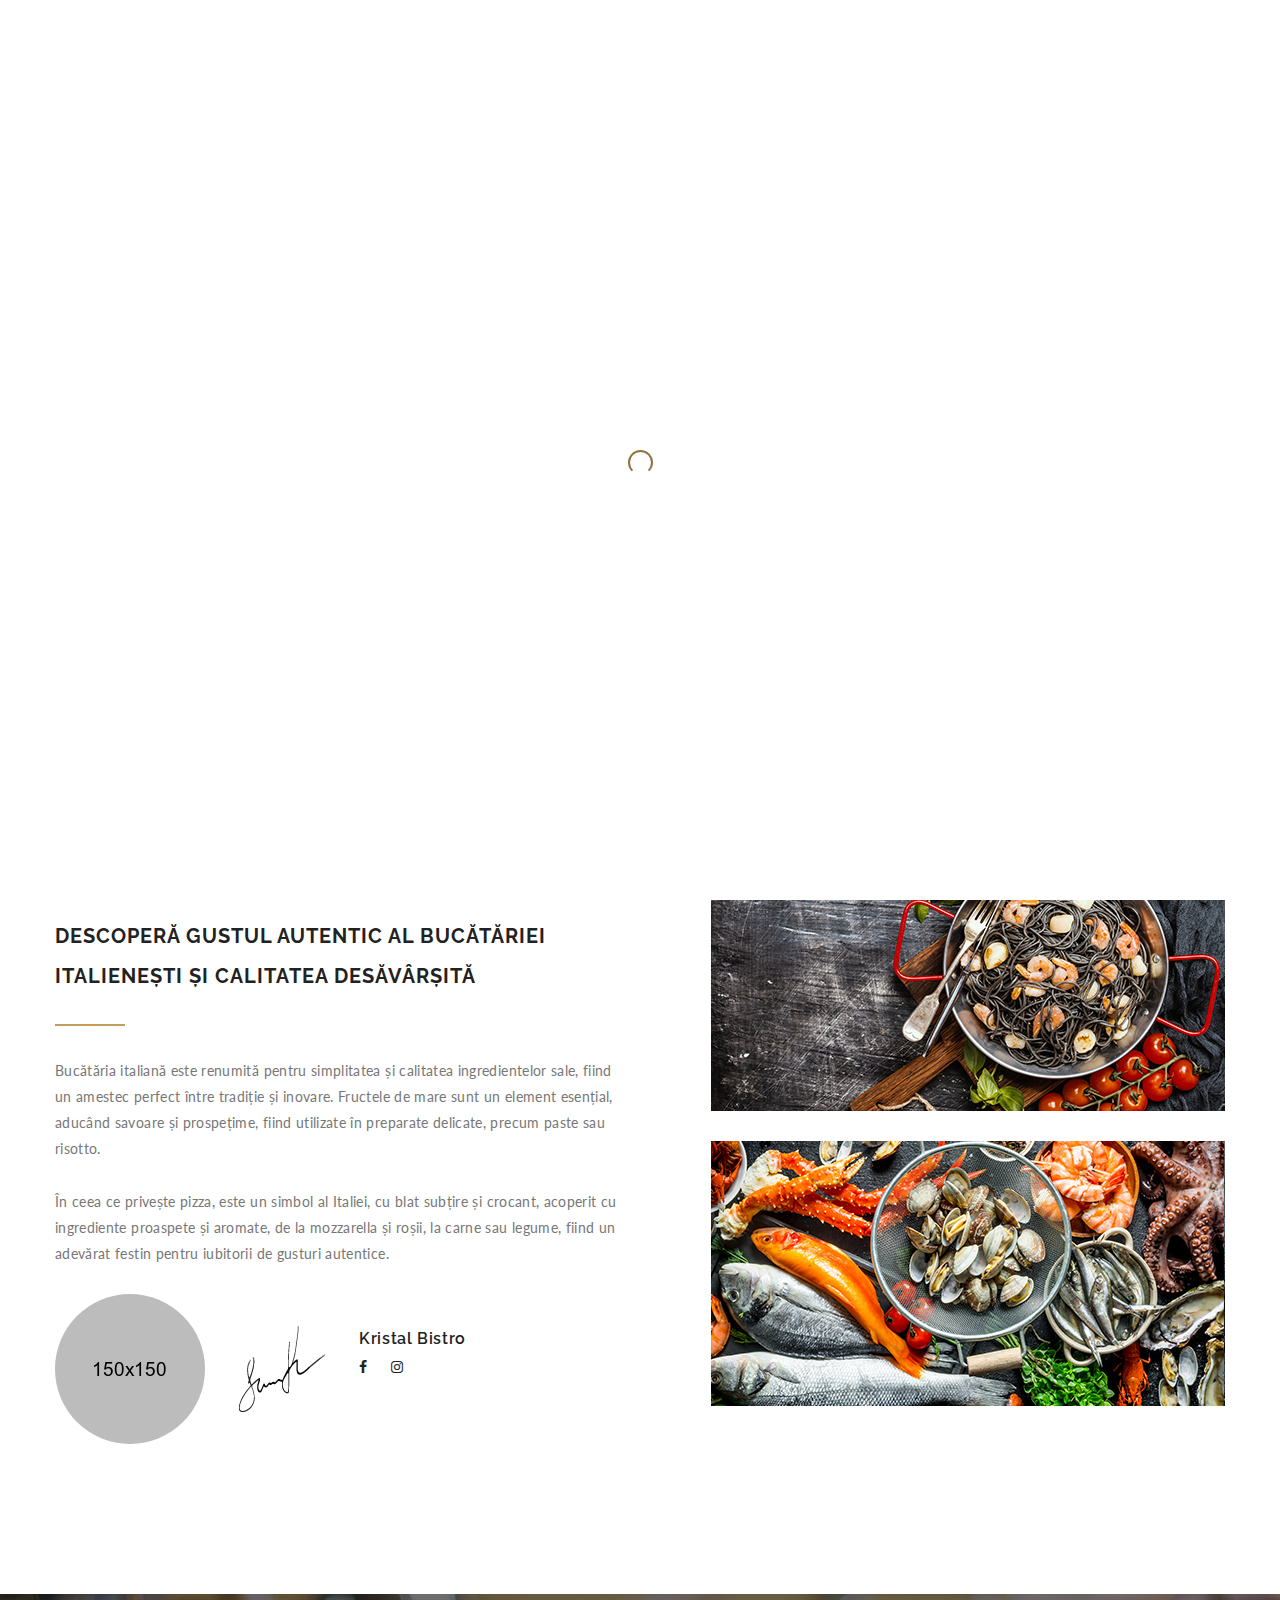
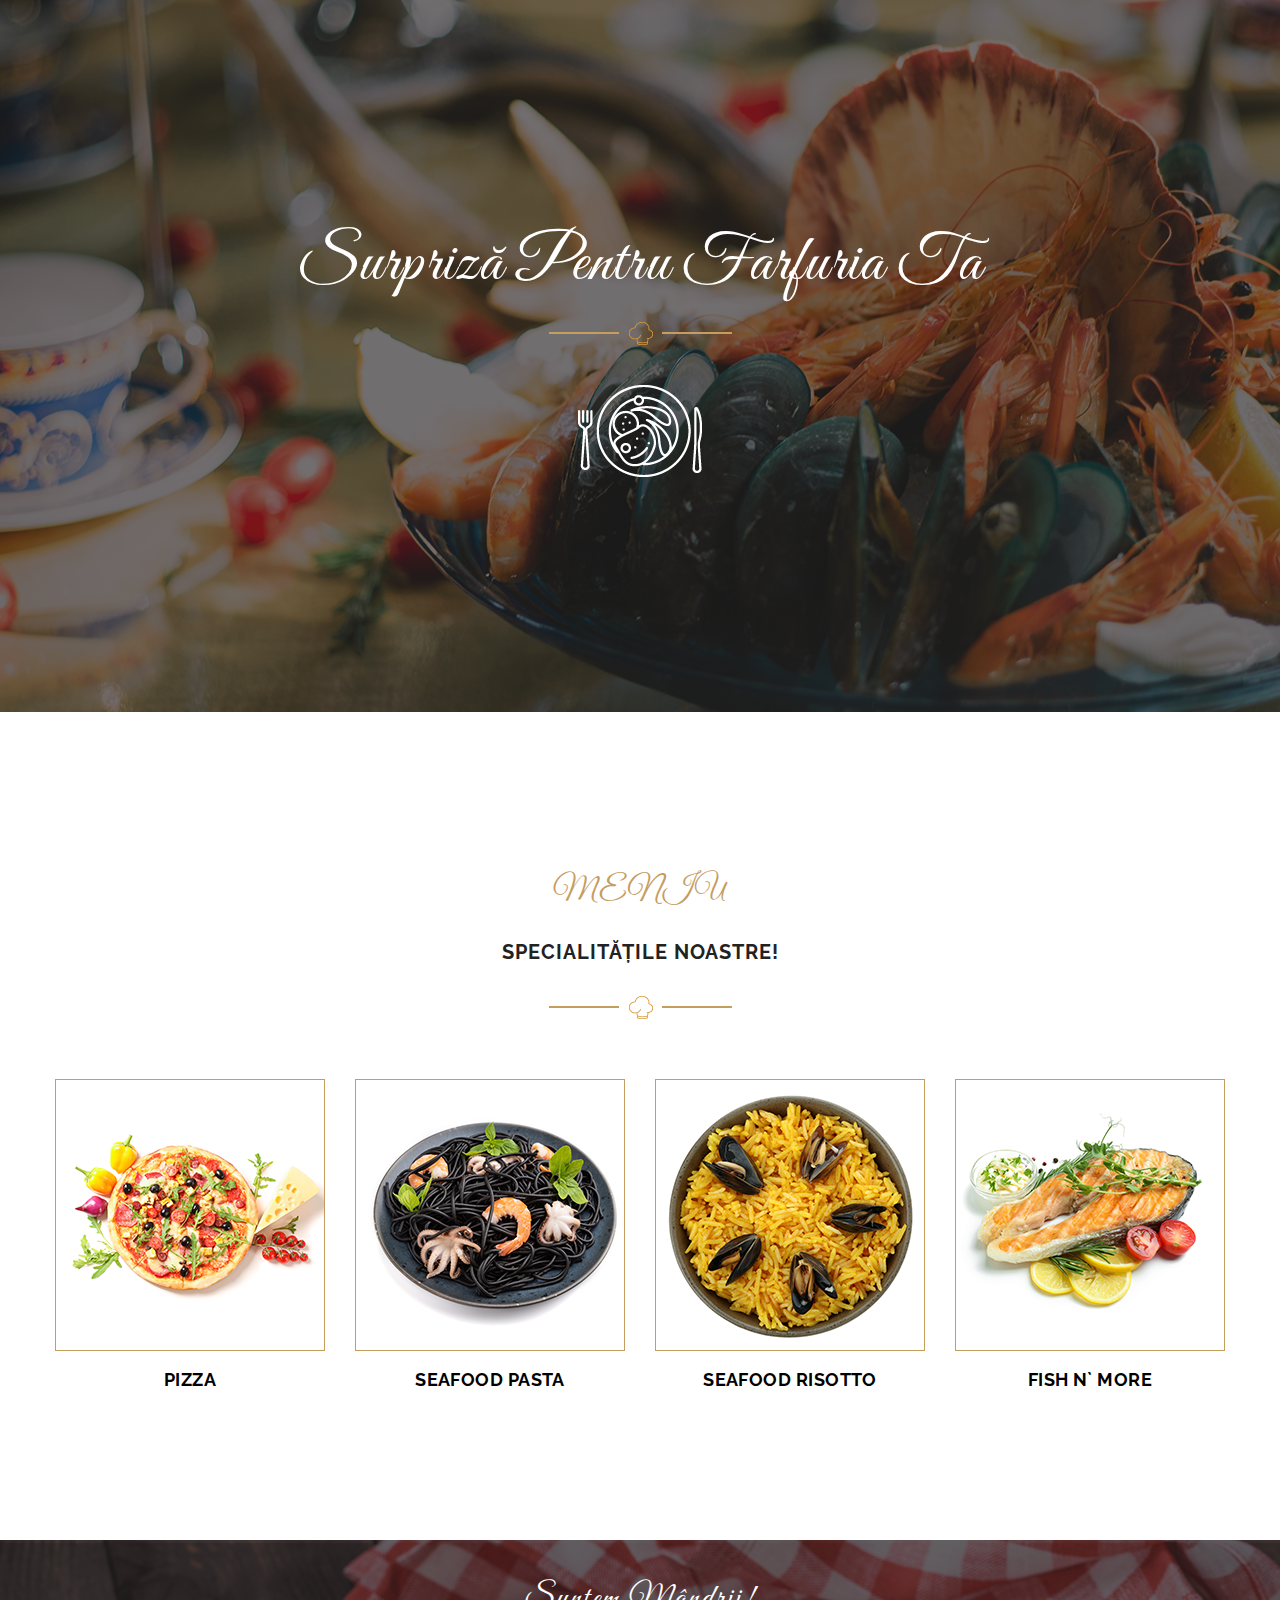
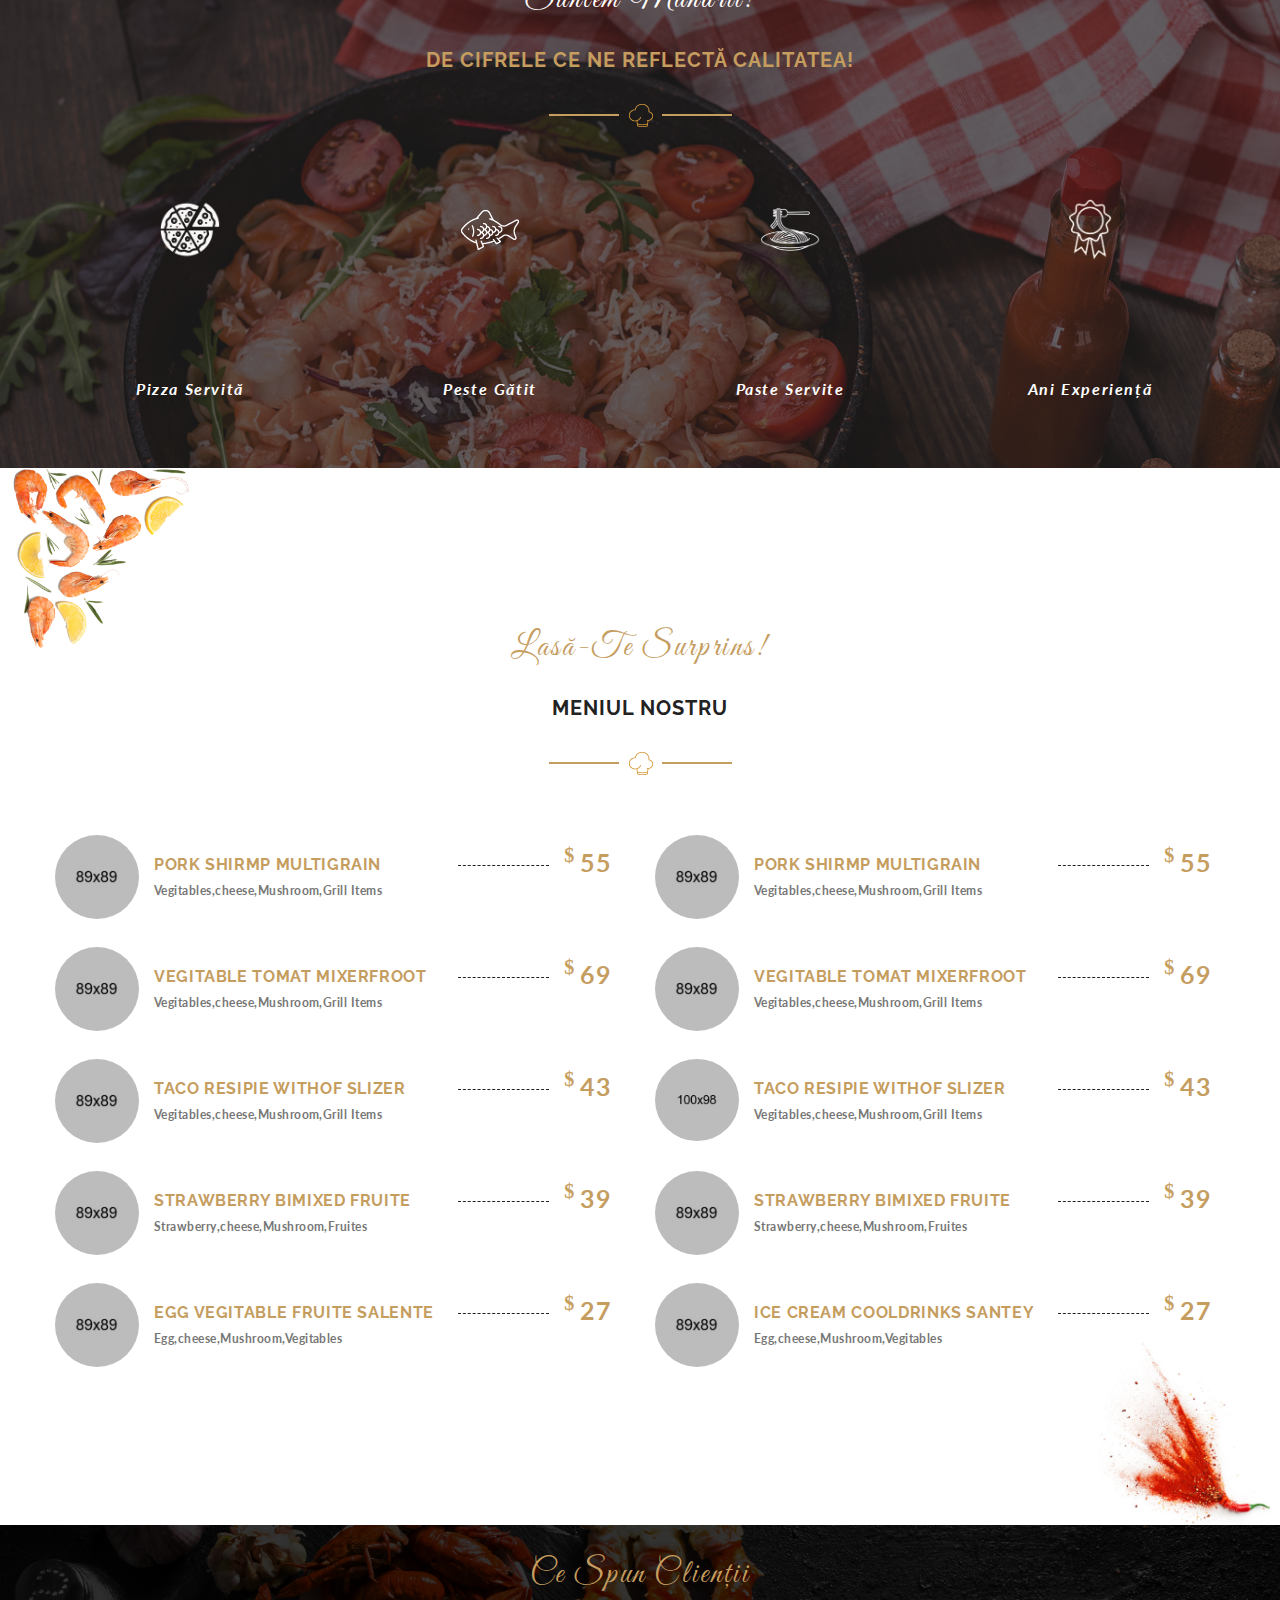
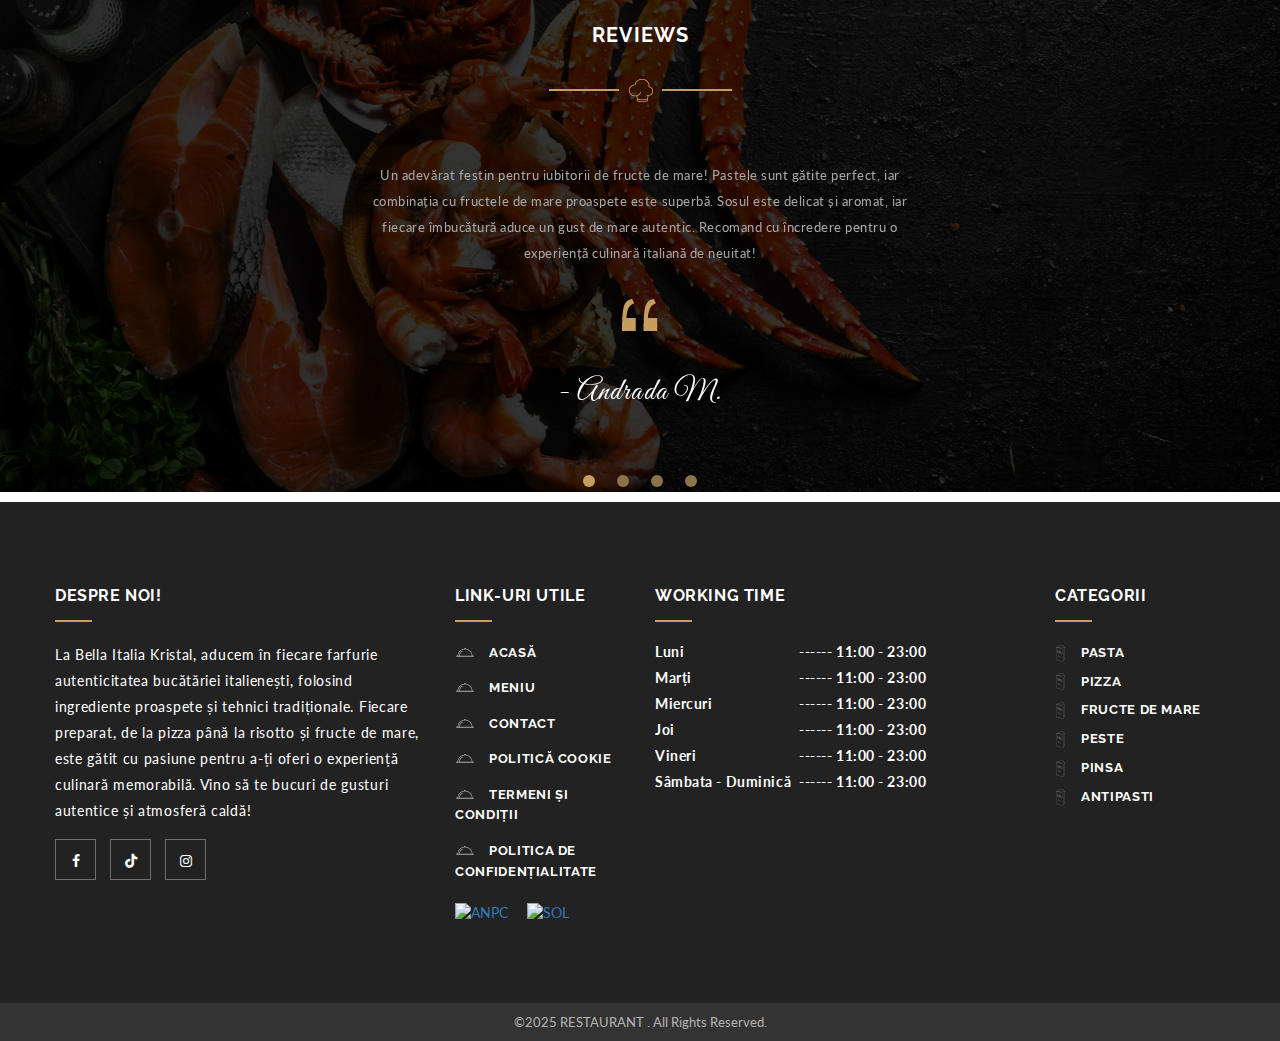
==== commit a65968e7: "update" ====
--- a/index.html
+++ b/index.html
@@ -54,6 +54,9 @@
     <![endif]-->
 	
 </head>
+<div class="announcement-bar">
+	<p>🌟 Primăvara Ofertelor! La fiecare Pizza Grande, primești o Pizza Bambini GRATIS! 🍕<strong>Vino și profită acum!</strong>! 🌟</p>
+</div>
 
 <body data-offset="200" data-spy="scroll" data-target=".ownavigation">
 	<div class="main-container">
@@ -103,7 +106,9 @@
 							<span class="icon-bar"></span>
 							<span class="icon-bar"></span>
 						</button>
-						<a class="navbar-brand" href="index.html"><img src="assets/images/logo.png" alt="logo"></a>
+						<a class="navbar-brand" href="index.html">
+							<img src="assets/images/logo.png" alt="logo" class="logo">
+						</a>
 					</div>
 					<div id="navbar" class="navbar-collapse collapse">
 						<ul class="nav navbar-nav navbar-right">
@@ -482,6 +487,7 @@
 			<div class="clearfix"></div>
 			
 		</main>
+		
 		
 		<!-- Footer Main -->
 		<footer id="footer-main" class="container-fluid no-left-padding no-right-padding footer-main footer-main-2" style="color: #fff;">
--- a/style.css
+++ b/style.css
@@ -64,11 +64,244 @@
 ----------*/
 
 /* ## Global ******************************************* */
+/* Stilizare pentru Announcement Bar */
+#footer-main {
+    margin-top: 10px; /* Adăugăm margin-top 0px pentru a elimina orice margine sus */
+}
+
+/* Stilizare pentru Announcement Bar */
+.announcement-bar {
+    background: linear-gradient(to right, #009246, #ffffff, #ce2b37); /* Gradient cu culorile Italiei */
+    color: black; /* Font negru */
+    text-align: center;
+    padding: 10px 0;
+    font-size: 18px;
+    position: relative;
+    width: 100%;
+    z-index: 1000;
+    white-space: nowrap; /* Evită ca textul să se rupă pe mai multe linii */
+    overflow: hidden; /* Ascunde textul care depășește zona vizibilă */
+}
+
+/* Animație pentru textul care se mișcă spre stânga */
+.announcement-bar p {
+    margin: 0;
+    font-weight: bold;
+    display: inline-block;
+    animation: slide-left 15s linear infinite; /* Animație continuă pe 15 secunde */
+}
+
+/* Definirea animației pentru a muta textul spre stânga */
+@keyframes slide-left {
+    0% {
+        transform: translateX(50%); /* Pornește de la jumătatea ecranului */
+    }
+    100% {
+        transform: translateX(-100%); /* Se va deplasa complet spre stânga */
+    }
+}
+
+/* Media queries pentru a adapta la dispozitive mobile */
+@media (max-width: 768px) {
+    .announcement-bar {
+        font-size: 16px; /* Font mai mic pentru mobil */
+        padding: 8px 0; /* Mai puțin padding pe mobil */
+    }
+
+    .announcement-bar p {
+        font-size: 14px; /* Font mai mic pe mobil */
+    }
+}
 
 /* Stiluri pentru widget TikTok */
+.testimonial-section {
+    padding-top: 20px; /* Padding sus */
+    padding-bottom: 0px; /* Eliminăm padding-ul de jos pentru a reduce distanța dintre testimoniale și footer */
+    min-height: 300px; /* Reducem înălțimea secțiunii */
+    margin-bottom: 0; /* Eliminăm orice margine de jos suplimentară */
+}
+
+.container {
+    width: 70%; /* Micșorăm lățimea containerului */
+    margin: 0 auto; /* Centrează containerul */
+}
+
+.section-header h3 {
+    font-size: 32px; /* Menținem dimensiunea fontului pentru titlu */
+    margin-bottom: 10px;
+}
+
+.section-header h4 {
+    font-size: 20px; /* Menținem dimensiunea fontului pentru subtitlu */
+    margin-bottom: 20px;
+}
+
+.carousel-inner {
+    padding: 0 15px; /* Adăugăm un padding mic pentru a face textul să ocupe mai mult spațiu */
+}
+
+.carousel-item {
+    padding: 15px 20px; /* Ajustăm padding-ul */
+}
+
+.carousel-indicators li {
+    background-color: #000;
+}
+
+@media (max-width: 768px) {
+    .testimonial-section {
+        padding-top: 15px;
+        padding-bottom: 0px; /* Eliminăm padding-ul de jos și pe dispozitive mai mici */
+        min-height: 250px; /* Micșorăm înălțimea pe dispozitivele mai mici */
+        margin-bottom: 0; /* Eliminăm marginea de jos */
+    }
+
+    .container {
+        width: 80%; /* Lărgim containerul pentru dispozitive mai mici */
+    }
+
+    .section-header h3 {
+        font-size: 28px; /* Menținem fontul mare */
+    }
+
+    .section-header h4 {
+        font-size: 18px;
+    }
+
+    .carousel-inner {
+        padding: 0 10px;
+    }
+
+    .carousel-item {
+        padding: 10px 15px;
+    }
+
+    .carousel-indicators {
+        display: none;
+    }
+}
+
+@media (max-width: 576px) {
+    .testimonial-section {
+        padding-top: 10px;
+        padding-bottom: 0px; /* Eliminăm și mai mult padding-ul de jos pe dispozitive foarte mici */
+        min-height: 200px; /* Micșorăm și mai mult înălțimea pe dispozitivele foarte mici */
+        margin-bottom: 0; /* Eliminăm marginea de jos */
+    }
+
+    .container {
+        width: 90%; /* Lărgim containerul pentru dispozitive foarte mici */
+    }
+
+    .section-header h3 {
+        font-size: 24px;
+    }
+
+    .section-header h4 {
+        font-size: 16px;
+    }
+
+    .carousel-item {
+        padding: 5px 10px;
+    }
+}
+
 /* Stiluri pentru widget TikTok */
+.counter-section {
+    padding-top: 30px; /* Reduce padding-ul din partea de sus */
+    padding-bottom: 30px; /* Reduce padding-ul din partea de jos */
+    min-height: 250px; /* Setează o înălțime minimă pentru container */
+}
+
+.counter-box {
+    text-align: center;
+    padding: 10px;
+}
+
+@media (max-width: 768px) {
+    .counter-section {
+        padding-top: 20px; /* Mai puțin padding pe ecranele mici */
+        padding-bottom: 20px; /* Mai puțin padding pe ecranele mici */
+    }
+
+    .col-md-3 {
+        margin-bottom: 20px; /* Adaugă spațiu între coluri pe ecranele mici */
+    }
+
+    .counter-box {
+        padding: 15px; /* Crește paddingul pentru a face elementele mai clare pe ecranele mici */
+    }
+}
+
+@media (max-width: 576px) {
+    .counter-section {
+        padding-top: 15px;
+        padding-bottom: 15px;
+    }
+
+    .col-xs-6 {
+        width: 100%; /* Face coloanele să ocupe întreaga lățime pe ecranele foarte mici */
+    }
+
+    .counter-box {
+        padding: 10px; /* Reduce paddingul pentru ecranele foarte mici */
+    }
+}
+
 /* Stiluri pentru widget TikTok */
+.logo {
+    width: 150px; /* Ajustează dimensiunea */
+    height: auto; /* Menține proporțiile */
+}
+@media (max-width: 768px) { /* Pentru mobil */
+    .logo {
+        width: 220px;
+    }
+}
+
+@media (min-width: 1500px) { /* Pentru ecrane mari */
+    .logo {
+        width: 280px;
+    }
+}
+
 /* Stilizare link */
+#so-good-pizza {
+    scroll-margin-top: 150px; /* Ajustează în funcție de header-ul tău */
+}
+@media (max-width: 767px) {
+    #so-good-pizza {
+        scroll-margin-top: 180px; /* Ajustează valoarea în funcție de necesități */
+    }
+}
+
+#so-good-pasta {
+    scroll-margin-top: 150px; /* Ajustează în funcție de header-ul tău */
+}
+@media (max-width: 767px) {
+    #so-good-pasta {
+        scroll-margin-top: 180px; /* Ajustează valoarea în funcție de necesități */
+    }
+}
+
+#specialized-secondi {
+    scroll-margin-top: 150px; /* Ajustează în funcție de header-ul tău */
+}
+@media (max-width: 767px) {
+    #specialized-secondi {
+        scroll-margin-top: 175px; /* Ajustează valoarea în funcție de necesități */
+    }
+}
+
+#specialized-antipasti {
+    scroll-margin-top: 50px; /* Ajustează în funcție de header-ul tău */
+}
+@media (max-width: 767px) {
+    #specialized-antipasti {
+        scroll-margin-top: 100px; /* Ajustează valoarea în funcție de necesități */
+    }
+}
+
 /* Container pentru imagini și butoane */
 .srv-box {
     position: relative; /* Permite alinierea absolută a butoanelor */
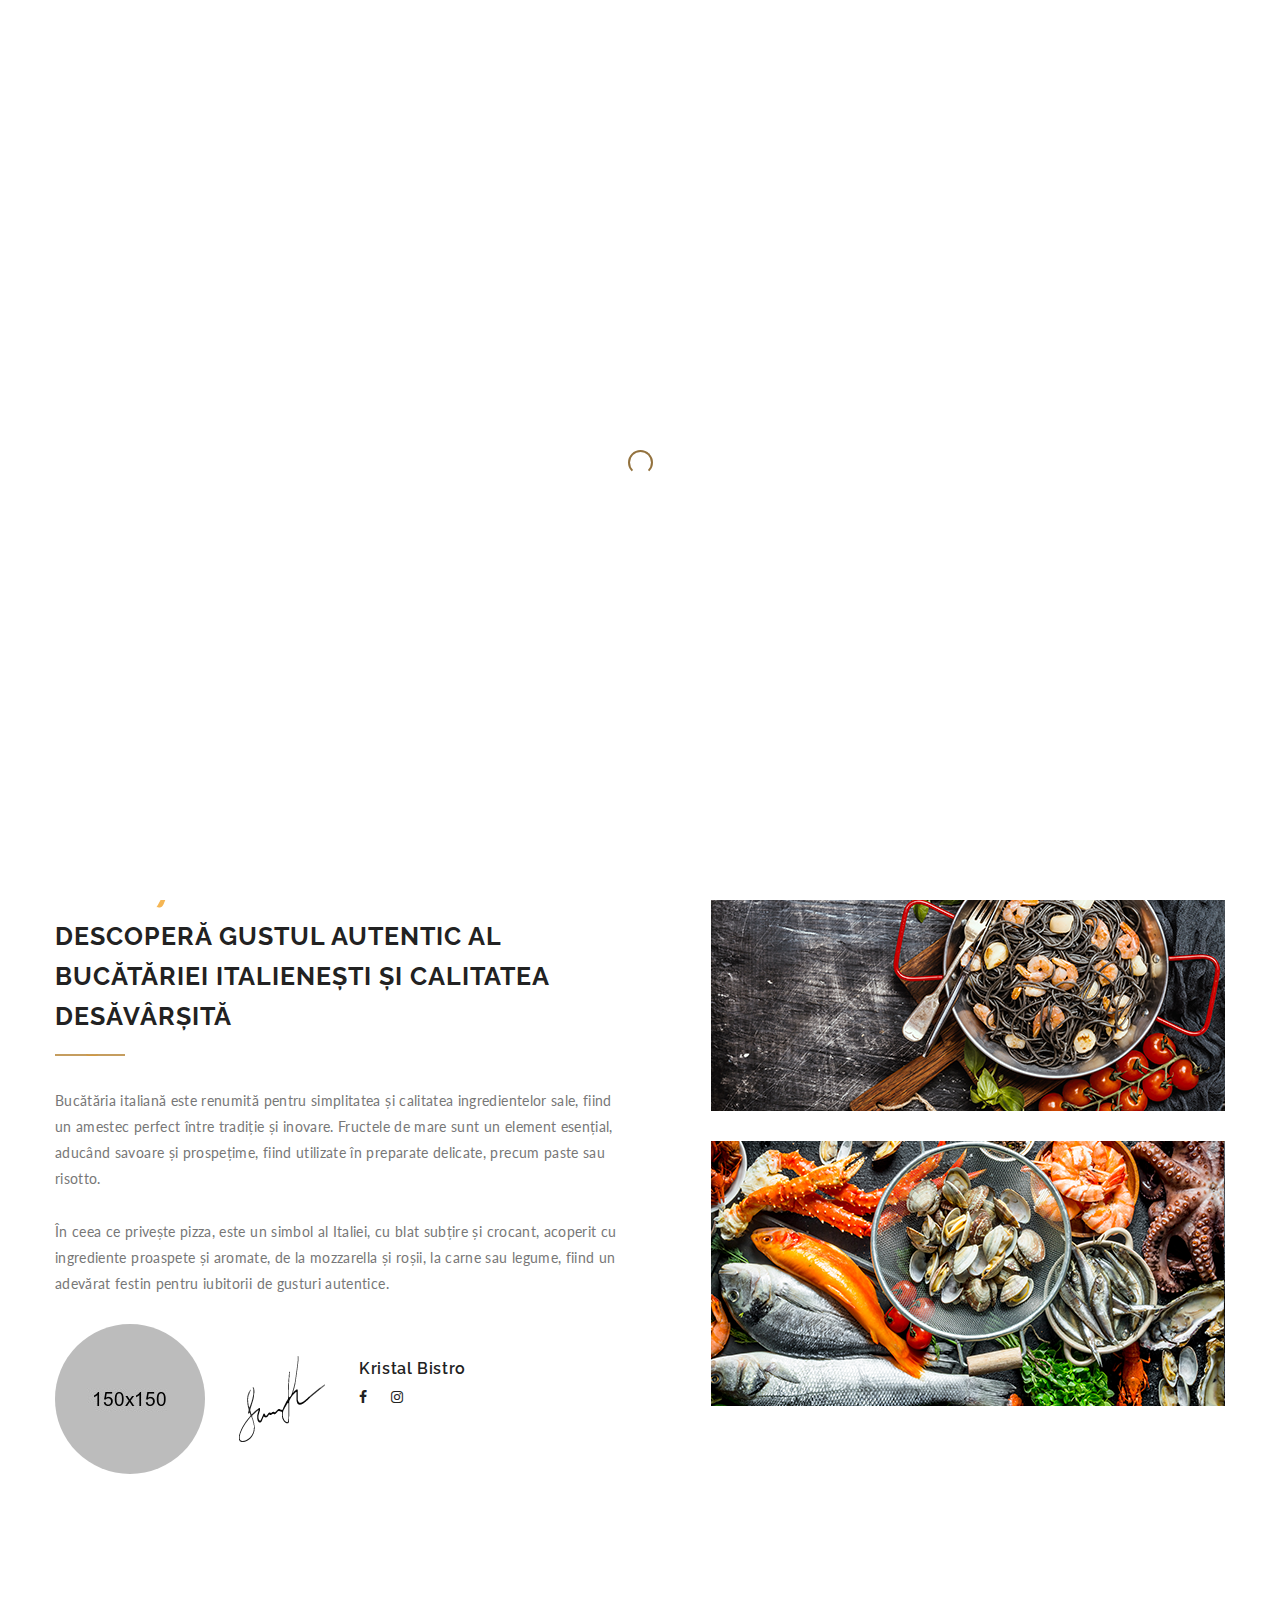
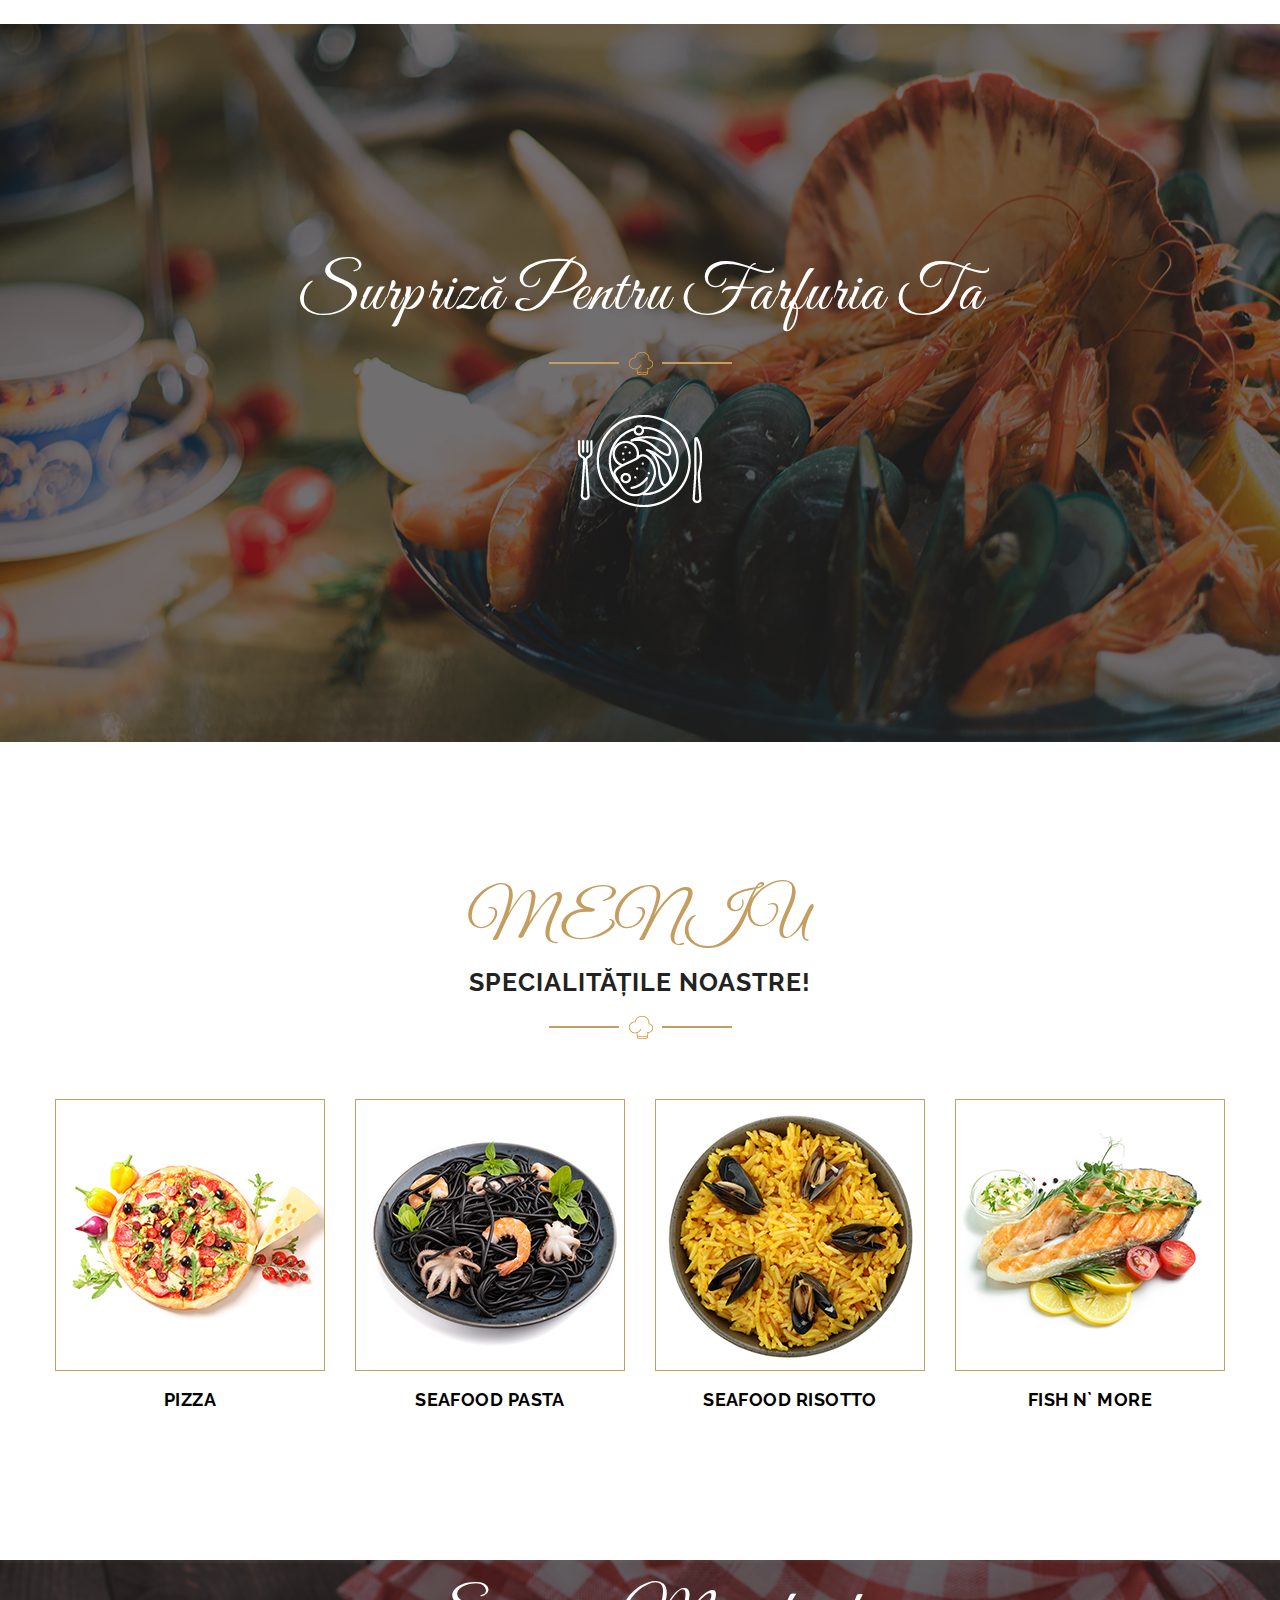
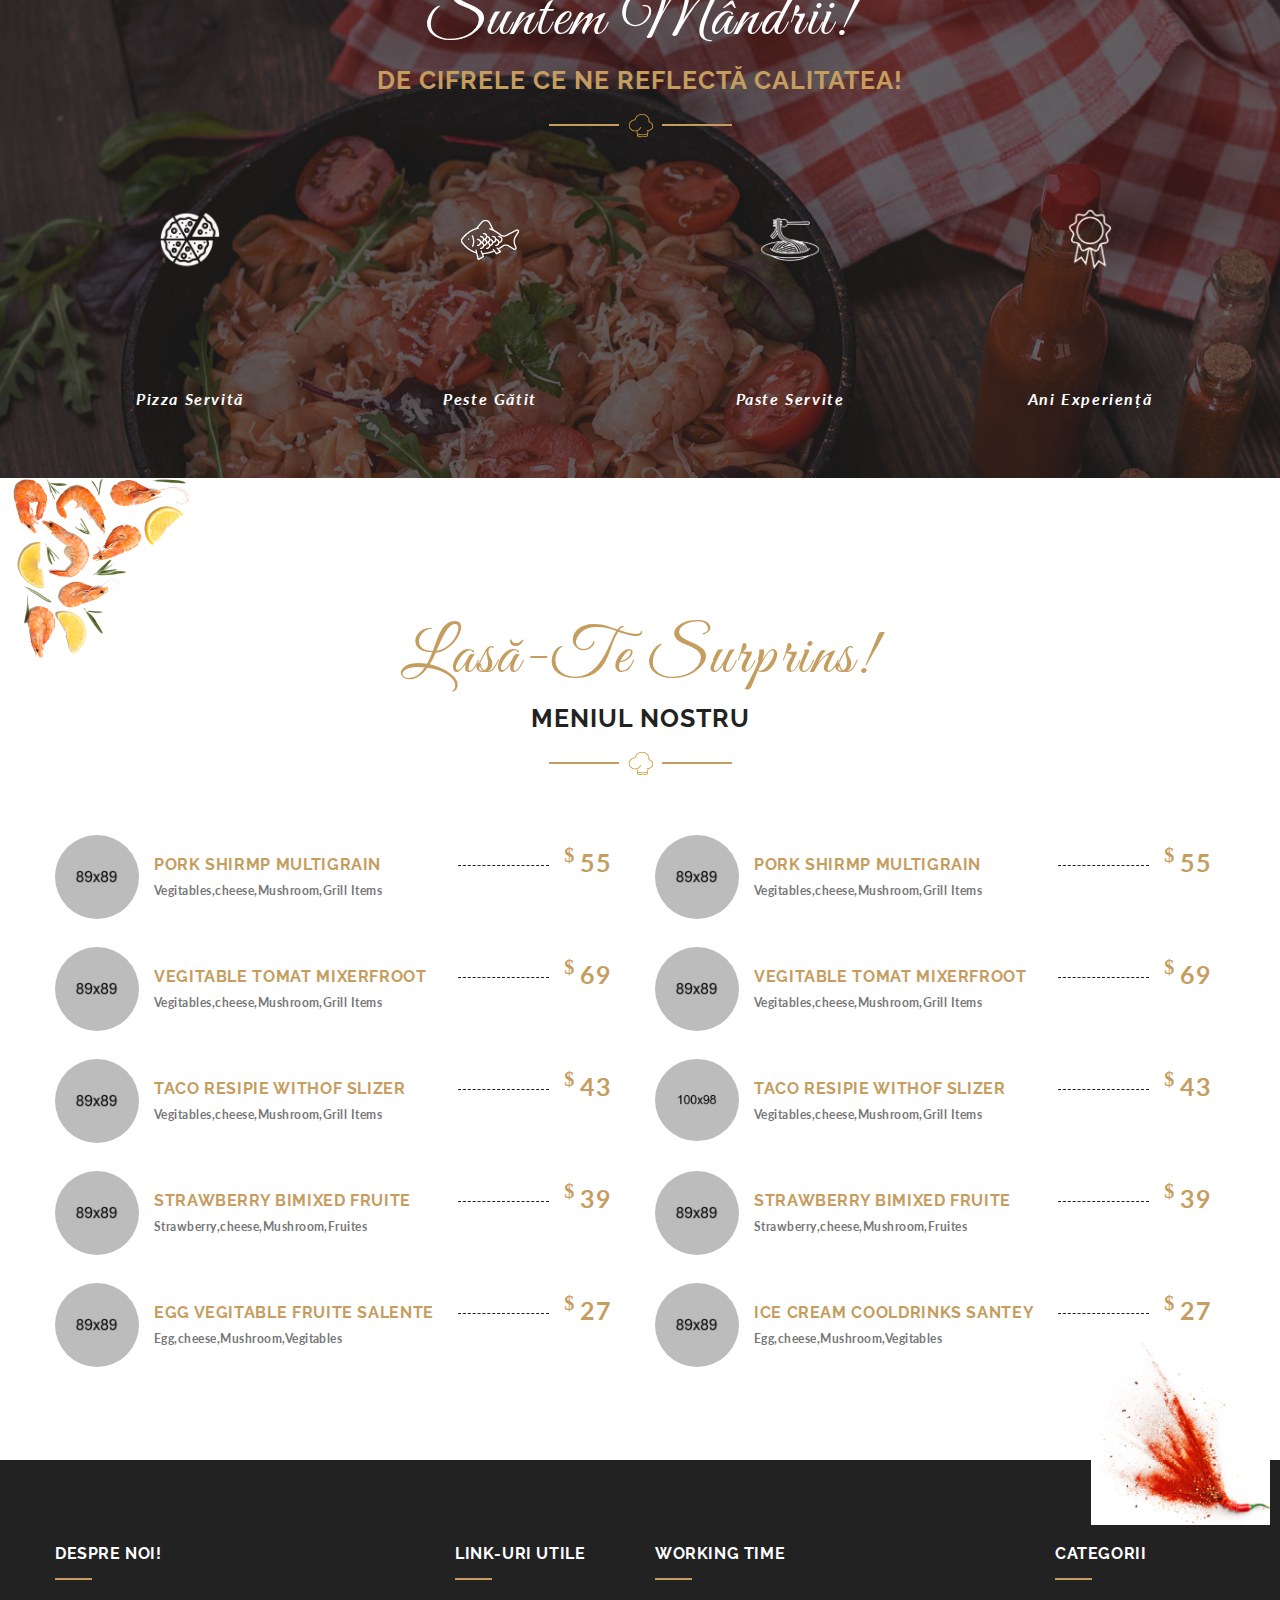
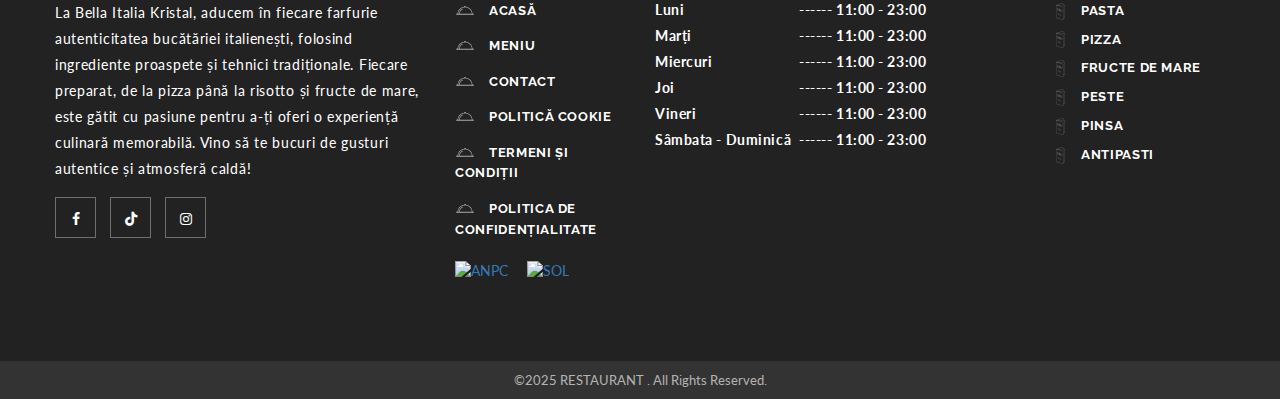
==== commit b7420eba: "update" ====
--- a/index.html
+++ b/index.html
@@ -437,54 +437,7 @@
 			<div class="clearfix"></div>
 			
 			<!-- Testimonial Section -->
-			<div class="container-fluid no-left-padding no-right-padding testimonial-section">
-				<!-- Container -->
-				<div class="container">
-					<!-- Section Header -->
-					<div class="section-header text-center">
-						<h3>Ce Spun Clienții</h3>
-						<h4>REVIEWS</h4>
-					</div><!-- Section Header /- -->
-					<div class="row">
-						<div class="col-md-offset-3 col-md-6 col-sm-offset-2 col-sm-8 col-xs-offset-1 col-xs-10 text-center">
-							<div id="testimonial-carousel" class="carousel slide" data-ride="carousel">
-								<!-- Wrapper for slides -->
-								<div class="carousel-inner" role="listbox">
-									<div class="item active">
-										<p>Un adevărat festin pentru iubitorii de fructe de mare! Pastele sunt gătite perfect, iar combinația cu fructele de mare proaspete este superbă. Sosul este delicat și aromat, iar fiecare îmbucătură aduce un gust de mare autentic. Recomand cu încredere pentru o experiență culinară italiană de neuitat!</p>
-										<i><img src="assets/images/quote.png" alt="Quote" /></i>
-										<h5>- Andrada M.</h5>
-									</div>
-									<div class="item">
-										<p>Pizza este pur și simplu excelentă! Blatul subțire și crocant se combină perfect cu toppingurile proaspete și de calitate. De la mozzarella cremoasă până la roșiile suculente, fiecare ingredient este atent ales pentru a oferi un gust autentic italian. O alegere perfectă pentru orice moment al zilei!</p>
-										<i><img src="assets/images/quote.png" alt="Quote" /></i>
-										<h5>- Marian</h5>
-									</div>
-									<div class="item">
-										<p>Un deliciu crocant și savuros! Fritto misto este perfect gătit, iar combinația de fructe de mare și legume prăjite este pur și simplu irezistibilă. Fiecare bucățică este crocantă la exterior și suculentă în interior, iar gustul proaspăt și echilibrat te face să vrei mai mult. Un fel de mâncare pe care nu îl vei uita prea curând!</p>
-										<i><img src="assets/images/quote.png" alt="Quote" /></i>
-										<h5>- Alexandra Ene</h5>
-									</div>
-									<div class="item">
-										<p>Un risotto cremos și plin de savoare! Fructele de mare sunt gătite perfect, iar sosul cremos îmbină magnific aromele mării. Fiecare înghițitură este o explozie de gusturi delicate, iar textura risotto-ului este absolut perfectă. O alegere excelentă pentru cei care vor o masă sofisticată, dar autentică.</p>
-										<i><img src="assets/images/quote.png" alt="Quote" /></i>
-										<h5>- Mariana Cristea</h5>
-									</div>
-								</div>
-								<!-- Indicators -->
-								<ol class="carousel-indicators">
-									<li data-target="#testimonial-carousel" data-slide-to="0" class="active"></li>
-									<li data-target="#testimonial-carousel" data-slide-to="1"></li>
-									<li data-target="#testimonial-carousel" data-slide-to="2"></li>
-									<li data-target="#testimonial-carousel" data-slide-to="3"></li>
-								</ol>
-							</div>
-						</div>
-					</div>
-				</div><!-- Container /- -->
-			</div><!-- Testimonial Section /- -->
-			
-			<div class="clearfix"></div>
+			
 			
 		</main>
 		
--- a/style.css
+++ b/style.css
@@ -114,97 +114,7 @@
 }
 
 /* Stiluri pentru widget TikTok */
-.testimonial-section {
-    padding-top: 20px; /* Padding sus */
-    padding-bottom: 0px; /* Eliminăm padding-ul de jos pentru a reduce distanța dintre testimoniale și footer */
-    min-height: 300px; /* Reducem înălțimea secțiunii */
-    margin-bottom: 0; /* Eliminăm orice margine de jos suplimentară */
-}
-
-.container {
-    width: 70%; /* Micșorăm lățimea containerului */
-    margin: 0 auto; /* Centrează containerul */
-}
-
-.section-header h3 {
-    font-size: 32px; /* Menținem dimensiunea fontului pentru titlu */
-    margin-bottom: 10px;
-}
-
-.section-header h4 {
-    font-size: 20px; /* Menținem dimensiunea fontului pentru subtitlu */
-    margin-bottom: 20px;
-}
-
-.carousel-inner {
-    padding: 0 15px; /* Adăugăm un padding mic pentru a face textul să ocupe mai mult spațiu */
-}
-
-.carousel-item {
-    padding: 15px 20px; /* Ajustăm padding-ul */
-}
-
-.carousel-indicators li {
-    background-color: #000;
-}
-
-@media (max-width: 768px) {
-    .testimonial-section {
-        padding-top: 15px;
-        padding-bottom: 0px; /* Eliminăm padding-ul de jos și pe dispozitive mai mici */
-        min-height: 250px; /* Micșorăm înălțimea pe dispozitivele mai mici */
-        margin-bottom: 0; /* Eliminăm marginea de jos */
-    }
-
-    .container {
-        width: 80%; /* Lărgim containerul pentru dispozitive mai mici */
-    }
-
-    .section-header h3 {
-        font-size: 28px; /* Menținem fontul mare */
-    }
-
-    .section-header h4 {
-        font-size: 18px;
-    }
-
-    .carousel-inner {
-        padding: 0 10px;
-    }
-
-    .carousel-item {
-        padding: 10px 15px;
-    }
-
-    .carousel-indicators {
-        display: none;
-    }
-}
-
-@media (max-width: 576px) {
-    .testimonial-section {
-        padding-top: 10px;
-        padding-bottom: 0px; /* Eliminăm și mai mult padding-ul de jos pe dispozitive foarte mici */
-        min-height: 200px; /* Micșorăm și mai mult înălțimea pe dispozitivele foarte mici */
-        margin-bottom: 0; /* Eliminăm marginea de jos */
-    }
-
-    .container {
-        width: 90%; /* Lărgim containerul pentru dispozitive foarte mici */
-    }
-
-    .section-header h3 {
-        font-size: 24px;
-    }
-
-    .section-header h4 {
-        font-size: 16px;
-    }
-
-    .carousel-item {
-        padding: 5px 10px;
-    }
-}
+
 
 /* Stiluri pentru widget TikTok */
 .counter-section {
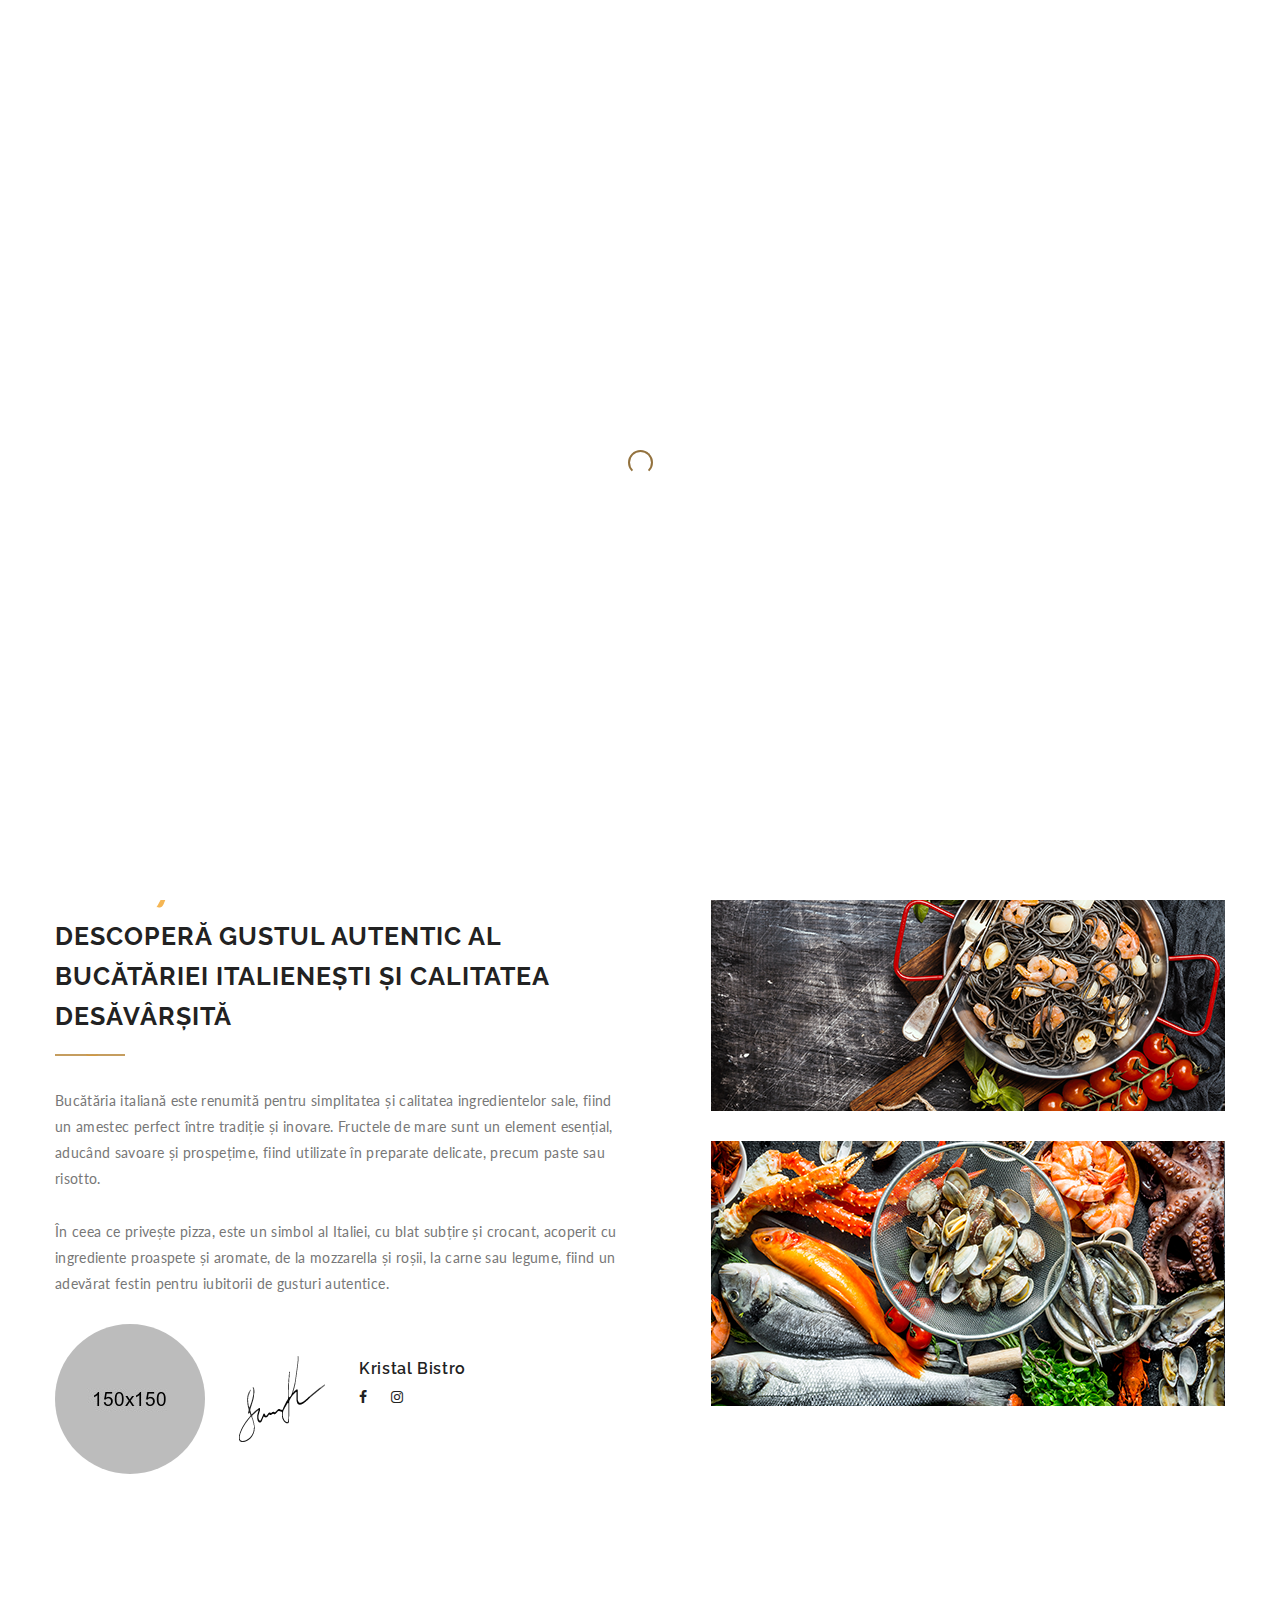
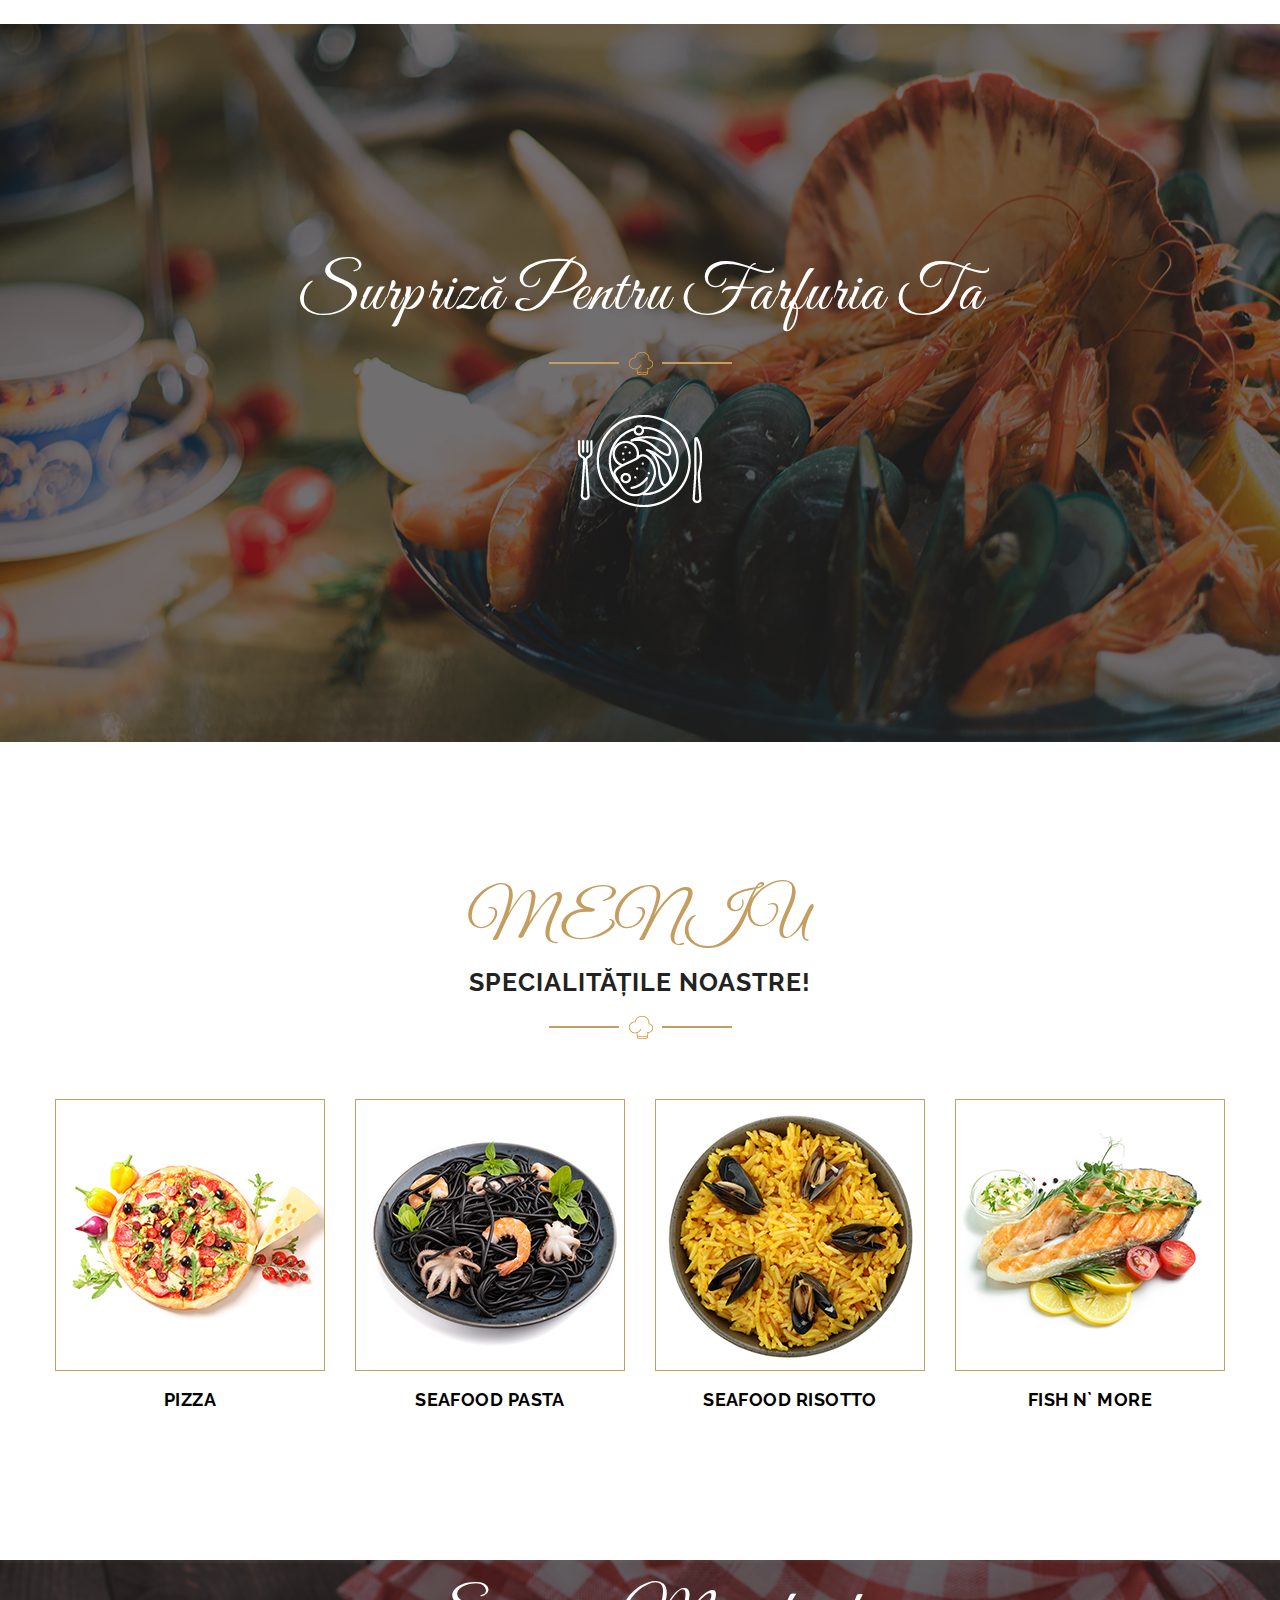
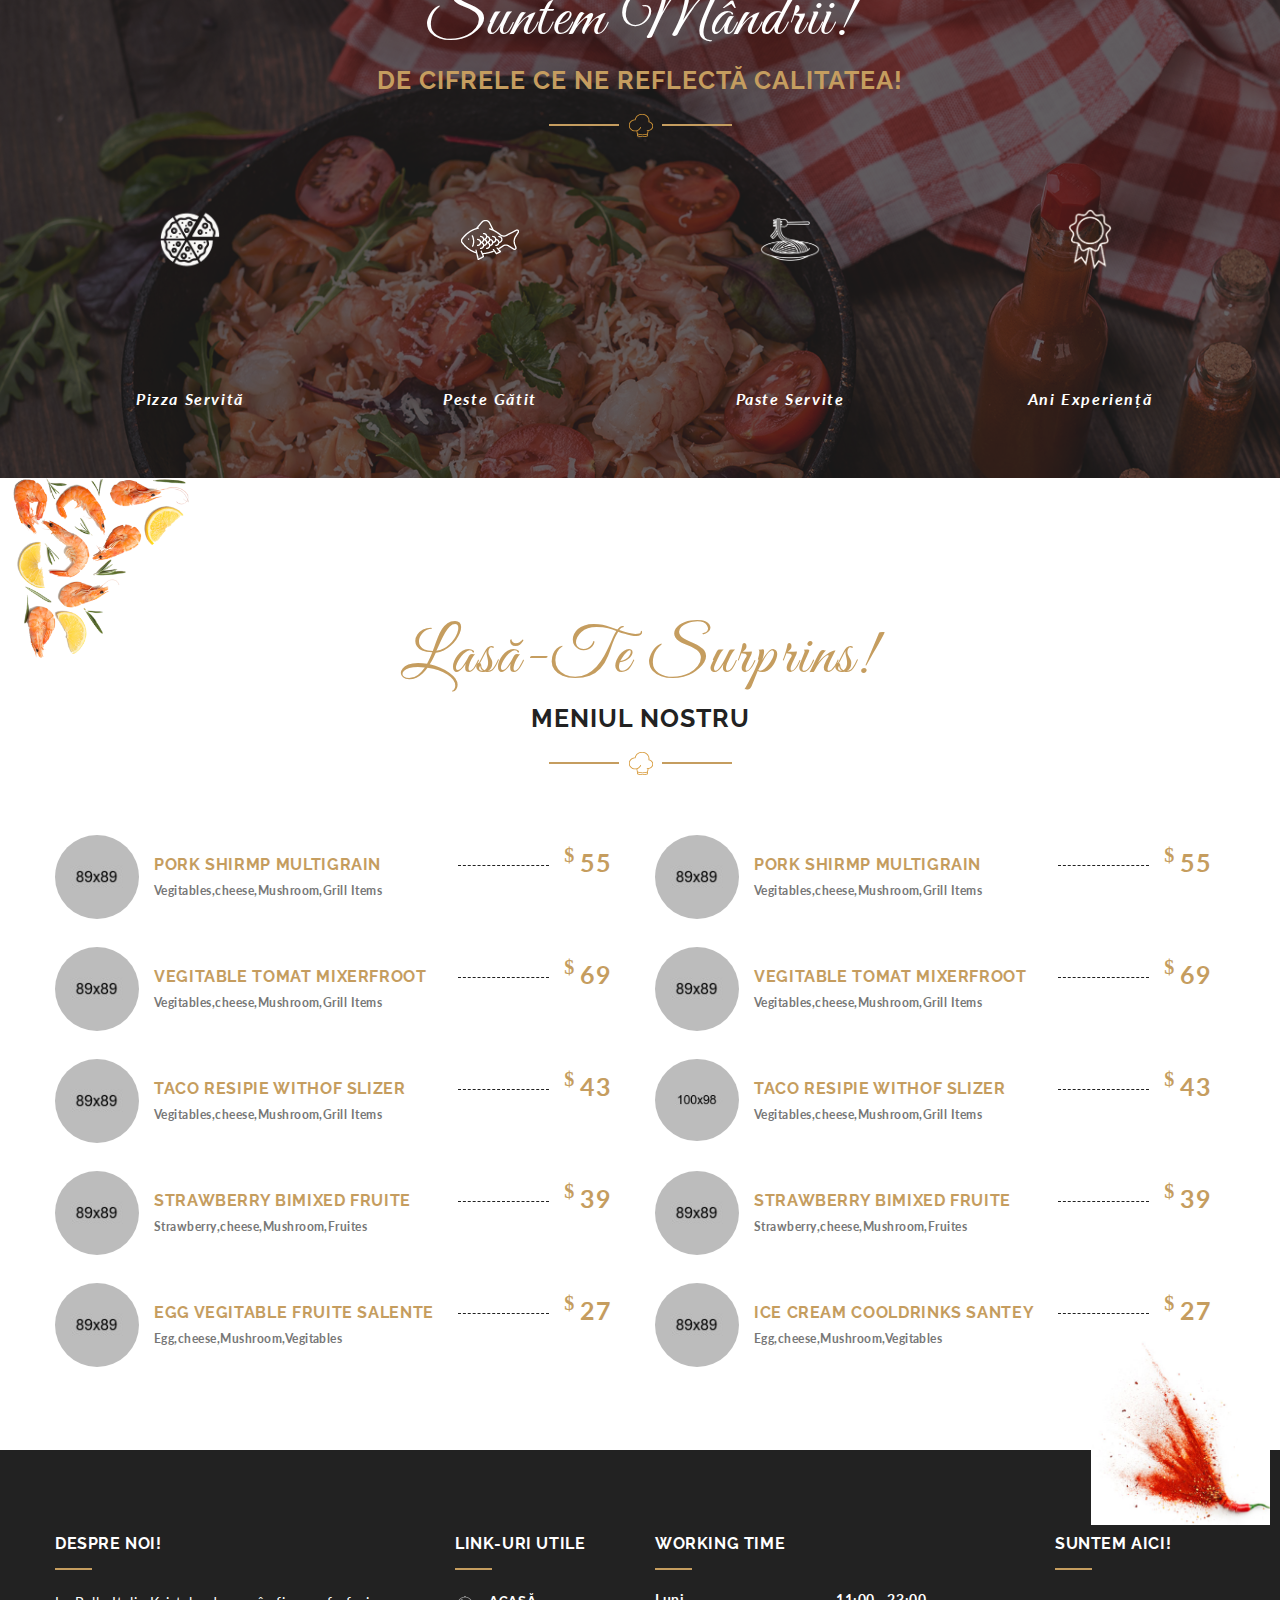
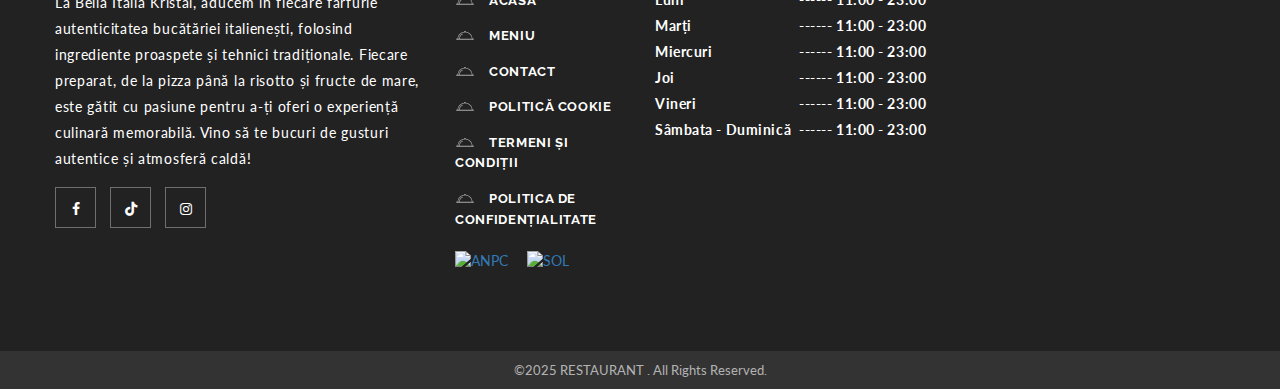
==== commit 3a17db27: "update" ====
--- a/index.html
+++ b/index.html
@@ -530,18 +530,16 @@
 						<!-- Widget Category -->
 						<div class="col-md-2 col-sm-6 col-xs-6">
 							<aside class="widget widget_category">
-								<h3 class="widget-title" style="color: #fff;">Categorii</h3>
-								<ul>
-									<li class="cat-item"><a href="#" title="Appetizers" style="color: #fff;">Pasta</a></li>
-									<li class="cat-item"><a href="#" title="Breakfast" style="color: #fff;">Pizza</a></li>
-									<li class="cat-item"><a href="#" title="Lunch" style="color: #fff;">Fructe de Mare</a></li>
-									<li class="cat-item"><a href="#" title="Dinner" style="color: #fff;">Peste</a></li>
-									<li class="cat-item"><a href="#" title="Meat & fish" style="color: #fff;">Pinsa</a></li>
-									<li class="cat-item"><a href="#" title="Soups" style="color: #fff;">Antipasti</a></li>
-								</ul>
+								<h3 class="widget-title" style="color: #fff;">SUNTEM AICI!</h3>
+								<div class="map-container" style="display: flex; justify-content: center; position: relative; width: 100%; padding-bottom: 120%; /* Am mărit raportul pentru o hartă mai mare */">
+									<iframe src="https://www.google.com/maps/embed?pb=!1m18!1m12!1m3!1d2852.5564400307676!2d26.131067975696723!3d44.36016240642158!2m3!1f0!2f0!3f0!3m2!1i1024!2i768!4f13.1!3m3!1m2!1s0x40ae030065840299%3A0x957bd5c4aa00c84!2sBella%20Italia%20Grand%20Kristal%20Residence!5e0!3m2!1sen!2sro!4v1743083350424!5m2!1sen!2sro" 
+										style="position: absolute; top: 0; left: 0; width: 100%; height: 100%; border: 0;" 
+										allowfullscreen="" loading="lazy" referrerpolicy="no-referrer-when-downgrade"></iframe>
+								</div>
 							</aside>
-							
-						</div><!-- Widget Category /- -->
+						</div>
+						
+						<!-- Widget Category /- -->
 					</div><!-- Row /- -->
 				</div><!-- Container /- -->
 			</div><!-- Top Footer -->
--- a/style.css
+++ b/style.css
@@ -66,7 +66,7 @@
 /* ## Global ******************************************* */
 /* Stilizare pentru Announcement Bar */
 #footer-main {
-    margin-top: 10px; /* Adăugăm margin-top 0px pentru a elimina orice margine sus */
+    margin-top: 0px; /* Adăugăm margin-top 0px pentru a elimina orice margine sus */
 }
 
 /* Stilizare pentru Announcement Bar */
@@ -114,6 +114,89 @@
 }
 
 /* Stiluri pentru widget TikTok */
+/* Responsivitate pentru ecrane mici (mobil) */
+@media (max-width: 767px) {
+    .testimonial-section {
+        padding: 15px; /* Reducerea padding-ului pentru economisirea spațiului */
+        overflow: hidden; /* Ascunde orice conținut care depășește containerul */
+    }
+
+    .testimonial-section .container {
+        max-width: 100%;  /* Folosește întreaga lățime disponibilă */
+        padding: 0; /* Elimină padding-ul suplimentar pentru container */
+    }
+
+    /* Ajustăm caruselul */
+    .testimonial-section .carousel {
+        height: 350px; /* Setează înălțimea caruselului pentru mobil (poți ajusta pentru a lăsa mai mult loc) */
+        max-width: 100%;  /* Asigură că caruselul nu depășește ecranul */
+        overflow: hidden; /* Ascunde partea care depășește */
+    }
+
+    .testimonial-section .carousel-inner {
+        height: 100%;  /* Asigură că caruselul se va ajusta complet la înălțimea stabilită */
+        width: 100%; /* Asigură că caruselul ocupă întreaga lățime */
+    }
+
+    .testimonial-section .carousel-item {
+        padding: 15px 10px;  /* Reducerea padding-ului pentru fiecare element, mai ales pentru mobil */
+        text-align: center; /* Asigură că textul este centrat în container */
+        display: flex;
+        flex-direction: column;
+        justify-content: center; /* Aliniază vertical textul */
+    }
+
+    .testimonial-section .carousel-item p {
+        font-size: 14px;  /* Ajustează dimensiunea textului */
+        line-height: 1.4;  /* Mărim line-height-ul pentru a face textul mai compact */
+        word-wrap: break-word; /* Permite textului să se rupă pe linii noi */
+        overflow-wrap: break-word; /* Adaugă compatibilitate pentru mai multe browsere */
+        white-space: normal; /* Textul va rămâne în limitele containerului */
+        margin-bottom: 10px;  /* Reduce spațiul între paragrafe */
+        max-height: 80%; /* Permite textului să utilizeze până la 80% din înălțimea caruselului */
+        overflow: visible; /* Permite textului să depășească dacă este nevoie, fără a-l ascunde */
+    }
+
+    .testimonial-section .carousel-item i img {
+        width: 20px;  /* Micșorăm dimensiunea imaginii citatului */
+        margin-top: 10px;
+    }
+
+    .testimonial-section .carousel-item h5 {
+        font-size: 14px;  /* Micșorăm dimensiunea numelui clientului */
+        margin-top: 5px;  /* Reducem distanța între citat și numele clientului */
+        font-weight: bold;
+        color: #333; /* Culoare pentru numele clientului */
+        text-align: center; /* Aliniază numele la centru */
+        margin-bottom: 5px; /* Reducerea spațiului de sub numele clientului */
+    }
+
+    .testimonial-section .section-header h3 {
+        font-size: 18px;  /* Ajustează dimensiunea titlului */
+        margin-bottom: 0px; /* Reducerea distanței între titlu și subtitlu */
+    }
+
+    .testimonial-section .section-header h4 {
+        font-size: 14px;  /* Ajustează dimensiunea subtitlului */
+        margin-bottom: 15px;
+    }
+
+    .testimonial-section .carousel-indicators {
+        bottom: 10px; /* Ajustează indicatorii pentru mobil */
+    }
+
+    .testimonial-section .carousel-indicators li {
+        width: 8px;
+        height: 8px;  /* Micșorează indicatorii pe mobil */
+    }
+}
+
+/* Responsivitate pentru tablete (între 768px și 1024px) */
+@media (min-width: 768px) and (max-width: 1024px) {
+    .testimonial-section .carousel {
+        height: 400px; /* Setează o înălțime mai mică pentru tablete */
+    }
+}
 
 
 /* Stiluri pentru widget TikTok */
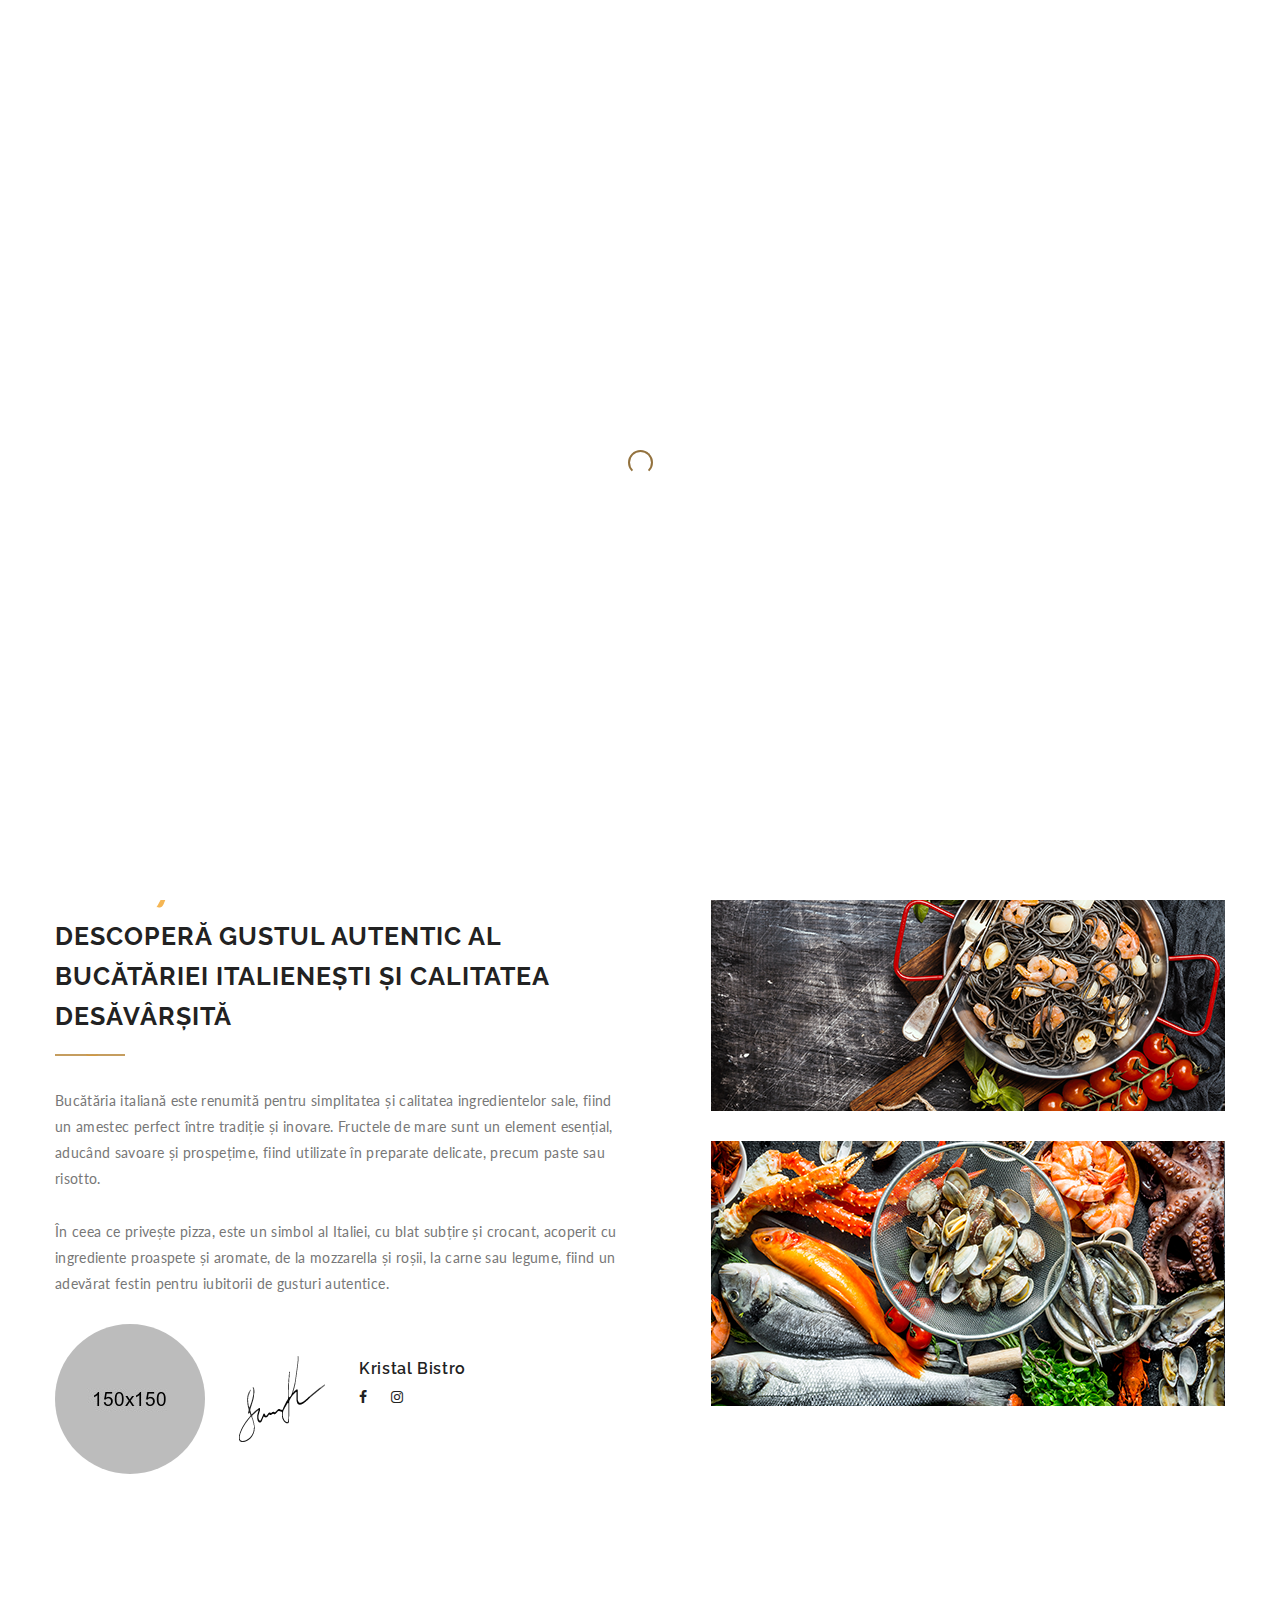
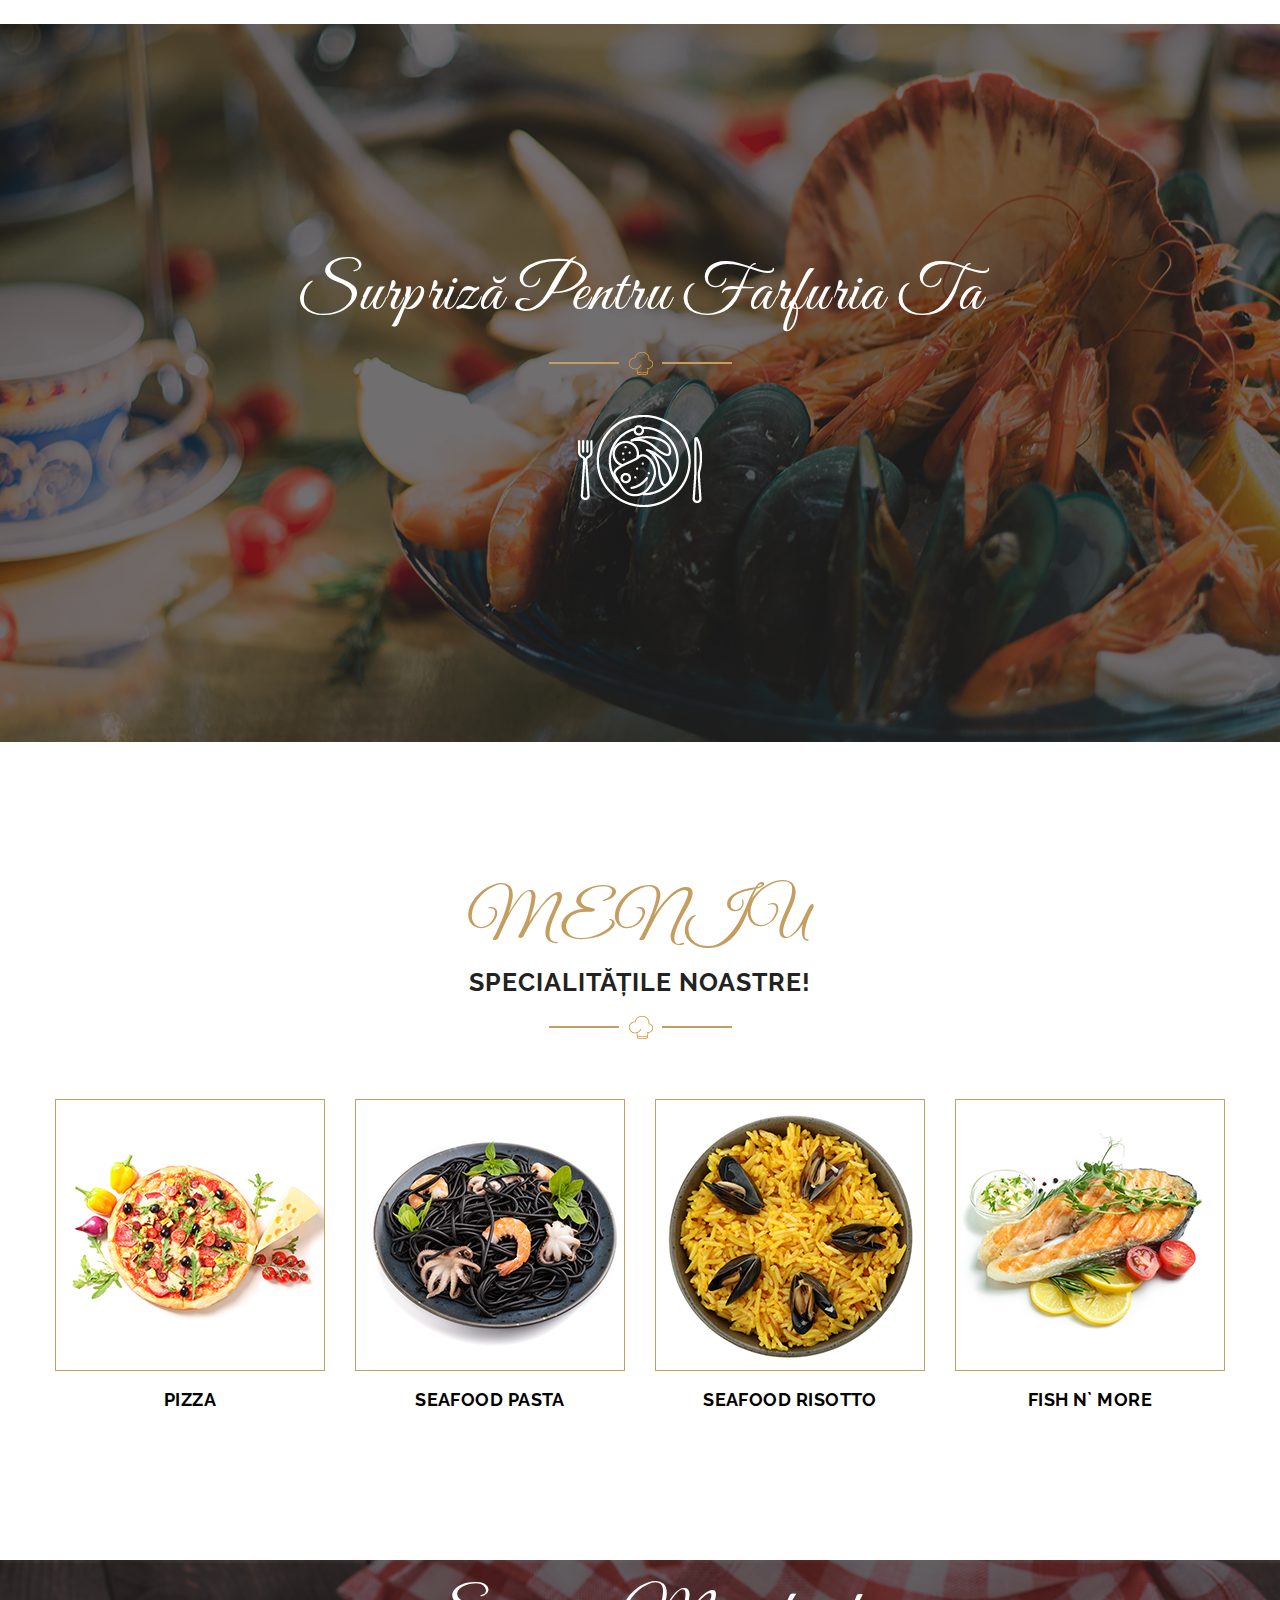
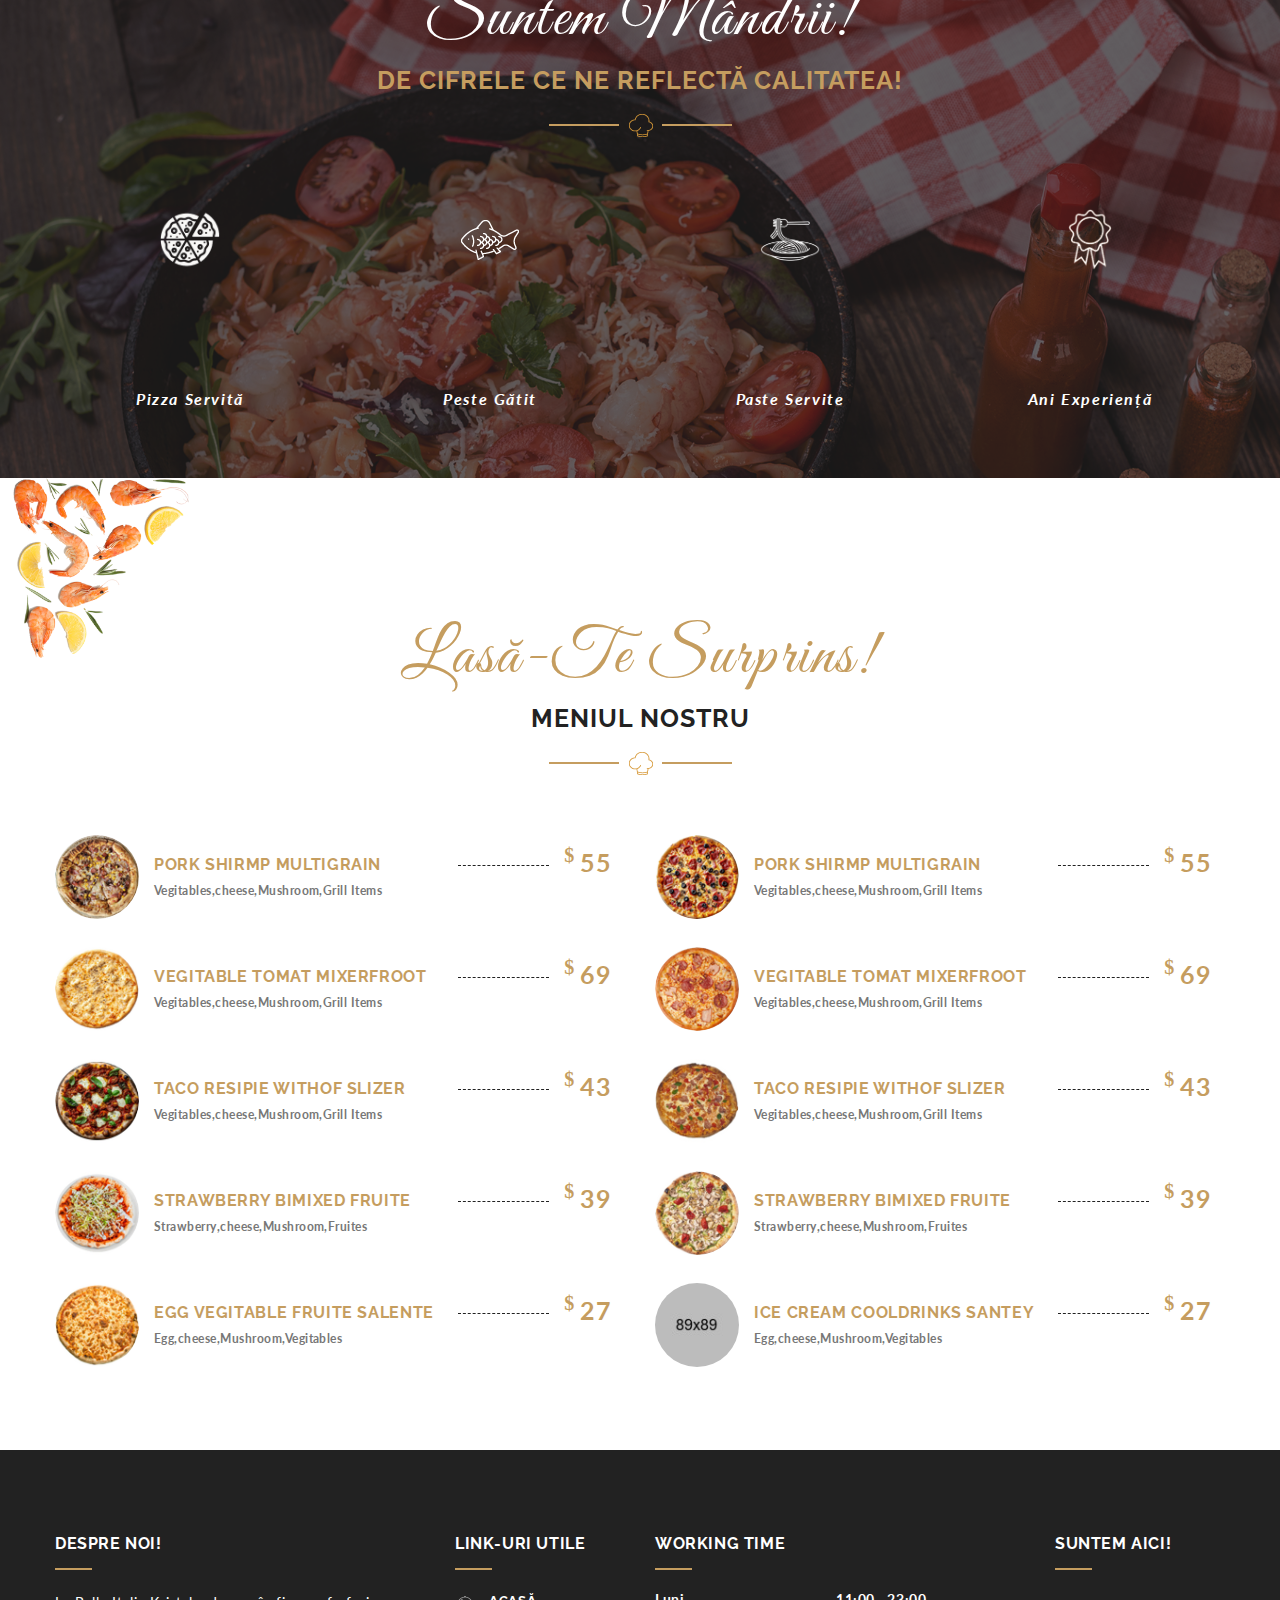
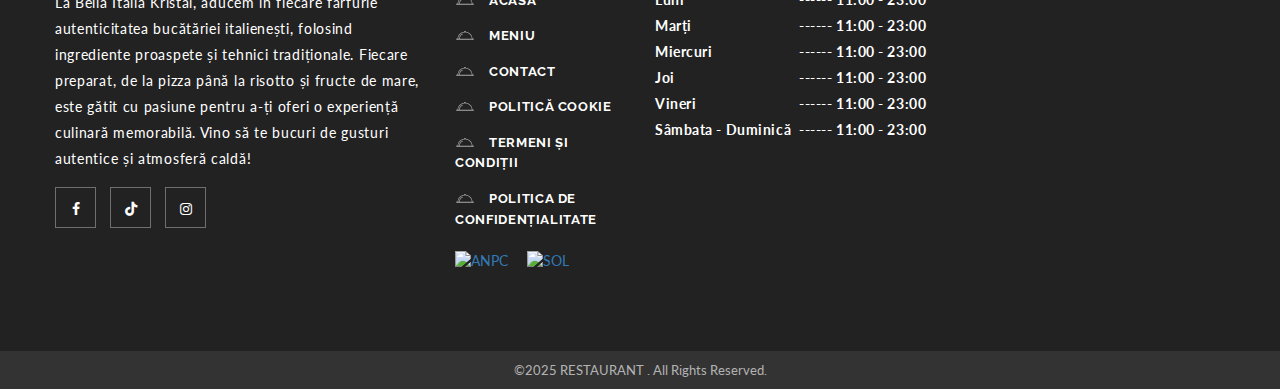
==== commit 698cbbb2: "update meniu" ====
--- a/index.html
+++ b/index.html
@@ -318,7 +318,6 @@
 			<!-- Menu Card Section -->
 			<div class="container-fluid no-left-padding no-right-padding menu-section">
 				<span class="top-img"><img src="assets/images/menu-card1.png" alt="Menu Card" /></span>
-				<span class="bottom-img"><img src="assets/images/menu-card2.png" alt="Menu Card" /></span>
 				<!-- Container -->
 				<div class="container">
 				
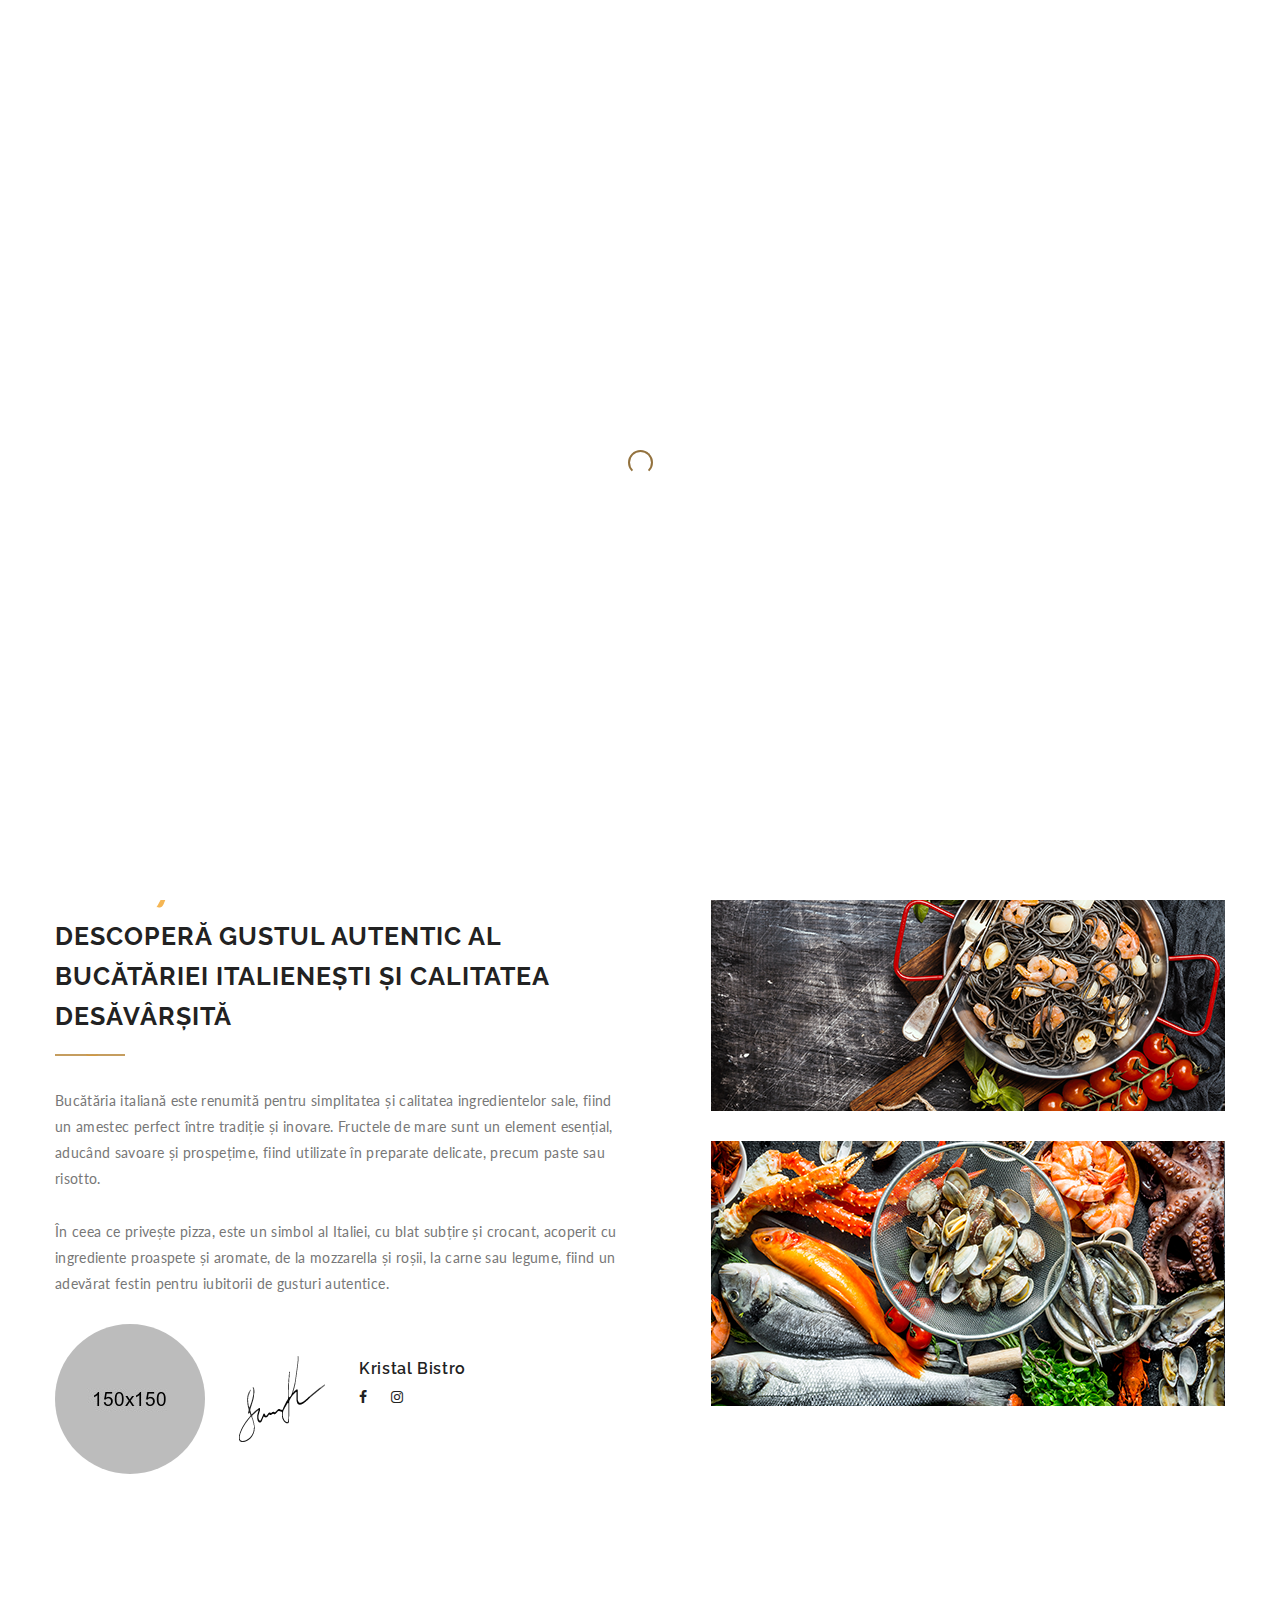
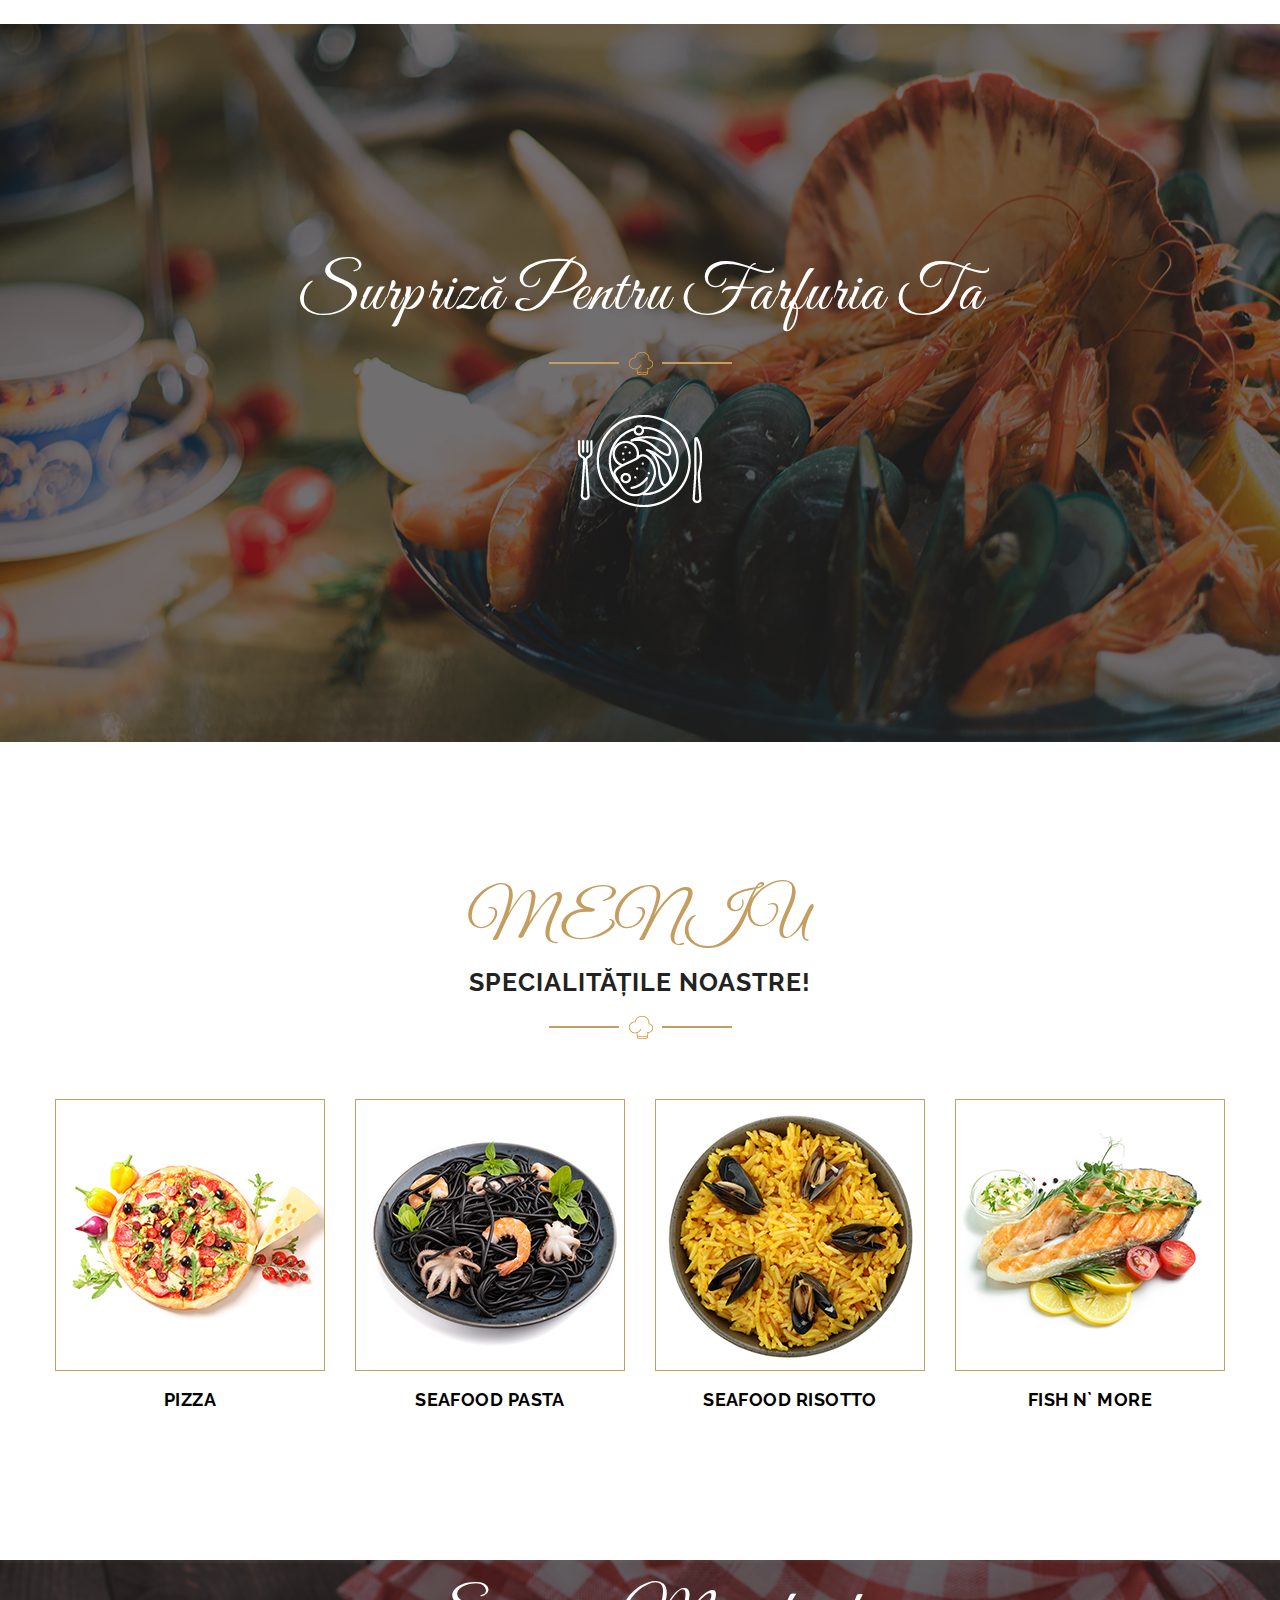
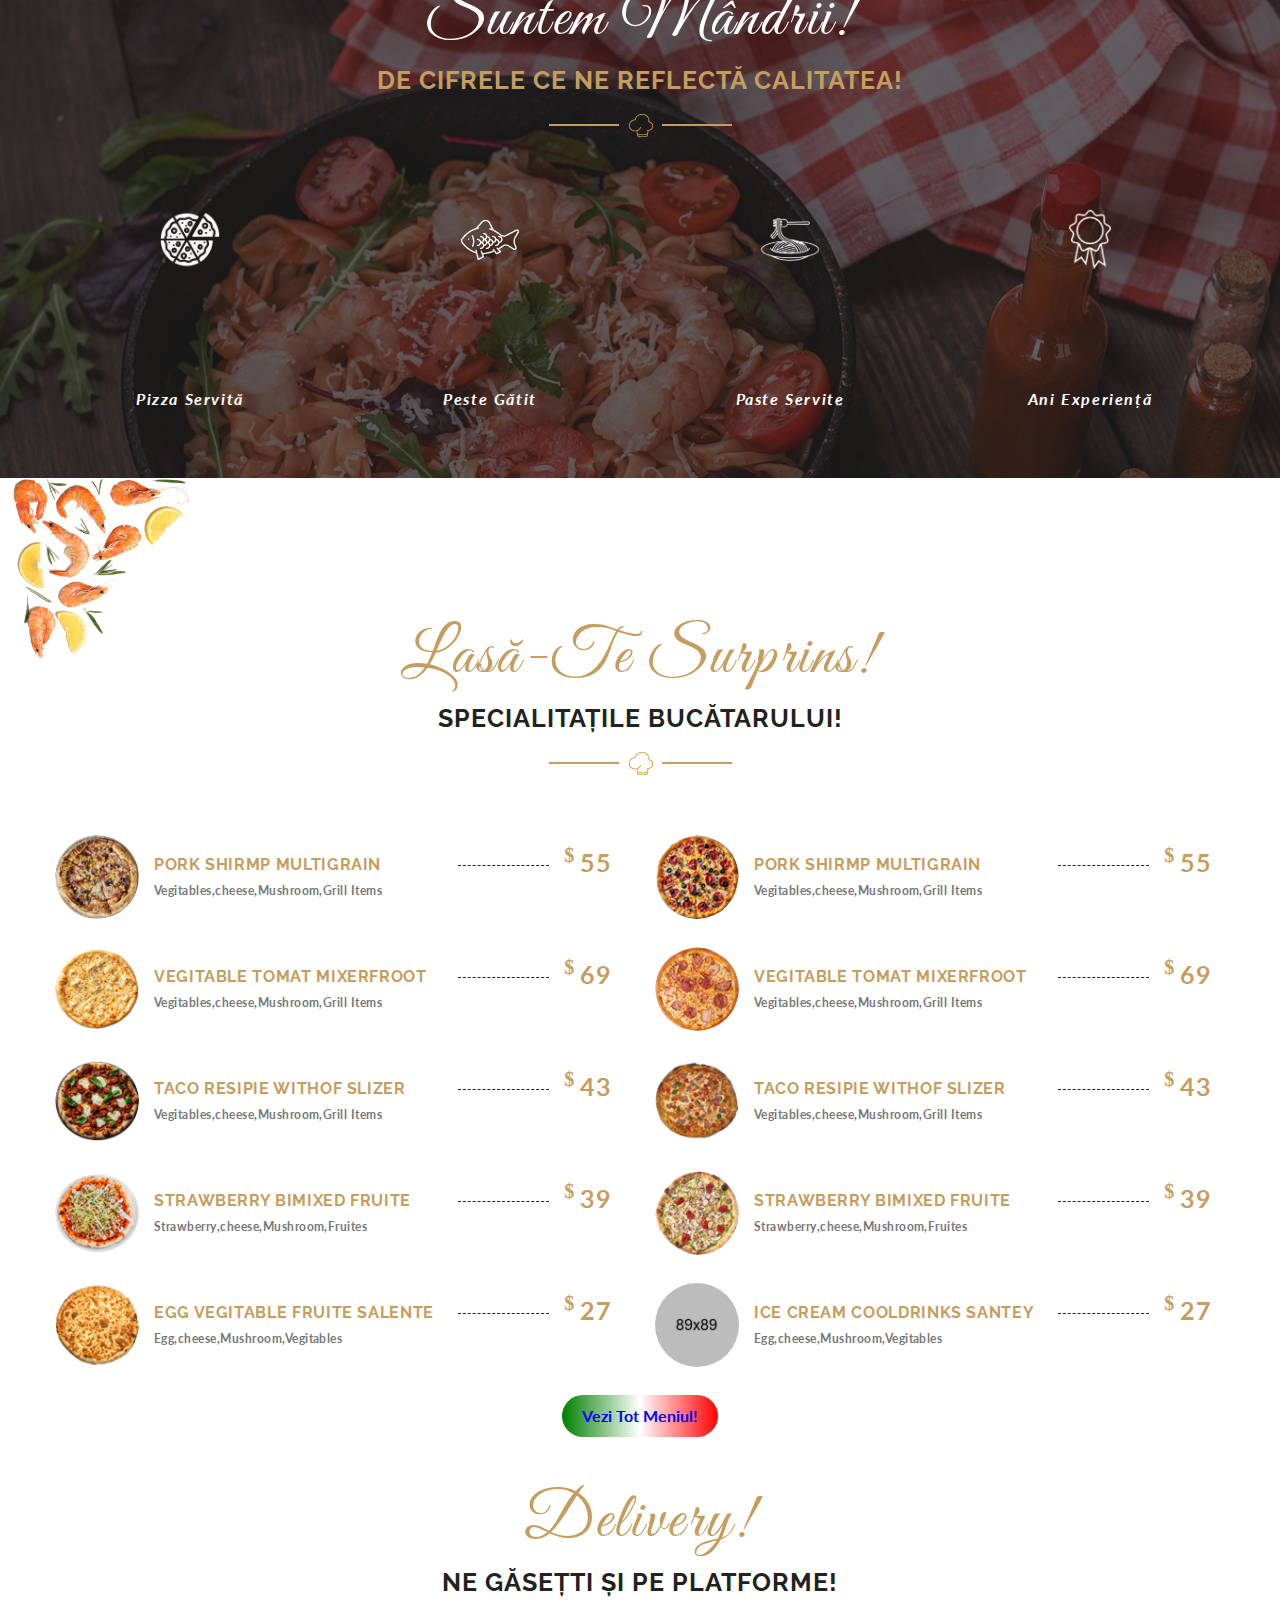
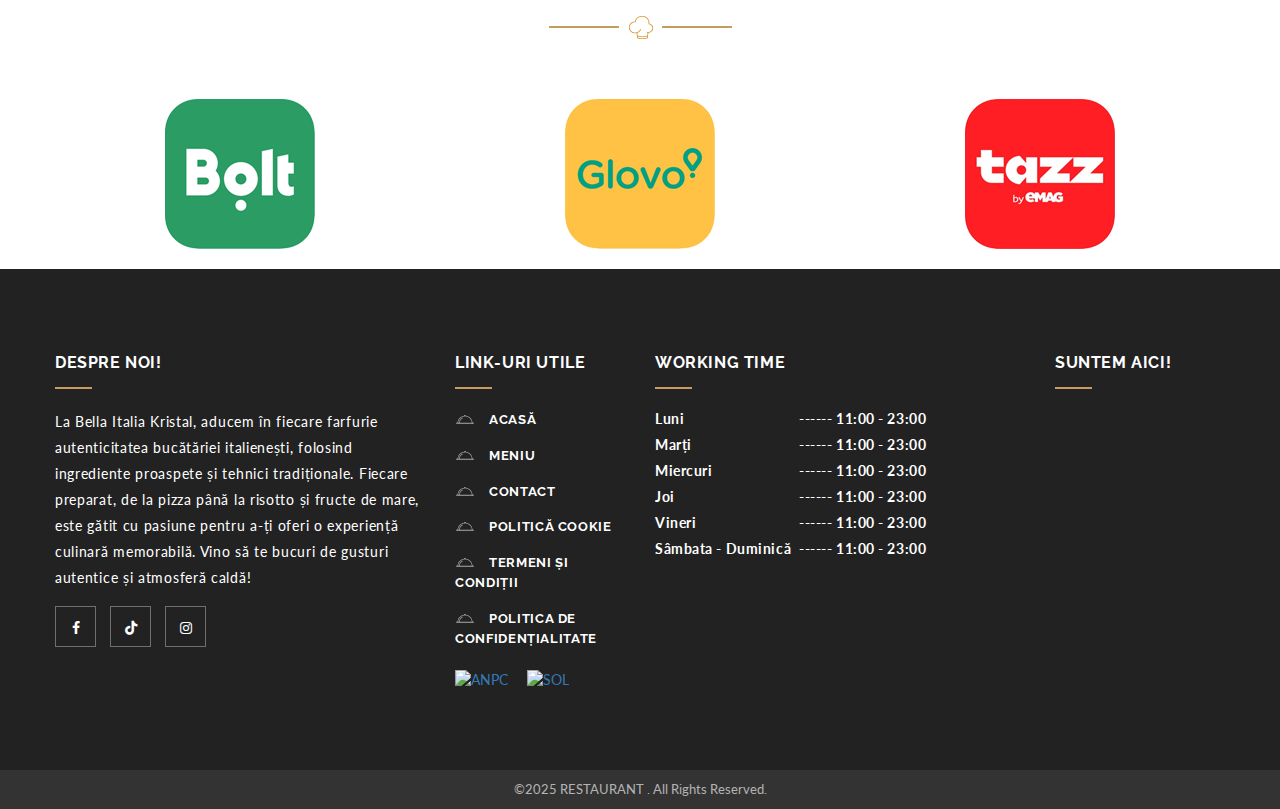
==== commit 7d311bf0: "update" ====
--- a/index.html
+++ b/index.html
@@ -324,9 +324,8 @@
 					<!-- Section Header -->
 					<div class="section-header text-center">
 						<h3>Lasă-te Surprins!</h3>
-						<h4>meniul nostru</h4>
+						<h4>specialitațile bucătarului!</h4>
 					</div><!-- Section Header /- -->
-					
 					<!-- Row -->
 					<div class="row">
 						<!-- Menu Item -->
@@ -431,13 +430,85 @@
 						</div><!-- Menu Item /- -->
 					</div><!-- Row /- -->
 				</div><!-- Container /- -->
+				<div class="text-center mt-4">
+					<a href="http://127.0.0.1:5500/menu.html" class="btn-italy">Vezi Tot Meniul!</a>
+				</div>
+				
+				<style>
+					.btn-italy {
+						display: inline-block;
+						padding: 10px 20px;
+						background: linear-gradient(to right, green, white, red); /* Culoarea steagului Italiei */
+						color: blue; /* Textul va fi albastru */
+						text-decoration: none;
+						font-size: 16px;
+						text-align: center;
+						border-radius: 50px; /* Border-radius de 100% pentru colțuri rotunjite */
+						font-weight: bold; /* Textul va fi bolduit */
+						border: none;
+						transition: background 0.3s ease;
+					}
+				
+					.btn-italy:hover {
+						background: linear-gradient(to right, #006400, #f0f0f0, #b22222); /* Culoare de hover mai închisă */
+					}
+				</style>
+				
 			</div><!-- Menu Card Section -->
 			
 			<div class="clearfix"></div>
 			
 			<!-- Testimonial Section -->
 			
-			
+			<div class="container-fluid no-left-padding no-right-padding delivery-section">
+				<!-- Container -->
+				<div class="container">
+				  <!-- Section Header -->
+				  <div class="section-header text-center">
+					<h3>Delivery!</h3>
+					<h4>Ne Găsețti Și Pe Platforme!</h4>
+				  </div><!-- Section Header /- -->
+			  
+				  <!-- Row -->
+				  <div class="row">
+					<!-- Prima poză -->
+					<div class="col-md-4 col-sm-6 col-xs-12">
+					  <div class="srv-box">
+						<div class="img-box">
+						  <a href="menu.html#so-good-pizza">
+							<img src="assets/images/bolt.png" alt="Pizza" />
+						  </a>
+						</div>
+					  </div>
+					</div>
+			  
+					<!-- A doua poză -->
+					<div class="col-md-4 col-sm-6 col-xs-12">
+					  <div class="srv-box">
+						<div class="img-box">
+						  <a href="menu.html#so-good-pasta">
+							<img src="assets/images/glovo.png" alt="SeaFood Pasta" />
+						  </a>
+						</div>
+					  </div>
+					</div>
+			  
+					<!-- A treia poză -->
+					<div class="col-md-4 col-sm-6 col-xs-12">
+					  <div class="srv-box">
+						<div class="img-box">
+						  <a href="https://tazz.ro/bucuresti/bella-italia-restaurant/24847/restaurant">
+							<img src="assets/images/tazz.png" alt="SeaFood Risotto" />
+						  </a>
+						</div>
+					  </div>
+					</div>
+				  </div><!-- Row /- -->
+				</div><!-- Container /- -->
+				<br>
+			  </div>
+			  <!-- delivery-section -->
+			  
 		</main>
 		
 		
--- a/style.css
+++ b/style.css
@@ -64,6 +64,38 @@
 ----------*/
 
 /* ## Global ******************************************* */
+/* stilizare delivery */
+/* Responsivitate pentru mobil */
+@media (max-width: 768px) {
+	.delivery-section .row {
+	  display: flex; /* Asigură că pozele sunt afișate pe aceeași linie */
+	  flex-wrap: nowrap; /* Evită ca imaginile să treacă pe mai multe linii */
+	  gap: 15px; /* Spațiu între imagini */
+	  justify-content: space-between; /* Aliniază imagini pe întreaga lățime a containerului */
+	}
+  
+	.delivery-section .col-md-4,
+	.delivery-section .col-sm-6,
+	.delivery-section .col-xs-12 {
+	  width: 32%; /* Pe mobil, fiecare coloană va ocupa 32% din lățimea containerului pentru a le menține pe aceeași linie */
+	  margin-bottom: 15px; /* Adăugăm distanță între imagini pe mobil */
+	}
+  
+	/* Transformăm imaginea într-un link */
+	.delivery-section .img-box a {
+	  display: block; /* Face imaginea să fie un bloc complet de link */
+	  width: 100%; /* Lățimea link-ului va fi 100% din lățimea containerului */
+	  height: 100%; /* Înălțimea va fi 100% */
+	}
+  
+	/* Asigurăm că imaginea se potrivește în container */
+	.delivery-section .img-box img {
+	  width: 100%; /* Lățimea imaginii să fie 100% din containerul său */
+	  height: auto; /* Menținem raportul de aspect al imaginii */
+	  object-fit: contain; /* Asigurăm că imaginea se potrivește bine în spațiul disponibil */
+	}
+  }
+  
 /* Stilizare pentru Announcement Bar */
 #footer-main {
     margin-top: 0px; /* Adăugăm margin-top 0px pentru a elimina orice margine sus */
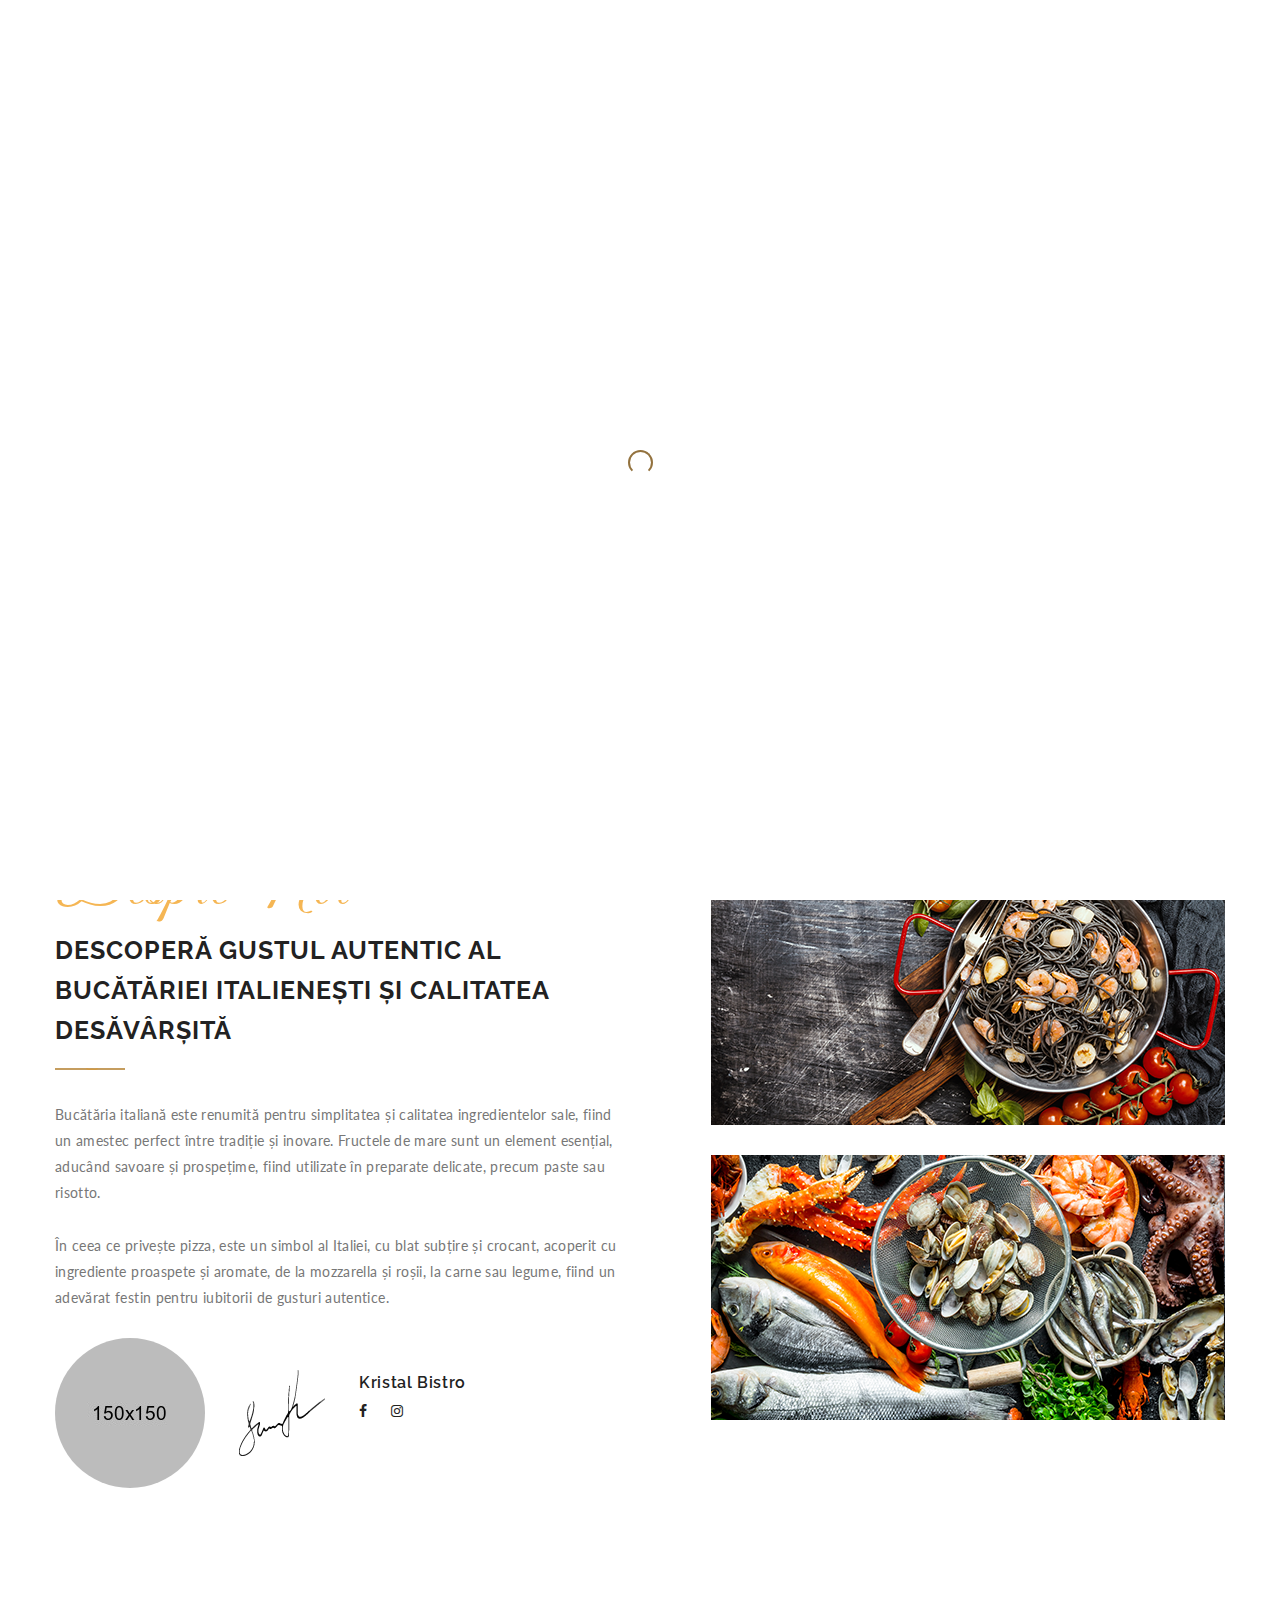
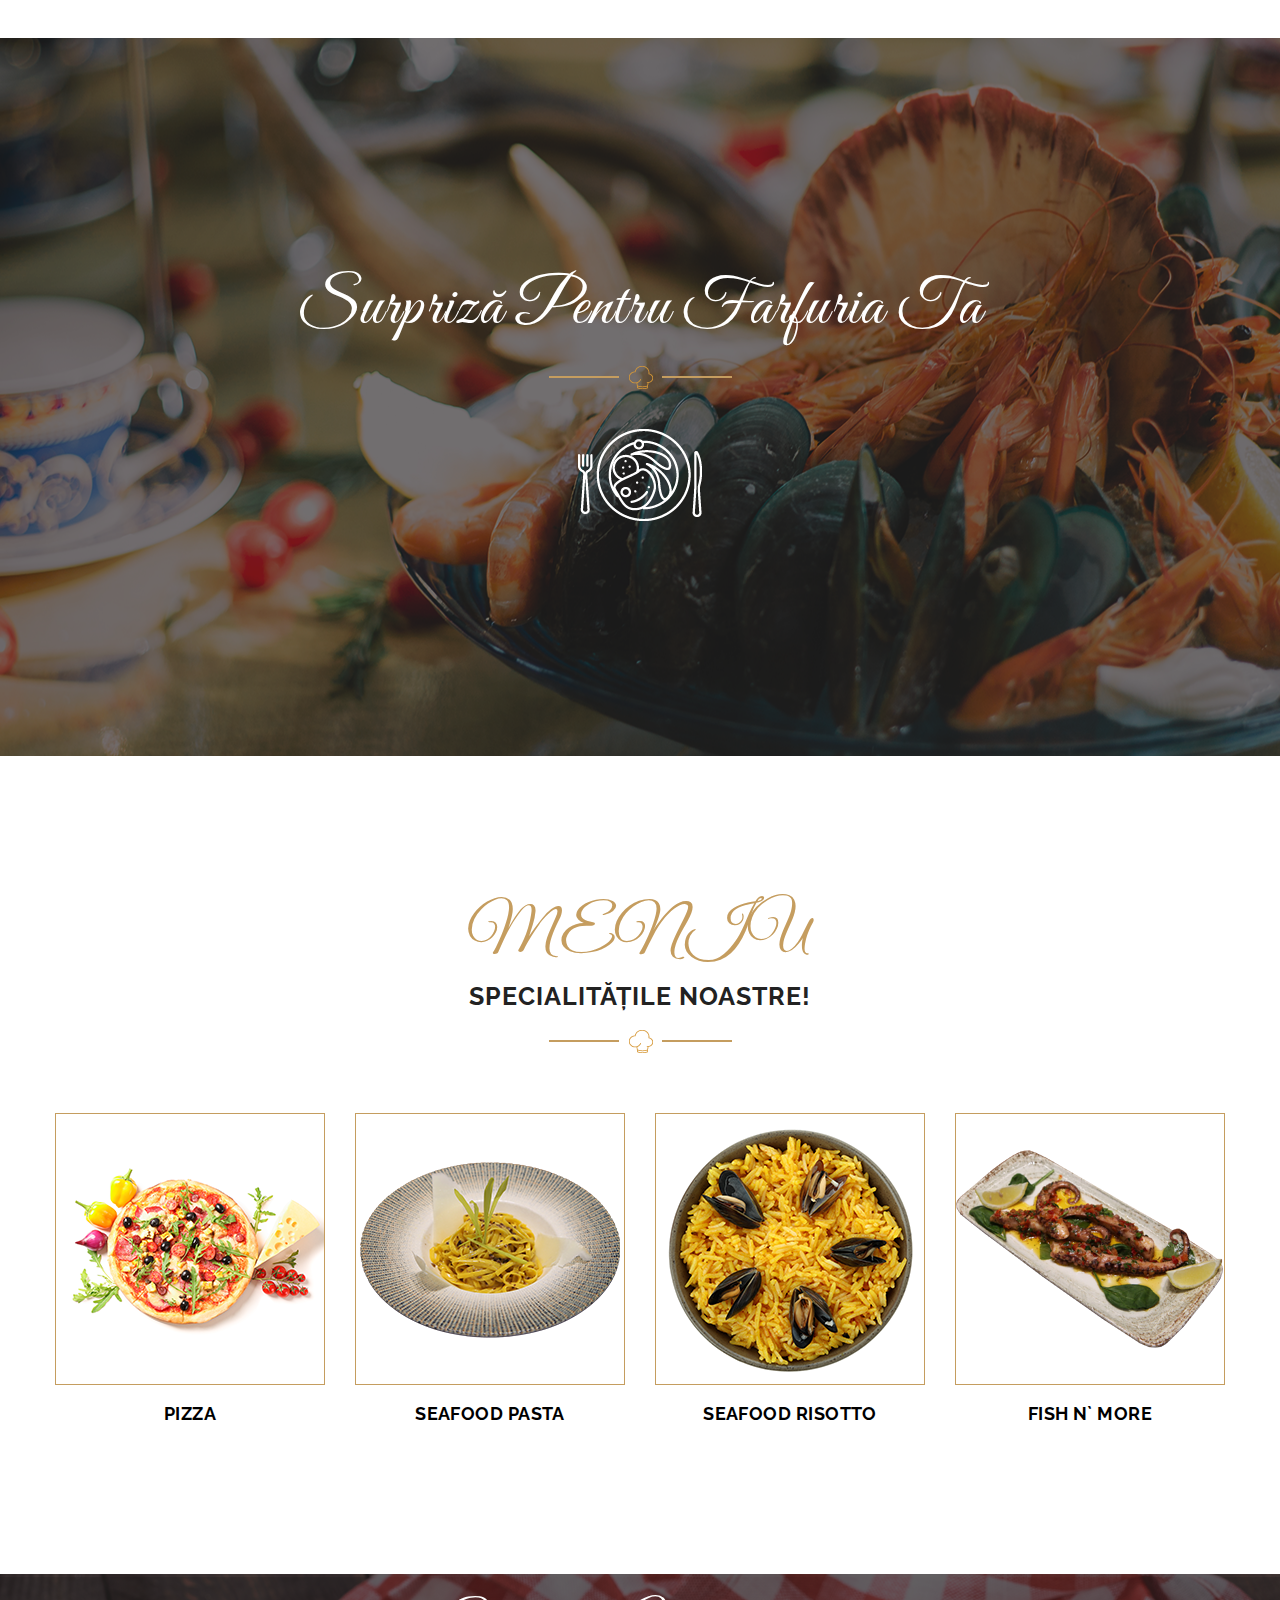
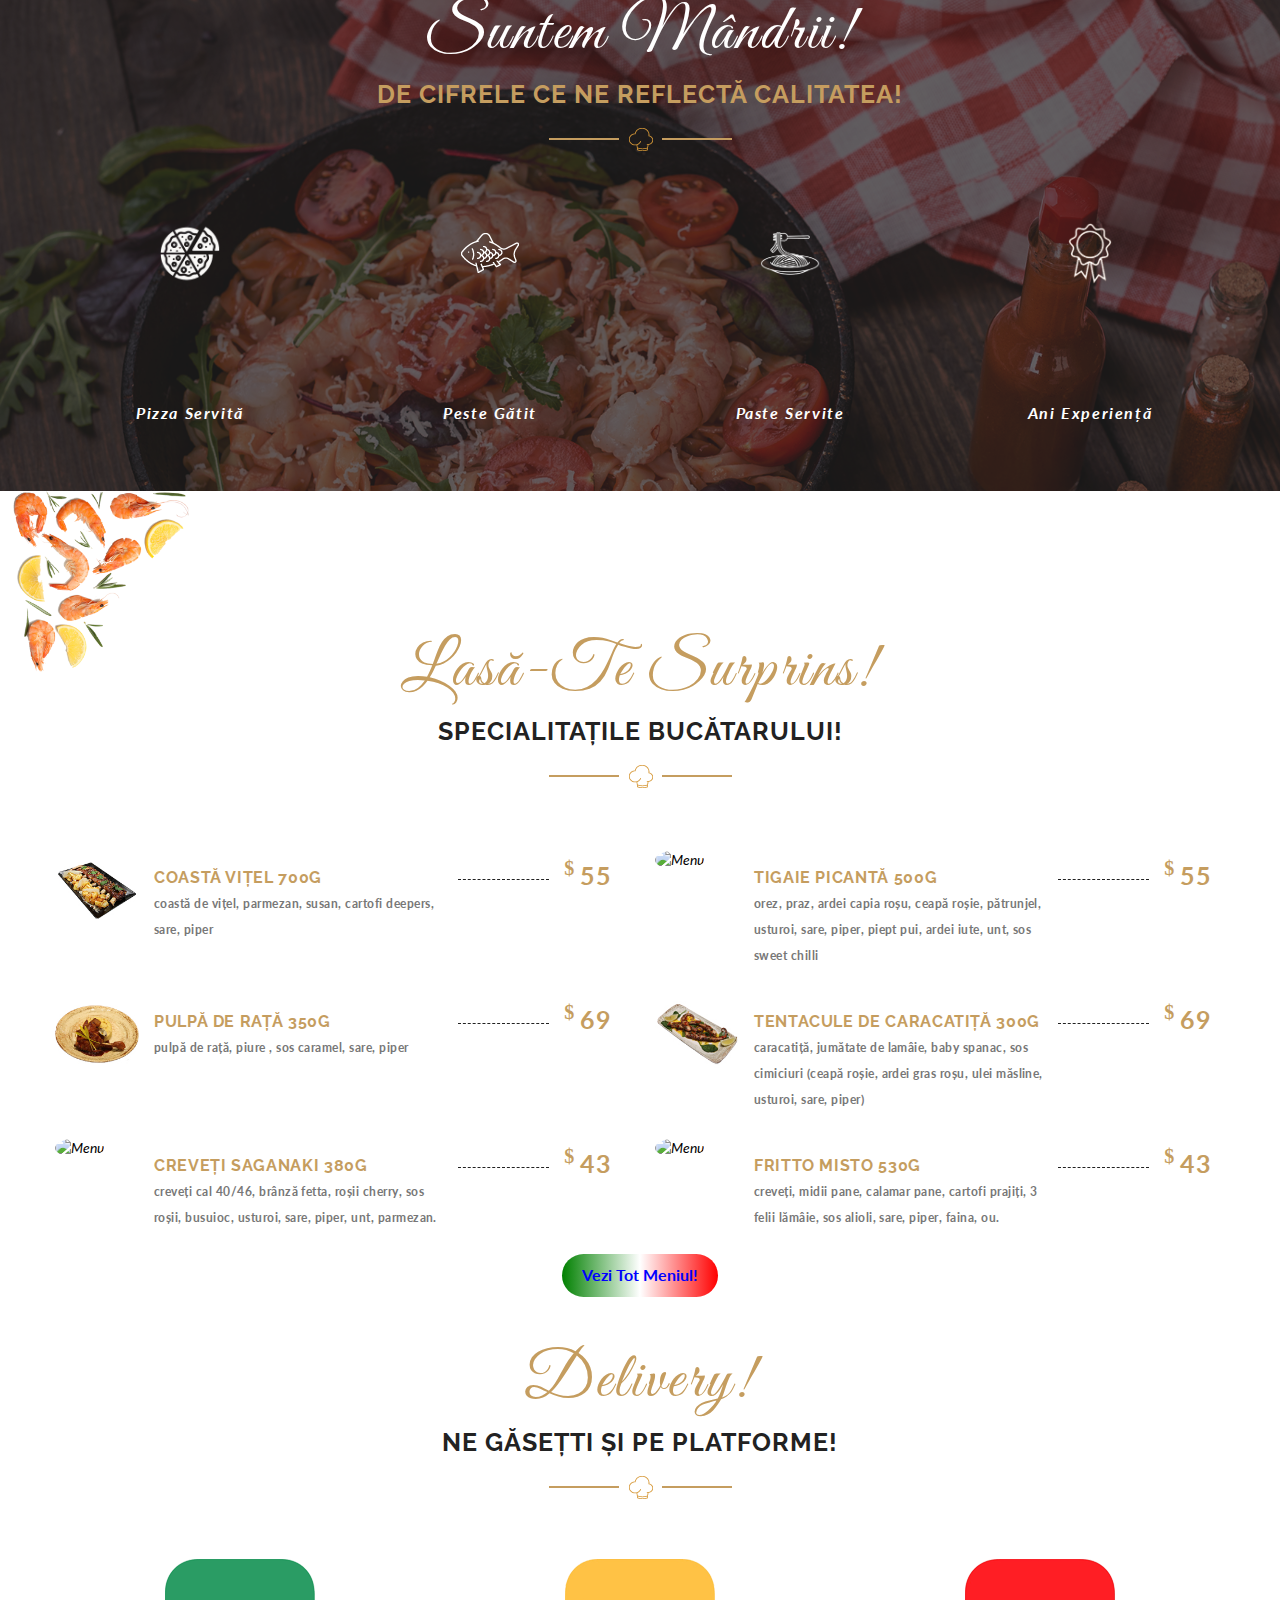
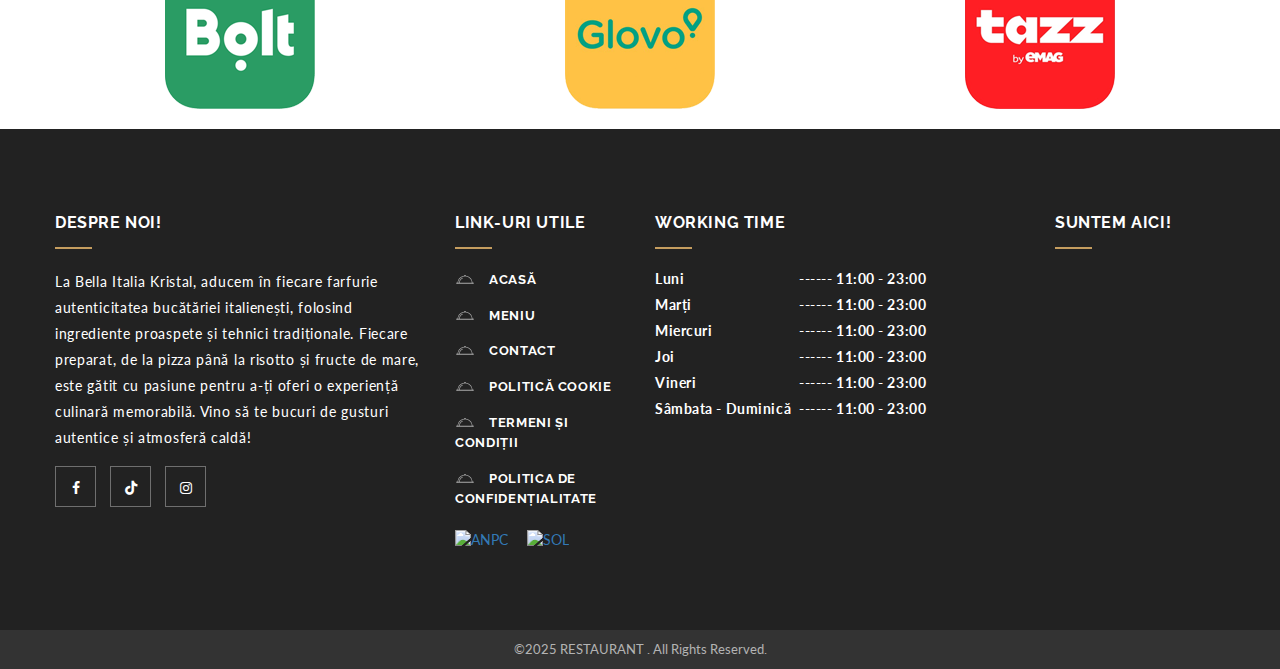
==== commit 2c90e09a: "update" ====
--- a/index.html
+++ b/index.html
@@ -79,21 +79,20 @@
 					<div class="container">
 						<!-- Row -->
 						<div class="row">
-							<div class="col-md-6 col-sm-6 col-xs-12 top-left">
-								<span>Nr Comenzi Online: <a href="tle:0758222552">0758.222.552</a></span>
-								<span><a href="contactus.html"><i class="fa fa-calendar"></i> Rezervă Acum!</a></span>
-							</div>
-							<div class="col-md-6 col-sm-6 col-xs-12 top-right">
+							<div class="col-md-12 col-sm-12 col-xs-12 top-right">
 								<ul class="top-social">
-									<li><a href="#" title="Facebook"><i class="fa fa-facebook"></i></a></li>
-									<li><a href="#" title="TikTok"><i class="fa fa-tiktok"></i></a></li>
-									<li><a href="#" title="Instagram"><i class="fa fa-instagram"></i></a></li>
+									<li>
+										<a href="assets/valorinutritionale/Bella-Italia-Restaurant.pdf" target="_blank">
+											<button class="btn btn-primary">Vezi Valori Nutriționale</button>
+										</a>
+									</li>
 								</ul>
 							</div>
 						</div><!-- Row /- -->
 					</div><!-- Container /- -->
 				</div><!-- Top Header /- -->
-			</div><!-- SidePanel /- -->
+			</div>
+			<!-- SidePanel /- -->
 			
 			<!-- Ownavigation -->
 			<nav class="navbar ownavigation">
@@ -256,7 +255,7 @@
 								<div class="img-box">
 									<img src="assets/images/srv4.png" alt="Services" />
 									<div class="srv-content">
-										<span>Comanda Acum!<a href="#">0758222552</a></span>
+										<a href="menu.html#specialized-secondi"><button>Vezi Meniul SeaFood</button></a>
 									</div>
 								</div>
 								<h4>Fish n` More</h4>
@@ -332,9 +331,9 @@
 						<div class="col-md-6">
 							<div class="menu-item">
 								<div class="item-thumb">
-									<i><img src="assets/images/menu1.jpg" alt="Menu" /></i>
-								</div>
-								<h3>PORK SHIRMP MULTIGRAIN <span>Vegitables,cheese,Mushroom,Grill Items</span></h3>
+									<i><img src="assets/images/menus1.jpg" alt="Menu" /></i>
+								</div>
+								<h3>Coastă Vițel 700g<span>coastă de vițel, parmezan, susan, cartofi deepers, sare, piper</span></h3>
 								<span><sup>$</sup>55</span>
 							</div>
 						</div><!-- Menu Item /- -->
@@ -342,9 +341,9 @@
 						<div class="col-md-6">
 							<div class="menu-item">
 								<div class="item-thumb">
-									<i><img src="assets/images/menu2.jpg" alt="Menu" /></i>
-								</div>
-								<h3>PORK SHIRMP MULTIGRAIN <span>Vegitables,cheese,Mushroom,Grill Items</span></h3>
+									<i><img src="assets/images/menus2.jpg" alt="Menu" /></i>
+								</div>
+								<h3>TIGAIE PICANTĂ 500g<span>orez, praz, ardei capia roșu, ceapă roșie, pătrunjel, usturoi, sare, piper, piept pui, ardei iute, unt, sos sweet chilli</span></h3>
 								<span><sup>$</sup>55</span>
 							</div>
 						</div><!-- Menu Item /- -->
@@ -352,9 +351,9 @@
 						<div class="col-md-6">
 							<div class="menu-item">
 								<div class="item-thumb">
-									<i><img src="assets/images/menu3.jpg" alt="Menu" /></i>
-								</div>
-								<h3>VEGITABLE TOMAT MIXERFROOT <span>Vegitables,cheese,Mushroom,Grill Items</span></h3>
+									<i><img src="assets/images/menus3.jpg" alt="Menu" /></i>
+								</div>
+								<h3>PULPĂ DE RAȚĂ 350g<span>pulpă de rață, piure , sos caramel, sare, piper</span></h3>
 								<span><sup>$</sup>69</span>
 							</div>
 						</div><!-- Menu Item /- -->
@@ -362,9 +361,9 @@
 						<div class="col-md-6">
 							<div class="menu-item">
 								<div class="item-thumb">
-									<i><img src="assets/images/menu4.jpg" alt="Menu" /></i>
-								</div>
-								<h3>VEGITABLE TOMAT MIXERFROOT <span>Vegitables,cheese,Mushroom,Grill Items</span></h3>
+									<i><img src="assets/images/menus4.jpg" alt="Menu" /></i>
+								</div>
+								<h3>TENTACULE DE CARACATIȚĂ 300g<span>caracatiță, jumătate de lamâie, baby spanac, sos cimiciuri (ceapă roșie, ardei gras roșu, ulei măsline, usturoi, sare, piper)</span></h3>
 								<span><sup>$</sup>69</span>
 							</div>
 						</div><!-- Menu Item /- -->
@@ -372,9 +371,9 @@
 						<div class="col-md-6">
 							<div class="menu-item">
 								<div class="item-thumb">
-									<i><img src="assets/images/menu5.jpg" alt="Menu" /></i>
-								</div>
-								<h3>TACO RESIPIE WITHOF SLIZER <span>Vegitables,cheese,Mushroom,Grill Items</span></h3>
+									<i><img src="assets/images/menus5.jpg" alt="Menu" /></i>
+								</div>
+								<h3>CREVEȚI SAGANAKI 380g<span>creveți cal 40/46, brânză fetta, roșii cherry, sos roșii, busuioc, usturoi, sare, piper, unt, parmezan. </span></h3>
 								<span><sup>$</sup>43</span>
 							</div>
 						</div><!-- Menu Item /- -->
@@ -382,50 +381,10 @@
 						<div class="col-md-6">
 							<div class="menu-item">
 								<div class="item-thumb">
-									<i><img src="assets/images/menu6.jpg" alt="Menu" /></i>
-								</div>
-								<h3>TACO RESIPIE WITHOF SLIZER <span>Vegitables,cheese,Mushroom,Grill Items</span></h3>
+									<i><img src="assets/images/menus6.jpg" alt="Menu" /></i>
+								</div>
+								<h3>FRITTO MISTO 530g<span>creveți, midii pane, calamar pane, cartofi prajiți, 3 felii lămâie, sos alioli, sare, piper, faina, ou.</span></h3>
 								<span><sup>$</sup>43</span>
-							</div>
-						</div><!-- Menu Item /- -->
-						<!-- Menu Item -->
-						<div class="col-md-6">
-							<div class="menu-item">
-								<div class="item-thumb">
-									<i><img src="assets/images/menu7.jpg" alt="Menu" /></i>
-								</div>
-								<h3>strawberry bimixed fruite <span>Strawberry,cheese,Mushroom,Fruites</span></h3>
-								<span><sup>$</sup>39</span>
-							</div>
-						</div><!-- Menu Item /- -->
-						<!-- Menu Item -->
-						<div class="col-md-6">
-							<div class="menu-item">
-								<div class="item-thumb">
-									<i><img src="assets/images/menu8.jpg" alt="Menu" /></i>
-								</div>
-								<h3>strawberry bimixed fruite <span>Strawberry,cheese,Mushroom,Fruites</span></h3>
-								<span><sup>$</sup>39</span>
-							</div>
-						</div><!-- Menu Item /- -->
-						<!-- Menu Item -->
-						<div class="col-md-6">
-							<div class="menu-item">
-								<div class="item-thumb">
-									<i><img src="assets/images/menu9.jpg" alt="Menu" /></i>
-								</div>
-								<h3>EGG VEGITABLE FRUITE SALENTE <span>Egg,cheese,Mushroom,Vegitables</span></h3>
-								<span><sup>$</sup>27</span>
-							</div>
-						</div><!-- Menu Item /- -->
-						<!-- Menu Item -->
-						<div class="col-md-6">
-							<div class="menu-item">
-								<div class="item-thumb">
-									<i><img src="assets/images/menu10.jpg" alt="Menu" /></i>
-								</div>
-								<h3>ICE CREAM COOLDRINKS SANTEY <span>Egg,cheese,Mushroom,Vegitables</span></h3>
-								<span><sup>$</sup>27</span>
 							</div>
 						</div><!-- Menu Item /- -->
 					</div><!-- Row /- -->
@@ -486,7 +445,7 @@
 					<div class="col-md-4 col-sm-6 col-xs-12">
 					  <div class="srv-box">
 						<div class="img-box">
-						  <a href="menu.html#so-good-pasta">
+						  <a href="https://glovoapp.com/ro/ro/bucuresti/bella-italia-express-grand-kristal-bucuresti-buc/">
 							<img src="assets/images/glovo.png" alt="SeaFood Pasta" />
 						  </a>
 						</div>
--- a/style.css
+++ b/style.css
@@ -65,6 +65,55 @@
 
 /* ## Global ******************************************* */
 /* stilizare delivery */
+.top-right {
+    text-align: right;
+}
+
+.top-social {
+    display: inline-block;
+    margin: 0;
+    padding: 0;
+}
+
+.top-social li {
+    display: inline;
+}
+
+/* Pe mobil (pentru lățimi mai mici de 767px) */
+@media (max-width: 767px) {
+    .top-right {
+        width: 100%; /* Asigură-te că ocupă întreaga lățime pe mobil */
+        display: flex;
+        justify-content: flex-start; /* Aliniază butonul la stânga */
+        align-items: center; /* Aliniază pe verticală */
+        padding: 10px 15px; /* Adaugă un pic de spațiu pe sus și jos */
+        box-sizing: border-box; /* Asigură-te că padding-ul nu afectează lățimea totală */
+    }
+
+    .top-social {
+        display: block; /* Lista se află pe verticală pe mobil */
+        text-align: left;
+        margin: 0;
+        padding: 0;
+        width: 100%; /* Ocupă toată lățimea disponibilă */
+    }
+
+    .top-social li {
+        display: block;
+        margin-bottom: 10px; /* Adaugă un pic de spațiu între butoane */
+    }
+
+    .btn {
+        width: auto; /* Butonul va avea o lățime automată, adaptabilă conținutului */
+        padding: 10px 20px; /* Păstrăm padding-ul pentru sus și jos */
+        font-size: 14px; /* Dimensiune text mai mică pentru a se încadra pe mobil */
+        box-sizing: border-box; /* Asigură că padding-ul nu afectează lățimea totală */
+        text-align: center; /* Aliniază textul în buton */
+        padding-top: 10px; /* Modificăm padding-top pentru a adăuga spațiu pe partea de sus */
+        padding-bottom: 10px; /* Adăugăm padding-bottom pentru a păstra dimensiunile uniforme */
+        margin-top: 20px; /* Aici adăugăm margin-top pentru a deplasa butonul mai jos */
+    }
+}
 /* Responsivitate pentru mobil */
 @media (max-width: 768px) {
 	.delivery-section .row {
